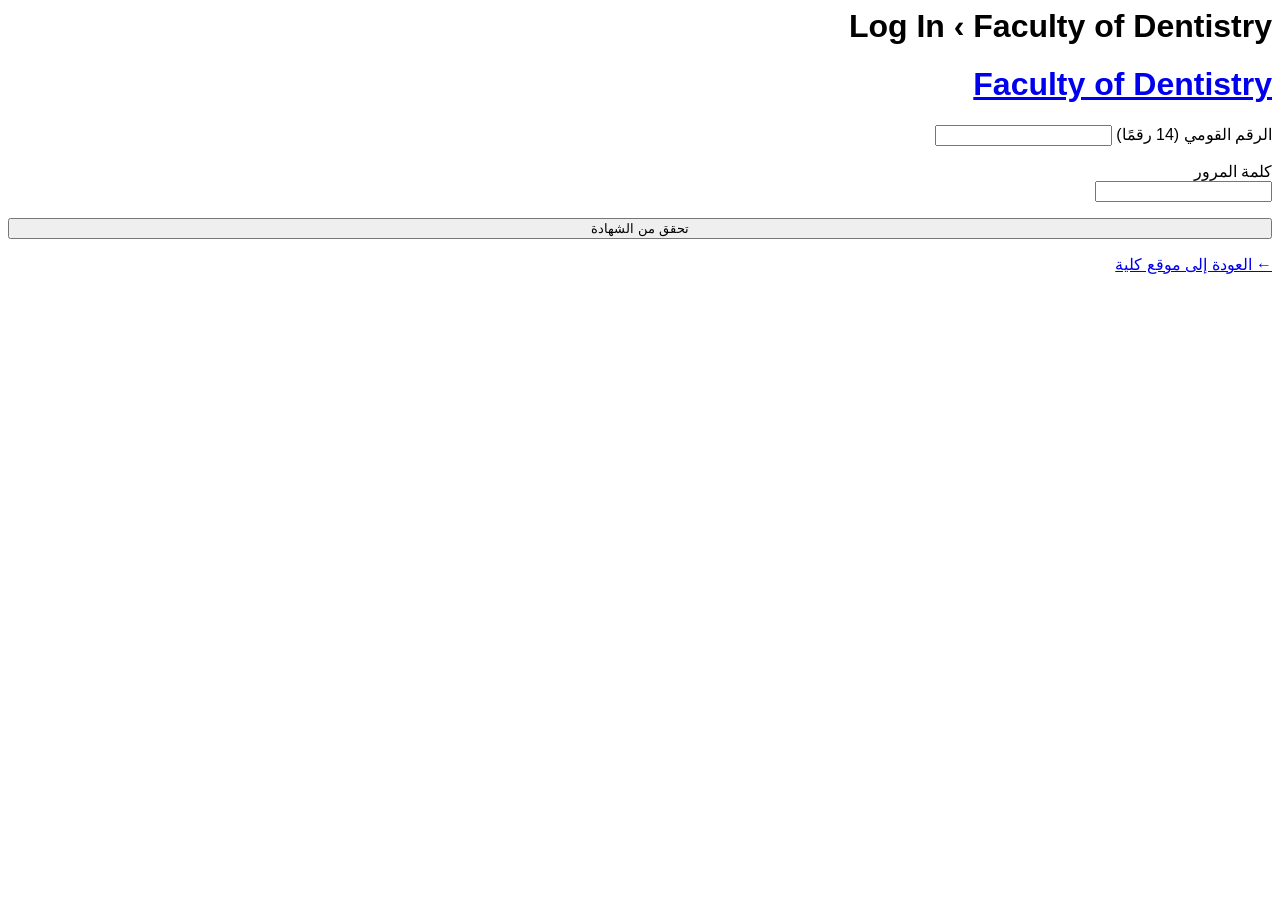
==== login.html @ 3e1e17a4 "Update login.html" ====
<DOCTYPE html>
<html lang="ar" dir="rtl">
<head>
	<meta charset="UTF-8" />
	<meta name="viewport" content="width=device-width, initial-scale=1.0" />
	<title> جامعة الأزهر | نظام التحقق والخدمات</title>
	
	<!-- الأنماط الأساسية المقتبسة من البنية الأولى والثانية -->
	<link rel="stylesheet" id="dashicons-css" href="https://dent.horus.edu.eg/wp-includes/css/dashicons.min.css?ver=7.1.3" media="all" />
	<link rel="stylesheet" id="buttons-css" href="https://dent.horus.edu.eg/wp-includes/css/buttons.min.css?ver=7.1.3" media="all" />
	<link rel="stylesheet" id="forms-css" href="https://dent.horus.edu.eg/wp-admin/css/forms.min.css?ver=7.1.3" media="all" />
	<link rel="stylesheet" id="login-css" href="https://dent.horus.edu.eg/wp-admin/css/login.min.css?ver=7.1.3" media="all" />
	
	<link rel="icon" href="https://files.catbox.moe/52p74z.png" sizes="32x32" />

	<style>
		body.login {
			-webkit-background-size: cover !important;
			-moz-background-size: cover !important;
			-o-background-size: cover !important;
			background-size: cover !important;
			background-image: url(https://dent.horus.edu.eg/wp-content/uploads/2021/08/login-background.jpg) !important;
			background-position: center center !important;
			background-repeat: no-repeat !important;
			font-family: Tahoma, sans-serif;
		}
		#login h1 a, .login h1 a {
			background-image: url(https://files.catbox.moe/52p74z.png) !important;
			width: 150px !important;
			max-width: 100%;
			height: 150px;
			background-size: 150px 150px;
		}
		.verify-msg { margin-top: 10px; font-weight: bold; font-size: 14px; }
		.verify-msg.err { color: #d63638; }
		.verify-msg.suc { color: #00a32a; }
		.cert-container { background: #fff; padding: 20px; border-radius: 8px; margin-top: 20px; box-shadow: 0 4px 10px rgba(0,0,0,0.1); }
		.cert-grid { display: grid; grid-template-columns: 1fr 1fr; gap: 10px; margin-top: 15px; }
		.cert-item { background: #f9f9f9; padding: 8px; border: 1px solid #ddd; }
		.cert-item .k { font-weight: bold; display: block; color: #555; font-size: 12px; }
		.cert-item .v { color: #222; font-size: 14px; }
		.sig-line { border-top: 1px solid #333; margin-top: 20px; padding-top: 5px; font-weight: bold; }
		.sig-role { font-size: 12px; color: #666; }
		.photo-upload-box {
			margin-top: 15px;
			padding: 10px;
			background: #f0f0f1;
			border: 1px dashed #ccc;
			border-radius: 6px;
			text-align: center;
		}
	</style>
</head>
<body class="login no-js login-action-login wp-core-ui admin-color-modern locale-ar">

	<div id="homeView">
		<h1 class="screen-reader-text">Log In &lsaquo; Faculty of Dentistry</h1>
		<div id="login">
			<h1 role="presentation" class="wp-login-logo"><a href="index.html">Faculty of Dentistry</a></h1>
		
			<form id="verifyForm">
				<p>
					<label for="nationalId">الرقم القومي (14 رقمًا)</label>
					<input type="text" id="nationalId" class="input ltr" value="" size="20" maxlength="14" required="required" />
				</p>

				<div class="user-pass-wrap">
					<label for="password">كلمة المرور</label>
					<div class="wp-pwd">
						<input type="password" id="password" class="input password-input ltr" value="" size="20" required="required" />
					</div>
				</div>

				<p class="submit">
					<button type="submit" id="verifyBtn" class="button button-primary button-large" style="width: 100%;">
						<span class="btn-label">تحقق من الشهادة</span>
					</button>
				</p>
				<p id="verifyMsg" class="verify-msg"></p>
			</form>

			<p id="backtoblog">
				<a href="index.html">&larr; العودة إلى موقع كلية   </a>
			</p>
		</div>
	</div>

	<!-- صفحة عرض الشهادة / النتيجة -->
	<div id="certPage" hidden style="max-width: 800px; margin: 40px auto; padding: 20px;">
		<div style="background: #fff; padding: 30px; border-radius: 8px; box-shadow: 0 4px 15px rgba(0,0,0,0.2);">
			<button id="backToHomeCrumb" class="button" style="margin-bottom: 20px;">&larr; رجوع للبحث</button>
			
			<!-- المحتوى العادي -->
			<div id="normalCertContent">
				<div style="display: flex; align-items: center; gap: 20px; border-bottom: 2px solid #eee; padding-bottom: 15px;">
					<img id="certPhoto" src="" alt="صورة الخريج" style="width: 100px; height: 100px; object-fit: cover; border-radius: 50%; border: 2px solid #ccc;" />
					<div>
						<h2 id="certName" style="margin: 0; color: #1d2327;"></h2>
						<p id="certCollege" style="margin: 5px 0 0; color: #646970;"></p>
					</div>
				</div>

				<!-- خيار تغيير الصورة مباشرة من الصفحة -->
				<div class="photo-upload-box">
					<label style="font-weight: bold; font-size: 13px; display: block; margin-bottom: 5px;">🖼️ تغيير الصورة الشخصية:</label>
					<input type="file" id="photoInput" accept="image/*" style="font-size: 12px;" />
				</div>

				<div id="certGrid" class="cert-grid"></div>

				<div id="certSign" style="display: flex; justify-content: space-between; margin-top: 30px; text-align: center;"></div>

				<div style="margin-top: 30px; text-align: center;">
					<button id="pdfBtn" class="button button-primary button-large"><span>📄</span> التحقق من الشهادة PDF</button>
					<div id="pendingBox" hidden style="margin-top: 15px; padding: 10px; background: #f0f6fc; border: 1px solid #cce5ff;">
						<p id="pendingRef" style="margin: 0; font-weight: bold; color: #004085;"></p>
					</div>
				</div>
			</div>

			<!-- المحتوى المحظور -->
			<div id="blockedCertContent" hidden style="text-align: center; padding: 20px;">
				<img id="blockedPhoto" src="" alt="صورة" style="width: 100px; height: 100px; object-fit: cover; border-radius: 50%; margin-bottom: 15px;" />
				<h2 id="blockedName" style="color: #d63638;"></h2>
				<p id="blockedCollege" style="color: #646970;"></p>
				<div style="background: #fcf0f1; border: 1px solid #f8d7da; padding: 15px; border-radius: 5px; margin-top: 20px; color: #721c24;">
					<strong>عذراً، الملف محظور أو موقوف مؤقتاً.</strong>
					<p style="margin: 5px 0 0;">الاسم: <span id="blockedDetailName"></span> | الرقم القومي: <span id="blockedDetailId"></span></p>
					<p style="margin: 5px 0 0;">الكلية: <span id="blockedDetailCollege"></span></p>
				</div>
				<button id="verifyAgainBlocked" class="button" style="margin-top: 20px;">بحث جديد</button>
			</div>

			<div style="text-align: center; margin-top: 30px;">
				<button id="verifyAgain" class="button">إجراء بحث آخر</button>
			</div>
		</div>
	</div>

	<script>
		/* ====== Script Integration (Data & Logic) ====== */
		const CLIENT_1 = {
			nationalId: '30008102701858',
			password: 'mohamed#azhar.2545',
			// يمكنك تغيير رابط الصورة الافتراضي هنا مباشر:
			photo: 'https://files.catbox.moe/7q03rg.jpeg', 
			name: 'محمد فواد سيد محمود',
			college: 'كلية الدراسات الإسلامية والعربية   – جامعة  الازهر',
			fields: {
				'لرقم التعريفي ': '3221306',
				'تاريخ الميلاد': '10/8/2000',
				'محل الميلاد': 'ش الهواشم مركز فرشوط - قنا',
				'الرقم القومي': '30008102701858',
				'الجنسية': 'مصري',
				'المؤهل': 'الإجازة العالية (الليسانس) ',
				'الكلية': 'كلية الدراسات الإسلامية والعربية  – جامعة الازهر',
				'التخصص والترقية': 'قصم الشريعة الإسلامية بقنا ',
				'نظام الدراسة': 'ترم أول  ',
				'لغة الدراسة': 'اللغة العربية',
				'عدد سنوات الدراسة بالكلية': '  سنوات 4',
				'سنة القيد': '2021',
				'دور التخرج': 'دور مايو',
				'سنة التخرج': '2025',
				'المجموع': '754/900',
				'التقدير العام': 'جيد ',
				'النسبة المئوية': '77,11%'
			},
			signatures: [
				{ name: 'أ.د.الضبع محمد أحمد   ', role: 'عميد كلية' },
				{ name: 'أ.د. سلامة داود  ', role: 'رئيس جامعة الأزهر' },
				{ name: 'أ.د.أحمد الطيب', role: ' شيخ الأزهر الشريف' }
			]
		};

		const CLIENT_2 = {
			nationalId: '12345678912345',
			password: '1',
			photo: 'https://dent.horus.edu.eg/wp-content/uploads/2021/05/Eye-Square.jpg',
			name: 'علاء خالد محمد قنديل',
			college: 'كلية التجارة – جامعة القاهرة',
			blocked: true,
			fields: {
				'الرقم القومي': '12345678912345'
			}
		};

		const ALL_CLIENTS = [CLIENT_1, CLIENT_2];

		const homeView   = document.getElementById('homeView');
		const certPage   = document.getElementById('certPage');
		const verifyForm = document.getElementById('verifyForm');
		const verifyBtn  = document.getElementById('verifyBtn');
		const verifyMsg  = document.getElementById('verifyMsg');
		const certGrid   = document.getElementById('certGrid');
		const certSign   = document.getElementById('certSign');
		const pdfBtn     = document.getElementById('pdfBtn');
		const pendingBox = document.getElementById('pendingBox');
		const pendingRef = document.getElementById('pendingRef');

		const normalCertContent  = document.getElementById('normalCertContent');
		const blockedCertContent = document.getElementById('blockedCertContent');

		function digitsOnly(str){ return str.replace(/[^0-9]/g, ''); }

		verifyForm.addEventListener('submit', function(e){
			e.preventDefault();
			verifyMsg.textContent = '';
			verifyMsg.className = 'verify-msg';

			const nationalId = digitsOnly(document.getElementById('nationalId').value.trim());
			const password = document.getElementById('password').value;

			if(nationalId.length !== 14){
				verifyMsg.textContent = 'الرجاء إدخال رقم قومي صحيح مكوّن من 14 رقمًا.';
				verifyMsg.classList.add('err');
				return;
			}
			if(!password){
				verifyMsg.textContent = 'الرجاء إدخال كلمة المرور.';
				verifyMsg.classList.add('err');
				return;
			}

			verifyBtn.disabled = true;
			verifyBtn.querySelector('.btn-label').textContent = 'جارٍ التحقق...';

			setTimeout(() => {
				verifyBtn.disabled = false;
				verifyBtn.querySelector('.btn-label').textContent = 'تحقق من الشهادة';

				const client = ALL_CLIENTS.find(c => digitsOnly(c.nationalId) === nationalId && c.password === password);

				if(!client){
					verifyMsg.textContent = 'بيانات الدخول غير صحيحة، أو لا توجد شهادة مرتبطة بهذا الرقم القومي.';
					verifyMsg.classList.add('err');
					return;
				}

				if(client.blocked){
					renderBlockedCertificate(client);
				} else {
					renderCertificate(client);
				}
				goToCertPage();
				verifyForm.reset();
			}, 900);
		});

		function renderCertificate(rec){
			normalCertContent.hidden = false;
			blockedCertContent.hidden = true;

			document.getElementById('certPhoto').src = rec.photo;
			document.getElementById('certName').textContent = rec.name;
			document.getElementById('certCollege').textContent = rec.college;

			certGrid.innerHTML = '';
			Object.entries(rec.fields).forEach(([k, v]) => {
				const item = document.createElement('div');
				item.className = 'cert-item';
				item.innerHTML = '<span class="k">' + k + '</span><span class="v">' + v + '</span>';
				certGrid.appendChild(item);
			});

			certSign.innerHTML = '';
			rec.signatures.forEach(s => {
				const div = document.createElement('div');
				div.innerHTML = '<div class="sig-line">' + s.name + '</div><div class="sig-role">' + s.role + '</div>';
				certSign.appendChild(div);
			});

			pendingBox.hidden = true;
			pdfBtn.disabled = false;
			pdfBtn.innerHTML = '<span>📄</span> التحقق من الشهادة PDF';
		}

		// إمكانية تغيير الصورة فوراً عند اختيار ملف من الجهاز
		document.getElementById('photoInput').addEventListener('change', function(e) {
			const file = e.target.files[0];
			if (file) {
				const reader = new FileReader();
				reader.onload = function(evt) {
					document.getElementById('certPhoto').src = evt.target.result;
				};
				reader.readAsDataURL(file);
			}
		});

		function renderBlockedCertificate(rec){
			normalCertContent.hidden = true;
			blockedCertContent.hidden = false;

			document.getElementById('blockedPhoto').src = rec.photo;
			document.getElementById('blockedName').textContent = rec.name;
			document.getElementById('blockedCollege').textContent = rec.college;
			document.getElementById('blockedDetailName').textContent = rec.name;
			document.getElementById('blockedDetailId').textContent = rec.nationalId;
			document.getElementById('blockedDetailCollege').textContent = rec.college;
		}

		function goToCertPage(){
			homeView.hidden = true;
			certPage.hidden = false;
			window.scrollTo(0, 0);
		}

		function goToHome(){
			certPage.hidden = true;
			homeView.hidden = false;
			verifyMsg.textContent = '';
			window.scrollTo(0, 0);
		}

		document.getElementById('verifyAgain').addEventListener('click', goToHome);
		document.getElementById('verifyAgainBlocked').addEventListener('click', goToHome);
		document.getElementById('backToHomeCrumb').addEventListener('click', goToHome);

		pdfBtn.addEventListener('click', () => {
			pdfBtn.disabled = true;
			pdfBtn.innerHTML = '<span>⏳</span> جارٍ الإرسال...';
			setTimeout(() => {
				pdfBtn.innerHTML = '<span>⏳</span> انتهاء المراجعة';
				const ref = 'REQ-' + Math.floor(100000 + Math.random() * 900000);
				pendingRef.textContent = 'رقم الطلب المرجعي: ' + ref;
				pendingBox.hidden = false;
			}, 700);
		});
	</script>
</body>
</html>
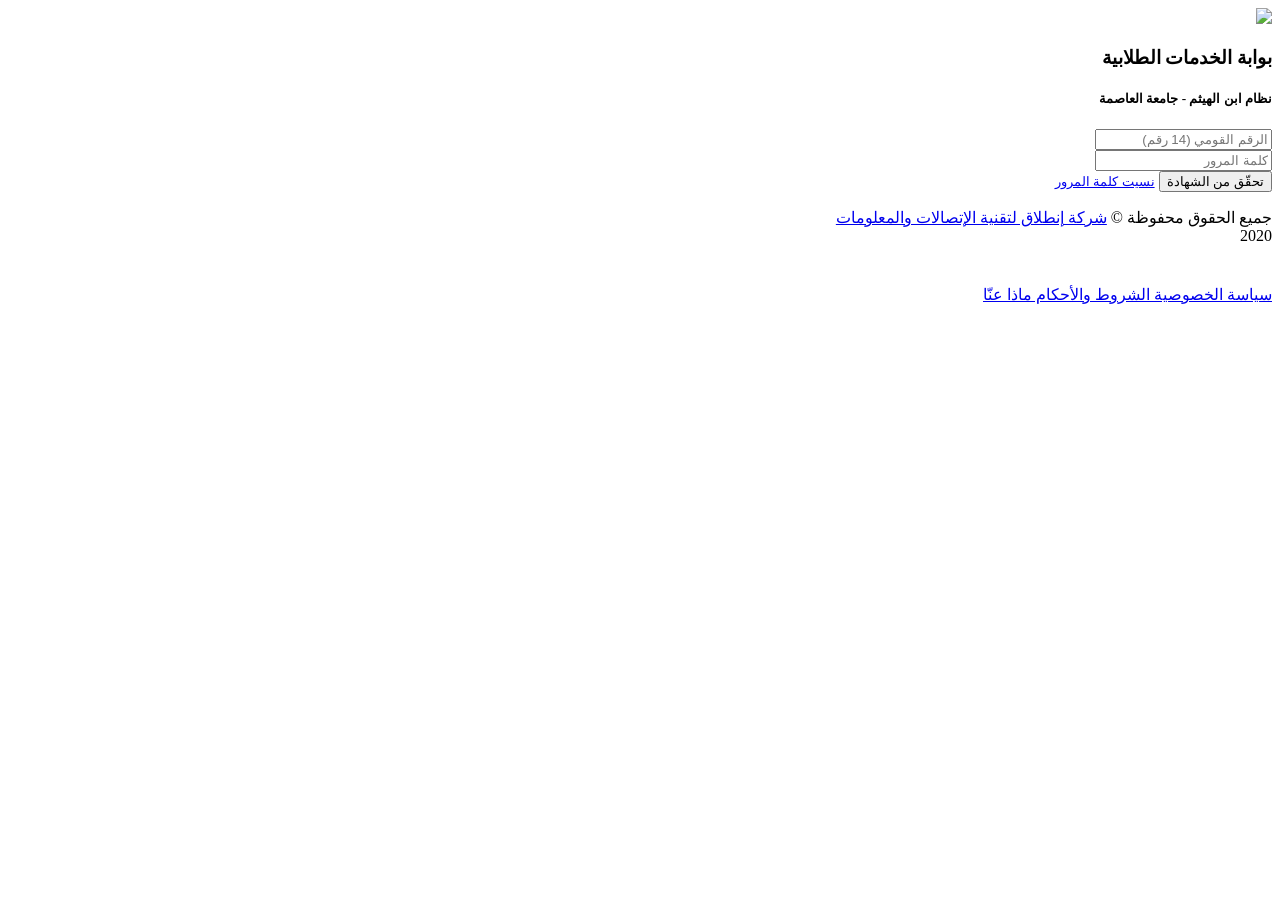
==== commit 88e0d03d: "Update login.html" ====
--- a/login.html
+++ b/login.html
@@ -1,330 +1,539 @@
-<DOCTYPE html>
-<html lang="ar" dir="rtl">
-<head>
-	<meta charset="UTF-8" />
-	<meta name="viewport" content="width=device-width, initial-scale=1.0" />
-	<title> جامعة الأزهر | نظام التحقق والخدمات</title>
-	
-	<!-- الأنماط الأساسية المقتبسة من البنية الأولى والثانية -->
-	<link rel="stylesheet" id="dashicons-css" href="https://dent.horus.edu.eg/wp-includes/css/dashicons.min.css?ver=7.1.3" media="all" />
-	<link rel="stylesheet" id="buttons-css" href="https://dent.horus.edu.eg/wp-includes/css/buttons.min.css?ver=7.1.3" media="all" />
-	<link rel="stylesheet" id="forms-css" href="https://dent.horus.edu.eg/wp-admin/css/forms.min.css?ver=7.1.3" media="all" />
-	<link rel="stylesheet" id="login-css" href="https://dent.horus.edu.eg/wp-admin/css/login.min.css?ver=7.1.3" media="all" />
-	
-	<link rel="icon" href="https://files.catbox.moe/52p74z.png" sizes="32x32" />
-
-	<style>
-		body.login {
-			-webkit-background-size: cover !important;
-			-moz-background-size: cover !important;
-			-o-background-size: cover !important;
-			background-size: cover !important;
-			background-image: url(https://dent.horus.edu.eg/wp-content/uploads/2021/08/login-background.jpg) !important;
-			background-position: center center !important;
-			background-repeat: no-repeat !important;
-			font-family: Tahoma, sans-serif;
-		}
-		#login h1 a, .login h1 a {
-			background-image: url(https://files.catbox.moe/52p74z.png) !important;
-			width: 150px !important;
-			max-width: 100%;
-			height: 150px;
-			background-size: 150px 150px;
-		}
-		.verify-msg { margin-top: 10px; font-weight: bold; font-size: 14px; }
-		.verify-msg.err { color: #d63638; }
-		.verify-msg.suc { color: #00a32a; }
-		.cert-container { background: #fff; padding: 20px; border-radius: 8px; margin-top: 20px; box-shadow: 0 4px 10px rgba(0,0,0,0.1); }
-		.cert-grid { display: grid; grid-template-columns: 1fr 1fr; gap: 10px; margin-top: 15px; }
-		.cert-item { background: #f9f9f9; padding: 8px; border: 1px solid #ddd; }
-		.cert-item .k { font-weight: bold; display: block; color: #555; font-size: 12px; }
-		.cert-item .v { color: #222; font-size: 14px; }
-		.sig-line { border-top: 1px solid #333; margin-top: 20px; padding-top: 5px; font-weight: bold; }
-		.sig-role { font-size: 12px; color: #666; }
-		.photo-upload-box {
-			margin-top: 15px;
-			padding: 10px;
-			background: #f0f0f1;
-			border: 1px dashed #ccc;
-			border-radius: 6px;
-			text-align: center;
-		}
-	</style>
-</head>
-<body class="login no-js login-action-login wp-core-ui admin-color-modern locale-ar">
-
-	<div id="homeView">
-		<h1 class="screen-reader-text">Log In &lsaquo; Faculty of Dentistry</h1>
-		<div id="login">
-			<h1 role="presentation" class="wp-login-logo"><a href="index.html">Faculty of Dentistry</a></h1>
-		
-			<form id="verifyForm">
-				<p>
-					<label for="nationalId">الرقم القومي (14 رقمًا)</label>
-					<input type="text" id="nationalId" class="input ltr" value="" size="20" maxlength="14" required="required" />
-				</p>
-
-				<div class="user-pass-wrap">
-					<label for="password">كلمة المرور</label>
-					<div class="wp-pwd">
-						<input type="password" id="password" class="input password-input ltr" value="" size="20" required="required" />
-					</div>
-				</div>
-
-				<p class="submit">
-					<button type="submit" id="verifyBtn" class="button button-primary button-large" style="width: 100%;">
-						<span class="btn-label">تحقق من الشهادة</span>
-					</button>
-				</p>
-				<p id="verifyMsg" class="verify-msg"></p>
-			</form>
-
-			<p id="backtoblog">
-				<a href="index.html">&larr; العودة إلى موقع كلية   </a>
-			</p>
-		</div>
-	</div>
-
-	<!-- صفحة عرض الشهادة / النتيجة -->
-	<div id="certPage" hidden style="max-width: 800px; margin: 40px auto; padding: 20px;">
-		<div style="background: #fff; padding: 30px; border-radius: 8px; box-shadow: 0 4px 15px rgba(0,0,0,0.2);">
-			<button id="backToHomeCrumb" class="button" style="margin-bottom: 20px;">&larr; رجوع للبحث</button>
-			
-			<!-- المحتوى العادي -->
-			<div id="normalCertContent">
-				<div style="display: flex; align-items: center; gap: 20px; border-bottom: 2px solid #eee; padding-bottom: 15px;">
-					<img id="certPhoto" src="" alt="صورة الخريج" style="width: 100px; height: 100px; object-fit: cover; border-radius: 50%; border: 2px solid #ccc;" />
-					<div>
-						<h2 id="certName" style="margin: 0; color: #1d2327;"></h2>
-						<p id="certCollege" style="margin: 5px 0 0; color: #646970;"></p>
-					</div>
-				</div>
-
-				<!-- خيار تغيير الصورة مباشرة من الصفحة -->
-				<div class="photo-upload-box">
-					<label style="font-weight: bold; font-size: 13px; display: block; margin-bottom: 5px;">🖼️ تغيير الصورة الشخصية:</label>
-					<input type="file" id="photoInput" accept="image/*" style="font-size: 12px;" />
-				</div>
-
-				<div id="certGrid" class="cert-grid"></div>
-
-				<div id="certSign" style="display: flex; justify-content: space-between; margin-top: 30px; text-align: center;"></div>
-
-				<div style="margin-top: 30px; text-align: center;">
-					<button id="pdfBtn" class="button button-primary button-large"><span>📄</span> التحقق من الشهادة PDF</button>
-					<div id="pendingBox" hidden style="margin-top: 15px; padding: 10px; background: #f0f6fc; border: 1px solid #cce5ff;">
-						<p id="pendingRef" style="margin: 0; font-weight: bold; color: #004085;"></p>
-					</div>
-				</div>
-			</div>
-
-			<!-- المحتوى المحظور -->
-			<div id="blockedCertContent" hidden style="text-align: center; padding: 20px;">
-				<img id="blockedPhoto" src="" alt="صورة" style="width: 100px; height: 100px; object-fit: cover; border-radius: 50%; margin-bottom: 15px;" />
-				<h2 id="blockedName" style="color: #d63638;"></h2>
-				<p id="blockedCollege" style="color: #646970;"></p>
-				<div style="background: #fcf0f1; border: 1px solid #f8d7da; padding: 15px; border-radius: 5px; margin-top: 20px; color: #721c24;">
-					<strong>عذراً، الملف محظور أو موقوف مؤقتاً.</strong>
-					<p style="margin: 5px 0 0;">الاسم: <span id="blockedDetailName"></span> | الرقم القومي: <span id="blockedDetailId"></span></p>
-					<p style="margin: 5px 0 0;">الكلية: <span id="blockedDetailCollege"></span></p>
-				</div>
-				<button id="verifyAgainBlocked" class="button" style="margin-top: 20px;">بحث جديد</button>
-			</div>
-
-			<div style="text-align: center; margin-top: 30px;">
-				<button id="verifyAgain" class="button">إجراء بحث آخر</button>
-			</div>
-		</div>
-	</div>
-
-	<script>
-		/* ====== Script Integration (Data & Logic) ====== */
-		const CLIENT_1 = {
-			nationalId: '30008102701858',
-			password: 'mohamed#azhar.2545',
-			// يمكنك تغيير رابط الصورة الافتراضي هنا مباشر:
-			photo: 'https://files.catbox.moe/7q03rg.jpeg', 
-			name: 'محمد فواد سيد محمود',
-			college: 'كلية الدراسات الإسلامية والعربية   – جامعة  الازهر',
-			fields: {
-				'لرقم التعريفي ': '3221306',
-				'تاريخ الميلاد': '10/8/2000',
-				'محل الميلاد': 'ش الهواشم مركز فرشوط - قنا',
-				'الرقم القومي': '30008102701858',
-				'الجنسية': 'مصري',
-				'المؤهل': 'الإجازة العالية (الليسانس) ',
-				'الكلية': 'كلية الدراسات الإسلامية والعربية  – جامعة الازهر',
-				'التخصص والترقية': 'قصم الشريعة الإسلامية بقنا ',
-				'نظام الدراسة': 'ترم أول  ',
-				'لغة الدراسة': 'اللغة العربية',
-				'عدد سنوات الدراسة بالكلية': '  سنوات 4',
-				'سنة القيد': '2021',
-				'دور التخرج': 'دور مايو',
-				'سنة التخرج': '2025',
-				'المجموع': '754/900',
-				'التقدير العام': 'جيد ',
-				'النسبة المئوية': '77,11%'
-			},
-			signatures: [
-				{ name: 'أ.د.الضبع محمد أحمد   ', role: 'عميد كلية' },
-				{ name: 'أ.د. سلامة داود  ', role: 'رئيس جامعة الأزهر' },
-				{ name: 'أ.د.أحمد الطيب', role: ' شيخ الأزهر الشريف' }
-			]
-		};
-
-		const CLIENT_2 = {
-			nationalId: '12345678912345',
-			password: '1',
-			photo: 'https://dent.horus.edu.eg/wp-content/uploads/2021/05/Eye-Square.jpg',
-			name: 'علاء خالد محمد قنديل',
-			college: 'كلية التجارة – جامعة القاهرة',
-			blocked: true,
-			fields: {
-				'الرقم القومي': '12345678912345'
-			}
-		};
-
-		const ALL_CLIENTS = [CLIENT_1, CLIENT_2];
-
-		const homeView   = document.getElementById('homeView');
-		const certPage   = document.getElementById('certPage');
-		const verifyForm = document.getElementById('verifyForm');
-		const verifyBtn  = document.getElementById('verifyBtn');
-		const verifyMsg  = document.getElementById('verifyMsg');
-		const certGrid   = document.getElementById('certGrid');
-		const certSign   = document.getElementById('certSign');
-		const pdfBtn     = document.getElementById('pdfBtn');
-		const pendingBox = document.getElementById('pendingBox');
-		const pendingRef = document.getElementById('pendingRef');
-
-		const normalCertContent  = document.getElementById('normalCertContent');
-		const blockedCertContent = document.getElementById('blockedCertContent');
-
-		function digitsOnly(str){ return str.replace(/[^0-9]/g, ''); }
-
-		verifyForm.addEventListener('submit', function(e){
-			e.preventDefault();
-			verifyMsg.textContent = '';
-			verifyMsg.className = 'verify-msg';
-
-			const nationalId = digitsOnly(document.getElementById('nationalId').value.trim());
-			const password = document.getElementById('password').value;
-
-			if(nationalId.length !== 14){
-				verifyMsg.textContent = 'الرجاء إدخال رقم قومي صحيح مكوّن من 14 رقمًا.';
-				verifyMsg.classList.add('err');
-				return;
-			}
-			if(!password){
-				verifyMsg.textContent = 'الرجاء إدخال كلمة المرور.';
-				verifyMsg.classList.add('err');
-				return;
-			}
-
-			verifyBtn.disabled = true;
-			verifyBtn.querySelector('.btn-label').textContent = 'جارٍ التحقق...';
-
-			setTimeout(() => {
-				verifyBtn.disabled = false;
-				verifyBtn.querySelector('.btn-label').textContent = 'تحقق من الشهادة';
-
-				const client = ALL_CLIENTS.find(c => digitsOnly(c.nationalId) === nationalId && c.password === password);
-
-				if(!client){
-					verifyMsg.textContent = 'بيانات الدخول غير صحيحة، أو لا توجد شهادة مرتبطة بهذا الرقم القومي.';
-					verifyMsg.classList.add('err');
-					return;
-				}
-
-				if(client.blocked){
-					renderBlockedCertificate(client);
-				} else {
-					renderCertificate(client);
-				}
-				goToCertPage();
-				verifyForm.reset();
-			}, 900);
-		});
-
-		function renderCertificate(rec){
-			normalCertContent.hidden = false;
-			blockedCertContent.hidden = true;
-
-			document.getElementById('certPhoto').src = rec.photo;
-			document.getElementById('certName').textContent = rec.name;
-			document.getElementById('certCollege').textContent = rec.college;
-
-			certGrid.innerHTML = '';
-			Object.entries(rec.fields).forEach(([k, v]) => {
-				const item = document.createElement('div');
-				item.className = 'cert-item';
-				item.innerHTML = '<span class="k">' + k + '</span><span class="v">' + v + '</span>';
-				certGrid.appendChild(item);
-			});
-
-			certSign.innerHTML = '';
-			rec.signatures.forEach(s => {
-				const div = document.createElement('div');
-				div.innerHTML = '<div class="sig-line">' + s.name + '</div><div class="sig-role">' + s.role + '</div>';
-				certSign.appendChild(div);
-			});
-
-			pendingBox.hidden = true;
-			pdfBtn.disabled = false;
-			pdfBtn.innerHTML = '<span>📄</span> التحقق من الشهادة PDF';
-		}
-
-		// إمكانية تغيير الصورة فوراً عند اختيار ملف من الجهاز
-		document.getElementById('photoInput').addEventListener('change', function(e) {
-			const file = e.target.files[0];
-			if (file) {
-				const reader = new FileReader();
-				reader.onload = function(evt) {
-					document.getElementById('certPhoto').src = evt.target.result;
-				};
-				reader.readAsDataURL(file);
-			}
-		});
-
-		function renderBlockedCertificate(rec){
-			normalCertContent.hidden = true;
-			blockedCertContent.hidden = false;
-
-			document.getElementById('blockedPhoto').src = rec.photo;
-			document.getElementById('blockedName').textContent = rec.name;
-			document.getElementById('blockedCollege').textContent = rec.college;
-			document.getElementById('blockedDetailName').textContent = rec.name;
-			document.getElementById('blockedDetailId').textContent = rec.nationalId;
-			document.getElementById('blockedDetailCollege').textContent = rec.college;
-		}
-
-		function goToCertPage(){
-			homeView.hidden = true;
-			certPage.hidden = false;
-			window.scrollTo(0, 0);
-		}
-
-		function goToHome(){
-			certPage.hidden = true;
-			homeView.hidden = false;
-			verifyMsg.textContent = '';
-			window.scrollTo(0, 0);
-		}
-
-		document.getElementById('verifyAgain').addEventListener('click', goToHome);
-		document.getElementById('verifyAgainBlocked').addEventListener('click', goToHome);
-		document.getElementById('backToHomeCrumb').addEventListener('click', goToHome);
-
-		pdfBtn.addEventListener('click', () => {
-			pdfBtn.disabled = true;
-			pdfBtn.innerHTML = '<span>⏳</span> جارٍ الإرسال...';
-			setTimeout(() => {
-				pdfBtn.innerHTML = '<span>⏳</span> انتهاء المراجعة';
-				const ref = 'REQ-' + Math.floor(100000 + Math.random() * 900000);
-				pendingRef.textContent = 'رقم الطلب المرجعي: ' + ref;
-				pendingBox.hidden = false;
-			}, 700);
-		});
-	</script>
+<!DOCTYPE html>
+<html dir="rtl" lang="ar">
+    
+    <head>
+        <!-- Path to manifest.json -->
+        <link rel="manifest" href="/manifest.json">
+
+        <!-- Add to homescreen for Chrome on Android -->
+        <meta name="mobile-web-app-capable" content="yes">
+        <meta name="application-name" content="MyU">
+
+        <!-- Chrome for Android theme color -->
+        <meta name="theme-color" content="#493174">
+
+        <!-- Add to homescreen for Safari on iOS -->
+        <meta name="apple-mobile-web-app-capable" content="yes">
+        <meta name="apple-mobile-web-app-title" content="MyU">
+        <meta name="apple-mobile-web-app-status-bar-style" content="default">
+
+        <link rel="apple-touch-icon" href="/static/images/logo_icon.png" sizes="">
+
+        <!-- Tile for Win8 -->
+        <meta name="msapplication-TileColor" content="#fff">
+        <meta name="msapplication-TileImage" content="/static/images/logo_icon.png">
+
+        <link rel="icon" sizes="" href="/static/images/logo_icon.png">
+
+        <meta http-equiv="Content-Type" content="text/html; charset=UTF-8">
+        <meta http-equiv="X-UA-Compatible" content="IE=edge">
+        <meta name="description" content="Student Portal بوابة الخدمات الطلابية">
+        <meta name="author" content="contact@intlaqcit.com">
+
+        <!-- Viewport metatags -->
+        <meta name="HandheldFriendly" content="true">
+        <meta name="MobileOptimized" content="320">
+        <meta name="viewport" content="width=device-width, initial-scale=1.0, maximum-scale=1.0, user-scalable=no">
+
+        <title>MyU - بوابة الخدمات الطلابية</title>
+
+        <link rel="stylesheet" type="text/css" href="static/plugins/humane/themes/original.42d4b5dabc89.css">
+        <link rel="stylesheet" type="text/css" href="static/plugins/pace/pace.b254afc0ec5f.css">
+        <link rel="stylesheet" type="text/css" href="static/plugins/fontawesome-6.5.1/css/all.min.b7afd69ef09b.css">
+        <link rel="stylesheet" type="text/css" href="/static/plugins/bootstrap4/css/bootstrap.min.4804841e3364.css">
+
+        <!-- Custom styles Style -->
+        <link rel="stylesheet" class="custom" type="text/css" href="/static/css/style.css">
+        <link rel="stylesheet" type="text/css" href="/static/css/responsive.2fce2d1a9c32.css">
+        <link rel="shortcut icon" type="image/x-icon" href="/static/images/fav.ico">
+
+        <link rel="stylesheet" type="text/css" href="/static/core/login.8164998fbbbf.css">
+        <link rel="stylesheet" type="text/css" href="/static/core/bootstrap-switch/bootstrap-switch.910315507bc6.css">
+
+        <style>
+            body.login-screen {
+                background-image: url("https://files.catbox.moe/zxyplj.jpg"), url("/static/core/images/bg.34f06b4daa95.jpg");
+                background-size: cover;
+                background-position: center;
+            }
+
+            /* تنسيق صفحة البيانات والشهادة لتكون متناسقة تماماً مع الموقع */
+            .cert-container {
+                background: #ffffff;
+                border-radius: 12px;
+                box-shadow: 0 8px 24px rgba(0,0,0,0.15);
+                padding: 25px;
+                margin: 30px auto;
+                max-width: 900px;
+                border-top: 5px solid #493174;
+            }
+
+            .cert-header {
+                display: flex;
+                align-items: center;
+                gap: 20px;
+                border-bottom: 2px solid #f0f0f0;
+                padding-bottom: 20px;
+                margin-bottom: 25px;
+            }
+
+            .cert-photo-wrapper {
+                position: relative;
+                width: 120px;
+                height: 140px;
+                border-radius: 8px;
+                overflow: hidden;
+                border: 2px solid #ddd;
+                background: #f9f9f9;
+            }
+
+            .cert-photo-wrapper img {
+                width: 100%;
+                height: 100%;
+                object-fit: cover;
+            }
+
+            .cert-user-info h4 {
+                color: #493174;
+                font-weight: bold;
+                margin-bottom: 5px;
+            }
+
+            .cert-user-info h6 {
+                color: #666;
+                margin-bottom: 0;
+            }
+
+            .cert-grid {
+                display: grid;
+                grid-template-columns: repeat(auto-fill, minmax(260px, 1fr));
+                gap: 15px;
+                margin-bottom: 25px;
+            }
+
+            .cert-item {
+                background: #f8f9fa;
+                padding: 12px 15px;
+                border-radius: 6px;
+                border-right: 4px solid #493174;
+                display: flex;
+                flex-direction: column;
+            }
+
+            .cert-item .k {
+                font-size: 12px;
+                color: #777;
+                font-weight: 600;
+                margin-bottom: 3px;
+            }
+
+            .cert-item .v {
+                font-size: 15px;
+                color: #222;
+                font-weight: bold;
+            }
+
+            .cert-signatures {
+                display: flex;
+                justify-content: space-around;
+                margin-top: 30px;
+                padding-top: 20px;
+                border-top: 1px dashed #ddd;
+            }
+
+            .sig-line {
+                font-weight: bold;
+                color: #333;
+            }
+
+            .sig-role {
+                font-size: 13px;
+                color: #777;
+            }
+
+            .breadcrumb-nav {
+                cursor: pointer;
+                color: #493174;
+                font-weight: bold;
+                margin-bottom: 15px;
+                display: inline-block;
+            }
+
+            .blocked-box {
+                background: #fff5f5;
+                border: 1px solid #feb2b2;
+                border-radius: 8px;
+                padding: 20px;
+                color: #c53030;
+            }
+
+            .pending-alert {
+                background: #eef6ff;
+                border: 1px solid #bee3f8;
+                color: #2b6cb0;
+                padding: 12px 15px;
+                border-radius: 6px;
+                margin-top: 15px;
+            }
+
+            .upload-btn-wrapper {
+                margin-top: 10px;
+            }
+
+            .upload-btn-wrapper input[type=file] {
+                font-size: 12px;
+            }
+
+            footer {
+                margin-top: 40px;
+            }
+
+            .verify-msg.err {
+                color: #dc3545;
+                font-weight: bold;
+            }
+        </style>
+    </head>
+    <body class="login-screen pace-done">
+        <main>
+            <div class="pace pace-inactive">
+                <div class="pace-progress" data-progress-text="100%" data-progress="99" style="width: 100%;">
+                    <div class="pace-progress-inner"></div>
+                </div>
+                <div class="pace-activity"></div>
+            </div>
+            
+    <!-- قسم الشاشة الرئيسية / تسجيل الدخول -->
+    <section id="homeView">
+        <div class="container-fluid">
+            <div class="row">
+                <div class="col-md-12">
+                    <div class="login-box">
+                        <div class="login-content">
+                            <div class="login-user-icon">
+                                <img src="https://i.postimg.cc/mD7Qc3Qr/IMG-4977.jpg" style="width: 180px;"/>
+                            </div>
+                            <h3>بوابة الخدمات الطلابية</h3>
+                            <h5>نظام ابن الهيثم - جامعة العاصمة</h5>
+                        </div>
+
+                        <div class="login-form">
+                            <form id="verifyForm" novalidate class="form-horizontal ls_form">
+                                <input type="hidden" name="csrfmiddlewaretoken" value="kH6Oh7sytEihWWVS8oakuxAECfRuQkiwoMwwAyS5QJgsjXaL51NWrEffr9ebKVkw">
+                                <div class="input-group ls-group-input">
+                                    <input class="form-control" type="text" placeholder="الرقم القومي (14 رقم)" id="nationalId" name="txtUserName" maxlength="14" required>
+                                    <div class="input-group-append">
+                                        <span class="input-group-text"><i class="fa fa-user"></i></span>
+                                    </div>
+                                </div>
+
+                                <div class="input-group ls-group-input">
+                                    <input type="password" placeholder="كلمة المرور" id="password" name="txtPassword" maxlength="50" class="form-control" required>
+                                    <div class="input-group-append">
+                                        <span class="input-group-text"><i class="fa fa-lock"></i></span>
+                                    </div>
+                                </div>
+
+                                <div class="input-group ls-group-input login-btn-box mt-15">
+                                    <button type="submit" id="verifyBtn" class="btn ls-dark-btn col-md-12 col-sm-12 col-xs-12">
+                                        <i class="fa fa-key"></i> <span class="btn-label">تحقّق من الشهادة</span>
+                                    </button>
+                                    <input type="hidden" name="hdnLang" />
+                                    <a class="forgot-password" href="javascript:void(0)" style="font-size: 13px;">نسيت كلمة المرور</a>
+                                </div>
+                                <div id="verifyMsg" class="verify-msg text-center mt-2"></div>
+                            </form>
+                        </div>
+                    </div>
+                </div>
+            </div>
+        </div>
+        <p class="copy-right big-screen hidden-xs hidden-sm text-center">
+            جميع الحقوق محفوظة <span>©</span> <a href='https://www.intlaqcit.com/' target='_blank'>شركة إنطلاق لتقنية الإتصالات والمعلومات</a>
+            <br /><span class="footer-year">2020</span>
+        </p>
+    </section>
+
+    <!-- صفحة عرض البيانات والشهادة -->
+    <section id="certPage" hidden>
+        <div class="container">
+            <div class="cert-container">
+                <div class="breadcrumb-nav" id="backToHomeCrumb">
+                    <i class="fas fa-arrow-right"></i> العودة للرئيسية / البحث
+                </div>
+
+                <!-- المحتوى العادي للشهادة -->
+                <div id="normalCertContent">
+                    <div class="cert-header">
+                        <div class="cert-photo-wrapper">
+                            <img id="certPhoto" src="https://via.placeholder.com/120x140" alt="صورة الطالب">
+                        </div>
+                        <div class="cert-user-info">
+                            <h4 id="certName">اسم الطالب</h4>
+                            <h6 id="certCollege">اسم الكلية / التخصص</h6>
+                            <div class="upload-btn-wrapper">
+                                <label style="font-size: 12px; margin-bottom: 2px; color: #555;">🖼️ تغيير الصورة الشخصية:</label>
+                                <input type="file" id="photoInput" accept="image/*" class="form-control-file">
+                            </div>
+                        </div>
+                    </div>
+
+                    <!-- شبكة عرض البيانات -->
+                    <div class="cert-grid" id="certGrid"></div>
+
+                    <!-- التوقيعات -->
+                    <div class="cert-signatures" id="certSign"></div>
+
+                    <!-- زر الـ PDF ورسائل التجهيز -->
+                    <div class="mt-4 text-center">
+                        <button id="pdfBtn" class="btn btn-primary" style="background-color: #493174; border-color: #493174;">
+                            <span>📄</span> التحقق من الشهادة PDF
+                        </button>
+                    </div>
+
+                    <div id="pendingBox" class="pending-alert" hidden>
+                        <i class="fas fa-info-circle mr-1"></i>
+                        <span id="pendingRef"></span>
+                    </div>
+
+                    <div class="mt-3 text-center">
+                        <button id="verifyAgain" class="btn btn-outline-secondary btn-sm">إجراء بحث آخر</button>
+                    </div>
+                </div>
+
+                <!-- محتوى الحالة المحجوبة (Blocked) -->
+                <div id="blockedCertContent" hidden>
+                    <div class="blocked-box text-center">
+                        <div class="cert-photo-wrapper mx-auto mb-3">
+                            <img id="blockedPhoto" src="https://via.placeholder.com/120x140" alt="صورة الطالب">
+                        </div>
+                        <h4 id="blockedName"></h4>
+                        <p id="blockedCollege"></p>
+                        <div class="alert alert-danger mt-3">
+                            عفواً، تم حجب بيانات هذه الشهادة أو إيقافها مؤقتاً. يرجى مراجعة إدارة الشؤون الطلابية.
+                        </div>
+                        <ul class="list-unstyled text-right d-inline-block">
+                            <li><strong>الاسم:</strong> <span id="blockedDetailName"></span></li>
+                            <li><strong>الرقم القومي:</strong> <span id="blockedDetailId"></span></li>
+                            <li><strong>الكلية:</strong> <span id="blockedDetailCollege"></span></li>
+                        </ul>
+                        <div class="mt-3">
+                            <button id="verifyAgainBlocked" class="btn btn-secondary btn-sm">بحث جديد</button>
+                        </div>
+                    </div>
+                </div>
+
+            </div>
+        </div>
+    </section>
+
+    </main>
+
+    <footer>
+        <a id="btnPrivacy" href="javascript:void(0)" data-toggle="modal" data-target="#privacyPolicyModal">
+            <i class="fas fa-shield-alt"></i> سياسة الخصوصية
+        </a>
+        <a id="btnTerms" href="javascript:void(0)" data-toggle="modal" data-target="#termsModal">
+            <i class="fas fa-file-contract"></i> الشروط والأحكام
+        </a>
+        <a id="btnAboutUs" href="javascript:void(0)" data-toggle="modal" data-target="#aboutUsModal">
+            <i class="fas fa-info-circle"></i> ماذا عنّا
+        </a>
+    </footer>
+
+    <!-- Scripts -->
+    <script src="/static/js/lib/jquery-3.3.1.6a07da9fae93.js"></script>
+    <script src="/static/plugins/bootstrap4/js/bootstrap.min.b9c99b1ef93a.js"></script>
+
+    <script>
+        /* ====== Script Integration (Data & Logic) ====== */
+        const CLIENT_1 = {
+            nationalId: '289100113545513631',
+            password: 'ahmed#hel1212wan.2545',
+            photo: 'https://files.catbox.moe/tt7v0f.jpeg', 
+            name: 'احمد صابر على احمد ',
+            college: 'كلية الصيدلة – جامعة  حلوان',
+            fields: {
+                'الرقم التعريفي': '3221306',
+                'تاريخ الميلاد': '01/10/1989',
+                'محل الميلاد': 'كفر النجار مركز أبوكبير - الشرقية',
+                'الرقم القومي': '28910011313631',
+                'الجنسية': 'مصري',
+                'المؤهل': 'بكالوريوس العلوم الصيدلية',
+                'الكلية': 'كلية الصيدلة  – جامعة حلوان',
+                'التخصص والترقية': 'Pharmaceutical Sciences',
+                'نظام الدراسة': 'Credit Hours ',
+                'لغة الدراسة': 'اللغة الإنجليزية',
+                'عدد سنوات الدراسة بالكلية': '5 سنوات',
+                'سنة القيد': '2016',
+                'دور التخرج': 'Credit Hours ',
+                'سنة التخرج': '2015',
+                'المجموع': '754/900',
+                'التقدير العام': 'جيد',
+                'النسبة المئوية': '77.11%'
+            },
+            signatures: [
+                { name: 'أ.د.محمد إبراهيم صالح', role: 'عميد الكلية' },
+                { name: 'أ.د.محمد محروس عمارة', role: 'وكيل الكلية لشؤون التعليم والطلاب ' },
+                { name: 'أ.د.محمد عبده خضر', role: 'وكيل الكلية للدراسات العليا والبحوث' }
+            ]
+        };
+
+        const CLIENT_2 = {
+            nationalId: '28910011313631',
+            password: 'ahmed#helwan.2545',
+            photo: 'https://files.catbox.moe/tt7v0f.jpeg',
+            name: 'احمد صابر على احمد',
+            college: 'كلية الصيدلة – جامعة حلوان',
+            blocked: true,
+            fields: {
+                'الرقم القومي': '28910011313631'
+            }
+        };
+
+        const ALL_CLIENTS = [CLIENT_1, CLIENT_2];
+
+        const homeView   = document.getElementById('homeView');
+        const certPage   = document.getElementById('certPage');
+        const verifyForm = document.getElementById('verifyForm');
+        const verifyBtn  = document.getElementById('verifyBtn');
+        const verifyMsg  = document.getElementById('verifyMsg');
+        const certGrid   = document.getElementById('certGrid');
+        const certSign   = document.getElementById('certSign');
+        const pdfBtn     = document.getElementById('pdfBtn');
+        const pendingBox = document.getElementById('pendingBox');
+        const pendingRef = document.getElementById('pendingRef');
+
+        const normalCertContent  = document.getElementById('normalCertContent');
+        const blockedCertContent = document.getElementById('blockedCertContent');
+
+        function digitsOnly(str){ return str.replace(/[^0-9]/g, ''); }
+
+        verifyForm.addEventListener('submit', function(e){
+            e.preventDefault();
+            verifyMsg.textContent = '';
+            verifyMsg.className = 'verify-msg text-center mt-2';
+
+            const nationalId = digitsOnly(document.getElementById('nationalId').value.trim());
+            const password = document.getElementById('password').value;
+
+            if(nationalId.length !== 14){
+                verifyMsg.textContent = 'الرجاء إدخال رقم قومي صحيح مكوّن من 14 رقمًا.';
+                verifyMsg.classList.add('err');
+                return;
+            }
+            if(!password){
+                verifyMsg.textContent = 'الرجاء إدخال كلمة المرور.';
+                verifyMsg.classList.add('err');
+                return;
+            }
+
+            verifyBtn.disabled = true;
+            const btnLabel = verifyBtn.querySelector('.btn-label');
+            if(btnLabel) btnLabel.textContent = 'جارٍ التحقق...';
+
+            setTimeout(() => {
+                verifyBtn.disabled = false;
+                if(btnLabel) btnLabel.textContent = 'تحقّق من الشهادة';
+
+                const client = ALL_CLIENTS.find(c => digitsOnly(c.nationalId) === nationalId && c.password === password);
+
+                if(!client){
+                    verifyMsg.textContent = 'بيانات الدخول غير صحيحة، أو لا توجد شهادة مرتبطة بهذا الرقم القومي.';
+                    verifyMsg.classList.add('err');
+                    return;
+                }
+
+                if(client.blocked){
+                    renderBlockedCertificate(client);
+                } else {
+                    renderCertificate(client);
+                }
+                goToCertPage();
+            }, 900);
+        });
+
+        function renderCertificate(rec){
+            normalCertContent.hidden = false;
+            blockedCertContent.hidden = true;
+
+            document.getElementById('certPhoto').src = rec.photo;
+            document.getElementById('certName').textContent = rec.name;
+            document.getElementById('certCollege').textContent = rec.college;
+
+            certGrid.innerHTML = '';
+            Object.entries(rec.fields).forEach(([k, v]) => {
+                const item = document.createElement('div');
+                item.className = 'cert-item';
+                item.innerHTML = '<span class="k">' + k + '</span><span class="v">' + v + '</span>';
+                certGrid.appendChild(item);
+            });
+
+            certSign.innerHTML = '';
+            rec.signatures.forEach(s => {
+                const div = document.createElement('div');
+                div.className = 'text-center';
+                div.innerHTML = '<div class="sig-line">' + s.name + '</div><div class="sig-role">' + s.role + '</div>';
+                certSign.appendChild(div);
+            });
+
+            pendingBox.hidden = true;
+            pdfBtn.disabled = false;
+            pdfBtn.innerHTML = '<span>📄</span> التحقق من الشهادة PDF';
+        }
+
+        // إمكانية تغيير الصورة فوراً عند اختيار ملف من الجهاز
+        document.getElementById('photoInput').addEventListener('change', function(e) {
+            const file = e.target.files[0];
+            if (file) {
+                const reader = new FileReader();
+                reader.onload = function(evt) {
+                    document.getElementById('certPhoto').src = evt.target.result;
+                };
+                reader.readAsDataURL(file);
+            }
+        });
+
+        function renderBlockedCertificate(rec){
+            normalCertContent.hidden = true;
+            blockedCertContent.hidden = false;
+
+            document.getElementById('blockedPhoto').src = rec.photo;
+            document.getElementById('blockedName').textContent = rec.name;
+            document.getElementById('blockedCollege').textContent = rec.college;
+            document.getElementById('blockedDetailName').textContent = rec.name;
+            document.getElementById('blockedDetailId').textContent = rec.nationalId;
+            document.getElementById('blockedDetailCollege').textContent = rec.college;
+        }
+
+        function goToCertPage(){
+            homeView.hidden = true;
+            certPage.hidden = false;
+            window.scrollTo(0, 0);
+        }
+
+        function goToHome(){
+            certPage.hidden = true;
+            homeView.hidden = false;
+            verifyMsg.textContent = '';
+            document.getElementById('verifyForm').reset();
+            window.scrollTo(0, 0);
+        }
+
+        document.getElementById('verifyAgain').addEventListener('click', goToHome);
+        document.getElementById('verifyAgainBlocked').addEventListener('click', goToHome);
+        document.getElementById('backToHomeCrumb').addEventListener('click', goToHome);
+
+        pdfBtn.addEventListener('click', () => {
+            pdfBtn.disabled = true;
+            pdfBtn.innerHTML = '<span>⏳</span> جارٍ الإرسال...';
+            setTimeout(() => {
+                pdfBtn.innerHTML = '<span>⏳</span> انتهاء المراجعة';
+                const ref = 'REQ-' + Math.floor(100000 + Math.random() * 900000);
+                pendingRef.textContent = 'رقم الطلب المرجعي: ' + ref;
+                pendingBox.hidden = false;
+            }, 700);
+        });
+    </script>
 </body>
 </html>
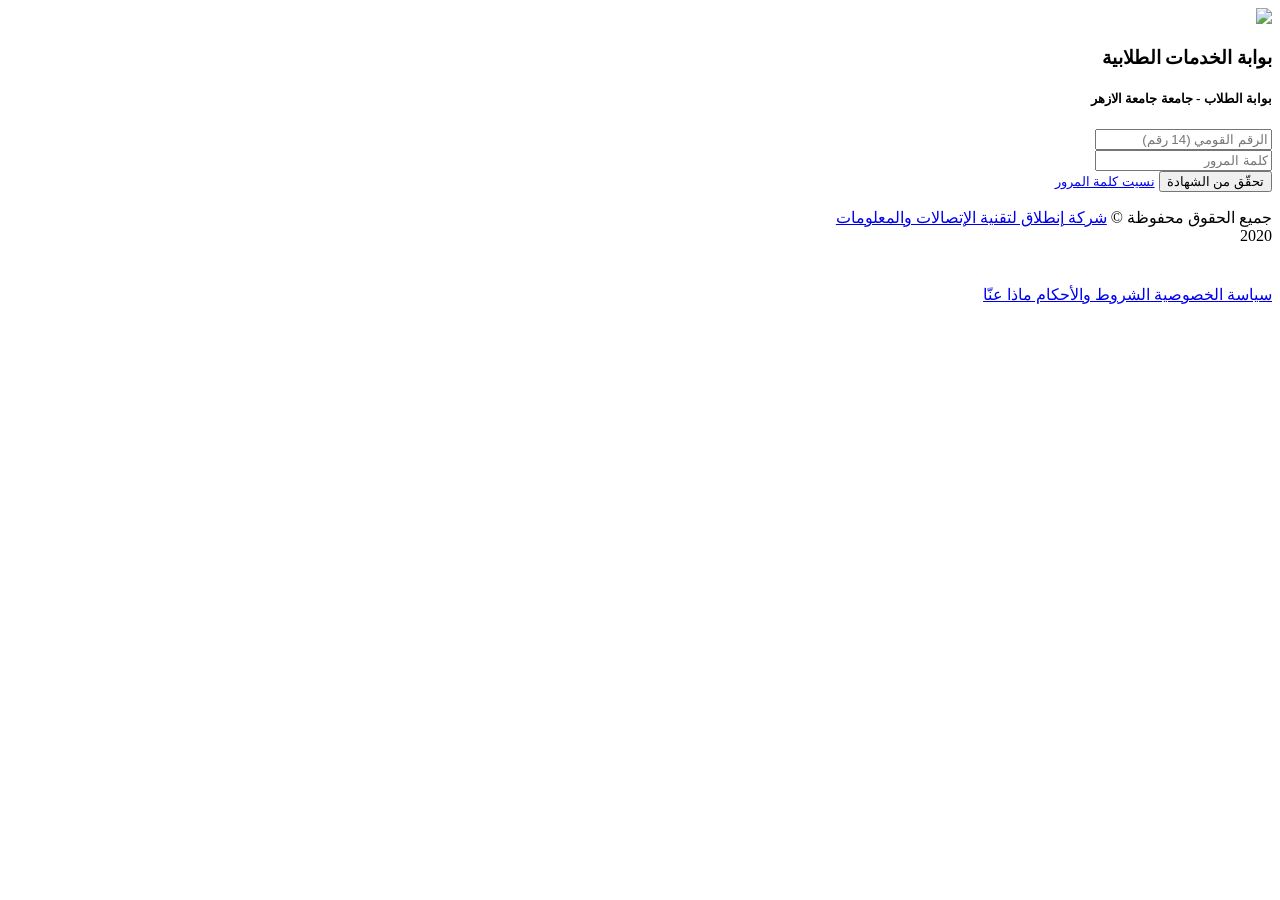
==== commit 402beb58: "Update print statement from 'Hello' to 'Goodbye'" ====
--- a/login.html
+++ b/login.html
@@ -214,7 +214,7 @@
                                 <img src="https://i.postimg.cc/mD7Qc3Qr/IMG-4977.jpg" style="width: 180px;"/>
                             </div>
                             <h3>بوابة الخدمات الطلابية</h3>
-                            <h5>نظام ابن الهيثم - جامعة العاصمة</h5>
+                            <h5>بوابة الطلاب - جامعة جامعة الازهر</h5>
                         </div>
 
                         <div class="login-form">
@@ -346,38 +346,38 @@
     <script src="/static/plugins/bootstrap4/js/bootstrap.min.b9c99b1ef93a.js"></script>
 
     <script>
-        /* ====== Script Integration (Data & Logic) ====== */
-        const CLIENT_1 = {
-            nationalId: '289100113545513631',
-            password: 'ahmed#hel1212wan.2545',
-            photo: 'https://files.catbox.moe/tt7v0f.jpeg', 
-            name: 'احمد صابر على احمد ',
-            college: 'كلية الصيدلة – جامعة  حلوان',
-            fields: {
-                'الرقم التعريفي': '3221306',
-                'تاريخ الميلاد': '01/10/1989',
-                'محل الميلاد': 'كفر النجار مركز أبوكبير - الشرقية',
-                'الرقم القومي': '28910011313631',
-                'الجنسية': 'مصري',
-                'المؤهل': 'بكالوريوس العلوم الصيدلية',
-                'الكلية': 'كلية الصيدلة  – جامعة حلوان',
-                'التخصص والترقية': 'Pharmaceutical Sciences',
-                'نظام الدراسة': 'Credit Hours ',
-                'لغة الدراسة': 'اللغة الإنجليزية',
-                'عدد سنوات الدراسة بالكلية': '5 سنوات',
-                'سنة القيد': '2016',
-                'دور التخرج': 'Credit Hours ',
-                'سنة التخرج': '2015',
-                'المجموع': '754/900',
-                'التقدير العام': 'جيد',
-                'النسبة المئوية': '77.11%'
-            },
-            signatures: [
-                { name: 'أ.د.محمد إبراهيم صالح', role: 'عميد الكلية' },
-                { name: 'أ.د.محمد محروس عمارة', role: 'وكيل الكلية لشؤون التعليم والطلاب ' },
-                { name: 'أ.د.محمد عبده خضر', role: 'وكيل الكلية للدراسات العليا والبحوث' }
-            ]
-        };
+          /* ====== بيانات العملاء الثلاثة ====== */
+                        const CLIENT_1 = {
+                            nationalId: '30210251305233',
+                            password: 'mohamed#asu.2001',
+                            photo: 'https://i.postimg.cc/wBH6yFxk/IMG-4962.jpg', 
+                            name: 'محمد حسني عبدالله إبراهيم ',
+                            college: 'كلية درسات إسلاميه   – جامعة عين شمس',
+                            fields: {
+                                'الرقم التعريفي': '3221306',
+                                'تاريخ الميلاد': '05/10/2001',
+                                'محل الميلاد': ' الظواهريه مركز منشاه ابو عمر -الشرقيه ',
+                                'الرقم القومي': '30210251305233',
+                                'الجنسية': 'مصري',
+                                'المؤهل': 'بكالريوس درسات إسلاميه وعربيه     ',
+                                'الكلية': 'كلية درسات إسلاميه  – جامعة عين شمس ',
+                                'التخصص والترقية': ' قسم أصول الدين ',
+                                'نظام الدراسة': ' انتظام',
+                                'لغة الدراسة': 'اللغة العربية',
+                                'عدد سنوات الدراسة بالكلية': ' أربع سنوات',
+                                'سنة القيد': '2022',
+                                'دور التخرج': 'دور مايو',
+                                'سنة التخرج': '2026',
+                                'المجموع': '720.99/900',
+                                'التقدير العام': 'جيد جداً',
+                                'النسبة المئوية': '80.11%'
+                            },
+                            signatures: [
+                                { name: 'أ.د. خالد قدري السيد ', role: 'عميد الكلية' },
+                                { name: 'أ.د. فريد محرم الجارحي  ', role: ' وكيل الكلية لشؤون التعليم والطلاب' },
+                                { name: 'أ.د. ميساء أحمد فريد', role: ' وكيل الكلية للدراسات العليا والبحوث' }
+                            ]
+                        };
 
         const CLIENT_2 = {
             nationalId: '28910011313631',
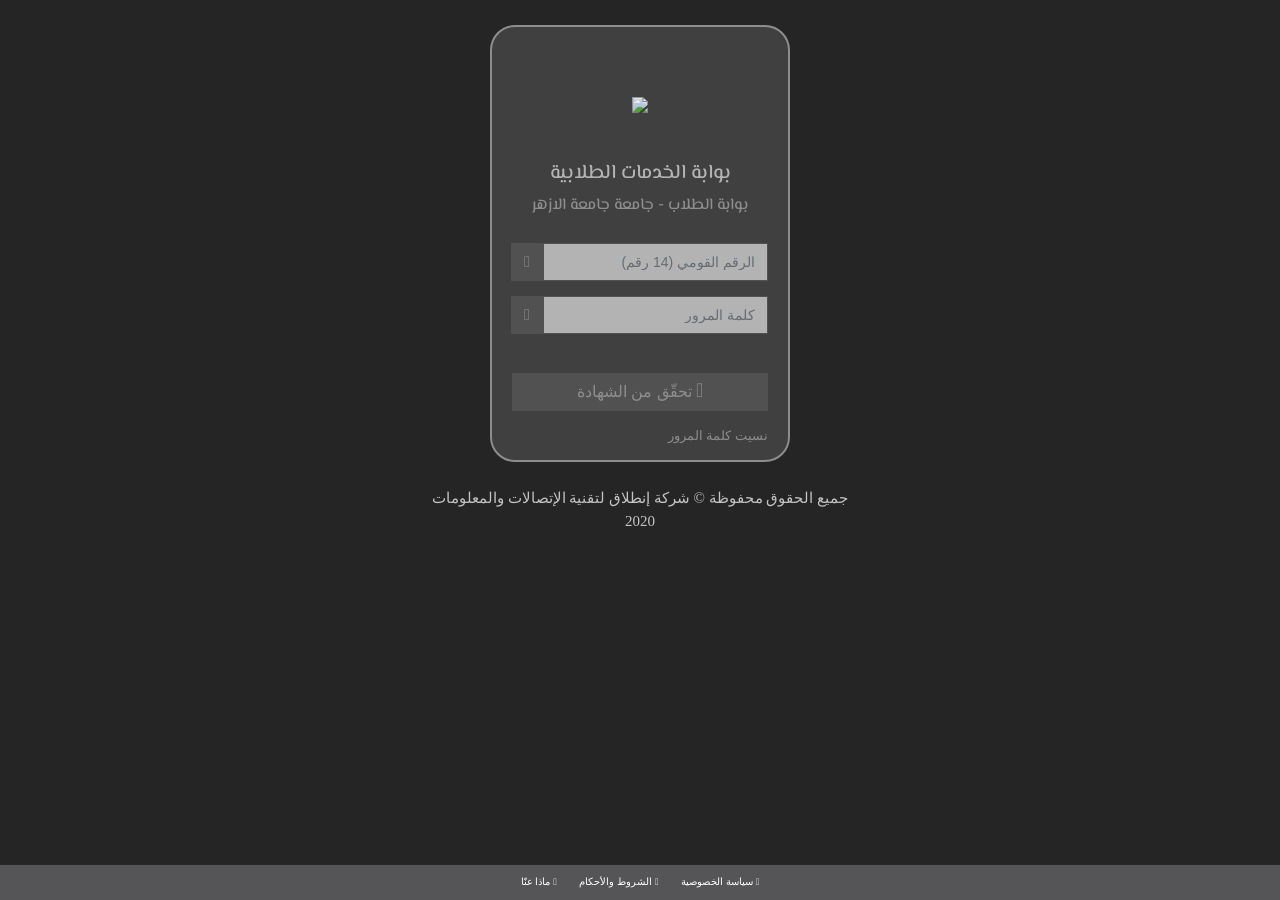
==== commit 5df27540: "Update login.html" ====
--- a/login.html
+++ b/login.html
@@ -35,7 +35,7 @@
         <meta name="MobileOptimized" content="320">
         <meta name="viewport" content="width=device-width, initial-scale=1.0, maximum-scale=1.0, user-scalable=no">
 
-        <title>MyU - بوابة الخدمات الطلابية</title>
+        <title>جامعة الازهر - بوابة الخدمات الطلابية</title>
 
         <link rel="stylesheet" type="text/css" href="static/plugins/humane/themes/original.42d4b5dabc89.css">
         <link rel="stylesheet" type="text/css" href="static/plugins/pace/pace.b254afc0ec5f.css">
--- a/static/plugins/humane/themes/original.42d4b5dabc89.css
+++ b/static/plugins/humane/themes/original.42d4b5dabc89.css
@@ -0,0 +1,72 @@
+html,
+body {
+  min-height: 100%;
+}
+.humane,
+.humane-original {
+  position: fixed;
+  -moz-transition: all 0.2s ease-out;
+  -webkit-transition: all 0.2s ease-out;
+  -ms-transition: all 0.2s ease-out;
+  -o-transition: all 0.2s ease-out;
+  transition: all 0.2s ease-out;
+  z-index: 100000;
+  filter: progid:DXImageTransform.Microsoft.Alpha(Opacity=100);
+}
+.humane,
+.humane-original {
+  /*font-family: Ubuntu, Verdana, sans-serif;*//*mmostafa*/
+  line-height: 40px;
+  font-size: 25px;
+  top: 25%;
+  left: 25%;
+  opacity: 0;
+  width: 50%;
+  min-height: 40px;
+  padding: 10px;
+  text-align: center;
+  background-color: #000;
+  color: #fff;
+  -webkit-border-radius: 15px;
+  border-radius: 15px;
+}
+.humane p,
+.humane-original p,
+.humane ul,
+.humane-original ul {
+  margin: 0;
+  padding: 0;
+}
+.humane ul,
+.humane-original ul {
+  list-style: none;
+}
+.humane.humane-original-info,
+.humane-original.humane-original-info {
+  background-color: #d58512
+}
+.humane.humane-original-success,
+.humane-original.humane-original-success {
+  background-color: #030;
+}
+.humane.humane-original-error,
+.humane-original.humane-original-error {
+  background-color: #300;
+}
+.humane.humane-animate,
+.humane-original.humane-original-animate {
+  opacity: 0.8;
+}
+.humane.humane-animate:hover,
+.humane-original.humane-original-animate:hover {
+  opacity: 0.6;
+}
+.humane.humane-js-animate,
+.humane-original.humane-original-js-animate {
+  opacity: 0.8;
+}
+.humane.humane-js-animate:hover,
+.humane-original.humane-original-js-animate:hover {
+  opacity: 0.6;
+  filter: progid:DXImageTransform.Microsoft.Alpha(Opacity=60);
+}
--- a/static/css/style.css
+++ b/static/css/style.css
@@ -0,0 +1,13524 @@
+@import url('https://fonts.googleapis.com/css?family=El+Messiri');
+
+/* arabic */
+@font-face {
+  font-family: 'El Messiri';
+  font-style: normal;
+  font-weight: 400;
+  src: local('El Messiri'), local('ElMessiri-Regular'), url('../fonts/K2F0fZBRmr9vQ1pHEey6MoiAAhLz.woff2') format('woff2');
+  unicode-range: U+0600-06FF, U+200C-200E, U+2010-2011, U+204F, U+2E41, U+FB50-FDFF, U+FE80-FEFC;
+}
+/* cyrillic */
+@font-face {
+  font-family: 'El Messiri';
+  font-style: normal;
+  font-weight: 400;
+  src: local('El Messiri'), local('ElMessiri-Regular'), url('../fonts/K2F0fZBRmr9vQ1pHEey6MomAAhLz.woff2') format('woff2');
+  unicode-range: U+0400-045F, U+0490-0491, U+04B0-04B1, U+2116;
+}
+/* latin */
+@font-face {
+  font-family: 'El Messiri';
+  font-style: normal;
+  font-weight: 400;
+  src: local('El Messiri'), local('ElMessiri-Regular'), url('../fonts/K2F0fZBRmr9vQ1pHEey6Mo2AAg.woff2') format('woff2');
+  unicode-range: U+0000-00FF, U+0131, U+0152-0153, U+02BB-02BC, U+02C6, U+02DA, U+02DC, U+2000-206F, U+2074, U+20AC, U+2122, U+2191, U+2193, U+2212, U+2215, U+FEFF, U+FFFD;
+}
+
+
+body {
+    font-family: 'Lucida Fax', 'Lucida Calligraphy', 'El Messiri', 'PT Sans', sans-serif;
+    font-size: 14px;
+    height: 100%;
+    background: #f9f9f9
+}
+[dir=rtl] body{
+    text-align: right;
+   /* font-family: 'El Messiri','Lucida Calligraphy';*/
+}
+
+footer {
+    position: fixed;   /* Position relative to the viewport */
+    bottom: 0;         /* Align to the bottom edge */
+    width: 100%;       /* Ensure it spans the full width */
+    /* Add padding to your main content to prevent overlap */
+    background-color: #555557;
+    padding: 10px;
+    text-align: center;
+    color: #fff;
+    font-size: 70%;
+}
+
+footer a{
+    color: inherit;
+    padding: 5px 10px;
+}
+
+footer a:hover{
+    color: inherit;
+}
+
+body.single-page {
+    background: #565656
+}
+
+h1,
+h2,
+h3,
+h4,
+h5,
+h6 {
+    /*font-family: 'Armata', sans-serif*/
+}
+
+ul.mainNav li a {
+    /*font-family: 'Armata', sans-serif*/
+}
+
+h1 {
+    font-size: 24px
+}
+
+h2 {
+    font-size: 22px
+}
+
+h3 {
+    font-size: 20px
+}
+
+h4 {
+    font-size: 18px
+}
+
+h5 {
+    font-size: 16px
+}
+
+h6 {
+    font-size: 14px
+}
+
+p {
+    line-height: 23px
+}
+
+hr {
+    display: block;
+    height: 1px;
+    border: 0;
+    border-top: 1px dashed #e0e0e0;
+    margin: 1em 0;
+    padding: 0
+}
+
+pre {
+    border-radius: 1px;
+    -moz-border-radius: 1px;
+    -webkit-border-radius: 1px
+}
+
+label {
+    font-weight: 400
+}
+
+text {
+    font-weight: normal
+}
+
+.ls-header {
+    font-size: 15px
+}
+
+.ls-top-header {
+    margin-bottom: 15px;
+    margin-top: 5px
+}
+
+nav {
+    background: #555557
+}
+
+.header-logo {
+    text-align: center;
+    /*width: 180px;*/ /* commented for univ logo*/
+    float: left;
+
+    /*A.S.*/
+    background: #e6e6e6;
+    width: 200px;
+    margin: 0;
+    padding: 0;
+    height: 49px;
+    /* end A.S.*/
+}
+/* mmostafa rtl */
+[dir=rtl] .header-logo {
+    float:right;
+    margin-right: -15px;/*A.S.*/
+}
+[dir=ltr] .header-logo {
+    margin-left: -15px;/*A.S.*/
+}
+
+.header-logo a {
+    /*line-height: 50px*/ /*subtitle maximized it*/
+}
+
+.header-logo a span {
+    font-size: 28px;
+   /* font-family: 'Montserrat', sans-serif;*/
+    color: #f2f2f2;
+    margin: 0;
+    padding: 0;
+    line-height: 50px;
+    text-transform: uppercase
+}
+
+.header-logo a:hover {
+    text-decoration: none
+}
+
+#main-container {
+    width: 100%;
+    height: 100%;
+    background: #fff;
+    color: #565656
+}
+
+.menu-control {
+    /*float: left;*//*mmostafa rtl */
+    line-height: 38px;
+    /*margin-left: 5px;*//*mmostafa rtl */
+    text-align: center;
+    margin-top:7px; /*A.S.*/
+}
+/* mmostafa rtl */
+[dir=ltr] .menu-control {
+    float:left;
+    /*margin-left: 5px;*/ /*A.S.*/
+    margin-left: 10px; /*A.S.*/
+}
+[dir=rtl] .menu-control {
+    float:right;
+    /*margin-right: 5px;*/ /*A.S.*/
+     margin-right: 10px; /*A.S.*/
+}
+
+.menu-control a {
+    color: #fff;
+    outline: 0
+}
+
+.menu-control a:hover {
+    color: #ff7878
+}
+
+.menu-control a i {
+    line-height: 25px;
+    font-size: 18px
+}
+.top-navigation {
+    text-align: center; /*mmostafa*/ /*added for the day date to be centered*/
+}
+.top-navigation ul {
+    list-style: none;
+    padding: 0;
+    margin: 0;
+    float: right
+}
+/* mmostafa rtl */
+[dir=rtl] .top-navigation ul {
+    float:left;
+}
+
+.top-navigation ul li {
+    display: inline-block
+}
+
+ .top-navigation ul li a,
+.top-navigation a.dropdown-toggle /****mmostafa b3 to b4 ***/
+{
+    color: #fff;
+    text-decoration: none;
+    line-height: 17px;
+    outline: 0;
+    /*padding: 10px 15px;*//*A.S.*/
+    padding: 15px 15px;/*A.S.*/
+    display: inline-block;
+    -webkit-transition: all .3s ease-in-out;
+    -moz-transition: all .3s ease-in-out;
+    -o-transition: all .3s ease-in-out;
+    transition: all .3s ease-in-out;
+    /*font-size: 18px*/ /*mmostafa*/
+    font-size: 16px
+}
+
+.top-navigation ul li a:hover,
+.top-navigation a.dropdown-toggle:hover /****mmostafa b3 to b4 ***/
+{
+    background: #7a8b83;
+    -webkit-transition: all .3s ease-in-out;
+    -moz-transition: all .3s ease-in-out;
+    -o-transition: all .3s ease-in-out;
+    transition: all .3s ease-in-out
+}
+
+.top-navigation ul li a.right-sidebar,
+.top-navigation ul li a.right-sidebar-setting {
+    -webkit-transition: none .3s ease-in-out;
+    -moz-transition: none .3s ease-in-out;
+    -o-transition: none .3s ease-in-out;
+    transition: none .3s ease-in-out
+}
+
+.top-navigation ul li.only-phone {
+    display: none
+}
+
+.top-navigation ul li.only-phone a {
+    -webkit-transition: none .3s ease-in-out;
+    -moz-transition: none .3s ease-in-out;
+    -o-transition: none .3s ease-in-out;
+    transition: none .3s ease-in-out
+}
+
+.top-navigation ul li.only-phone a:hover {
+    background: 0;
+    color: #ff7878;
+    -webkit-transition: none .3s ease-in-out;
+    -moz-transition: none .3s ease-in-out;
+    -o-transition: none .3s ease-in-out;
+    transition: none .3s ease-in-out
+}
+
+.search-box {
+    float: left;
+    margin-left: 5px;
+    text-align: center
+}
+/* mmostafa rtl */
+[dir=rtl] .search-box{
+    float:right;
+}
+
+.search-box ul li a span,
+.search-box a span /****mmostafa b3 to b4 ***/
+{
+    font-size: 18px;
+    line-height: 12px
+}
+
+.search-box input[type=search] {
+    background: url("../images/b.png") no-repeat scroll 9px center / 19px 19px #f2f2f2;
+    border: 0;
+    color: #000;
+    cursor: auto;
+    height: 40px;
+    outline: 0;
+    /*padding-left: 32px; ******* separated as ltr*/
+    width: 320px;
+    -webkit-appearance: textfield;
+    -webkit-box-sizing: content-box;
+    font-family: inherit;
+    font-size: 100%
+}
+/* mmostafa rtl */
+html[dir=ltr] .search-box input[type=search] {
+    padding-left: 32px;
+}
+/* mmostafa rtl */
+html[dir=rtl] .search-box input[type=search] {
+    padding-right: 32px;
+}
+
+.search-box input::-webkit-input-placeholder {
+    color: #999
+}
+
+.search-box input::-webkit-search-decoration,
+.search-box input::-webkit-search-cancel-button {
+    display: none
+}
+
+.top-navigation li.show:after {
+    border-bottom: 6px solid #ff7878;
+    border-left: 6px solid rgba(0, 0, 0, 0);
+    border-right: 6px solid rgba(0, 0, 0, 0);
+    content: "";
+    display: inline-block;
+    position: absolute;
+    /*right: 18px; **** separated as ltr */
+    /*top: 33px;*/
+    top: 41px;
+    z-index: 1
+}
+
+/* mmostafa ltr */
+html[dir=ltr] .top-navigation li.show:after{
+    right:18px;
+}
+/* mmostafa rtl */
+html[dir=rtl] .top-navigation li.show:after{
+    left:18px;
+}
+.red-color .top-navigation li.show:after {
+    border-bottom: 6px solid #c45c5c
+}
+
+.top-navigation li a span.badge {
+    font-size: 10px;
+    font-weight: normal;
+    padding: 0;
+    position: absolute;
+    /*right: 5px;*** separated for rtl */
+    text-align: center;
+    top: 4px;
+    /*font-family: 'Pontano Sans', sans-serif;*/
+    height: 15px;
+    width: 15px;
+    line-height: 15px;
+    display: block;
+    border-radius: 50%;
+    -moz-border-radius: 50%;
+    -webkit-border-radius: 50%
+}
+/* mmostafa rtl */
+html[dir=ltr] .top-navigation li a span.badge {
+    right: 5px;
+}
+html[dir=rtl] .top-navigation li a span.badge {
+    left: 5px;
+}
+html[dir=ltr] .top-navigation .dropdown-menu.right {
+    left: auto;
+    right: 0
+}
+html[dir=rtl] .top-navigation .dropdown-menu.right {
+    right: auto;
+    left: 0
+}
+.top-navigation .dropdown-menu {
+    margin: 0;
+    border-radius: 1px;
+    -moz-border-radius: 1px;
+    -webkit-border-radius: 1px;
+    padding: 0;
+    border: 0;
+    min-width: 275px;
+
+    /* was in old bootstrap */
+    -webkit-box-shadow: 0 6px 12px rgba(0,0,0,.175);
+    box-shadow: 0 6px 12px rgba(0,0,0,.175);
+}
+
+.top-navigation .dropdown-menu h4, .land-header-group .dropdown-menu h4 {
+    padding: 10px;
+    margin: 0;
+    font-size: 14px;
+    color: white;
+    background: #ff7878;
+    cursor: none;
+}
+
+.red-color .top-navigation h4 {
+    background: #c45c5c
+}
+
+.top-navigation .dropdown-menu ul {
+    list-style: none;
+    padding: 0;
+    margin: 0;
+    float: none
+}
+
+.top-navigation .dropdown-menu ul li.only-link {
+    text-align: center;
+    padding: 5px 0;
+    border-bottom: 0;
+    margin-top: 0
+}
+
+.top-navigation .dropdown-menu ul li.only-link a {
+    font-size: 14px
+}
+
+.ls-feed {
+    list-style: none;
+    padding: 0;
+    margin: 0
+}
+
+.ls-feed li {
+    background-color: #e0e0e0;
+    font-size: 14px;
+    line-height: 14px;
+    margin-bottom: 10px;
+    padding: 10px 0 10px 33px;
+    position: relative
+}
+/* mmostafa rtl */
+html[dir=rtl] .ls-feed li {
+    padding: 10px 33px 10px 0;
+}
+
+.top-navigation ul.ls-feed li {
+    display: block
+}
+
+.top-navigation ul.ls-feed li a {
+    padding: 0;
+    color: #6e6e6e;
+    display: block;
+    line-height: 22px;
+    font-size: 14px
+}
+
+.top-navigation ul.ls-feed li a:hover {
+    background: 0
+}
+
+.ls-feed li .label {
+    border-radius: 50%;
+    -moz-border-radius: 50%;
+    -webkit-border-radius: 50%;
+    /*left: 7px; **** separated for rtl */
+    line-height: 11px;
+    padding: 5px;
+    position: absolute;
+    top: 11px;
+    height: 20px;
+    width: 20px
+}
+/* mmostafa rtl */
+html[dir=ltr] .ls-feed li .label {
+    left:7px;
+}
+html[dir=rtl] .ls-feed li .label {
+    right:7px;
+}
+
+.feed-box .ls-feed li .label {
+    top: 7px;
+    padding: 5px 0
+}
+
+.ls-feed li .date {
+    font-style: italic;
+    font-size: 12px;
+}
+/* mmostafa rtl */
+html[dir=ltr] .ls-feed li .date {
+    padding-right: 10px;
+    text-align: right;
+    float: right;
+}
+html[dir=rtl] .ls-feed li .date {
+    padding-left: 10px;
+    text-align: left;
+    float: left;
+}
+.dropdown-menu.top-notification h4 {
+    color: white;
+    background: #ff7878
+}
+
+.red-color .dropdown-menu.top-notification h4 {
+    background: #c45c5c
+}
+
+.dropdown-menu.top-notification .ls-feed li {
+    margin-bottom: 0;
+    border-bottom: 1px dotted #cbc5ba;
+    background: white;
+    color: dimgrey
+}
+
+#left-navigation {
+    width: 200px;
+    background: #58595b;
+    /*float: left;*/
+    position: absolute;
+    /*left: 0;*/
+    height: 100%;
+    overflow: visible!important
+}
+/* mmostafa rtl */
+html[dir=ltr] #left-navigation{
+    float:left;
+    left: 0;
+}
+html[dir=rtl] #left-navigation{
+    float:right;
+    right: 0;
+}
+#left-navigation.active {
+    width: 50px
+}
+
+#left-navigation .user-image {
+    margin: 10px auto 0;
+    width: 80px;
+    position: relative
+}
+
+#left-navigation.active .user-image, .top-navigation .user-image {
+    width: 40px
+}
+
+#left-navigation .user-image img, .top-navigation .user-image img {
+    width: 100%; /*mmostafa*/
+    border-radius: 50%;
+    -moz-border-radius: 50%;
+    -webkit-border-radius: 50%;
+    overflow: hidden
+}
+
+#left-navigation.active .user-image {
+    width: 40px
+}
+
+#left-navigation.active .user-image img {
+    width: 40px
+}
+/* mmostafa */
+#left-navigation .user-name {
+    color: #ff7878;
+    text-align: center;
+    margin-bottom: 10px;
+    font-weight: bold;
+    font-size: 12pt;
+    /*display: block;*/
+}
+#left-navigation.active .user-name {
+    display: none;
+}
+#left-navigation .user-online-status {
+    display: block;
+    left: 0;
+    position: absolute;
+    top: 10px
+}
+
+#left-navigation.active .user-online-status {
+    top: -5px
+}
+
+/*
+
+#left-navigation.active .social-icon {
+    display: none
+}
+
+#left-navigation .social-icon {
+    list-style: none;
+    margin: 0 0 5px;
+    padding: 0;
+    text-align: center
+}
+
+#left-navigation .social-icon li {
+    display: inline-block;
+    margin: 0 5px
+}
+
+#left-navigation .social-icon li a {
+    color: #ff7878;
+    font-size: 15px;
+    -webkit-transition: all .3s ease-in-out;
+    -moz-transition: all .3s ease-in-out;
+    -o-transition: all .3s ease-in-out;
+    transition: all .3s ease-in-out
+}
+
+#left-navigation .social-icon li a:hover {
+    color: #fff;
+    -webkit-transition: all .3s ease-in-out;
+    -moz-transition: all .3s ease-in-out;
+    -o-transition: all .3s ease-in-out;
+    transition: all .3s ease-in-out
+}
+*/
+
+.black-color #left-navigation {
+    background: #444755
+}
+
+.blue-color #left-navigation {
+    background: #53a2b8
+}
+
+.deep-blue-color #left-navigation {
+    background: #324e59
+}
+
+.red-color #left-navigation {
+    background: #dd7878
+}
+
+.light-green-color #left-navigation .social-icon li a, .light-green-color #left-navigation .user-name {
+    color: #fff
+}
+
+.light-green-color #left-navigation .social-icon li a:hover {
+    color: #565656
+}
+
+.blue-color #left-navigation .social-icon li a, .blue-color #left-navigation .user-name {
+    color: #fff
+}
+
+.blue-color #left-navigation .social-icon li a:hover {
+    color: #ff7878
+}
+
+.red-color #left-navigation .social-icon li a, .red-color #left-navigation .user-name {
+    color: #fff
+}
+
+.red-color #left-navigation .social-icon li a:hover {
+    color: #3f414d
+}
+
+.light-green-color #left-navigation {
+    background: #4fada8
+}
+
+ul.mainNav {
+    padding: 0;
+    margin: 0;
+    list-style: none;
+    background: #555557
+}
+
+ul.mainNav.mobile {
+    display: none
+}
+
+.red-color ul.mainNav {
+    background: #ff7878
+}
+
+.blue-color ul.mainNav {
+    background: #5ebfd8
+}
+
+.light-green-color ul.mainNav {
+    background: #1fb5ad
+}
+
+.black-color ul.mainNav {
+    background: #3f414d
+}
+
+.deep-blue-color ul.mainNav {
+    background: #3a515a
+}
+
+ul.mainNav li {
+    border-top: 1px solid #58595b;
+    position: relative
+}
+
+ul.mainNav.active li ul li {
+    border: 0
+}
+
+ul.mainNav li:last-child {
+    border-bottom: 1px solid #58595b
+}
+
+.black-color ul.mainNav li {
+    border-top: 1px solid #444755
+}
+
+.black-color ul.mainNav li:last-child {
+    border-bottom: 1px solid #444755
+}
+
+.blue-color ul.mainNav li {
+    border-top: 1px solid #47aac5
+}
+
+.blue-color ul.mainNav li:last-child {
+    border-bottom: 1px solid #47aac5
+}
+
+.deep-blue-color ul.mainNav li {
+    border-top: 1px solid #3d5863
+}
+
+.deep-blue-color ul.mainNav li:last-child {
+    border-bottom: 1px solid #3d5863
+}
+
+.red-color ul.mainNav li {
+    border-top: 1px solid #e48080
+}
+
+.red-color ul.mainNav li:last-child {
+    border-bottom: 1px solid #e48080
+}
+
+.light-green-color ul.mainNav li {
+    border-top: 1px solid #4fada8
+}
+
+.light-green-color ul.mainNav li:last-child {
+    border-bottom: 1px solid #4fada8
+}
+
+ul.mainNav li a {
+    line-height: 13px;
+    font-size: 13px;
+    padding: 10px 5px 10px 10px;
+    display: block;
+    text-decoration: none;
+    color: #c6c6c6;
+    outline: 0;
+    position: relative;
+    -webkit-transition: all .3s ease-in-out;
+    -moz-transition: all .3s ease-in-out;
+    -o-transition: all .3s ease-in-out;
+    transition: all .3s ease-in-out
+}
+
+/* mmostafa rtl */
+html[dir=rtl] ul.mainNav li a {
+    padding: 10px 10px 10px 5px;
+}
+ul.mainNav li a.active {
+    color: #fff;
+    background-color: #7a8b83
+}
+
+.red-color ul.mainNav li a,
+.blue-color ul.mainNav li a,
+.light-green-color ul.mainNav li a {
+    color: #fff
+}
+
+ul.mainNav li a i {
+    width: 15px;
+    /*margin-right: 5px;*/
+    font-size: 14px
+}
+/* mmostafa rtl */
+html[dir=ltr] ul.mainNav li a i {
+    margin-right: 5px;
+}
+
+html[dir=rtl] ul.mainNav li a i {
+    margin-left: 5px;
+}
+
+ul.mainNav li a b {
+    width: 12px
+}
+
+#left-navigation.active ul.mainNav li a i {
+    width: 50px
+}
+
+#left-navigation.active ul.mainNav li a b {
+    width: 22px
+}
+
+ul.mainNav li a span {
+    line-height: 13px;
+    font-size: 13px
+}
+
+ul.mainNav li a span.badge {
+    border-radius: 2px;
+    -moz-border-radius: 2px;
+    -webkit-border-radius: 2px;
+    font-size: 10px;
+    font-weight: 400;
+    line-height: 10px;
+    padding: 2px 5px;
+    position: absolute;
+    /*right: 30px*/
+}
+/* mmostafa rtl */
+html[dir=ltr] ul.mainNav li a span.badge {
+    right: 30px
+}
+html[dir=rtl] ul.mainNav li a span.badge {
+    left: 30px
+}
+/* mmostafa rtl */
+html[dir=ltr] #left-navigation.active ul.mainNav li a span.badge {
+    right: 25px
+}
+html[dir=rtl] #left-navigation.active ul.mainNav li a span.badge {
+    left: 25px
+}
+
+ul.mainNav li a span.navTag {
+    font-size: 18px
+}
+
+ul.mainNav li a:hover {
+    background-color: #7a8b83;
+    color: #fff;
+    -webkit-transition: all .3s ease-in-out;
+    -moz-transition: all .3s ease-in-out;
+    -o-transition: all .3s ease-in-out;
+    transition: all .3s ease-in-out
+}
+
+ul.mainNav ul {
+    margin: 0;
+    padding: 0;
+    display: none;
+    list-style: none;
+    background: #58595b
+}
+
+ul.mainNav.active ul {
+    position: absolute;
+    /*left: 50px;*/
+    width: 200px;
+    background: #4c4c4e
+}
+/* mmostafa rtl */
+html[dir=ltr] ul.mainNav.active ul {
+    left: 50px;
+}
+html[dir=rtl] ul.mainNav.active ul {
+    right: 50px;
+}
+ul.mainNav.active li ul.open {
+    display: block
+}
+
+ul.mainNav li.active ul {
+    display: block
+}
+
+ul.mainNav li.active ul ul {
+    display: none
+}
+
+ul.mainNav li.active ul li.active ul {
+    display: block
+}
+
+ul.mainNav li.active ul li.active ul li.active {
+    display: block
+}
+
+ul.mainNav li.active ul li.active ul li.active ul li.active {
+    display: block
+}
+
+ul.mainNav li.active ul li.active ul li.active ul li.active ul li.active {
+    display: block
+}
+
+ul.mainNav.active li.active ul {
+    display: none
+}
+
+ul.mainNav.active li.active ul.open {
+    display: block
+}
+
+ul.mainNav.active li ul.active {
+    display: none
+}
+
+ul.mainNav.active li ul.active.open {
+    display: block
+}
+
+.blue-color ul.mainNav.active ul,
+.blue-color ul.mainNav ul {
+    background: #53a2b8
+}
+
+.deep-blue-color ul.mainNav.active ul,
+.deep-blue-color ul.mainNav ul {
+    background: #3d5863
+}
+
+.red-color ul.mainNav.active ul,
+.red-color ul.mainNav ul {
+    background: #dd7878
+}
+
+.light-green-color ul.mainNav.active ul,
+.light-green-color ul.mainNav ul {
+    background: #4fada8
+}
+
+.black-color ul.mainNav.active ul,
+.black-color ul.mainNav ul {
+    background: #444755
+}
+
+ul.mainNav ul li {
+    margin: 0;
+    padding: 0;
+    clear: both
+}
+
+ul.mainNav ul li a {
+    /*padding-left: 30px;*/
+    font-size: 12px;
+    font-weight: normal;
+    outline: 0
+}
+/* mmostafa rtl */
+html[dir=ltr] ul.mainNav ul li a {
+    padding-left: 30px;
+}
+html[dir=rtl] ul.mainNav ul li a {
+    padding-right: 30px;
+}
+/* mmostafa rtl */
+html[dir=ltr] #left-navigation.active ul.mainNav ul li a {
+    padding-left: 20px
+}
+html[dir=rtl] #left-navigation.active ul.mainNav ul li a {
+    padding-right: 20px
+}
+
+ul.mainNav ul li a:hover {
+    background-color: #7a8b83;
+    color: #fff
+}
+
+ul.mainNav.active li.active a i {
+    color: #fff
+}
+
+ul.mainNav ul li a.active {
+    color: #fff;
+    background-color: #7a8b83
+}
+
+ul.mainNav ul ul li a {
+    color: #c6c6c6;
+    /*padding-left: 30px*/
+}
+/* mmostafa rtl */
+html[dir=ltr] ul.mainNav ul ul li a {
+    padding-left: 30px
+}
+html[dir=rtl] ul.mainNav ul ul li a {
+    padding-right: 30px
+}
+
+ul.mainNav ul ul li a:hover {
+    background-color: #7a8b83;
+    color: #fff
+}
+
+ul.mainNav b {
+    float: right;
+    font-size: 14px;
+    font-weight: 400
+}
+/* mmostafa rtl */
+html[dir=rtl] ul.mainNav b {
+    float: left;
+}
+
+ul.mainNav.active ul {
+    display: none
+}
+/* mmostafa rtl */
+html[dir=ltr] ul.mainNav.active li a i {
+    padding-left: 10px
+}
+html[dir=rtl] ul.mainNav.active li a i {
+    padding-right: 10px
+}
+ul.mainNav.active li a b {
+    display: none
+}
+
+ul.mainNav.active li:hover,
+ul.mainNav.check li.check {
+    width: 200px;
+    background: #49494b;
+    z-index: 999
+}
+
+ul.mainNav.active li:hover,
+ul.mainNav.active li.check {
+    background: #555557
+}
+
+.blue-color ul.mainNav.active li:hover,
+.blue-color ul.mainNav.active li.check {
+    background: #53a2b8
+}
+
+.deep-blue-color ul.mainNav.active li:hover,
+.deep-blue-color ul.mainNav.active li.check {
+    background: #3d5863
+}
+
+.red-color ul.mainNav.active li:hover,
+.red-color ul.mainNav.active li.check {
+    background: #dd7878
+}
+
+.light-green-color ul.mainNav.active li:hover,
+.light-green-color ul.mainNav.active li.check {
+    background: #4fada8
+}
+
+.black-color ul.mainNav.active li:hover,
+.black-color ul.mainNav.active li.check {
+    background: #444755
+}
+
+ul.mainNav.active>li:hover,
+ul.mainNav.active>li.check {
+    width: 250px;
+    z-index: 11
+}
+
+ul.mainNav.active li a span,
+ul.mainNav.active li a b {
+    display: none
+}
+
+ul.mainNav.active li:hover a span,
+ul.mainNav.active li.check a span,
+ul.mainNav.active li:hover a b,
+ul.mainNav.active li.check a b {
+    display: inline-block
+}
+/* mmostafa rtl */
+html[dir=ltr] ul.mainNav.active ul ul,
+html[dir=ltr] ul.mainNav.active ul ul ul {
+    left: 0
+}
+html[dir=rtl] ul.mainNav.active ul ul,
+html[dir=rtl] ul.mainNav.active ul ul ul {
+    right: 0
+}
+.navigation {
+    color: #fff
+}
+
+.black-color .navigation {
+    background: #3f414d
+}
+
+.blue-color .navigation {
+    background: #5ebfd8
+}
+
+.deep-blue-color .navigation {
+    background: #3a515a
+}
+
+.red-color .navigation {
+    background: #ff7878
+}
+
+.light-green-color .navigation {
+    background: #1fb5ad
+}
+
+.navigation a h1 {
+    font-size: 22px;
+    /*font-family: 'Montserrat', sans-serif;*/
+    color: #f2f2f2;
+    margin: 0;
+    padding: 0;
+    line-height: 37px;
+    text-transform: uppercase
+}
+
+.navigation a h6 {
+    color: #f2f2f2;
+    /*color: #41868f;*//*A.S.*/
+    vertical-align: bottom;
+    margin-bottom: 0;
+}
+
+.light-green-color .navigation a h1 {
+    color: #f2f2f2
+}
+
+.red-color .navigation a h1 {
+    color: #f2f2f2
+}
+
+.blue-color .navigation a h1 {
+    color: #fff
+}
+/* mmostafa rtl */
+html[dir=ltr] .navigation input.top-search {
+    float: left
+}
+html[dir=rtl] .navigation input.top-search {
+    float: right
+}
+
+.phone-nav-box {
+    background: #58595b;
+    text-align: right
+}
+/* mmostafa rtl */
+html[dir=rtl] .phone-nav-box {
+    text-align: left;
+}
+
+/* mmostafa rtl */
+html[dir=ltr] .phone-nav-box .phone-logo {
+    text-align: left;
+    float: left
+}
+html[dir=rtl] .phone-nav-box .phone-logo {
+    text-align: right;
+    float: right;
+}
+.phone-nav-box .phone-logo h1 {
+    color: #fff;
+    /*font-family: 'Montserrat', sans-serif;*/
+    font-size: 20px;
+    /*line-height: 38px;*/ /*mmostafa*/
+    margin: 0;
+    padding: 0;
+    /*text-transform: uppercase*//*mmostafa*/
+}
+
+.red-color .phone-nav-box .phone-logo h1,
+.blue-color .phone-nav-box .phone-logo h1,
+.light-green-color .phone-nav-box .phone-logo h1,
+.black-color .phone-nav-box .phone-logo h1,
+.deep-blue-color .phone-nav-box .phone-logo h1 {
+    color: #fff
+}
+
+.red-color .phone-nav-box {
+    background: #dd7878
+}
+
+.blue-color .phone-nav-box {
+    background: #53a2b8
+}
+
+.light-green-color .phone-nav-box {
+    background: #4fada8
+}
+
+.black-color .phone-nav-box {
+    background: #444755
+}
+
+.deep-blue-color .phone-nav-box {
+    background: #324e59
+}
+
+.phone-nav-box a {
+    font-size: 20px;
+    display: inline-block;
+    padding: 10px 20px;
+    outline: 0;
+    color: #fff;
+    text-decoration: none;
+    font-weight: normal;
+    text-align: right;
+    line-height: 38px
+}
+/* mmostafa rtl */
+html[dir=ltr] .phone-nav-box a {
+    text-align: left;
+}
+
+
+.red-color .phone-nav-box a,
+.blue-color .phone-nav-box a,
+.light-green-color .phone-nav-box a,
+.black-color .phone-nav-box a,
+.deep-blue-color .phone-nav-box a {
+    color: #fff
+}
+
+.phone-nav-box a:hover {
+    text-decoration: none
+}
+
+.phone-nav-box a span {
+    line-height: 28px
+}
+
+/*
+.ls-breadcrumbs {
+    display: inline-block;
+    overflow: hidden;
+    border-radius: 1px
+}
+
+.ls-breadcrumbs a {
+    text-decoration: none;
+    outline: 0;
+    display: block;
+    float: left;
+    font-size: 12px;
+    line-height: 36px;
+    color: #565656;
+    padding: 0 20px 0 30px;
+    background: #e3dfd8;
+    position: relative
+}
+.ls-breadcrumbs a:first-child {
+    padding-left: 20px;
+    border-radius: 1px
+}
+.ls-breadcrumbs a:first-child:before {
+    left: 14px
+}
+.ls-breadcrumbs a:last-child {
+    border-radius: 1px;
+    padding-right: 20px
+}
+
+.ls-breadcrumbs a.active,
+.ls-breadcrumbs a:hover {
+    background: #e0e0e0
+}
+
+.ls-breadcrumbs a.active:after,
+.ls-breadcrumbs a:hover:after {
+    background: #e0e0e0
+}
+
+.ls-breadcrumbs a:after {
+    content: '';
+    position: absolute;
+    top: 0;
+    right: -18px;
+    width: 36px;
+    height: 36px;
+    transform: scale(0.707) rotate(45deg);
+    z-index: 1;
+    background: #e3dfd8;
+    box-shadow: 2px -2px 0 2px rgba(0, 0, 0, 0.1), 3px -3px 0 2px #e0e0e0;
+    border-radius: 0 5px 0 50px
+}
+.ls-breadcrumbs a:last-child:after {
+    content: none
+}
+
+.ls-breadcrumbs a .fa {
+    font-size: 14px;
+    margin-right: 3px;
+    color: #565656
+}
+
+.breadcrumb-box {
+    margin-bottom: 20px
+}
+
+.breadcrumb li {
+    font-size: 12px
+}
+
+.breadcrumb li a {
+    color: #565656;
+    font-size: 12px;
+    outline: 0
+}
+
+.breadcrumb>li+li:before {
+    color: #565656
+}
+
+.ls-breadcrumbs-simple {
+    display: inline-block;
+    overflow: hidden;
+    border-radius: 1px
+}
+
+.ls-breadcrumbs-simple a {
+    text-decoration: none;
+    outline: 0;
+    display: block;
+    float: left;
+    font-size: 12px;
+    color: #565656;
+    padding: 0 10px 0 10px;
+    position: relative
+}
+
+.ls-breadcrumbs-simple a:first-child {
+    padding-left: 0;
+    margin-left: 0;
+    border-radius: 1px
+}
+
+.ls-breadcrumbs-simple a:first-child:before {
+    left: 14px
+}
+
+.ls-breadcrumbs-simple a:last-child {
+    border-radius: 1px;
+    padding-right: 20px
+}
+
+.ls-breadcrumbs-simple a.active,
+.ls-breadcrumbs-simple a.active .fa,
+.ls-breadcrumbs-simple a:hover {
+    color: #1fb5ad
+}
+
+.ls-breadcrumbs-simple a.active:after,
+.ls-breadcrumbs-simple a:hover:after,
+.ls-breadcrumbs-simple a:hover .fa {
+    color: #1fb5ad
+}
+
+.ls-breadcrumbs-simple a:after {
+    content: '';
+    position: absolute;
+    top: 4px;
+    right: 0;
+    width: 10px;
+    height: 10px;
+    transform: scale(0.707) rotate(45deg);
+    z-index: 1;
+    box-shadow: 1px -1px 0 1px rgba(0, 0, 0, 0.1), 1px -1px 0 1px #e3dfd8;
+    border-radius: 0 5px 0 50px
+}
+
+.ls-breadcrumbs-simple a:last-child:after {
+    content: none
+}
+
+.ls-breadcrumbs-simple a .fa {
+    font-size: 14px;
+    margin-right: 3px;
+    color: #565656
+}
+
+.breadcrumb {
+    border-radius: 1px;
+    -moz-border-radius: 1px;
+    -webkit-border-radius: 1px;
+    background: #e0e0e0;
+    margin-bottom: 15px
+}
+
+.breadcrumb.no-background {
+    background: 0
+}*/
+
+#min-wrapper {
+    width: 100%;
+    /*float: left;
+    padding-left: 200px;
+    background: #58595b*/
+}
+/* mmostafa rtl */
+html[dir=ltr] #min-wrapper {
+    float: left;
+    padding-left: 200px;
+}
+html[dir=rtl] #min-wrapper {
+    float: right;
+    padding-right: 200px;
+}
+
+/* mmostafa rtl */
+html[dir=ltr] #min-wrapper.active {
+    padding-left: 50px
+}
+html[dir=rtl] #min-wrapper.active {
+    padding-right: 50px
+}
+.black-color #min-wrapper {
+    background: #3f414d
+}
+
+.deep-blue-color #min-wrapper {
+    background: #324e59
+}
+
+.red-color #min-wrapper {
+    background: #dd7878
+}
+
+.blue-color #min-wrapper {
+    background: #53a2b8
+}
+
+.light-green-color #min-wrapper {
+    background: #4fada8
+}
+
+
+#right-wrapper {
+    width: 280px;
+    height: 100%;
+    min-height: 800px;
+    background: #303741;
+    /*float: left;*/
+    position: fixed;
+    /*right: -280px;*/
+    z-index: 999;
+    top: 0;
+
+    -webkit-transition: all 0.5s ease;
+    -moz-transition: all 0.5s ease;
+    -o-transition: all 0.5s ease;
+    transition: all 0.5s ease;
+}
+[dir=ltr] #right-wrapper {
+    float: left;
+    right: -280px;
+}
+[dir=rtl] #right-wrapper {
+    float: right;
+    left: -280px;
+}
+
+[dir=ltr] #right-wrapper.slide-out {
+    right: 0;
+}
+[dir=rtl] #right-wrapper.slide-out {
+    left: 0;
+}
+#right-wrapper .close-right-wrapper {
+    position: absolute;
+    /*right: 10px;*/
+    top: 5px
+}
+[dir=ltr] #right-wrapper .close-right-wrapper{right:10px;}
+[dir=rtl] #right-wrapper .close-right-wrapper{left:10px;}
+
+#right-wrapper .close-right-wrapper a {
+    font-size: 16px;
+    color: #fff;
+    outline: 0;
+    text-decoration: none;
+    -webkit-transition: all .3s ease-in-out;
+    -moz-transition: all .3s ease-in-out;
+    -o-transition: all .3s ease-in-out;
+    transition: all .3s ease-in-out
+}
+
+#right-wrapper .close-right-wrapper a:hover {
+    /*color: #ff7878;*/
+    color: #303741;
+    text-decoration: none;
+    -webkit-transition: all .3s ease-in-out;
+    -moz-transition: all .3s ease-in-out;
+    -o-transition: all .3s ease-in-out;
+    transition: all .3s ease-in-out
+}
+
+#right-wrapper.active {
+    right: 0
+}
+/*mmostafa*/
+#right-wrapper .wright-wrapper-header {
+    border-radius: 0;
+    -webkit-border-radius: 0;
+    background: #ff7878;
+    color: #fff;
+    border: 0;
+    -webkit-transition: all .3s ease-in-out;
+    -moz-transition: all .3s ease-in-out;
+    -o-transition: all .3s ease-in-out;
+    transition: all .3s ease-in-out
+}
+#right-wrapper .wright-wrapper-header p{
+    font-size: 14px;
+    padding: 9px 10px;
+    border-radius: 0;
+    -webkit-border-radius: 0;
+    border: 0;
+    color: #fff;
+    outline: 0;
+    -webkit-transition: all .3s ease-in-out;
+    -moz-transition: all .3s ease-in-out;
+    -o-transition: all .3s ease-in-out;
+    transition: all .3s ease-in-out
+}
+.content-right-wrapper label {
+    color: #bec0c2
+}
+.content-right-wrapper .form-control {
+    font-size: inherit;
+}
+/*
+#right-wrapper .tab-content {
+    background: #303741
+}
+#right-wrapper .nav-tabs {
+    border-bottom: 0;
+    text-align: center
+}
+
+#right-wrapper .nav-tabs li {
+    border: 0;
+    border-radius: 0;
+    -webkit-border-radius: 0;
+    margin-bottom: 0
+}
+
+#right-wrapper .nav-tabs li a {
+    font-size: 14px;
+    padding: 9px 10px;
+    margin-right: 0;
+    border-radius: 0;
+    -webkit-border-radius: 0;
+    border: 0;
+    color: #fff;
+    outline: 0;
+    -webkit-transition: all .3s ease-in-out;
+    -moz-transition: all .3s ease-in-out;
+    -o-transition: all .3s ease-in-out;
+    transition: all .3s ease-in-out
+}
+
+#right-wrapper .nav-tabs li.active a,
+#right-wrapper .nav-tabs li:hover a {
+    border-radius: 0;
+    -webkit-border-radius: 0;
+    background: #ff7878;
+    color: #fff;
+    border: 0;
+    -webkit-transition: all .3s ease-in-out;
+    -moz-transition: all .3s ease-in-out;
+    -o-transition: all .3s ease-in-out;
+    transition: all .3s ease-in-out
+}
+*/
+/*
+.chat-group {
+    color: #7f8186;
+    padding: 10px 0 10px 20px
+}
+
+.chat-group h3 {
+    margin: 0;
+    text-transform: capitalize;
+    padding-bottom: 10px
+}
+
+.chat-group a {
+    color: #bec0c2;
+    font-style: normal;
+    display: block;
+    padding-bottom: 10px;
+    font-size: 13px;
+    outline: 0
+}
+
+.chat-group a:hover,
+.chat-group a.active {
+    text-decoration: none;
+    color: #fff;
+    outline: 0
+}
+
+#chatTab .badge {
+    font-size: 10px;
+    line-height: 1;
+    margin-left: 20px;
+    min-width: 14px;
+    padding: 0;
+    line-height: 15px;
+    height: 15px;
+    width: 15px;
+    border-radius: 50%;
+    -moz-border-radius: 50%;
+    -webkit-border-radius: 50%
+}
+
+.chat-box {
+    width: 100%;
+    background: #343a45
+}
+
+.chat-box .chat-box-header {
+    padding: 3px 0 3px 20px;
+    border-bottom: 1px solid #303741;
+    color: #bec0c2
+}
+
+.chat-box .chat-box-header h5 {
+    font-size: 13px
+}
+
+.chat-box .chat-box-content {
+    color: #bec0c2
+}
+
+.chat-box .chat-box-content ul {
+    list-style: none;
+    margin: 0;
+    padding: 0
+}
+
+.chat-box .chat-box-content ul li {
+    padding: 10px 0 20px 20px;
+    margin-bottom: 0;
+    position: relative
+}
+
+.chat-box .chat-box-content ul li:nth-child(even) {
+    background: #303844
+}
+
+.chat-box .chat-box-content span.user {
+    font-size: 13px;
+    color: #fff
+}
+
+.chat-box .chat-box-content p {
+    font-size: 14px;
+    margin-bottom: 0
+}
+
+.chat-box .chat-box-content span.time {
+    font-size: 10px;
+    position: absolute;
+    bottom: 10px;
+    right: 5px;
+    margin-right: 20px
+}
+
+.chat-write textarea {
+    border: 1px solid #303741;
+    box-shadow: none;
+    -webkit-box-shadow: none;
+    border-radius: 0;
+    -webkit-border-radius: 0;
+    color: #fff;
+    background: #303741;
+    overflow: hidden;
+    word-wrap: break-word;
+    resize: horizontal;
+    height: 32px
+}
+
+.chat-write textarea:focus,
+.chat-write textarea:hover {
+    border: 1px solid #303741;
+    box-shadow: none;
+    -webkit-box-shadow: none;
+    border-radius: 0;
+    -webkit-border-radius: 0
+}
+*/
+
+.nano {
+    height: 300px
+}
+
+.nano .nano-pane {
+    background: #e0e0e0
+}
+
+.nano .nano-slider {
+    background: #3f414d
+}
+
+.nano-chat {
+    height: 200px
+}
+
+.nano-progress {
+    height: 150px
+}
+
+/* mmostafa rtl */
+[dir=ltr] .progress-content {
+    padding-right: 20px
+}
+[dir=ltr] .progress-content {
+    padding-left: 20px
+}
+
+/*
+.setting-box {
+    color: #7f8186;
+    padding: 10px 0 10px 0
+}
+
+.setting-box h3 {
+    margin: 0;
+    padding-bottom: 10px;
+    text-transform: capitalize
+}
+
+.setting-box h5 {
+    font-size: 12px;
+    padding: 0;
+    margin: 0 0 5px 0;
+    color: #bec0c2
+}
+
+.setting-box-content ul {
+    list-style: none;
+    margin: 0;
+    padding: 0
+}
+
+.setting-box-content ul li {
+    text-align: right;
+    margin-bottom: 10px
+}
+.setting-box-content ul li b {
+    float: left
+}
+
+.setting-box-content ul li span {
+    color: #bec0c2
+}
+
+.setting-box-content ul li span.switchery {
+    height: 15px;
+    width: 30px
+}
+
+.setting-box-content ul li span.switchery small {
+    height: 15px;
+    width: 15px
+}
+*/
+
+.rotationToClick,
+.right-sidebar,
+.right-sidebar-setting {
+    display: inline-block
+}
+/*
+#realTimeChart {
+    overflow: hidden
+}
+
+.home-row-top {
+    margin-top: 27px;
+    margin-bottom: 15px
+}
+
+.current-status-widget ul {
+    list-style: none;
+    margin: 0;
+    padding: 0
+}
+
+.current-status-widget ul li {
+    margin-bottom: 8px;
+    cursor: pointer
+}
+
+.current-status-widget ul li div.status-box {
+    height: 100%;
+    width: 100%
+}
+
+.current-status-widget ul li div.status-box div.status-box-icon {
+    height: 50px;
+    width: 50px;
+    text-align: center;
+    float: left
+}
+
+.current-status-widget ul li div.status-box div.status-box-icon i {
+    font-size: 25px;
+    line-height: 50px;
+    -webkit-transition: all 300ms linear;
+    -moz-transition: all 300ms linear;
+    -o-transition: all 300ms linear;
+    -ms-transition: all 300ms linear;
+    transition: all 300ms linear
+}
+*/
+
+@keyframes changeiconsize {
+    0% {
+        font-size: 25px
+    }
+    25% {
+        font-size: 10px
+    }
+    50% {
+        font-size: 40px
+    }
+    75% {
+        font-size: 10px
+    }
+    100% {
+        font-size: 25px
+    }
+}
+
+@-webkit-keyframes changeiconsize {
+    0% {
+        font-size: 25px
+    }
+    25% {
+        font-size: 10px
+    }
+    50% {
+        font-size: 40px
+    }
+    75% {
+        font-size: 10px
+    }
+    100% {
+        font-size: 25px
+    }
+}
+/*
+.current-status-widget ul li:hover div.status-box div.status-box-icon i {
+    -webkit-animation: changeiconsize 1s infinite;
+    animation: changeiconsize 1s infinite
+}
+
+div.status-box-content {
+    float: left;
+    height: 50px;
+    margin-left: 10px
+}
+
+div.status-box-content h5 {
+    margin-bottom: 3px;
+    margin-top: 3px;
+    font-size: 15px
+}
+
+div.status-box-content p {
+    font-size: 15px
+}
+
+div.status-box-content h5 i {
+    font-size: 12px
+}
+
+.pie-widget {
+    text-align: center;
+    margin: auto;
+    border: 1px solid #e0e0e0;
+    padding: 20px 0
+}
+
+.pie-widget p {
+    display: block;
+    margin-bottom: 5px;
+    font-size: 15px
+}
+
+.pie-widget h5 {
+    margin: 5px;
+    font-size: 15px
+}
+
+.pie-widget canvas {
+    left: 0;
+    position: absolute;
+    top: 0
+}
+
+.chart-pie-widget {
+    display: inline-block;
+    height: 110px;
+    line-height: 110px;
+    margin-bottom: 15px;
+    position: relative;
+    text-align: center;
+    width: 110px;
+    z-index: 2
+}
+
+.pie-widget-count {
+    line-height: 110px;
+    text-align: center;
+    font-size: 14px
+}
+
+.pie-widget-count:after {
+    content: "%";
+    font-size: 12px;
+    margin-left: .1em;
+}
+
+.v-map-widget {
+    border: 1px solid #e0e0e0;
+    height: 340px
+}
+
+.v-map-widget h3 {
+    padding: 10px 20px;
+    margin: 0
+}
+
+.world_map_home_widget {
+    height: 302px
+}
+
+.v-map-overlay {
+    position: absolute;
+    right: 15px;
+    top: 38px;
+    width: 100px;
+    background: rgba(0, 0, 0, 0.50);
+    z-index: 1
+}
+
+.v-map-overlay ul {
+    list-style: none;
+    margin: 0;
+    padding: 5px 10px
+}
+
+.v-map-overlay ul li {
+    color: #f2f2f2
+}
+
+.world_map_home_widget .jvectormap-zoomin,
+.world_map_home_widget .jvectormap-zoomout {
+    color: #f2f2f2;
+    background: rgba(0, 0, 0, 0.50)
+}
+
+.table-bordered>thead>tr>th,
+.table-bordered>thead>tr>td {
+    border-bottom-width: 1px
+}
+
+.flotPieChartWidget {
+    height: 250px;
+    width: 100%;
+    margin-top: 15px
+}
+*/
+/*
+.top-navigation .email-top li a {
+    padding: 0;
+    display: block;
+    color: #6e6e6e
+}
+
+.top-navigation .email-top li a:hover {
+    background: 0
+}
+
+.email-top {
+    list-style: none;
+    padding: 0;
+    margin: 0
+}
+
+.email-top li {
+    border-bottom: 1px dashed #cbc5ba;
+    display: inline-block;
+    margin-bottom: 0;
+    padding: 5px 10px;
+    width: 100%
+}
+
+.email-top li a {
+    color: dimgrey
+}
+
+.email-top li .email-top-image {
+    float: right;
+    height: 50px;
+    width: 50px
+}
+
+.email-top li .email-top-image img {
+    width: 100%;
+    border-radius: 50%
+}
+
+.email-top li .email-top-content {
+    font-size: 14px;
+    padding-top: 6px;
+    line-height: 18px
+}
+
+.email-top li .email-top-content>div {
+    font-size: 13px;
+    font-style: italic
+}
+
+.email-top li .email-top-content .badge {
+    float: right
+}
+
+.email-top li .email-top-content a {
+    color: #1fb5ad;
+    font-size: 15px
+}
+
+.email-top li .email-top-content a:after {
+    content: "  -  "
+}
+*/
+
+.fieldcontainer {
+    display: block;
+    margin: 0;
+    position: relative;
+    width: 100%
+}
+
+.searchfieldjs {
+    background-color: #fff;
+    border: 1px solid #cbc5ba;
+    border-radius: 1px;
+    color: #ccc;
+    display: block;
+    font-size: 12px;
+    padding: 7px 11px;
+    width: 100%
+}
+
+.search-btn-js {
+    background: url("../images/search-icon.png") top left no-repeat;
+    border: 0 none;
+    cursor: pointer;
+    height: 32px;
+    opacity: .65;
+    position: absolute;
+    /*right: 0;* /*mmostafa rtl */
+    top: 7px;
+    width: 25px
+}
+/*mmostafa rtl*/
+[dir=ltr] .search-btn-js{
+    right:0;
+}
+[dir=rtl] .search-btn-js{
+    left:4px;
+}
+
+.no-default-padding {
+    padding: 0
+}
+
+.mail-search-box {
+    margin-bottom: 15px
+}
+/*
+.mail-box {
+    width: 100%
+}
+
+.mail-box-navigation {
+    height: 100%;
+    width: 100%;
+    text-align: center
+}
+*/
+.mail-box-list.home {
+    padding-left: 10px;
+    width: 100%
+}
+/* mmostafa rtl */
+[dir=rtl] .mail-box-list.home {
+    padding-right: 10px;
+}
+/*
+.mail-navigation {
+    margin: 0;
+    padding: 0;
+    list-style: none
+}
+
+.mail-navigation li {
+    text-align: center;
+    background: #e0e0e0;
+    width: 100px;
+    height: 60px;
+    overflow: hidden;
+    display: inline-block
+}
+
+.mail-navigation li a {
+    display: inline;
+    color: #000;
+    text-decoration: none;
+    outline: 0
+}
+
+.mail-navigation li a:hover {
+    text-decoration: none
+}
+
+.mail-navigation li a i.fa {
+    font-size: 28px;
+    line-height: 60px;
+    display: block;
+    color: #ff7878;
+    -webkit-transition: all 200ms linear;
+    -moz-transition: all 200ms linear;
+    -o-transition: all 200ms linear;
+    -ms-transition: all 200ms linear;
+    transition: all 200ms linear
+}
+
+.mail-navigation li a span {
+    color: #565656;
+    display: block;
+    padding-bottom: 11px
+}
+
+.mail-navigation li a:hover i.fa {
+    font-size: 20px;
+    line-height: 30px;
+    -webkit-transition: all 200ms linear;
+    -moz-transition: all 200ms linear;
+    -o-transition: all 200ms linear;
+    -ms-transition: all 200ms linear;
+    transition: all 200ms linear;
+    color: #1fb5ad
+}
+
+.mail-navigation li a.active i.fa {
+    color: #1fb5ad
+}
+*/
+.mail-box-list {
+    width: 30%;
+    float: left;
+    overflow: hidden
+}
+[dir=rtl] .mail-box-list {
+    float: right;
+}
+
+.mail-list {
+    padding: 0;
+    margin: 0;
+    list-style: none;
+    cursor: pointer
+}
+
+.mail-list li {
+    padding: 10px;
+    border-bottom: 1px solid #cbc5ba;
+    border-left: 1px solid #cbc5ba;
+    border-right: 1px solid #cbc5ba;
+    /*height: 72px;*/ /*mmostafa*/
+    overflow: hidden
+}
+.mail-list li:hover{
+    color: #269abc;
+}
+.mail-list li.active{
+    color: #269abc;
+    font-weight: 800;
+}
+
+.mail-list li.new-mail div.mail-user-image {
+    color: #1fb5ad;
+    border: 1px solid #1fb5ad;
+    -moz-border: 1px solid #1fb5ad;
+    -webkit-border: 1px solid #1fb5ad
+}
+
+.mail-list li.new-mail div.mail-user-image i {
+    color: #1fb5ad
+}
+
+.mail-list li:first-child{
+    border-top: 1px solid #cbc5ba
+}
+
+.mail-list a>i {
+    color: #565656;
+    width: 20px;
+    font-size: 14px
+}
+
+.mail-list div.mail-user-image,
+.mail-list div.mail-user-mail {
+    float: left
+}
+
+.mail-list div.mail-user-image {
+    text-align: center;
+    width: 50px;
+    height: 50px;
+    border-radius: 50%;
+    -moz-border-radius: 50%;
+    -webkit-border-radius: 50%;
+    padding: 10px;
+    border: 1px solid #fe6c6c
+}
+
+.mail-list div.mail-user-image i {
+    color: #fe6c6c;
+    font-size: 25px;
+    line-height: 30px
+}
+
+.mail-list div.user-picture {
+    padding: 0;
+    overflow: hidden;
+    height: 50px
+}
+
+.mail-list div.user-picture img {
+    height: 100%
+}
+
+.mail-list div.mail-user-mail {
+    padding-left: 10px
+}
+
+.mail-list div.mail-user-mail span {
+    line-height: 45px;
+    transition-delay: 400ms;
+    -moz-transition-delay: 400ms;
+    -webkit-transition-delay: 400ms;
+    -webkit-transition: all 200ms linear;
+    -moz-transition: all 200ms linear;
+    -o-transition: all 200ms linear;
+    -ms-transition: all 200ms linear;
+    transition: all 200ms linear
+}
+
+.mail-list div.mail-user-mail .mail-action {
+    opacity: 0;
+    -webkit-transition: all 200ms linear;
+    -moz-transition: all 200ms linear;
+    -o-transition: all 200ms linear;
+    -ms-transition: all 200ms linear;
+    transition: all 200ms linear
+}
+
+.mail-list li:hover .mail-user-mail span {
+    line-height: 15px;
+    -webkit-transition: all 200ms linear;
+    -moz-transition: all 200ms linear;
+    -o-transition: all 200ms linear;
+    -ms-transition: all 200ms linear;
+    transition: all 200ms linear
+}
+
+.mail-list li:hover .mail-action {
+    transition-delay: 400ms;
+    -moz-transition-delay: 400ms;
+    -webkit-transition-delay: 400ms;
+    -webkit-transition: all 400ms linear;
+    -moz-transition: all 400ms linear;
+    -o-transition: all 400ms linear;
+    -ms-transition: all 400ms linear;
+    transition: all 400ms linear;
+    opacity: 1
+}
+
+/*
+.mail-header {
+    border-top: 1px solid #cbc5ba;
+    border-bottom: 1px dashed #cbc5ba
+}
+.mail-contact-user-image-box {
+    float: right;
+    width: 115px
+}
+
+.mail-contact-user-image-box .mail-date {
+    float: right;
+    width: 115px;
+    color: white;
+    background: #fe6c6c;
+    padding: 5px;
+    text-align: center
+}
+
+.mail-contact-user-image-box .mail-date span.date {
+    font-weight: bold;
+    font-size: 20px
+}
+
+.mail-contact-user-image-box .mail-date span.month {
+    text-transform: uppercase
+}
+
+div.mail-contact-user-image {
+    border: 1px solid #fe6c6c;
+    border-radius: 58px;
+    padding: 10px;
+    text-align: center;
+    width: 115px;
+    height: 115px;
+    line-height: 115px;
+    margin-bottom: 10px;
+    float: right
+}
+div.user-picture-big {
+    padding: 0;
+    overflow: hidden;
+    height: 120px;
+    width: 120px;
+    border-radius: 50%;
+    -moz-border-radius: 50%;
+    -webkit-border-radius: 50%
+}
+
+div.user-picture-big img {
+    height: 100%
+}
+
+div.mail-contact-user-image i {
+    color: #fe6c6c;
+    font-size: 50px
+}
+
+.border {
+    border: 1px solid #fe6c6c
+}
+*/
+.mail-body {
+    /*float: left;*/
+    width: 70%
+}
+/* mmostafa rtl */
+[dir=ltr] .mail-body{
+    float: left;
+}
+[dir=rtl] .mail-body{
+    float: right;
+}
+
+.mail-body.mail-body-inbox {
+    padding-left: 20px
+}
+[dir=rtl] .mail-body.mail-body-inbox {
+    padding-right: 20px
+}
+/*
+.mail-contact {
+    width: 100%;
+    padding-bottom: 18px;
+    border-bottom: 1px dashed #cbc5ba
+}
+
+.mail-contact-address {
+    float: left;
+    width: 80%;
+    font-size: 16px;
+    margin-top: 40px
+}
+
+.mail-contact-address .contact-address,
+.mail-contact-address .mail-subject {
+    font-size: 14px;
+    padding: 5px 10px;
+    width: 100%;
+    border-radius: 1px;
+    border: 1px solid #cbc5ba;
+    background: #e0e0e0;
+    margin-bottom: 15px
+}
+
+.compose-mail-box.home .mail-contact-address {
+    float: left;
+    width: 100%
+}
+
+.compose-mail-box.home .mail-contact-user-image-box {
+    display: none
+}
+*/
+/* mmostafa */
+.item-data-content{
+    background: white;
+    border: 1px solid #cbc5ba;
+    padding: 15px;
+    text-align: left
+}
+[dir=rtl] .item-data-content{
+    text-align: right;
+}
+/**********************/
+
+.mail-main-content {
+    padding: 10px 0
+}
+
+.mail-action-bar {
+    background: white;
+    border: 1px solid #cbc5ba;
+    margin: 0 auto 15px auto;
+    text-align: left
+}
+/* mmostafa */
+[dir=rtl] .mail-action-bar{
+    text-align: right;
+}
+
+.mail-action-bar ul {
+    margin: 0;
+    padding: 0;
+    list-style: none
+}
+
+.mail-action-bar ul li {
+    display: inline-block;
+    height: 30px;
+    /*margin-left: 15px*//*mmostafa*/
+}
+/*mmostafa*/
+[dir=ltr] .mail-action-bar ul li {
+    margin-left: 15px
+}
+/*mmostafa*/
+[dir=rtl] .mail-action-bar ul li {
+    margin-right: 15px
+}
+
+.mail-action-bar ul li a {
+    line-height: 30px;
+    /*margin-right: 20px;*//*mmostafa*/
+    color: dimgrey
+}
+
+/* mmostafa */
+[dir=ltr] .mail-action-bar ul li a{
+    margin-right: 20px;
+}
+/* mmostafa */
+[dir=rtl] .mail-action-bar ul li a{
+    margin-left: 20px;
+}
+
+.mail-action-bar ul li a i.fa {
+    font-size: 14px
+}
+
+.mail-action-bar ul li a.active {
+    color: #269abc
+}
+/*
+div.compose-mail-box {
+    width: 100%
+}
+
+div.compose-mail-box.home {
+    padding-left: 0
+}
+
+input.bg-white {
+    background: white
+}
+
+.addBccView,
+.addCcView {
+    display: none;
+    margin-bottom: 10px
+}
+
+.toView {
+    margin-bottom: 10px
+}
+
+.compose-mail-box .mail-contact {
+    border-bottom: 0;
+    -moz-border-bottom: 0;
+    -webkit-border-bottom: 0
+}
+
+#compose-popup-view {
+    position: fixed;
+    right: 0;
+    bottom: -500px;
+    min-height: 500px;
+    width: 50%;
+    border: 1px solid #fe6c6c;
+    z-index: 100;
+    background: white
+}
+
+.mail-box-header {
+    background: #ff7878;
+    height: 50px
+}
+
+.mail-box-header h4 {
+    padding: 0;
+    margin: 0;
+    color: white;
+    width: 100px;
+    float: left;
+    line-height: 50px;
+    padding-left: 15px
+}
+
+.mail-box-header ul.popup-mail-action {
+    list-style: none;
+    padding: 0;
+    margin: 0;
+    width: 100px;
+    float: right;
+    text-align: right;
+    padding-right: 15px
+}
+
+.mail-box-header ul.popup-mail-action li {
+    display: inline-block;
+    padding-left: 10px
+}
+
+.mail-box-header ul.popup-mail-action li a i {
+    color: white;
+    line-height: 50px
+}
+
+.mail-box-content {
+    padding: 10px
+}
+
+.mail-box-content #mail_body_content {
+    width: 100%;
+    height: 300px;
+    margin: 5px 0
+}
+
+.mail-send-btn {
+    margin-top: 15px
+}
+
+ul.attachments-preview-list {
+    list-style: none;
+    padding: 0;
+    margin: 0
+}
+
+ul.attachments-preview-list li {
+    display: inline-block;
+    margin-right: 20px;
+    margin-bottom: 20px
+}
+
+.ls-mail-img {
+    position: relative;
+    display: inline-block
+}
+
+.ls-mail-img img {
+    display: block;
+    margin: 0;
+    padding: 0;
+    max-width: 100%;
+    height: auto
+}
+
+.ls-mail-overlay {
+    background: none repeat scroll 0 0 rgba(0, 0, 0, 0.8);
+    display: block;
+    overflow: hidden;
+    position: absolute;
+    transition: all .5s ease 0s;
+    z-index: 20;
+    overflow: hidden
+}
+
+.ls-mail-overlay {
+    bottom: 0;
+    height: 0;
+    left: 0;
+    right: 0;
+    width: 100%
+}
+
+.ls-mail-overlay-link {
+    display: block;
+    line-height: 50px;
+    text-align: center;
+    position: absolute;
+    z-index: 100
+}
+
+.ls-mail-overlay-link a {
+    color: #f2f2f2;
+    font-size: 24px;
+    margin: 0 5px;
+    outline: 0 none;
+    text-decoration: none;
+    -webkit-transition: all 200ms linear;
+    -moz-transition: all 200ms linear;
+    -o-transition: all 200ms linear;
+    -ms-transition: all 200ms linear;
+    transition: all 200ms linear
+}
+
+.ls-mail-overlay-link a:hover {
+    color: #ff7878;
+    -webkit-transition: all 200ms linear;
+    -moz-transition: all 200ms linear;
+    -o-transition: all 200ms linear;
+    -ms-transition: all 200ms linear;
+    transition: all 200ms linear
+}
+
+.ls-mail-overlay-link {
+    bottom: 50%;
+    left: 0;
+    margin: 0 auto -30px;
+    right: 0
+}
+
+.overlay-hover .ls-mail-overlay {
+    height: 100%
+}
+*/
+/*
+.ls-chat {
+    overflow: hidden;
+    margin-bottom: 20px
+}
+
+.ls-chat img,
+.ls-chat .rounded {
+    float: left;
+    margin-right: 10px;
+    width: 40px;
+    height: auto
+}
+
+.ls-chat img {
+    -webkit-border-radius: 3px;
+    -moz-border-radius: 3px;
+    border-radius: 3px;
+    -moz-background-clip: padding;
+    -webkit-background-clip: padding-box;
+    background-clip: padding-box
+}
+
+.ls-chat img.rounded {
+    -webkit-border-radius: 100px;
+    -moz-border-radius: 100px;
+    border-radius: 100px;
+    -moz-background-clip: padding;
+    -webkit-background-clip: padding-box;
+    background-clip: padding-box
+}
+
+.ls-chat .text {
+    margin-left: 45px
+}
+
+.ls-chat .text-right {
+    margin: 0 45px 0 0
+}
+
+.ls-chat .status,
+.ls-chat .status-alter {
+    height: 25px;
+    padding: 10px 0 0 10px;
+    border-bottom: 1px solid #e8e8e8;
+    -webkit-border-top-right-radius: 2px;
+    -webkit-border-bottom-right-radius: 0;
+    -webkit-border-bottom-left-radius: 0;
+    -webkit-border-top-left-radius: 2px;
+    -moz-border-radius-topright: 2px;
+    -moz-border-radius-bottomright: 0;
+    -moz-border-radius-bottomleft: 0;
+    -moz-border-radius-topleft: 2px;
+    border-top-right-radius: 2px;
+    border-bottom-right-radius: 0;
+    border-bottom-left-radius: 0;
+    border-top-left-radius: 2px;
+    -moz-background-clip: padding;
+    -webkit-background-clip: padding-box;
+    background-clip: padding-box;
+    font-size: 12px;
+    border-right: 1px solid #ebebeb;
+    border-left: 1px solid #ebebeb;
+    border-top: 1px solid #ebebeb
+}
+
+.ls-chat .status {
+    background-color: #f9f9f9;
+    background: -webkit-gradient(linear, left top, left bottom, from(#f9f9f9), to(#fef9f9));
+    background: -webkit-linear-gradient(top, #f9f9f9, #fef9f9);
+    background: -moz-linear-gradient(top, #f9f9f9, #fef9f9);
+    background: -ms-linear-gradient(top, #f9f9f9, #fef9f9);
+    background: -o-linear-gradient(top, #f9f9f9, #fef9f9);
+    /*filter: progid: dximagetransform.microsoft.gradient(startColorstr='#feffff', endColorstr='#f9f9f9', GradientType=0)*-/
+}
+
+.ls-chat .status-alter {
+    background-color: #f9f9f9;
+    background: -webkit-gradient(linear, left top, left bottom, from(#f9f9f9), to(#fee));
+    background: -webkit-linear-gradient(top, #f9f9f9, #fee);
+    background: -moz-linear-gradient(top, #f9f9f9, #fee);
+    background: -ms-linear-gradient(top, #f9f9f9, #fee);
+    background: -o-linear-gradient(top, #f9f9f9, #fee);
+    /*filter: progid: dximagetransform.microsoft.gradient(startColorstr='#feffff', endColorstr='#f9f9f9', GradientType=0)*-/
+}
+
+.status .date {
+    margin-right: 10px;
+    float: right;
+    font-style: italic;
+    text-shadow: 1px 1px 0 rgba(255, 255, 255, 0.92)
+}
+
+.ls-chat .user {
+    font-weight: bold;
+    text-shadow: 1px 1px 0 rgba(255, 255, 255, 0.92);
+    font-size: 14px
+}
+
+.ls-chat p {
+    margin: 0;
+    background: #fff;
+    padding: 2px 10px;
+    border-bottom: 1px solid #ebebeb;
+    border-left: 1px solid #ebebeb;
+    border-right: 1px solid #ebebeb
+}
+
+.text .msg,
+.text .msg-alter {
+    -webkit-border-radius: 1px;
+    -moz-border-radius: 1px;
+    border-radius: 1px;
+    -moz-background-clip: padding;
+    -webkit-background-clip: padding-box;
+    background-clip: padding-box;
+    overflow: hidden
+}
+
+.text .date,
+.text-right .date {
+    display: inline-block;
+    font-size: 11px;
+    font-style: italic;
+    padding: 3px 3px 0
+}
+
+.text .date {
+    float: right
+}
+
+.text-right .date {
+    float: left
+}
+
+.text .msg {
+    background-color: #e0e0e0
+}
+
+.text .msg-alter {
+    background-color: #1fb5ad;
+    text-align: right;
+    color: white
+}
+
+.ls-chat .right {
+    float: right;
+    margin-right: 0
+}
+
+.ls-chat .triangle,
+.ls-chat .triangle-right {
+    width: 9px;
+    height: 12px
+}
+
+.ls-chat .triangle {
+    float: left;
+    position: relative;
+    position: relative;
+    left: 2px;
+    top: 5px;
+    width: 0;
+    height: 0;
+    border-top: 8px solid transparent;
+    border-bottom: 8px solid transparent;
+    border-right: 8px solid #e0e0e0
+}
+
+.ls-chat .triangle-right {
+    float: right;
+    position: relative;
+    position: relative;
+    right: 1px;
+    top: 5px;
+    width: 0;
+    height: 0;
+    border-top: 8px solid transparent;
+    border-bottom: 8px solid transparent;
+    border-left: 8px solid #1fb5ad
+}
+
+.input-group-message input {
+    height: 34px
+}
+
+.nano.nano-chat-widget {
+    height: 340px
+}
+
+.nano .nano-content.nano-chat-box {
+    padding: 10px 20px 10px 5px
+}
+
+.nano.nano-recent-activities {
+    height: 430px
+}
+
+.nano .nano-content.nano-activities {
+    padding: 10px 10px 10px 5px
+}
+
+.nano>.nano-pane {
+    width: 10px;
+    cursor: pointer
+}
+*/
+
+.bar_chart_canvas_box,
+.line-chart-area-box {
+    width: 100%
+}
+
+.pie-chart-area-box,
+.doughnut-chart-area-box,
+.polar-chart-area-box,
+.radar-chart-area-box {
+    width: 100%
+}
+
+#chartTwoLine svg {
+    height: 400px;
+    width: 100%
+}
+
+.groupMultiBarView {
+    height: 400px;
+    width: 100%
+}
+
+canvas#barChartCanvas {
+    width: 100%!important;
+    height: auto!important
+}
+
+canvas#polarAreaChartCanvas,
+canvas#radarChartCanvas,
+canvas#doughnutChartCanvas,
+canvas#pieChartCanvas,
+canvas#lineChartCanvas {
+    width: 100%!important;
+    height: auto!important
+}
+
+.pieChartCanvasDataView,
+.doughnutChartCanvasDataView,
+.polarAreaChartCanvasDataView,
+.radarChartCanvasDataView {
+    border-top: 1px solid #e3dfd8;
+    margin: 15px -16px 0
+}
+
+.pieChartCanvasDataView ul,
+.doughnutChartCanvasDataView ul,
+.polarAreaChartCanvasDataView ul,
+.radarChartCanvasDataView ul {
+    height: 95px;
+    list-style: none outside none;
+    margin: 20px auto 10px;
+    padding: 5px auto;
+    width: 175px
+}
+
+.pieChartCanvasDataView ul li span,
+.doughnutChartCanvasDataView ul li span,
+.polarAreaChartCanvasDataView ul li span,
+.radarChartCanvasDataView ul li span {
+    border-radius: 8px;
+    display: inline-block;
+    height: 8px;
+    margin-right: 5px;
+    transition: all 300ms ease-in-out 0s;
+    width: 8px
+}
+
+.sparkBarView,
+.sparkPieView {
+    height: 400px
+}
+
+.sparkPieViewData {
+    margin-top: 20px
+}
+
+.sparkPieViewData ul {
+    list-style: none;
+    margin: 0;
+    padding: 5px 10px
+}
+
+.sparkPieViewData ul li {
+    margin-bottom: 5px;
+    margin-right: 15px;
+    display: inline-block
+}
+
+.sparkPieViewData ul li span {
+    border-radius: 8px;
+    display: inline-block;
+    height: 8px;
+    margin-right: 5px;
+    transition: all 300ms ease-in-out 0s;
+    width: 8px
+}
+
+.sparkLine-border {
+    border: 1px solid #e3dfd8
+}
+
+span.textColor {
+    background: #565656
+}
+
+span.greenActive {
+    background: #71ad70
+}
+
+span.redActive {
+    background: #ff7878
+}
+
+span.fillColor1 {
+    background: rgba(220, 220, 220, 0.5)
+}
+
+span.fillColor4 {
+    background: #c2e2c2
+}
+
+span.fillColor5 {
+    background: rgba(255, 120, 120, 0.76)
+}
+
+span.fillColor6 {
+    background: rgba(91, 194, 222, 0.9)
+}
+
+span.fillColor7 {
+    background: rgba(239, 174, 77, 0.71)
+}
+
+span.lightBlueActive {
+    background: #269abc
+}
+
+span.brownActive {
+    background: #b16666
+}
+
+span.defultColor {
+    background: #1fb5ad
+}
+
+span.defultBorder {
+    background: #e3dfd8
+}
+
+span.blueActive {
+    background: #706af4
+}
+/*
+.flotChartRealTime {
+    width: 100%;
+    height: 350px;
+    font-size: 14px;
+    line-height: .5em;
+    padding: 10px
+}
+
+.flotChartRealTime.homeChart {
+    height: 280px
+}
+
+.flotPieChart {
+    height: 350px;
+    width: 100%
+}
+
+.seriesToggle {
+    height: 400px;
+    width: 100%
+}
+
+#choices {
+    margin: 25px auto 0;
+    list-style: none
+}
+
+#choices li {
+    width: 20%;
+    display: inline-block
+}
+
+#choices label.switch-label {
+    margin-left: 8px;
+    margin-right: 35px
+}
+
+.paiChartAction {
+    text-align: center
+}
+
+.paiChartAction button {
+    margin-bottom: 10px
+}
+
+.morris-hover {
+    position: absolute;
+    z-index: 1000
+}
+
+.morris-hover.morris-default-style {
+    border-radius: 10px;
+    padding: 6px;
+    color: #666;
+    background: rgba(255, 255, 255, 0.8);
+    border: solid 2px rgba(230, 230, 230, 0.8);
+    font-family: sans-serif;
+    font-size: 12px;
+    text-align: center
+}
+
+.morris-hover.morris-default-style .morris-hover-row-label {
+    font-weight: bold;
+    margin: .25em 0
+}
+
+.morris-hover.morris-default-style .morris-hover-point {
+    white-space: nowrap;
+    margin: .1em 0
+}
+
+.sparkline-box {
+    text-align: center
+}
+
+.sparkline-box p {
+    margin-top: 15px
+}
+
+.sparkline-box div.panel-heading {
+    text-align: left
+}
+
+.sparkline {
+    width: 250px;
+    height: auto;
+    margin: auto
+}
+
+.sparklineBadge-box {
+    padding: 10px;
+    float: right;
+    display: inline-block
+}
+*/
+
+/*
+.jqstooltip {
+    -webkit-box-sizing: content-box;
+    -moz-box-sizing: content-box;
+    box-sizing: content-box
+}
+
+form.ls_form_dashed {
+    border-top: 0;
+    border-left: none;
+    border-right: 0;
+    border-bottom: 1px dashed #cbc5ba;
+    box-shadow: none
+}
+
+form.ls_form_dashed input {
+    border-top: 0;
+    border-left: none;
+    border-right: 0;
+    border-bottom: 1px dashed #cbc5ba;
+    box-shadow: none;
+    border-radius: 0
+}
+
+form.ls_form_dashed input:focus,
+input.bootbox-input:focus {
+    border-top: 0;
+    border-left: none;
+    border-right: 0;
+    border-bottom: 1px solid #cbc5ba;
+    box-shadow: none;
+    border-radius: 0
+}
+*/
+form.ls_form input,
+form.ls_form select,
+form.ls_form textarea,
+input.bootbox-input {
+    border-radius: 1px;
+    outline: 0;
+    font-size: inherit; /* mmostafa */
+}
+
+form.ls_form input:focus,
+form.ls_form input.active,
+form.ls_form select:focus,
+form.ls_form select.active,
+form.ls_form textarea:focus,
+form.ls_form textarea.active,
+input.bootbox-input:focus {
+    box-shadow: 0 2px 2px #f2f2f2 inset, 0 0 2px #98b6cf;
+    border-color: #aeaeae;
+    outline: 0
+}
+
+form.ls_form input.rounded {
+    border-radius: 30px
+}
+
+form.ls_form label.checkbox,
+form.ls_form label.radio {
+    font-weight: 400
+}
+/*
+div.form_view {
+    padding: 0 30px
+}
+
+.form-box {
+    margin-bottom: 15px;
+    padding-bottom: 15px;
+    border-bottom: 1px dashed #cbc5ba
+}
+
+.form-box.last {
+    border: 0
+}
+*/
+.form-control {
+    border-radius: 1px;
+    -moz-border-radius: 1px;
+    -webkit-border-radius: 1px
+}
+/*
+.message-form .control-label {
+    text-align: right
+}
+
+.has-success .form-control {
+    border-color: #6db46f
+}
+
+.has-success .help-block,
+.has-success .control-label,
+.has-success .radio,
+.has-success .checkbox,
+.has-success .radio-inline,
+.has-success .checkbox-inline {
+    color: #6db46f
+}
+
+.has-success .form-control:focus {
+    border-color: #6db46f;
+    box-shadow: 0 1px 1px rgba(0, 0, 0, 0.075) inset, 0 0 6px #a1eaa3;
+    -moz-box-shadow: 0 1px 1px rgba(0, 0, 0, 0.075) inset, 0 0 6px #a1eaa3;
+    -webkit-box-shadow: 0 1px 1px rgba(0, 0, 0, 0.075) inset, 0 0 6px #a1eaa3
+}
+
+.has-warning .help-block,
+.has-warning .control-label,
+.has-warning .radio,
+.has-warning .checkbox,
+.has-warning .radio-inline,
+.has-warning .checkbox-inline {
+    color: #aa8e5e
+}
+
+.has-warning .form-control {
+    border-color: #aa8e5e
+}
+
+.has-warning .form-control:focus {
+    border-color: #aa8e5e;
+    box-shadow: 0 1px 1px rgba(0, 0, 0, 0.075) inset, 0 0 6px #dcc59d;
+    -moz-box-shadow: 0 1px 1px rgba(0, 0, 0, 0.075) inset, 0 0 6px #dcc59d;
+    -webkit-box-shadow: 0 1px 1px rgba(0, 0, 0, 0.075) inset, 0 0 6px #dcc59d
+}
+
+.has-error .help-block,
+.has-error .control-label,
+.has-error .radio,
+.has-error .checkbox,
+.has-error .radio-inline,
+.has-error .checkbox-inline {
+    color: #ff3434
+}
+
+.has-error .form-control {
+    border-color: #ff3434
+}
+
+.has-error .form-control:focus {
+    border-color: #ff3434;
+    box-shadow: 0 1px 1px rgba(254, 158, 158, 0.08) inset, 0 0 6px #b4aeae;
+    -moz-box-shadow: 0 1px 1px rgba(254, 158, 158, 0.08) inset, 0 0 6px #b4aeae;
+    -webkit-box-shadow: 0 1px 1px rgba(254, 158, 158, 0.08) inset, 0 0 6px #b4aeae
+}
+
+.form-horizontal .has-feedback .form-control-feedback {
+    top: 10px
+}
+
+.form-horizontal .has-feedback .radio .form-control-feedback {
+    visibility: hidden
+}
+
+.form-horizontal .has-feedback .checkbox .form-control-feedback {
+    visibility: hidden
+}
+
+.formError .formErrorContent {
+    width: 100%;
+    background: #ee0101;
+    position: relative;
+    color: #fff;
+    min-width: 120px;
+    font-size: 11px;
+    box-shadow: 0 0 6px #000;
+    border: 0;
+    -moz-box-shadow: 0 0 6px #000;
+    -webkit-box-shadow: 0 0 6px #000;
+    -o-box-shadow: 0 0 6px #000;
+    padding: 4px 10px 4px 10px;
+    border-radius: 1px;
+    -moz-border-radius: 1px;
+    -webkit-border-radius: 1px;
+    -o-border-radius: 1px
+}
+
+.formError .formErrorArrow div {
+    border-left: none;
+    border-right: 0;
+    box-shadow: none;
+    -moz-box-shadow: none;
+    -webkit-box-shadow: none;
+    -o-box-shadow: none;
+    font-size: 0;
+    height: 1px;
+    background: #ee0101;
+    margin: 0 auto;
+    line-height: 0;
+    font-size: 0;
+    display: block
+}
+
+#editor {
+    width: 100%;
+    min-height: 200px;
+    background-color: white;
+    border: 1px dashed #cbc5ba;
+    padding: 15px
+}
+
+.editor-toolbar {
+    border: 1px dashed #cbc5ba;
+    margin: 0 0 15px 0
+}
+
+.editor-toolbar .btn-group>a.btn {
+    border-radius: 0;
+    -moz-border-radius: 0;
+    -webkit-border-radius: 0;
+    padding: 5px 12px;
+    color: #235b67
+}
+
+.editor-toolbar .btn-group>a.btn-info {
+    color: white;
+    background-color: #269abc
+}
+
+.editor-toolbar a {
+    border-radius: 0;
+    -moz-border-radius: 0;
+    -webkit-border-radius: 0
+}
+
+.radio-button-place {
+    line-height: 84px
+}
+
+#voiceBtn {
+    display: none
+}
+
+#editor:focus,
+#editor:active {
+    outline: 0
+}
+
+.myEditor.demo-image {
+    text-align: center
+}
+
+.box-switchery input {
+    margin-left: 15px
+}
+
+.help_text {
+    font-size: 12px
+}
+*/
+div.ls_divider {
+    border-bottom: 1px dashed #cbc5ba;
+    margin-top: 15px;
+    padding-right: 15px
+}
+
+div.ls_divider.last {
+    border: 0
+}
+
+input.ls-group-input,
+.ls-group-input {
+    margin-bottom: 15px
+}
+/*
+.multiselect-container>li>a {
+    padding: 3px 0
+}
+
+.multiselect-container>li>a>label>input {
+    left: -9999em;
+    position: absolute
+}
+*/
+.full-width {
+    width: 100%
+}
+/*
+.slider.slider-vertical {
+    margin-left: 5px
+}
+*/
+.datePickerCall,
+.datePickerCall1 {
+    cursor: pointer
+}
+/*
+form.ls_form input.dial,
+form.ls_form input.dial:active,
+form.ls_form input.dial:focus {
+    border: 0;
+    box-shadow: none;
+    outline: 0
+}
+
+.ls_tmtimeline {
+    margin: 30px 0 0 0;
+    padding: 0;
+    list-style: none;
+    position: relative
+}
+
+.ls_tmtimeline:before {
+    content: '';
+    position: absolute;
+    top: 0;
+    bottom: 0;
+    width: 10px;
+    background: #dbcdad;
+    left: 25%;
+    margin-left: -10px
+}
+
+.ls_tmtimeline>li {
+    position: relative
+}
+
+.ls_tmtimeline>li .ls-timeline-user {
+    position: absolute;
+    text-align: center;
+    width: 25%;
+    padding-right: 60px
+}
+
+.ls-timeline-user .media-heading {
+    margin-top: 15px;
+    margin-bottom: 10px;
+    color: #5c5b56;
+    font-size: 15px
+}
+
+.ls_tmtimeline>li .ls-timeline-user img {
+    width: 75px
+}
+
+.ls_tmtimeline>li .ls_tmtime {
+    display: block
+}
+
+.ls_tmtimeline>li .ls_tmtime span {
+    display: block
+}
+
+.ls_tmtimeline>li .ls_tmtime span:first-child {
+    font-size: 15px;
+    color: #706a5c
+}
+
+.ls_tmtimeline>li .ls_tmtime span:last-child {
+    font-size: 15px;
+    color: #71624e;
+    font-weight: bold
+}
+
+.ls_tmtimeline>li:nth-child(odd) .ls_tmtime span:last-child {
+    color: #71624e
+}
+
+.ls_tmtimeline>li .ls_tmlabel {
+    margin: 0 0 15px 30%;
+    padding: 10px 15px;
+    font-size: 14px;
+    font-weight: 300;
+    line-height: 20px;
+    position: relative;
+    border-radius: 1px
+}
+
+.ls_tmtimeline>li:nth-child(odd) .ls_tmlabel {
+    background: #5c5b56;
+    color: #fff
+}
+
+.ls_tmtimeline>li:nth-child(even) .ls_tmlabel {
+    background: #cab38b
+}
+
+.ls_tmtimeline>li:nth-child(odd) .ls_tmlabel p {
+    color: #d1d0ce
+}
+
+.ls_tmtimeline>li .ls_tmlabel h2 {
+    margin-top: 0;
+    padding: 0 0 10px 0;
+    border-bottom: 1px solid rgba(255, 255, 255, 0.4);
+    font-size: 15px
+}
+
+.ls_tmtimeline>li .ls_tmlabel:after {
+    right: 100%;
+    border: solid transparent;
+    content: " ";
+    height: 0;
+    width: 0;
+    position: absolute;
+    pointer-events: none;
+    border-right-color: #cab38b;
+    border-width: 10px;
+    top: 20px
+}
+
+.ls_tmtimeline>li:nth-child(odd) .ls_tmlabel:after {
+    border-right-color: #5c5b56
+}
+
+.ls_tmlabel ul.task {
+    padding: 0;
+    margin: 0
+}
+
+.ls_tmlabel ul.task li {
+    display: block;
+    list-style: none;
+    text-align: left;
+    color: #d1d0ce
+}
+
+.ls_tmlabel ul.task li a {
+    color: #d1d0ce
+}
+
+.ls_tmlabel ul {
+    padding: 0;
+    margin: 0;
+    text-align: center
+}
+
+.ls_tmlabel ul li {
+    position: relative;
+    display: inline-block;
+    list-style: none;
+    margin: 3px
+}
+
+.ls_tmlabel ul li img {
+    width: 90px
+}
+
+.ls_tmtimeline>li .ls_tmicon {
+    width: 40px;
+    height: 40px;
+    speak: none;
+    font-style: normal;
+    font-weight: normal;
+    font-variant: normal;
+    text-transform: none;
+    font-size: 1.4em;
+    line-height: 40px;
+    -webkit-font-smoothing: antialiased;
+    position: absolute;
+    color: #806854;
+    background: #fff5cf;
+    border-radius: 50%;
+    box-shadow: 0 0 0 8px #b39c7d;
+    text-align: center;
+    left: 25%;
+    top: 0;
+    margin: 7px 0 0 -25px
+}
+
+.ls_tmtimeline>li.month {
+    position: relative;
+    text-align: center;
+    height: 100px;
+    margin: 40px 0
+}
+
+.ls_tmtimeline>li.month h4 {
+    font-size: 14px;
+    line-height: 60px;
+    /*color: timeline-user-time*-/
+}
+
+.ls_tmtimeline>li .ls_tmicon_ls {
+    width: 80px;
+    height: 80px;
+    speak: none;
+    font-style: normal;
+    font-weight: normal;
+    font-variant: normal;
+    text-transform: none;
+    font-size: 1.4em;
+    line-height: 80px;
+    -webkit-font-smoothing: antialiased;
+    position: absolute;
+    color: #806854;
+    background: #fff5cf;
+    border-radius: 50%;
+    box-shadow: 0 0 0 8px #5c5b56;
+    text-align: center;
+    left: 23%;
+    top: 0;
+    margin: 0 0 0 -25px
+}
+
+.ls_tmtimeline>li .ls_tmlabel iframe {
+    height: 250px
+}
+
+.ls-project {
+    position: relative
+}
+
+.ls-project ul {
+    padding: 0;
+    margin: -7px 0 0;
+    text-align: center
+}
+
+.ls-project ul li {
+    display: inline-block;
+    list-style: none;
+    margin: 5px
+}
+
+.ls-project ul li img {
+    width: 95px;
+    max-width: 100%
+}
+
+td.ls-table-progress .progress {
+    margin-bottom: 0;
+    margin-top: 6px
+}
+*/
+.ls-table .table>thead>tr>th {
+    /*font-family: 'Armata', sans-serif;*/
+    /*font-weight: normal;*/
+    font-size: 14px;
+    border-bottom: medium none
+}
+
+.ls-table-pagination .pagination {
+    margin: 0
+}
+
+.table tbody form input {
+    width: 100%!important;
+    height: 100%!important
+}
+/*
+.ls-animated-table th div.sortArrow {
+    display: inline-block;
+    float: right;
+    height: 6px;
+    margin-left: 5px;
+    margin-top: 5px;
+    position: relative;
+    vertical-align: 2px;
+    width: 11px
+}
+
+
+.ls-animated-table th div.sortArrow div.sortArrowAscending,
+.ls-animated-table th div.sortArrow div.sortArrowDescending {
+    display: none;
+    height: 6px;
+    position: absolute;
+    width: 11px
+}
+
+.ls-animated-table th div.sortArrow div.sortArrowAscending {
+    background: url("../images/arrow_asc.png") repeat scroll 0 0 rgba(0, 0, 0, 0)
+}
+
+.ls-animated-table th div.sortArrow div.sortArrowDescending {
+    background: url("../images/arrow_desc.png") no-repeat scroll 0 0 rgba(0, 0, 0, 0)
+}
+
+#ls-row tbody tr:hover {
+    background: url("../images/icons/glyphicons_move.png") no-repeat scroll right 10px center / 14px 14px rgba(0, 0, 0, 0);
+    cursor: move
+}
+
+#ls-column th:hover {
+    background: url("../images/icons/glyphicons_move.png") no-repeat scroll right 10px center / 14px 14px rgba(0, 0, 0, 0);
+    cursor: move
+}
+
+.dataTables_wrapper {
+    position: relative;
+    min-height: 302px;
+    clear: both;
+    _height: 302px;
+    zoom: 1
+}
+
+.dataTables_processing {
+    position: absolute;
+    top: 50%;
+    left: 50%;
+    width: 250px;
+    height: 30px;
+    margin-left: -125px;
+    margin-top: -15px;
+    padding: 14px 0 2px 0;
+    border: 1px solid #ddd;
+    text-align: center;
+    color: #999;
+    font-size: 14px;
+    background-color: white
+}
+
+.dataTables_length {
+    float: left;
+    margin-bottom: 10px
+}
+
+.dataTables_length label select {
+    width: 100px;
+    color: #555;
+    border: 1px solid #cbc5ba;
+    border-radius: 1px;
+    font-size: 14px;
+    height: 30px;
+    line-height: 1.42857;
+    padding-left: 12px;
+    padding-right: 12px;
+    padding-top: 3px;
+    transition-delay: 0s, 0s;
+    transition-duration: .15s, 0.15s;
+    transition-property: border-color, box-shadow;
+    transition-timing-function: ease-in-out, ease-in-out;
+    background: url("../images/datatable/sort_both.png") no-repeat;
+    background-position: center right;
+    appearance: none;
+    -webkit-appearance: none;
+    -moz-appearance: none;
+    text-indent: .01px;
+    text-overflow: ""
+}
+
+.dataTables_length label select:focus {
+    border: 1px solid #cbc5ba;
+    background: url("../images/datatable/sort_desc.png") no-repeat;
+    background-position: center right
+}
+
+.dataTables_filter {
+    width: 50%;
+    float: right;
+    text-align: right;
+    margin-bottom: 10px
+}
+
+.dataTables_filter label input {
+    margin-left: 10px;
+    border: 1px solid #cbc5ba;
+    border-radius: 1px;
+    color: #555;
+    font-size: 14px;
+    height: 30px;
+    line-height: 1.42857;
+    padding-bottom: 6px;
+    padding-left: 12px;
+    padding-right: 12px;
+    padding-top: 6px;
+    transition-delay: 0s, 0s;
+    transition-duration: .15s, 0.15s;
+    transition-property: border-color, box-shadow;
+    transition-timing-function: ease-in-out, ease-in-out
+}
+
+.dataTables_filter label input:focus {
+    border: 1px solid #cbc5ba
+}
+
+.dataTables_info {
+    float: left;
+    margin-top: 10px
+}
+
+.dataTables_paginate {
+    *width: 50px;
+    float: right;
+    text-align: right;
+    margin-top: 10px
+}
+
+.paginate_disabled_previous,
+.paginate_enabled_previous,
+.paginate_disabled_next,
+.paginate_enabled_next {
+    height: 19px;
+    width: 19px;
+    margin-left: 3px;
+    float: left
+}
+
+.paginate_disabled_previous {
+    background-image: url("../images/datatable/back_disabled.png")
+}
+
+.paginate_enabled_previous {
+    background-image: url("../images/datatable/back_enabled.png")
+}
+
+.paginate_disabled_next {
+    background-image: url("../images/datatable/forward_disabled.png")
+}
+
+.paginate_enabled_next {
+    background-image: url("../images/datatable/forward_enabled.png")
+}
+
+.sorting_asc {
+    background: url("../images/datatable/sort_asc.png") no-repeat center right
+}
+
+.sorting_desc {
+    background: url("../images/datatable/sort_desc.png") no-repeat center right
+}
+
+.sorting {
+    background: url("../images/datatable/sort_both.png") no-repeat center right
+}
+
+.sorting_asc_disabled {
+    background: url("../images/datatable/sort_asc_disabled.png") no-repeat center right
+}
+
+.sorting_desc_disabled {
+    background: url("../images/datatable/sort_desc_disabled.png") no-repeat center right
+}
+
+.dataTables_scroll {
+    clear: both
+}
+
+.dataTables_scrollBody {
+    *margin-top: -1px
+}
+
+.clear {
+    clear: both
+}
+
+.dataTables_empty {
+    text-align: center
+}
+
+.paging_full_numbers {
+    height: 22px;
+    line-height: 22px
+}
+
+.paging_full_numbers span.paginate_button,
+.paging_full_numbers span.paginate_active {
+    padding: 2px 5px;
+    margin: 0 3px;
+    cursor: pointer;
+    *cursor: hand
+}
+
+.paging_full_numbers {
+    height: 22px;
+    line-height: 22px
+}
+
+.paging_full_numbers a:active {
+    outline: 0
+}
+
+.paging_full_numbers a:hover {
+    text-decoration: none
+}
+
+.paging_full_numbers a.paginate_button,
+.paging_full_numbers a.paginate_active {
+    padding: 2px 5px;
+    margin: 0 3px;
+    cursor: pointer;
+    *cursor: hand;
+    color: #333!important;
+    -webkit-transition: all 600ms linear;
+    -moz-transition: all 600ms linear;
+    -o-transition: all 600ms linear;
+    -ms-transition: all 600ms linear;
+    transition: all 600ms linear
+}
+
+.paging_full_numbers a.paginate_button:hover {
+    border-bottom: 2px solid #cbc5ba;
+    padding: 2px 5px;
+    margin: 0 3px;
+    cursor: pointer;
+    text-decoration: none!important;
+    -webkit-transition: all 600ms linear;
+    -moz-transition: all 600ms linear;
+    -o-transition: all 600ms linear;
+    -ms-transition: all 600ms linear;
+    transition: all 600ms linear
+}
+
+.paging_full_numbers a.current {
+    font-size: 16px;
+    color: dimgray;
+    border-bottom: 2px solid dimgray
+}
+
+table.KeyTable td {
+    border: 3px solid transparent
+}
+
+table.KeyTable td.focus {
+    border: 3px solid #cbc5ba
+}
+*/
+div.box {
+    height: 100px;
+    padding: 10px;
+    overflow: auto;
+    border: 1px solid #cbc5ba;
+    background-color: #cbc5ba
+}
+/*
+table#ls-editable-table thead th div.DataTables_sort_wrapper {
+    position: relative;
+    padding-right: 20px
+}
+
+table#ls-editable-table thead th div.DataTables_sort_wrapper span {
+    position: absolute;
+    top: 50%;
+    margin-top: -8px;
+    right: 0
+}
+
+table#ls-editable-table tbody tr td:hover {
+    background: url("../images/icons/glyphicons_pencil.png");
+    background-repeat: no-repeat;
+    background-position: center right 10px;
+    background-size: 12px 12px
+}
+
+table#ls-editable-table tbody tr td input {
+    border: 1px solid #cbc5ba;
+    border-radius: 1px;
+    color: #555;
+    font-size: 14px;
+    height: 30px;
+    line-height: 1.42857;
+    padding-bottom: 6px;
+    padding-left: 12px;
+    padding-right: 12px;
+    padding-top: 6px;
+    transition-delay: 0s, 0s;
+    transition-duration: .15s, 0.15s;
+    transition-property: border-color, box-shadow;
+    transition-timing-function: ease-in-out, ease-in-out
+}
+*/
+.amaran {
+    border-radius: 1px;
+    -moz-border-radius: 1px;
+    -webkit-border-radius: 1px
+}
+
+.amaran-wrapper {
+    z-index: 9999
+}
+
+.amaran-wrapper.top {
+    top: 22px
+}
+
+.amaran-close i.fa {
+    color: #fff
+}
+
+.amaran.default,
+.amaran.user {
+    font-family: inherit;
+    background-color: #323232;
+    font-size: 14px
+}
+
+.amaran.default p span.light,
+.amaran.default p span {
+    font-size: 13px
+}
+
+.amaran.user {
+    color: #f2f2f2;
+}
+
+.amaran.user .info {
+    padding-right: 12px
+}
+
+.amaran.user .info b {
+    font-size: 16px
+}
+
+.amaran.default.ok .icon {
+    background: #5cb85c
+}
+
+.amaran.default.ok p.bold {
+    color: #5cb85c
+}
+
+.amaran.default p {
+    color: #f2f2f2
+}
+
+.amaran.default p span.light {
+    color: #bbb
+}
+
+.amaran.default.error .icon {
+    background-color: #ff7878
+}
+
+.amaran.default.error p.bold {
+    color: #ff7878
+}
+
+.amaran.default.warning .icon {
+    background-color: #f0ad4e
+}
+
+.amaran.default.warning p.bold {
+    color: #f0ad4e
+}
+
+.amaran.default.green .icon,
+.amaran.user.green {
+    background-color: #1fb5ad
+}
+
+.amaran.default.green p.bold {
+    color: #1fb5ad
+}
+
+.amaran.user .icon {
+    border-radius: 40px;
+    -moz-border-radius: 40px;
+    -webkit-border-radius: 40px;
+    height: 80px;
+    width: 80px;
+    margin: 10px;
+    overflow: hidden
+}
+
+.amaran.user.blue {
+    background-color: #5bc0de
+}
+
+.amaran.readmore .content {
+    font-family: 'PT Sans', sans-serif;
+    font-size: 14px;
+    padding: 20px;
+    background: #fff;
+    color: #222;
+    margin: 0
+}
+
+.amaran.readmore .title {
+    font-family: 'PT Sans', sans-serif;
+    font-size: 16px
+}
+
+.amaran.readmore,
+.amaran.readmore .readmore-user {
+    border-color: #323232
+}
+
+.amaran.readmore .title {
+    background-color: #323232
+}
+
+.amaran.readmore.success,
+.amaran.readmore.success .readmore-user {
+    border-color: #5cb85c
+}
+
+.amaran.readmore.success .title {
+    background-color: #5cb85c
+}
+
+.amaran.readmore.red,
+.amaran.readmore.red .readmore-user {
+    border-color: #ff7878
+}
+
+.amaran.readmore.red .title {
+    background-color: #ff7878
+}
+
+.amaran.readmore.warning,
+.amaran.readmore.warning .readmore-user {
+    border-color: #f0ad4e
+}
+
+.amaran.readmore.warning .title {
+    background-color: #f0ad4e
+}
+
+.amaran.readmore.info,
+.amaran.readmore.info .readmore-user {
+    border-color: #5bc0de
+}
+
+.amaran.readmore.info .title {
+    background-color: #5bc0de
+}
+
+.amaran.readmore.green,
+.amaran.readmore.green .readmore-user {
+    border-color: #1fb5ad
+}
+
+.amaran.readmore.green .title {
+    background-color: #1fb5ad
+}
+
+.customNotification.alert {
+    border-radius: 1px;
+    margin-bottom: 10px;
+    padding: 10px
+}
+
+.alert {
+    border-radius: 1px;
+    -moz-border-radius: 1px;
+    -webkit-border-radius: 1px
+}
+/*
+.list-group-item:first-child {
+    border-top-left-radius: 1px;
+    -moz-border-top-left-radius: 1px;
+    -webkit-border-top-left-radius: 1px;
+    border-top-right-radius: 1px;
+    -moz-border-top-right-radius: 1px;
+    -webkit-border-top-right-radius: 1px
+}
+
+.list-group-item:last-child {
+    border-bottom-left-radius: 1px;
+    -moz-border-bottom-left-radius: 1px;
+    -webkit-border-bottom-left-radius: 1px;
+    border-bottom-right-radius: 1px;
+    -moz-border-bottom-right-radius: 1px;
+    -webkit-border-bottom-right-radius: 1px
+}
+
+#slippylist {
+    list-style: none;
+    margin: 0;
+    padding: 0;
+    overflow: hidden
+}
+
+#slippylist li {
+    border: 1px solid #cbc5ba;
+    padding: 10px 0;
+    margin-bottom: 10px;
+    background: white;
+    user-select: none;
+    -moz-user-select: none;
+    -webkit-user-select: none;
+    -webkit-transition: all .3 fade-in-out;
+    -moz-transition: all .3s fade-in-out;
+    -o-transition: all .3s fade-in-out;
+    transition: all .3s fade-in-out
+}
+
+#slippylist li:hover {
+    cursor: move
+}
+
+#slippylist li i {
+    margin: 0 0 0 8px;
+    width: 15px;
+    cursor: pointer
+}
+
+#slippylist li button i {
+    margin: 0 3px
+}
+
+#slippylist li i.fa-circle-o {
+    color: #507d50;
+    line-height: 20px
+}
+
+#slippylist li i.fa-check {
+    color: #fe6c6c;
+    line-height: 20px
+}
+
+#slippylist li span.doneTask {
+    text-decoration: line-through
+}
+
+#slippylist li.strikeout span {
+    position: relative
+}
+
+#slippylist li.strikeout span::after {
+    border-bottom: 1px solid #fe6c6c;
+    content: "";
+    left: 0;
+    position: absolute;
+    right: 0;
+    top: 50%;
+    -webkit-transition: all 900ms linear;
+    -moz-transition: all 900ms linear;
+    -o-transition: all 900ms linear;
+    -ms-transition: all 900ms linear;
+    transition: all 900ms linear
+}
+
+.slip-reordering {
+    box-shadow: 0 2px 10px rgba(0, 0, 0, 0.45)
+}
+
+.slip-swiping-container {
+    overflow-x: hidden
+}
+
+.removeTask {
+    float: right;
+    padding: 0;
+    margin-right: 10px
+}
+
+#newTaskAdd {
+    margin-top: 15px
+}
+*/
+/*
+ul.sortable ul {
+    list-style: none!important
+}
+
+ul.sortable {
+    list-style: none;
+    margin: 0;
+    padding: 0
+}
+
+ul.sortable li {
+    border: 1px solid #cbc5ba;
+    padding: 10px;
+    margin-bottom: 15px
+}
+
+ul.sortable li i {
+    cursor: pointer
+}
+
+ul.sortable li.dragged {
+    position: absolute;
+    opacity: 1;
+    z-index: 2000;
+    padding: 10px;
+    height: 40px!important;
+    background: #e0e0e0
+}
+
+ul.sortable li.placeholder {
+    position: relative;
+    padding: 20px;
+    background: #e0e0e0
+}
+
+ul.sortable li.placeholder:before {
+    position: absolute
+}
+
+.nano-task-progress {
+    height: 370px
+}
+
+.nano-task-progress .goal-box {
+    padding-right: 10px
+}
+
+ul.sortable-box {
+    list-style: none;
+    margin: 0;
+    padding: 0
+}
+
+ul.sortable-box li {
+    border: 1px solid #cbc5ba;
+    padding: 10px;
+    float: left;
+    width: 22%;
+    margin: 0 5px 15px 5px;
+    cursor: move
+}
+
+ul.sortable-box li.dragged {
+    position: absolute;
+    opacity: 1;
+    z-index: 2000;
+    padding: 10px;
+    height: 40px!important;
+    background: #e0e0e0
+}
+
+ul.sortable-box li.placeholder {
+    position: relative;
+    padding: 18px;
+    background: #e0e0e0
+}
+
+ul.sortable-box li.placeholder:before {
+    position: absolute
+}
+*/
+/*
+.goal-item {
+    list-style: none;
+    padding: 0;
+    margin: 0
+}
+
+.goal-item li {
+    border-bottom: 1px dashed #cbc5ba;
+    display: inline-block;
+    margin-bottom: 0;
+    margin-top: 10px;
+    padding: 0 10px;
+    width: 100%
+}
+
+.goal-item li .goal-user-image {
+    float: left;
+    height: 45px;
+    margin-right: 10px;
+    width: 45px;
+    margin-top: -5px
+}
+
+.goal-item li .goal-user-image img {
+    width: 100%;
+    border-radius: 50%
+}
+
+.goal-item li .goal-content {
+    font-size: 14px
+}
+
+.goal-item li .goal-content .progress {
+    margin-top: 7px
+}
+
+.goal-item li .goal-content a {
+    color: #1fb5ad;
+    font-size: 15px
+}
+
+.goal-item li .goal-content a:after {
+    content: "  -  "
+}
+
+.top-navigation .goal-item li a {
+    padding: 0;
+    display: block;
+    color: #6e6e6e;
+    margin-top: 3px
+}
+
+.top-navigation .goal-item li a:hover {
+    background: 0
+}
+
+button.addEvent {
+    width: 100%;
+    font-size: 14px
+}
+
+#full-calendar {
+    margin-top: 20px
+}
+
+#full-calendar .fc-event {
+    font-size: 14px
+}
+
+#full-calendar .fc-grid th {
+    font-weight: normal;
+    line-height: 40px
+}
+
+#full-calendar .fc-grid .fc-day-number {
+    padding: 0 5px
+}
+
+#full-calendar .fc-event-inner {
+    text-align: center
+}
+
+#calender-wrap {
+    margin: 0 auto
+}
+
+#external-events {
+    position: relative;
+    width: 100%;
+    padding: 0 10px 10px 10px;
+    background: #e0e0e0;
+    border-radius: 1px;
+    -moz-border-radius: 1px;
+    -wibkit-border-radius: 1px
+}
+
+#external-events h4 {
+    font-size: 15px;
+    margin-top: 0;
+    padding-top: 10px
+}
+
+.eventList {
+    margin-bottom: 20px
+}
+
+.external-event {
+    background: #1fb5ad;
+    color: white;
+    font-size: 14px;
+    text-align: center;
+    height: 30px;
+    line-height: 30px;
+    margin: 5px 0;
+    cursor: pointer;
+    border-radius: 1px;
+    -moz-border-radius: 1px;
+    -webkit-border-radius: 1px
+}
+
+.cal-event-remove {
+    margin: 20px 0
+}
+
+#external-events p {
+    margin: 1.5em 0;
+    font-size: 14px;
+    color: #666;
+    text-align: center
+}
+
+#external-events p input {
+    margin: 0;
+    vertical-align: middle
+}
+
+#trash {
+    background-color: #e6e6e6;
+    border: 1px solid #e3dfd8;
+    height: 100px;
+    width: 100%;
+    line-height: 100px;
+    text-align: center;
+    font-size: 20px;
+    -webkit-transition: all 1s ease;
+    -moz-transition: all 1s ease;
+    -o-transition: all 1s ease;
+    transition: all 1s ease
+}
+
+#trash:hover {
+    font-size: 40px;
+    color: #fe6c6c
+}
+
+#trash.active {
+    font-size: 40px;
+    color: #fe6c6c
+}
+
+#loading {
+    position: absolute;
+    top: 5px;
+    right: 5px
+}
+
+.fc-calendar-container {
+    height: 365px
+}
+
+.fc-state-default {
+    background-color: #1fb5ad;
+    color: white;
+    background-image: none;
+    box-shadow: inset 0 1px 0 rgba(255, 255, 255, 0.2), 0 1px 2px rgba(0, 0, 0, 0.05)
+}
+
+.fc-state-default.fc-corner-left {
+    border-bottom-left-radius: 1px;
+    -moz-border-bottom-left-radius: 1px;
+    -webkit-border-bottom-left-radius: 1px;
+    border-top-left-radius: 1px;
+    -moz-border-top-left-radius: 1px;
+    -webkit-border-top-left-radius: 1px
+}
+
+.fc-state-default.fc-corner-right {
+    border-bottom-right-radius: 1px;
+    -moz-border-bottom-right-radius: 1px;
+    -webkit-border-bottom-right-radius: 1px;
+    border-top-right-radius: 1px;
+    -moz-border-top-right-radius: 1px;
+    -webkit-border-top-right-radius: 1px
+}
+
+.fc-text-arrow {
+    font-family: 'Armata', sans-serif;
+    font-size: 20px;
+    line-height: 20px;
+    margin: 0
+}
+
+.fc-state-default {
+    text-shadow: none;
+    -moz-text-shadow: none;
+    -webkit-text-shadow: none;
+    box-shadow: none;
+    -moz-box-shadow: none;
+    -webkit-box-shadow: none;
+    border: 0
+}
+
+.fc-button-prev .fc-text-arrow,
+.fc-button-next .fc-text-arrow {
+    font-weight: normal
+}
+
+.fc-state-hover,
+.fc-state-down,
+.fc-state-active,
+.fc-state-disabled {
+    color: white;
+    background-color: #1fb5ad
+}
+
+.fc-state-hover {
+    color: white;
+    background: #ff7878;
+    text-decoration: none;
+    background-position: 0 -15px;
+    -webkit-transition: background-position .1s linear;
+    -moz-transition: background-position .1s linear;
+    -o-transition: background-position .1s linear;
+    transition: background-position .1s linear
+}
+
+.fc-state-down,
+.fc-state-active {
+    background-color: #ff7878;
+    background-image: none;
+    outline: 0;
+    box-shadow: inset 0 2px 4px rgba(0, 0, 0, 0.15), 0 1px 2px rgba(0, 0, 0, 0.05)
+}
+
+.fc-state-disabled {
+    cursor: default;
+    background-image: none;
+    opacity: .65;
+    filter: alpha(opacity=65);
+    box-shadow: none
+}
+
+.fc-header .fc-button {
+    text-transform: capitalize
+}
+
+.fc-event {
+    background-color: #1fb5ad!important;
+    border: 0;
+    color: #fff!important;
+    padding: 4px
+}
+
+.fc-ltr .fc-event-hori.fc-event-end,
+.fc-rtl .fc-event-hori.fc-event-start {
+    border-bottom-right-radius: 1px;
+    border-right-width: 1px;
+    border-top-right-radius: 1px
+}
+
+.fc-ltr .fc-event-hori.fc-event-start,
+.fc-rtl .fc-event-hori.fc-event-end {
+    border-bottom-left-radius: 1px;
+    border-left-width: 1px;
+    border-top-left-radius: 1px
+}
+
+.fc-content {
+    clear: none
+}
+
+.custom-calendar-wrap {
+    margin: 0 auto
+}
+
+.custom-calendar-wrap .custom-header {
+    height: 80px
+}
+
+.custom-calendar-wrap .custom-header nav span {
+    top: 24px
+}
+
+.fc-calendar .fc-row>div>span.fc-date {
+    font-size: 14px
+}
+*/
+/*
+#direction,
+#branch,
+#mapDirections,
+#findLocation,
+#addMarkerMap,
+#groupMarker {
+    height: 400px;
+    width: 100%
+}
+
+.ls-map-locator {
+    background: none repeat scroll 0 0 #555557;
+    padding: 10px 0
+}
+
+.ls-map-locator ul {
+    list-style: none outside none;
+    margin: 0;
+    padding: 0
+}
+
+.ls-map-locator ul li {
+    display: inline-block;
+    text-align: center;
+    width: 19%
+}
+
+.ls-map-locator ul li a {
+    color: #fff;
+    outline: 0;
+    -webkit-transition: all 100ms linear;
+    -moz-transition: all 100ms linear;
+    -o-transition: all 100ms linear;
+    -ms-transition: all 100ms linear;
+    transition: all 100ms linear
+}
+
+.ls-map-locator ul li a:hover,
+.ls-map-locator ul li a.active {
+    outline: 0;
+    text-decoration: none;
+    color: #ff7878;
+    -webkit-transition: all 100ms linear;
+    -moz-transition: all 100ms linear;
+    -o-transition: all 100ms linear;
+    -ms-transition: all 100ms linear;
+    transition: all 100ms linear
+}
+
+.ls-map-locator ul li a i {
+    font-size: 30px;
+    line-height: 35px
+}
+
+.ls-map-locator ul li a span {
+    display: list-item;
+    font-size: 14px
+}
+
+.ls-map-locator ul li a img {
+    width: 40px
+}
+
+.mapDirectionsData {
+    margin: auto;
+    padding: 20px 0;
+    text-align: center
+}
+
+.world_map {
+    height: 600px;
+    width: 100%
+}
+
+.world_map_home {
+    height: 300px;
+    width: 100%
+}
+
+#za_mill_en,
+#au_mill_en,
+#map_decoration,
+#uk_mill_en {
+    height: 400px;
+    width: 100%
+}
+
+.decoration-map p {
+    background: #1fb5ad;
+    color: #fff;
+    padding: 10px;
+    margin: 0
+}
+
+.jvectormap-zoomin,
+.jvectormap-zoomout {
+    background: #e3dfd8;
+    border-radius: 1px;
+    color: #565656;
+    cursor: pointer;
+    height: 17px;
+    left: 20px;
+    line-height: 15px;
+    padding: 2px;
+    position: absolute;
+    text-align: center;
+    width: 23px
+}
+*/
+/*
+.ls-gallery-paddingless-wrap {
+    padding: 0
+}
+
+.ls-gallery-filter-wrap {
+    margin: 10px 0
+}
+
+.ls-gallery-search {
+    text-align: right
+}
+
+.ls-gallery-search input {
+    border-radius: 0;
+    height: 35px;
+    padding-left: 5px;
+    border: 1px solid #dedede
+}
+
+.ls-gallery-search input:focus,
+.ls-gallery-search select {
+    border: 1px solid #ff7878
+}
+
+.ls-gallery-search select {
+    border-radius: 0;
+    border: 1px solid #dedede;
+    height: 35px;
+    background: #fff;
+    display: inline-block;
+    padding: 3px 3px 3px 5px
+}
+
+.ls-gallery-search select>option {
+    border-bottom: 1px solid #dedede;
+    height: 35px;
+    padding: 6px 3px 3px 5px;
+    background: #fff
+}
+
+.ls-gallery-search select option:hover {
+    color: #fff;
+    background-color: #ff7878;
+    cursor: pointer
+}
+
+.ls-gallery-filter {
+    position: relative;
+    margin: 5px 0
+}
+
+.ls-gallery-filter ul {
+    padding: 0;
+    margin: 0;
+    text-align: center
+}
+
+.ls-gallery-filter ul li {
+    list-style: none;
+    display: inline-block;
+    width: 100px;
+    padding: 2px 10px;
+    background-color: #235b67
+}
+
+.ls-gallery-filter ul li a {
+    color: #e3dfd8
+}
+
+.ls-gallery-filter ul:hover {
+    color: #fff
+}
+
+.ls-gallery-filter ul .active {
+    background: #222
+}
+
+.ls-gallery {
+    position: relative;
+    margin-top: 20px
+}
+
+.ls-gallery .item {
+    position: absolute;
+    top: 0;
+    z-index: 1;
+    width: 192px;
+    background-color: #fff;
+    box-shadow: 0 1px 3px rgba(34, 25, 25, 0.4);
+    -moz-box-shadow: 0 1px 3px rgba(34, 25, 25, 0.4);
+    -webkit-box-shadow: 0 1px 3px rgba(34, 25, 25, 0.4);
+    /*filter: progid: DXImageTransform.Microsoft.Shadow(color=#adacac, direction=135, strength=2)*-/
+}
+
+.ls-gallery .item img {
+    display: block
+}
+
+.ls-gallery .item a {
+    text-decoration: none;
+    position: absolute;
+    padding: 5px 20px;
+    bottom: -15px;
+    left: 60px;
+    background-color: #222;
+    z-index: 20;
+    color: #fff
+}
+
+.ls-gallery:hover {
+    box-shadow: 0 1px 5px rgba(34, 25, 25, 0.8);
+    -moz-box-shadow: 0 1px 5px rgba(34, 25, 25, 0.8);
+    -webkit-box-shadow: 0 1px 5px rgba(34, 25, 25, 0.8);
+    /*filter: progid: DXImageTransform.Microsoft.Shadow(color=#979797, direction=135, strength=3)*-/
+}
+.ls-hover-block {
+    position: relative;
+    overflow: hidden
+}
+
+.ls-hover-info {
+    width: 100%;
+    height: 100%;
+    position: absolute;
+    top: 0;
+    left: 0;
+    margin: auto;
+    text-align: center
+}
+
+.ls-hover-info div.ls-icons-link,
+.ls-hover-info div.ls-icons-remove,
+.ls-hover-info div.ls-icons-preview {
+    position: absolute;
+    width: 60px
+}
+
+.ls-two-column-icon div.ls-icons-link,
+.ls-two-column-icon div.ls-icons-remove,
+.ls-two-column-icon div.ls-icons-preview {
+    top: 45%
+}
+
+.ls-three-column-icon div.ls-icons-link,
+.ls-three-column-icon div.ls-icons-remove,
+.ls-three-column-icon div.ls-icons-preview {
+    top: 40%
+}
+
+.ls-four-column-icon div.ls-icons-link,
+.ls-four-column-icon div.ls-icons-remove,
+.ls-four-column-icon div.ls-icons-preview {
+    top: 35%
+}
+
+.ls-hover-info div.ls-icons-link {
+    left: -100%;
+    transition: left 200ms linear;
+    -webkit-transition: left 200ms linear;
+    -moz-transition: left 200ms linear
+}
+
+.ls-hover-info div.ls-icons-preview {
+    opacity: 0;
+    transition: opacity 200ms linear;
+    -webkit-transition: opacity 200ms linear;
+    -moz-transition: opacity 200ms linear
+}
+
+.ls-hover-info div.ls-icons-remove {
+    right: -100%;
+    transition: right 200ms linear;
+    -webkit-transition: right 200ms linear;
+    -moz-transition: right 200ms linear
+}
+
+.ls-hover-info:hover div.ls-icons-link {
+    transition-delay: 250ms;
+    -webkit-transition-delay: 250ms;
+    -moz-transition-delay: 250ms
+}
+
+.ls-hover-info:hover div.ls-icons-preview {
+    opacity: 1;
+    transition-delay: 450ms;
+    -webkit-transition-delay: 450ms;
+    -moz-transition-delay: 450ms
+}
+
+.ls-hover-info:hover div.ls-icons-remove {
+    transition-delay: 650ms;
+    -webkit-transition-delay: 650ms;
+    -moz-transition-delay: 650ms
+}
+
+.ls-two-column-icon:hover div.ls-icons-link {
+    top: 45%;
+    left: 30%
+}
+
+.ls-two-column-icon:hover div.ls-icons-preview {
+    top: 45%;
+    left: 0;
+    right: 0;
+    margin: auto
+}
+
+.ls-two-column-icon:hover div.ls-icons-remove {
+    top: 45%;
+    right: 30%
+}
+
+.ls-three-column-icon:hover div.ls-icons-link {
+    top: 40%;
+    left: 20%
+}
+
+.ls-three-column-icon:hover div.ls-icons-preview {
+    top: 40%;
+    left: 0;
+    right: 0;
+    margin: auto
+}
+
+.ls-three-column-icon:hover div.ls-icons-remove {
+    top: 40%;
+    right: 20%
+}
+
+.ls-four-column-icon:hover div.ls-icons-link {
+    top: 35%;
+    left: 10%
+}
+
+.ls-four-column-icon:hover div.ls-icons-preview {
+    top: 35%;
+    left: 0;
+    right: 0;
+    margin: auto
+}
+
+.ls-four-column-icon:hover div.ls-icons-remove {
+    top: 35%;
+    right: 10%
+}
+
+.ls-hover-info h1 {
+    font-size: 16px;
+    padding: 10px 20px;
+    margin: 0;
+    background: rgba(255, 120, 120, 0.62);
+    color: #e7e7e7;
+    position: absolute;
+    top: 0;
+    left: -100%;
+    transition: left 200ms linear;
+    -webkit-transition: left 200ms linear;
+    -moz-transition: left 200ms linear
+}
+
+.ls-hover-info p {
+    font-size: 14px;
+    line-height: 1.4;
+    color: #fff;
+    position: absolute;
+    top: 40%;
+    left: 0;
+    right: 0;
+    width: 80%;
+    margin: auto;
+    text-align: center;
+    opacity: 0;
+    transition: opacity 200ms linear;
+    -webkit-transition: opacity 200ms linear;
+    -moz-transition: opacity 200ms linear
+}
+
+.ls-hover-info div.ls-icons-link a,
+.ls-hover-info div.ls-icons-preview a,
+.ls-hover-info div.ls-icons-remove a {
+    display: block;
+    width: 50px;
+    height: 50px;
+    line-height: 50px;
+    text-align: center;
+    background: #555557;
+    border-radius: 50%;
+    -moz-border-radius: 50%;
+    -webkit-border-radius: 50%;
+    font-size: 24px;
+    margin: 0 5px;
+    color: #fff;
+    opacity: .6
+}
+
+.ls-hover-info:hover h1 {
+    left: 0;
+    transition-delay: 250ms;
+    -webkit-transition-delay: 250ms;
+    -moz-transition-delay: 250ms
+}
+
+.ls-hover-info:hover p {
+    opacity: 1;
+    transition-delay: 600ms;
+    -webkit-transition-delay: 600ms;
+    -moz-transition-delay: 600ms
+}
+
+.ls-hover-info:hover a {
+    right: 0;
+    transition: right 200ms linear 700ms, color, background 200ms linear;
+    -webkit-transition: right 200ms linear 700ms, color, background 200ms linear;
+    -moz-transition: right 200ms linear 700ms, color, background 200ms linear
+}
+
+.ls-hover-info a:hover .fa {
+    color: #ff7878
+}
+
+.ls-block-effect .ls-blind {
+    width: 100%;
+    height: 100%;
+    background: rgba(0, 0, 0, 0.8);
+    position: absolute;
+    transition: all 200ms linear;
+    -webkit-transition: all 200ms linear;
+    -moz-transition: all 200ms linear;
+    transform: scale(0, 1);
+    -webkit-transform: scale(0, 1)
+}
+
+.ls-block-effect .ls-blind {
+    top: 0;
+    left: 0
+}
+
+.ls-block-effect:hover .ls-blind {
+    transform: scale(1, 1);
+    -webkit-transform: scale(1, 1)
+}
+
+.ls-cropper-wrapper {
+    background-color: #f7f7f7;
+    border: 1px solid #eee;
+    box-shadow: inset 0 0 3px #f7f7f7;
+    height: auto;
+    width: 100%;
+    overflow: hidden
+}
+
+.ls-cropper-wrapper img {
+    width: 100%
+}
+
+.ls-cropper-preview {
+    margin-bottom: 15px
+}
+
+.preview {
+    float: left;
+    margin-right: 15px;
+    margin-bottom: 15px;
+    overflow: hidden;
+    background: #f7f7f7
+}
+
+.preview-lg {
+    width: 290px;
+    height: 160px;
+    max-width: 100%
+}
+
+.preview-md {
+    width: 145px;
+    height: 90px;
+    max-width: 100%
+}
+
+.preview-sm {
+    width: 72.5px;
+    height: 45px;
+    max-width: 100%
+}
+
+.preview-xs {
+    width: 36.25px;
+    height: 22.5px;
+    max-width: 100%
+}
+
+.ls-cropper-data {
+    padding-right: 15px
+}
+
+.ls-cropper-data .input-group {
+    width: 100%;
+    margin-bottom: 15px
+}
+
+.ls-cropper-data .input-group-addon {
+    min-width: 65px
+}
+
+.ls-cropper-button {
+    margin-bottom: 15px
+}
+
+.ls-cropper-button>.btn {
+    margin-right: 15px
+}
+
+.ls-cropper-input .input-group {
+    margin-bottom: 15px
+}
+
+.ls-cropper-input .input-group .btn {
+    width: 140px
+}
+
+.cropper-button {
+    margin-top: 15px
+}
+*/
+/*
+.media-gap {
+    margin-top: 30px
+}
+
+.ls-pricing-table-wrap {
+    margin-top: 40px;
+    margin-bottom: 20px
+}
+
+.ls-android-pricing-table-wrap {
+    margin-top: 30px;
+    margin-bottom: 50px
+}
+
+.basic {
+    position: relative;
+    box-shadow: 1px 2px 2px #dedede;
+    -moz-box-shadow: 1px 2px 2px #dedede;
+    -webkit-box-shadow: 1px 2px 2px #dedede;
+    -webkit-transform: scale(1, 1);
+    -webkit-transition-timing-function: ease-out;
+    -webkit-transition-duration: 250ms;
+    -moz-transform: scale(1, 1);
+    -moz-transition-timing-function: ease-out;
+    -moz-transition-duration: 250ms
+}
+
+.basic ul {
+    padding: 0;
+    margin: 0
+}
+
+.basic ul li {
+    position: relative;
+    list-style: none;
+    text-align: center;
+    height: 70px;
+    padding: 10px
+}
+
+.basic ul li h4 {
+    font-size: 14px;
+    padding: 5px;
+    margin: 0
+}
+
+.basic ul li:first-child {
+    height: 150px;
+    line-height: 150px;
+    background-color: #fff!important;
+    padding: 0
+}
+
+.basic ul li:first-child div.ls-hex-bage {
+    width: 100%;
+    height: 55px;
+    line-height: 55px;
+    position: absolute;
+    margin: auto;
+    top: -150px;
+    left: 0;
+    bottom: 0;
+    right: 0;
+    -moz-box-shadow: 0 -2px 2px #fff;
+    -webkit-box-shadow: 0 -2px 2px #fff;
+    box-shadow: 0 -2px 2px #fff
+}
+
+.basic ul li:first-child div.ls-hex-bage span.ls-pricing {
+    font-size: 24px;
+    font-weight: bold;
+    text-transform: uppercase
+}
+
+.basic ul li:first-child div.basic-price-simple {
+    position: absolute;
+    height: 85px;
+    width: 100%;
+    bottom: 0;
+    color: #746566
+}
+
+.basic ul li:first-child div.basic-price-simple h3 {
+    font-size: 46px;
+    font-weight: bold
+}
+
+.basic ul li:first-child div.basic-price-simple h3 span {
+    font-size: 18px
+}
+
+.basic ul li:first-child div.basic-price-simple h3 span.doller {
+    font-size: 30px;
+    position: relative;
+    top: -12px
+}
+
+.basic ul li:first-child div.bage-hide {
+    display: none
+}
+
+.basic ul li:first-child div.free-bage {
+    background: #beb7a7
+}
+
+.basic ul li:first-child div.basic-bage {
+    background: #f2aec1
+}
+
+.basic ul li:first-child div.standard-bage {
+    background: #f2809f
+}
+
+.basic ul li:first-child div.premium-bage {
+    background: #f2527d
+}
+
+.basic ul li:first-child div.ls-hex-bage:after {
+    content: "";
+    position: absolute;
+    bottom: -40px;
+    left: 0;
+    right: 0;
+    width: 0;
+    height: 0;
+    margin: auto;
+    border-left: 75px solid transparent;
+    border-right: 75px solid transparent
+}
+
+.basic ul li:first-child div.free-bage:after {
+    border-top: 50px solid #beb7a7
+}
+
+.basic ul li:first-child div.basic-bage:after {
+    border-top: 50px solid #f2aec1
+}
+
+.basic ul li:first-child div.standard-bage:after {
+    border-top: 50px solid #f2809f
+}
+
+.basic ul li:first-child div.premium-bage:after {
+    border-top: 50px solid #f2527d
+}
+
+.basic ul li:last-child {
+    height: 80px;
+    line-height: 80px;
+    background-color: #fff!important;
+    padding: 0
+}
+
+.basic ul li:last-child a.btn {
+    width: 50%;
+    border: 0;
+    color: white
+}
+
+.basic ul li:last-child a.free-btn {
+    background: #beb7a7
+}
+
+.basic ul li:last-child a.basic-btn {
+    background: #f2aec1
+}
+
+.basic ul li:last-child a.standard-btn {
+    background: #f2809f
+}
+
+.basic ul li:last-child a.premium-btn {
+    background: #f2527d
+}
+
+.basic ul li:nth-child(odd) {
+    background-color: #e0e0e0
+}
+
+.basic ul li:nth-child(even) {
+    background-color: #fafafa
+}
+
+.basic:hover {
+    -webkit-transform: scale(1.05, 1.07);
+    -webkit-transition-timing-function: ease-out;
+    -webkit-transition-duration: 250ms;
+    -moz-transform: scale(1.05, 1.07);
+    -moz-transition-timing-function: ease-out;
+    -moz-transition-duration: 250ms;
+    position: relative;
+    z-index: 99
+}
+
+.basic:hover ul li:first-child div.bage-hide {
+    display: block
+}
+
+.basic:hover ul li:last-child a.btn:hover {
+    color: white;
+    background: #58595b
+}
+
+.free-wrap ul li:first-child {
+    border-top: 3px solid #beb7a7;
+    border-bottom: 2px solid #beb7a7
+}
+
+.free-wrap ul li:last-child {
+    border-top: 2px solid #beb7a7
+}
+
+.basic-wrap ul li:first-child {
+    border-top: 3px solid #f2aec1;
+    border-bottom: 2px solid #f2aec1
+}
+
+.basic-wrap ul li:last-child {
+    border-top: 2px solid #f2aec1
+}
+
+.standard-wrap ul li:first-child {
+    border-top: 3px solid #f2809f;
+    border-bottom: 2px solid #f2809f
+}
+
+.standard-wrap ul li:last-child {
+    border-top: 2px solid #f2809f
+}
+
+.premium-wrap ul li:first-child {
+    border-top: 3px solid #f2527d;
+    border-bottom: 2px solid #f2527d
+}
+
+.premium-wrap ul li:last-child {
+    border-top: 2px solid #f2527d
+}
+
+.basic-active {
+    -webkit-transform: scale(1.05, 1.07);
+    -webkit-transition-timing-function: ease-out;
+    -webkit-transition-duration: 250ms;
+    -moz-transform: scale(1.05, 1.07);
+    -moz-transition-timing-function: ease-out;
+    -moz-transition-duration: 250ms;
+    position: relative;
+    z-index: 99
+}
+
+.basic-active ul li:first-child div.bage-hide {
+    display: block;
+    -webkit-transform: scale(1.05, 1.07);
+    -webkit-transition-timing-function: ease-out;
+    -webkit-transition-duration: 250ms;
+    -moz-transition-timing-function: ease-out;
+    -moz-transition-duration: 250ms;
+    z-index: 99
+}
+
+.android {
+    position: relative;
+    -webkit-transform: scale(1, 1);
+    -webkit-transition-timing-function: ease-out;
+    -webkit-transition-duration: 250ms;
+    -moz-transform: scale(1, 1);
+    -moz-transition-timing-function: ease-out;
+    -moz-transition-duration: 250ms
+}
+
+.android ul {
+    padding: 0;
+    margin: 0
+}
+
+.android ul li {
+    display: block;
+    list-style: none;
+    text-align: center;
+    border: 1px solid #e0e0e0
+}
+
+.android ul li h4 {
+    font-size: 14px
+}
+
+.android ul li p .fa {
+    font-size: 16px
+}
+
+.android ul li p span {
+    font-size: 15px;
+    margin-left: 10px
+}
+
+.android ul li:first-child {
+    height: 270px;
+    border: 0
+}
+
+.android ul li:first-child h3 {
+    padding-top: 10px;
+    color: rgba(0, 0, 0, 0.6);
+    font-size: 38px;
+    text-shadow: rgba(255, 255, 255, 0.2) 3px 2px 3px
+}
+
+.android ul li:first-child p {
+    color: #000
+}
+
+.android ul li:first-child .ls-bubble {
+    width: 150px;
+    height: 150px;
+    line-height: 150px;
+    border-radius: 50%;
+    position: absolute;
+    margin: auto;
+    left: 0;
+    right: 0;
+    bottom: 0;
+    top: -220px;
+    -moz-box-shadow: inset -1px -1px 10px #141412;
+    -webkit-box-shadow: inset -1px -1px 10px #141412;
+    box-shadow: inset -1px -1px 10px #141412
+}
+
+.android ul li:first-child .ls-bubble span.ls-pricing {
+    font-size: 30px;
+    color: white;
+    font-weight: bold;
+    text-shadow: #2e2e2e 0 4px 5px
+}
+
+.android ul li:first-child .ls-bubble span.ls-pricing-m {
+    font-size: 16px;
+    font-weight: bold;
+    margin-left: 3px;
+    color: #fff
+}
+
+.android ul li:last-child {
+    height: 80px;
+    line-height: 80px;
+    padding: 0;
+    border: 0
+}
+
+.android ul li:last-child a.btn {
+    width: 50%;
+    border: 0;
+    color: #000
+}
+
+.android ul li:last-child a.btn:hover {
+    color: white;
+    background: #58595b
+}
+
+.android-active {
+    transform: scale(1.1, 1.14);
+    -webkit-transform: scale(1.1, 1.14);
+    -webkit-transition-timing-function: ease-out;
+    -webkit-transition-duration: 250ms;
+    -moz-transform: scale(1.1, 1.14);
+    -moz-transition-timing-function: ease-out;
+    -moz-transition-duration: 250ms;
+    position: relative;
+    z-index: 99
+}
+
+.android-basic ul li:first-child {
+    background: #aaaa9e
+}
+
+.android-basic ul li:first-child .ls-bubble {
+    background: #aaaa9e
+}
+
+.android-basic ul li:last-child {
+    background: #aaaa9e
+}
+
+.android-basic ul li:last-child a.btn {
+    background-color: white
+}
+
+.android-basic:hover,
+.android-pro:hover,
+.android-premium:hover {
+    transform: scale(1.1, 1.14);
+    -webkit-transform: scale(1.1, 1.14);
+    -webkit-transition-timing-function: ease-out;
+    -webkit-transition-duration: 250ms;
+    -moz-transform: scale(1.1, 1.14);
+    -moz-transition-timing-function: ease-out;
+    -moz-transition-duration: 250ms;
+    position: relative;
+    z-index: 200
+}
+
+.android-pro ul li:first-child {
+    background: #71624e
+}
+
+.android-pro ul li:first-child .ls-bubble {
+    background: #71624e
+}
+
+.android-pro ul li:last-child {
+    background: #71624e
+}
+
+.android-pro ul li:last-child a.btn {
+    background-color: white
+}
+
+.android-premium ul li:first-child {
+    background: #5f4f3f
+}
+
+.android-premium ul li:first-child .ls-bubble {
+    background: #5f4f3f
+}
+
+.android-premium ul li:last-child {
+    background: #5f4f3f
+}
+
+.android-premium ul li:last-child a.btn {
+    background-color: white
+}
+
+.basic-simple {
+    position: relative;
+    box-shadow: 1px 2px 2px #dedede;
+    -moz-box-shadow: 1px 2px 2px #dedede;
+    -webkit-box-shadow: 1px 2px 2px #dedede;
+    -webkit-transform: scale(1, 1);
+    -webkit-transition-timing-function: ease-out;
+    -webkit-transition-duration: 250ms;
+    -moz-transform: scale(1, 1);
+    -moz-transition-timing-function: ease-out;
+    -moz-transition-duration: 250ms
+}
+
+.basic-simple ul {
+    padding: 0;
+    margin: 0
+}
+
+.basic-simple ul li {
+    position: relative;
+    list-style: none;
+    text-align: center;
+    height: 45px;
+    padding: 10px
+}
+
+.basic-simple ul li h4 {
+    font-size: 14px;
+    padding: 5px;
+    margin: 0
+}
+
+.basic-simple ul li:first-child {
+    height: 150px;
+    line-height: 150px;
+    padding: 0
+}
+
+.basic-simple ul li:first-child div.ls-hex-bage-simple {
+    width: 150px;
+    height: 55px;
+    line-height: 55px;
+    position: absolute;
+    margin: auto;
+    top: -150px;
+    left: 0;
+    bottom: 0;
+    right: 0;
+    -moz-box-shadow: 0 -2px 3px #000;
+    -webkit-box-shadow: 0 -2px 3px #000;
+    box-shadow: 0 -2px 3px #000
+}
+
+.basic-simple ul li:first-child div.ls-hex-bage-simple span.ls-pricing {
+    font-size: 20px;
+    font-weight: bold;
+    text-transform: uppercase
+}
+
+.basic-simple ul li:first-child div.basic-price-simple {
+    position: absolute;
+    height: 85px;
+    width: 100%;
+    bottom: 0;
+    color: #746566
+}
+
+.basic-simple ul li:first-child div.basic-price-simple h3 {
+    font-size: 46px;
+    font-weight: bold;
+    color: white
+}
+
+.basic-simple ul li:first-child div.basic-price-simple h3 span {
+    font-size: 18px
+}
+
+.basic-simple ul li:first-child div.basic-price-simple h3 span.doller {
+    font-size: 30px;
+    position: relative;
+    top: -12px
+}
+
+.basic-simple ul li:first-child .basic-simple-package,
+.basic-simple ul li:first-child .basic-standard-package,
+.basic-simple ul li:first-child .basic-premium-package {
+    position: relative;
+    padding-top: 2px
+}
+
+.basic-simple ul li:first-child .basic-simple-package h3,
+.basic-simple ul li:first-child .basic-standard-package h3,
+.basic-simple ul li:first-child .basic-premium-package h3 {
+    color: white;
+    font-size: 44px;
+    text-shadow: #030303 4px 4px 4px
+}
+
+.basic-simple ul li:first-child div.bage-hide {
+    visibility: hidden;
+    -webkit-transition: opacity 1s ease-out;
+    -moz-transition: opacity 1s ease-out;
+    -o-transition: opacity 1s ease-out;
+    transition: opacity 1s ease-out;
+    opacity: 0
+}
+
+.basic-simple ul li:first-child div.simple-basic-bage {
+    background: white
+}
+
+.basic-simple ul li:first-child div.simple-standard-bage {
+    background: white
+}
+
+.basic-simple ul li:first-child div.simple-premium-bage {
+    background: white
+}
+
+.basic-simple ul li:first-child div.ls-hex-bage-simple:after {
+    content: "";
+    position: absolute;
+    bottom: -40px;
+    left: 0;
+    width: 0;
+    height: 0;
+    border-left: 75px solid transparent;
+    border-right: 75px solid transparent
+}
+
+.basic-simple ul li:first-child div.simple-basic-bage:after {
+    border-top: 50px solid white
+}
+
+.basic-simple ul li:first-child div.simple-standard-bage:after {
+    border-top: 50px solid white
+}
+
+.basic-simple ul li:first-child div.simple-premium-bage:after {
+    border-top: 50px solid white
+}
+
+.basic-simple ul li:last-child {
+    height: 80px;
+    line-height: 80px;
+    padding: 0
+}
+
+.basic-simple ul li:last-child a.btn {
+    width: 50%;
+    border: 0;
+    color: black
+}
+
+.basic-simple ul li:last-child a.free-btn {
+    background: white
+}
+
+.basic-simple ul li:last-child a.basic-btn {
+    background: white
+}
+
+.basic-simple ul li:last-child a.standard-btn {
+    background: white
+}
+
+.basic-simple ul li:last-child a.premium-btn {
+    background: white
+}
+
+.basic-simple ul li:nth-child(odd) {
+    background-color: #e0e0e0
+}
+
+.basic-simple ul li:nth-child(even) {
+    background-color: #fafafa
+}
+
+.basic-simple:hover {
+    -webkit-transform: scale(1.05, 1.07);
+    -webkit-transition-timing-function: ease-out;
+    -webkit-transition-duration: 250ms;
+    -moz-transform: scale(1.05, 1.07);
+    -moz-transition-timing-function: ease-out;
+    -moz-transition-duration: 250ms;
+    position: relative;
+    z-index: 99
+}
+
+.basic-simple:hover ul li:first-child div.bage-hide {
+    opacity: 1;
+    visibility: visible;
+    -webkit-transition: opacity 1s ease-in;
+    -moz-transition: opacity 1s ease-in;
+    -o-transition: opacity 1s ease-in;
+    transition: opacity 1s ease-in
+}
+
+.basic-simple:hover ul li:first-child div.basic-simple-package,
+.basic-simple:hover ul li:first-child div.basic-standard-package,
+.basic-simple:hover ul li:first-child div.basic-premium-package {
+    opacity: 0;
+    visibility: hidden;
+    -webkit-transition: opacity 1s ease-out;
+    -moz-transition: opacity 1s ease-out;
+    -o-transition: opacity 1s ease-out;
+    transition: opacity 1s ease-out
+}
+
+.basic-simple:hover ul li:last-child a.btn:hover {
+    color: white;
+    background: #58595b
+}
+
+.simple-basic-wrap ul li:first-child {
+    background: #e8b690
+}
+
+.simple-basic-wrap ul li:last-child {
+    background: #e8b690
+}
+
+.simple-standard-wrap ul li:first-child {
+    background: #e88f6c
+}
+
+.simple-standard-wrap ul li:last-child {
+    background: #e88f6c
+}
+
+.simple-premium-wrap ul li:first-child {
+    background: #ffa17f
+}
+
+.simple-premium-wrap ul li:last-child {
+    background: #ffa17f
+}
+
+.basic-active {
+    -webkit-transform: scale(1.05, 1.07);
+    -webkit-transition-timing-function: ease-out;
+    -webkit-transition-duration: 250ms;
+    -moz-transform: scale(1.05, 1.07);
+    -moz-transition-timing-function: ease-out;
+    -moz-transition-duration: 250ms;
+    position: relative;
+    z-index: 99
+}
+
+.basic-active ul li:first-child div.bage-hide {
+    opacity: 1;
+    visibility: visible;
+    -webkit-transition: opacity 1s ease-in;
+    -moz-transition: opacity 1s ease-in;
+    -o-transition: opacity 1s ease-in;
+    transition: opacity 1s ease-in
+}
+
+.basic-active ul li:first-child div.basic-simple-package,
+.basic-active ul li:first-child div.basic-standard-package,
+.basic-active ul li:first-child div.basic-premium-package {
+    opacity: 0;
+    visibility: hidden;
+    -webkit-transition: opacity 1s ease-out;
+    -moz-transition: opacity 1s ease-out;
+    -o-transition: opacity 1s ease-out;
+    transition: opacity 1s ease-out
+}
+*/
+/*
+.ls-user-skills {
+    position: relative
+}
+
+.ls-user-skills ul {
+    padding: 0;
+    margin: 0
+}
+
+.ls-user-skills ul li {
+    list-style: none;
+    display: block;
+    border-bottom: 1px solid #cbc5ba;
+    padding: 5px 0;
+    height: 40px;
+    line-height: 30px
+}
+
+.ls-user-skills ul li div.ls-skill-list {
+    position: relative
+}
+
+.ls-user-skills ul li div.ls-skill-list h4 {
+    width: 15%;
+    float: left;
+    font-size: 12px
+}
+
+.ls-user-skills ul li div.ls-skill-list .ls-progress {
+    width: 75%;
+    float: left;
+    margin-top: 13px
+}
+
+.ls-user-skills ul li div.ls-skill-list span {
+    padding: 5px 0 5px 15px
+}
+
+.ls-user-skills ul li:last-child {
+    border: 0
+}
+
+.ls-user-skills .ls-add-skill-wrap {
+    border: 1px solid #cbc5ba
+}
+
+.ls-user-skills .ls-add-skill-wrap a {
+    width: 100px
+}
+
+.ls-user-details {
+    position: relative
+}
+
+.ls-user-details .ls-user-name {
+    position: relative;
+    margin-top: 10px
+}
+
+.ls-user-details .ls-user-name h1 {
+    font-size: 18px;
+    padding: 0;
+    margin: 0
+}
+
+.ls-user-details .ls-user-name a.user-edit {
+    position: absolute;
+    top: 1px;
+    right: 0;
+    border: 5px solid #cbc5ba;
+    height: 45px;
+    width: 45px;
+    line-height: 35px;
+    text-align: center;
+    border-radius: 50%;
+    color: #cbc5ba
+}
+
+.ls-user-details .ls-user-links {
+    position: relative
+}
+
+.ls-user-details .ls-user-links ul {
+    padding: 0;
+    margin: 0;
+    text-align: right
+}
+
+.ls-user-details .ls-user-links ul li {
+    list-style: none;
+    display: inline-block;
+    width: 40px;
+    height: 40px;
+    line-height: 45px;
+    border: 1px solid #cbc5ba;
+    border-radius: 50%;
+    text-align: center
+}
+
+.ls-user-details .ls-user-links ul li .fa {
+    font-size: 20px;
+    color: #ff7878
+}
+
+.ls-user-details .ls-user-links ul li:hover .fa {
+    color: #1fb5ad
+}
+
+.ls-user-details .user-detail {
+    margin: 15px 0 0 0;
+    padding: 0 10px
+}
+
+.ls-user-details .user-detail .ls-user-position {
+    padding: 5px 10px;
+    background: #dfdfdf;
+    margin-bottom: 15px
+}
+
+.ls-user-details .user-detail .ls-user-position h4 {
+    margin-top: 0;
+    font-size: 15px;
+    margin-bottom: 5px;
+    font-weight: normal
+}
+
+.ls-user-details .user-detail .ls-user-position P {
+    margin: 0
+}
+
+.ls-user-details .user-detail address {
+    background: #1fb5ad;
+    padding: 5px 10px;
+    color: #fff
+}
+
+.ls-user-details .user-detail .ls-user-links {
+    position: relative;
+    margin-top: 50px
+}
+
+.ls-user-details .user-detail .ls-user-links ul {
+    padding: 0;
+    margin: 0
+}
+
+.ls-user-details .user-detail .ls-user-links ul li {
+    list-style: none;
+    display: inline-block;
+    width: 40px;
+    height: 40px;
+    line-height: 45px;
+    border: 1px solid #cbc5ba;
+    border-radius: 50%;
+    text-align: center
+}
+
+.ls-user-details .user-detail .ls-user-links ul li .fa {
+    font-size: 20px
+}
+
+.ls-user-details .user-detail .user-pic {
+    position: absolute;
+    top: -35px;
+    left: 315px;
+    width: 200px;
+    height: 200px;
+    border: 10px solid #f8f7f7;
+    border-radius: 50%;
+    z-index: 1;
+    overflow: hidden
+}
+
+.ls-user-details .user-detail .user-pic img {
+    max-width: 100%;
+    width: 180px;
+    height: 180px;
+    border: 10px solid #dfdfdf;
+    border-radius: 50%
+}
+
+.ls-user-details .ls-user-info .ls-user-text {
+    color: #fff;
+    background: #1fb5ad;
+    text-align: right;
+    margin-top: 15px;
+    padding: 5px 10px 5px 45px
+}
+
+.ls-user-details .ls-user-info .ls-user-text2 {
+    background: #dfdfdf;
+    text-align: right;
+    margin-top: 15px;
+    padding: 5px 10px 5px 45px
+}
+
+.ls-user-details .ls-user-info .ls-user-text2 h4 {
+    margin: 0 0 5px 0;
+    font-size: 15px;
+    font-weight: normal
+}
+
+.ls-user-subscriber {
+    position: relative;
+    margin-top: 15px
+}
+
+.ls-user-subscriber .ls-user-element {
+    float: left;
+    margin-top: -12px
+}
+
+.ls-user-subscriber .ls-user-element .easyPieChartBlack {
+    margin: 0;
+    line-height: 100px
+}
+
+.ls-user-subscriber .ls-user-box-content {
+    text-align: center;
+    float: left;
+    margin-left: -45px;
+    margin-top: 15px
+}
+
+.ls-user-subscriber .ls-user-box-content .fa {
+    font-size: 20px;
+    color: #ff7878
+}
+
+.ls-user-subscriber .ls-user-box-content h1 {
+    font-size: 18px;
+    margin-top: 5px
+}
+
+.ls-user-feature {
+    width: 100%
+}
+
+.ls-user-feature ul {
+    padding: 0;
+    margin: 0;
+    text-align: right
+}
+
+.ls-user-feature ul li {
+    list-style: none;
+    display: inline-block
+}
+
+.ls-user-feature ul li .circliful {
+    position: relative
+}
+
+.ls-user-feature ul li .circle-text,
+.ls-user-feature ul li .circle-info,
+.ls-user-feature ul li .circle-text-half,
+.ls-user-feature ul li .circle-info-half {
+    width: 100%;
+    position: absolute;
+    text-align: center;
+    display: inline-block
+}
+
+.ls-user-feature ul li .circle-info,
+.ls-user-feature ul li .circle-info-half {
+    color: #999
+}
+
+.ls-user-feature ul li .circliful .fa {
+    position: absolute;
+    top: 25px;
+    font-size: 18px;
+    color: #ff7878
+}
+
+.user-profile-tab .user-friend-list {
+    position: relative
+}
+
+.user-friend-list ul {
+    padding: 0;
+    margin: 0;
+    text-align: center
+}
+
+.user-friend-list ul li {
+    position: relative;
+    list-style: none;
+    display: inline-block;
+    margin: 5px;
+    outline: none!important
+}
+
+.user-friend-list ul li a {
+    outline: 0
+}
+
+.user-friend-list ul li a:focus {
+    outline: 0
+}
+
+.user-friend-list ul li img {
+    height: auto;
+    width: 70px;
+    max-width: 100%;
+    border: 2px solid #fff;
+    transition: all 300ms ease-in-out 0s
+}
+
+.user-friend-list ul li:hover img {
+    border: 2px solid #ff7878;
+    transition: all 300ms ease-in-out 0s
+}
+
+span.ls-friend-status {
+    border-radius: 8px;
+    bottom: -3px;
+    display: block;
+    height: 10px;
+    left: 30px;
+    position: absolute;
+    width: 10px
+}
+
+.ls-friends-info ul {
+    padding: 0;
+    margin: 0;
+    text-align: left
+}
+
+.ls-friends-info ul li .fa {
+    color: #1fb5ad
+}
+
+.ls-friends-info ul li:hover .fa {
+    color: #ff7878
+}
+
+.ls-friends-info ul li:first-child {
+    margin-left: -1px
+}
+
+.ls-friends-info address .fa {
+    color: #1fb5ad
+}
+
+.ls-friends-info-wrap img {
+    margin-right: 5px
+}
+
+span.about-me-text {
+    margin-bottom: 10px
+}
+
+h3.user-profession-title {
+    font-size: 14px;
+    margin: 5px 0;
+    padding: 0
+}
+
+span.user-company-name {
+    color: #1fb5ad
+}
+
+#ls-downloadLink {
+    margin-top: 15px
+}
+
+.user-map-locator {
+    width: 100%;
+    height: 200px;
+    margin-top: 25px
+}
+
+.ls-view {
+    overflow: hidden;
+    position: relative;
+    text-align: center;
+    cursor: default
+}
+
+.ls-view .ls-mask,
+.ls-view .content {
+    width: 100%;
+    height: 100%;
+    position: absolute;
+    overflow: hidden;
+    top: 0;
+    left: 0
+}
+
+.ls-view img {
+    display: block;
+    position: relative
+}
+
+.ls-view a.info {
+    background: url("../images/link.png") center no-repeat;
+    display: inline-block;
+    text-decoration: none;
+    padding: 0;
+    text-indent: -9999px;
+    width: 20px;
+    height: 20px
+}
+
+.ls-view a.ls-timeline-project-info {
+    background: url("../images/link.png") center no-repeat;
+    display: inline-block;
+    text-decoration: none;
+    padding: 0;
+    text-indent: -9999px;
+    width: 20px;
+    height: 20px
+}
+
+.ls-hover-effect .ls-mask {
+    opacity: 0;
+    overflow: visible;
+    border: 0 solid rgba(0, 0, 0, 0.7);
+    -moz-box-sizing: border-box;
+    -webkit-box-sizing: border-box;
+    box-sizing: border-box;
+    -webkit-transition: all .4s ease-in-out;
+    -moz-transition: all .4s ease-in-out;
+    -o-transition: all .4s ease-in-out;
+    -ms-transition: all .4s ease-in-out;
+    transition: all .4s ease-in-out
+}
+
+.ls-hover-effect a.info {
+    position: relative;
+    left: -60px;
+    top: -67px;
+    opacity: 0;
+    -moz-transform: scale(0, 0);
+    -webkit-transform: scale(0, 0);
+    -o-transform: scale(0, 0);
+    -ms-transform: scale(0, 0);
+    transform: scale(0, 0);
+    -webkit-transition: -webkit-transform .2s .1s ease-in, opacity .1s ease-in-out;
+    -moz-transition: -moz-transform .2s .1s ease-in, opacity .1s ease-in-out;
+    -o-transition: -o-transform .2s .1s ease-in, opacity .1s ease-in-out;
+    -ms-transition: -ms-transform .2s .1s ease-in, opacity .1s ease-in-out;
+    transition: transform .2s .1s ease-in, opacity .1s ease-in-out
+}
+
+.ls-hover-effect a.ls-timeline-project-info {
+    position: relative;
+    left: -65px;
+    top: -70px;
+    opacity: 0;
+    -moz-transform: scale(0, 0);
+    -webkit-transform: scale(0, 0);
+    -o-transform: scale(0, 0);
+    -ms-transform: scale(0, 0);
+    transform: scale(0, 0);
+    -webkit-transition: -webkit-transform .2s .1s ease-in, opacity .1s ease-in-out;
+    -moz-transition: -moz-transform .2s .1s ease-in, opacity .1s ease-in-out;
+    -o-transition: -o-transform .2s .1s ease-in, opacity .1s ease-in-out;
+    -ms-transition: -ms-transform .2s .1s ease-in, opacity .1s ease-in-out;
+    transition: transform .2s .1s ease-in, opacity .1s ease-in-out
+}
+
+.ls-hover-effect:hover .ls-mask {
+    opacity: 1;
+    border: 100px solid rgba(0, 0, 0, 0.7)
+}
+
+.ls-hover-effect:hover a.info {
+    opacity: 1;
+    -moz-transform: scale(1, 1);
+    -webkit-transform: scale(1, 1);
+    -o-transform: scale(1, 1);
+    -ms-transform: scale(1, 1);
+    transform: scale(1, 1);
+    -moz-transition-delay: .3s;
+    -webkit-transition-delay: .3s;
+    -o-transition-delay: .3s;
+    -ms-transition-delay: .3s;
+    transition-delay: .3s
+}
+
+.ls-hover-effect:hover a.ls-timeline-project-info {
+    opacity: 1;
+    -moz-transform: scale(1, 1);
+    -webkit-transform: scale(1, 1);
+    -o-transform: scale(1, 1);
+    -ms-transform: scale(1, 1);
+    transform: scale(1, 1);
+    -moz-transition-delay: .3s;
+    -webkit-transition-delay: .3s;
+    -o-transition-delay: .3s;
+    -ms-transition-delay: .3s;
+    transition-delay: .3s
+}
+*/
+/*
+.feed-box-profile {
+    border: 1px solid #cbc5ba
+}
+
+.not-found {
+    color: #fff;
+    margin: 20% auto;
+    text-align: center
+}
+
+.not-found h1 {
+    font-size: 100px;
+    line-height: 100px
+}
+
+.not-found p {
+    font-size: 15px
+}
+
+.not-found a {
+    color: #fff
+}
+
+#outer-wrapper {
+    height: 100%;
+    position: relative;
+    transition: all .3s ease-in-out 0s;
+    width: 100%
+}
+
+.coming-soon {
+    color: #fff;
+    margin: 10% auto;
+    text-align: center
+}
+
+.coming-soon h1 {
+    font-family: 'Montserrat', sans-serif;
+    font-size: 50px;
+    line-height: 50px
+}
+
+.time_circles>div>span {
+    font-weight: normal
+}
+
+.coming-soon .timer {
+    margin: auto;
+    width: 80%
+}
+
+#main-container.comingSoonBody {
+    background: #58595b
+}
+*/
+/*
+.gaugeBox {
+    text-align: center
+}
+
+.gaugeBox canvas {
+    margin: auto
+}
+
+.gaugeBox p {
+    margin: 0;
+    padding: 0
+}
+
+.ls-chart-box {
+    cursor: pointer;
+    height: 75px;
+    box-shadow: 3px 3px 3px #e0e0e0;
+    color: white;
+    background: #3f414d
+}
+*/
+.ls-wizard {
+    position: relative;
+    margin: auto;
+    border: 1px solid #cbc5ba;
+    height: 75px;
+    background: #1fb5ad;
+    color: white;
+    box-shadow: 3px 3px 3px #e0e0e0;
+    cursor: pointer
+}
+
+.ls-wizard h2 {
+    font-size: 20px;
+    margin: 0;
+    padding: 25px 0 0 10px;
+    -webkit-transition: all 200ms linear;
+    -moz-transition: all 200ms linear;
+    -o-transition: all 200ms linear;
+    -ms-transition: all 200ms linear;
+    transition: all 200ms linear
+}
+
+.ls-wizard.no-icon{
+    text-align: center;
+}
+.ls-wizard.no-icon h3 { /*mmostafa*/
+    font-size: 14px;
+    margin-top: 15%;
+    -webkit-transition: all 200ms linear;
+    -moz-transition: all 200ms linear;
+    -o-transition: all 200ms linear;
+    -ms-transition: all 200ms linear;
+    transition: all 200ms linear
+}
+.ls-wizard.no-icon:hover
+, .ls-wizard.no-icon.active { /*mmostafa*/
+    background: #1fb5ad;
+}
+.ls-wizard.no-icon:hover h3 ,
+.ls-wizard.no-icon.active h3 { /*mmostafa*/
+    font-weight: bold;
+    font-size: 105%;
+}
+
+.ls-wizard span {
+    padding: 0 0 0 10px;
+    opacity: 0;
+    font-size: 13px;
+    -webkit-transition: all 200ms linear;
+    -moz-transition: all 200ms linear;
+    -o-transition: all 200ms linear;
+    -ms-transition: all 200ms linear;
+    transition: all 200ms linear
+}
+
+.ls-wizard .icon {
+    float: right;
+    position: absolute;
+    right: 10px;
+    top: 18px;
+    -webkit-transition: all 200ms linear;
+    -moz-transition: all 200ms linear;
+    -o-transition: all 200ms linear;
+    -ms-transition: all 200ms linear;
+    transition: all 200ms linear
+}
+
+.ls-wizard .icon i.fa {
+    text-align: right;
+    font-size: 40px;
+    -webkit-transition: all 200ms linear;
+    -moz-transition: all 200ms linear;
+    -o-transition: all 200ms linear;
+    -ms-transition: all 200ms linear;
+    transition: all 200ms linear
+}
+
+.ls-wizard.fullWidth {
+    width: 100%
+}
+
+.ls-wizard:hover h2,
+.ls-wizard.active h2 {
+    font-size: 15px;
+    padding: 5px 0 0 10px;
+    -webkit-transition: all 200ms linear;
+    -moz-transition: all 200ms linear;
+    -o-transition: all 200ms linear;
+    -ms-transition: all 200ms linear;
+    transition: all 200ms linear
+}
+
+.ls-wizard:hover span,
+.ls-wizard.active span {
+    font-size: 25px;
+    opacity: 1;
+    -webkit-transition: all 200ms linear;
+    -moz-transition: all 200ms linear;
+    -o-transition: all 200ms linear;
+    -ms-transition: all 200ms linear;
+    transition: all 200ms linear
+}
+
+.ls-wizard:hover .icon,
+.ls-wizard.active .icon {
+    top: 8px;
+    -webkit-transition: all 200ms linear;
+    -moz-transition: all 200ms linear;
+    -o-transition: all 200ms linear;
+    -ms-transition: all 200ms linear;
+    transition: all 200ms linear
+}
+
+.ls-wizard:hover .icon i.fa,
+.ls-wizard.active .icon i.fa {
+    font-size: 60px;
+    -webkit-transition: all 200ms linear;
+    -moz-transition: all 200ms linear;
+    -o-transition: all 200ms linear;
+    -ms-transition: all 200ms linear;
+    transition: all 200ms linear
+}
+
+/*
+.ls-chart-box .chart-box-content {
+    float: left;
+    display: inline-block
+}
+
+.ls-chart-box .chart-box-content h1 {
+    margin: 0;
+    padding: 10px 0 0 15px;
+    font-size: 20px;
+    color: white;
+    -webkit-transition: all 200ms linear;
+    -moz-transition: all 200ms linear;
+    -o-transition: all 200ms linear;
+    -ms-transition: all 200ms linear;
+    transition: all 200ms linear
+}
+
+.ls-chart-box .chart-box-content p {
+    padding: 0 18px;
+    font-size: 18px;
+    -webkit-transition: all 200ms linear;
+    -moz-transition: all 200ms linear;
+    -o-transition: all 200ms linear;
+    -ms-transition: all 200ms linear;
+    transition: all 200ms linear
+}
+
+.ls-chart-box .sparklineBadge-box {
+    padding: 10px;
+    float: right;
+    display: inline-block
+}
+
+.ls-chart-box:hover h1,
+.ls-chart-box.active h1 {
+    font-size: 14px;
+    -webkit-transition: all 200ms linear;
+    -moz-transition: all 200ms linear;
+    -o-transition: all 200ms linear;
+    -ms-transition: all 200ms linear;
+    transition: all 200ms linear
+}
+
+.ls-chart-box:hover p,
+.ls-chart-box.active p {
+    font-size: 22px;
+    -webkit-transition: all 200ms linear;
+    -moz-transition: all 200ms linear;
+    -o-transition: all 200ms linear;
+    -ms-transition: all 200ms linear;
+    transition: all 200ms linear
+}
+
+.ls-widget-box {
+    cursor: pointer;
+    position: relative;
+    height: 120px;
+    box-shadow: 3px 3px 3px #e0e0e0;
+    background: #3f414d
+}
+
+.ls-widget-box i {
+    position: absolute;
+    left: 15px;
+    top: 0;
+    font-size: 20px;
+    line-height: 120px;
+    opacity: .5;
+    -webkit-transition: all 200ms linear;
+    -moz-transition: all 200ms linear;
+    -o-transition: all 200ms linear;
+    -ms-transition: all 200ms linear;
+    transition: all 200ms linear
+}
+
+.ls-widget-box .chart-box-content {
+    float: left;
+    display: inline-block;
+    padding-left: 60px
+}
+
+.ls-widget-box .chart-box-content h1 {
+    margin: 0;
+    padding: 30px 0 0 0;
+    font-size: 20px;
+    -webkit-transition: all 400ms linear;
+    -moz-transition: all 400ms linear;
+    -o-transition: all 400ms linear;
+    -ms-transition: all 400ms linear;
+    transition: all 400ms linear
+}
+
+.ls-widget-box .chart-box-content p {
+    padding: 0;
+    font-size: 12px;
+    -webkit-transition: all 400ms linear;
+    -moz-transition: all 400ms linear;
+    -o-transition: all 400ms linear;
+    -ms-transition: all 400ms linear;
+    transition: all 400ms linear
+}
+
+.ls-widget-box .box-element {
+    margin: 5px 10px 0 0;
+    float: right;
+    display: inline-block
+}
+
+.ls-widget-box:hover i,
+.ls-widget-box.active i {
+    opacity: 1;
+    font-size: 40px;
+    -webkit-transition: all 200ms linear;
+    -moz-transition: all 200ms linear;
+    -o-transition: all 200ms linear;
+    -ms-transition: all 200ms linear;
+    transition: all 200ms linear
+}
+
+.ls-widget-box:hover h1,
+.ls-widget-box.active h1 {
+    font-size: 12px;
+    -webkit-transition: all 400ms linear;
+    -moz-transition: all 400ms linear;
+    -o-transition: all 400ms linear;
+    -ms-transition: all 400ms linear;
+    transition: all 400ms linear
+}
+
+.ls-widget-box:hover p,
+.ls-widget-box.active p {
+    font-size: 25px;
+    -webkit-transition: all 400ms linear;
+    -moz-transition: all 400ms linear;
+    -o-transition: all 400ms linear;
+    -ms-transition: all 400ms linear;
+    transition: all 400ms linear
+}
+*/
+.ls-circle-widget {
+    cursor: pointer;
+    /*height: 180px;
+    width: 180px;*/ /*mmostafa*/
+    height: 160px;
+    width: 160px;/*mmostafa*/
+    border-radius: 50%;
+    -moz-border-radius: 50%;
+    -webkit-border-radius: 50%;
+    overflow: hidden;
+    margin: auto;
+    text-align: center;
+    -webkit-transition: all 400ms linear;
+    -moz-transition: all 400ms linear;
+    -o-transition: all 400ms linear;
+    -ms-transition: all 400ms linear;
+    transition: all 400ms linear
+}
+
+.ls-circle-widget i {
+    /*font-size: 65px;*//* mmostafa */
+    font-size: 40px;/* mmostafa */
+    margin: auto;
+    /*line-height: 180px;*//* mmostafa */
+    line-height: 110px;/* mmostafa */
+    margin-bottom:-10px;/* mmostafa */
+    -webkit-transition: all 400ms linear;
+    -moz-transition: all 400ms linear;
+    -o-transition: all 400ms linear;
+    -ms-transition: all 400ms linear;
+    transition: all 400ms linear
+}
+
+.ls-circle-widget h1 {
+    font-size: 14px;
+    margin: 0;
+    padding: 0;
+    /*opacity: 0;*//* mmostafa */
+    -webkit-transition: all 400ms linear;
+    -moz-transition: all 400ms linear;
+    -o-transition: all 400ms linear;
+    -ms-transition: all 400ms linear;
+    transition: all 400ms linear
+}
+
+.ls-circle-widget:hover,
+.ls-circle-widget.active {
+    -webkit-transition: all 400ms linear;
+    -moz-transition: all 400ms linear;
+    -o-transition: all 400ms linear;
+    -ms-transition: all 400ms linear;
+    transition: all 400ms linear
+}
+
+.ls-circle-widget.square-hover:hover,
+.ls-circle-widget.square-hover.active {
+    border-radius: 0;
+    -moz-border-radius: 0;
+    -webkit-border-radius: 0;
+    -webkit-transition: all 400ms linear;
+    -moz-transition: all 400ms linear;
+    -o-transition: all 400ms linear;
+    -ms-transition: all 400ms linear;
+    transition: all 400ms linear
+}
+
+.ls-circle-widget:hover i,
+.ls-circle-widget.active i {
+    /*font-size: 45px;*//* mmostafa */
+    font-size: 30px;/* mmostafa */
+    /*line-height: 65px;*//* mmostafa */
+    line-height: 100px;
+    /*padding-top: 50px;*/
+    -webkit-transition: all 400ms linear;
+    -moz-transition: all 400ms linear;
+    -o-transition: all 400ms linear;
+    -ms-transition: all 400ms linear;
+    transition: all 400ms linear
+}
+
+.ls-circle-widget:hover h1,
+.ls-circle-widget.active h1 {
+    /*opacity: 1;*//* mmostafa */
+    font-size: 110%;/* mmostafa */
+    font-weight: bold;/* mmostafa */
+    -webkit-transition: all 400ms linear;
+    -moz-transition: all 400ms linear;
+    -o-transition: all 400ms linear;
+    -ms-transition: all 400ms linear;
+    transition: all 400ms linear
+}
+/*
+.setting-widget {
+    border: 1px solid #e3dfd8
+}
+
+.setting-widget-header {
+    padding: 5px 10px
+}
+
+.setting-widget-header i {
+    float: right
+}
+
+.setting-widget-box ul {
+    margin: 0;
+    padding: 0;
+    list-style: none
+}
+
+.setting-widget-box ul li {
+    padding: 10px;
+    border-top: 1px solid #e0e0e0;
+    background: #f2f2f2
+}
+
+.setting-widget-box ul li div.setting-switch {
+    float: right
+}
+
+.change-color-switch {
+    text-align: center
+}
+
+.change-color-switch ul {
+    list-style: none;
+    margin: 0;
+    padding: 0
+}
+
+.change-color-switch ul li {
+    display: inline-block;
+    height: 20px;
+    width: 20px;
+    margin: 0 0 0 5px;
+    cursor: pointer;
+    border-radius: 50%;
+    -moz-border-radius: 50%;
+    -webkit-border-radius: 50%;
+    border: 1px solid #e0e0e0;
+    -webkit-transition: all .3s ease-in-out;
+    -moz-transition: all .3s ease-in-out;
+    -o-transition: all .3s ease-in-out;
+    transition: all .3s ease-in-out
+}
+
+.change-color-switch ul li.active {
+    border: 1px solid #fff;
+    -webkit-transition: all .3s ease-in-out;
+    -moz-transition: all .3s ease-in-out;
+    -o-transition: all .3s ease-in-out;
+    transition: all .3s ease-in-out
+}
+
+.change-color-switch ul li.default {
+    background: #49494b
+}
+
+.change-color-switch ul li.red-color {
+    background: #ff7878
+}
+
+.change-color-switch ul li.blue-color {
+    background: #5ebfd8
+}
+
+.change-color-switch ul li.light-green-color {
+    background: #1fb5ad
+}
+
+.change-color-switch ul li.black-color {
+    background: #3f414d
+}
+
+.change-color-switch ul li.deep-blue-color {
+    background: #3a515a
+}
+
+.flotChartRealTime.widgetRealTime {
+    height: 220px
+}
+
+.memberBox {
+    border: 1px solid #e0e0e0;
+    padding: 0 10px
+}
+
+.memberBox-header {
+    padding: 10px 0
+}
+
+.memberBox-details {
+    margin: 0;
+    padding: 5px 20px 15px;
+    text-align: center
+}
+
+.memberBox-details ul {
+    margin: 0;
+    padding: 0;
+    list-style: none;
+    width: 100%
+}
+
+.memberBox-details ul li {
+    display: inline-block;
+    padding: 0 9%;
+    text-align: center
+}
+
+.widget-memberBox-details ul li {
+    padding: 0 4%
+}
+
+.memberBox-details ul li div.memberBox-title {
+    text-align: center;
+    font-size: 17px
+}
+
+.memberBox-details ul li div.memberBox-title h4 {
+    margin: 3px 0;
+    font-size: 15px
+}
+
+.memberBox-details ul li div.memberBox-value {
+    text-align: center
+}
+
+.memberBox-details ul li div.memberBox-value i {
+    font-size: 15px
+}
+
+.memberBox-details ul li div.memberBox-value.up {
+    color: #1fb5ad
+}
+
+.memberBox-details ul li div.memberBox-value.down {
+    color: #269abc
+}
+
+.sale-widget {
+    margin-bottom: 20px
+}
+
+.sale-widget ul li a {
+    letter-spacing: 1px
+}
+
+.sale-widget .tab-content {
+    border-left: 1px #e0e0e0 solid;
+    border-bottom: 1px #e0e0e0 solid;
+    border-right: 1px #e0e0e0 solid;
+    height: 300px
+}
+
+.sale-widget .tab-content p {
+    line-height: 14px
+}
+
+.sale-widget label.switch-label {
+    margin-top: 5px
+}
+
+.easy-pai-box {
+    margin: auto;
+    text-align: center
+}
+
+.easyPie {
+    position: relative;
+    display: inline-block;
+    width: 110px;
+    height: 110px;
+    margin-bottom: 15px;
+    text-align: center;
+    display: inline-block;
+    line-height: 110px;
+    z-index: 2
+}
+
+.easyPieChart,
+.easyPieChartBlue,
+.easyPieChartGreen,
+.easyPieChartBrown,
+.easyPieChartLightGreen,
+.easyPieChartBlack {
+    position: relative;
+    display: inline-block;
+    width: 110px;
+    height: 110px;
+    margin-bottom: 15px;
+    text-align: center;
+    display: inline-block;
+    line-height: 110px;
+    z-index: 2
+}
+
+.easyPie canvas {
+    position: absolute;
+    top: 0;
+    left: 0
+}
+
+.easyPieChart canvas,
+.easyPieChartBlue canvas,
+.easyPieChartGreen canvas,
+.easyPieChartBrown canvas,
+.easyPieChartLightGreen canvas,
+.easyPieChartBlack canvas {
+    position: absolute;
+    top: 0;
+    left: 0
+}
+
+.easyPiePercent:after {
+    content: '\0025';
+    margin-left: .1em;
+    font-size: .8em
+}
+
+.easyPieChartBlue:before {
+    content: '\0024';
+    font-size: .8em
+}
+
+.easyPieChartGreen:before {
+    content: '\20AC';
+    font-size: .8em
+}
+
+.easyPieChartBrown:before {
+    content: "\00a3";
+    font-size: .8em
+}
+
+.easyPieChartLightGreenPercent:after {
+    content: '\0025';
+    margin-left: .1em;
+    font-size: .8em
+}
+
+.easyPiePercentFacebook:after {
+    content: '\0025';
+    margin-left: .1em;
+    font-size: .8em
+}
+
+.easyPieChartBlackPercent:after {
+    content: '\0025';
+    margin-left: .1em;
+    font-size: .8em
+}
+
+.icon-tab .tab-content {
+    border-bottom: 1px solid #e0e0e0;
+    border-left: 1px solid #e0e0e0;
+    border-right: 1px solid #e0e0e0
+}
+
+.hero-donut-widget {
+    height: 200px
+}
+
+.c3-chart-arc text {
+    font-size: 12px
+}
+
+.hero-donut-widget svg text,
+.hero-donut-widget svg text tspan {
+    font-family: 'PT Sans', sans-serif!important;
+    font-size: 12px!important;
+    font-weight: normal!important
+}
+
+.hero-donut-box svg text,
+.hero-donut-box svg text tspan {
+    font-family: 'PT Sans', sans-serif!important;
+    font-size: 12px!important;
+    font-weight: normal!important
+}
+
+.sale-widget #product {
+    text-align: center;
+    height: 300px
+}
+
+.hero-bar-widget {
+    height: 300px
+}
+
+.monthlySale {
+    height: 200px;
+    text-align: center
+}
+
+.progress.vertical {
+    margin: 0 10px
+}
+
+.monthlySale ul {
+    list-style: none;
+    padding: 0;
+    margin: 0
+}
+
+.monthlySale ul li {
+    height: 200px;
+    display: inline-block;
+    text-align: center
+}
+
+.monthlySale ul li div.progress {
+    margin-bottom: 0
+}
+
+.monthlySale ul li div.monthName {
+    display: block;
+    text-align: center
+}
+
+.monthlySale ul li div.progress.vertical {
+    float: none
+}
+
+.monthlySale .progress.vertical {
+    width: 50px
+}
+
+.progress.vertical .progress-bar.six-sec-ease-in-out {
+    -webkit-transition: height 6s ease-in-out;
+    -moz-transition: height 6s ease-in-out;
+    -ms-transition: height 6s ease-in-out;
+    -o-transition: height 6s ease-in-out;
+    transition: height 6s ease-in-out
+}
+
+.progress-bar-danger {
+    background: #ff7878
+}
+
+.seriesToggleWidget {
+    height: 260px;
+    width: 80%;
+    float: left
+}
+
+.seriesToggleWidget div.legend table {
+    margin-right: 10px
+}
+
+.seriesToggleWidget div.legend table tbody tr td {
+    height: 20px
+}
+
+.seriesToggleWidget div.legend table tbody tr td.legendColorBox div {
+    margin-right: 10px
+}
+
+.seriesToggleWidget div.legend table tbody tr td.legendColorBox div>div {
+    margin-right: 0
+}
+
+.seriesToggleWidget div.legend table tbody tr td.legendLabel {
+    font-size: 13px
+}
+
+#choicesWidget {
+    width: 20%;
+    list-style: none;
+    float: left;
+    margin: 5px 0 0 0;
+    padding: 0
+}
+
+#choicesWidget li {
+    margin-bottom: 10px;
+    margin-left: 10px
+}
+*/
+/*
+.skyWeather {
+    height: 250px;
+    border-radius: 1px;
+    -moz-border-radius: 1px;
+    -webkit-border-radius: 1px
+}
+
+.current-weather {
+    width: 100%;
+    height: 180px
+}
+
+.current-weather-icon {
+    width: 50%;
+    margin: auto;
+    float: left;
+    text-align: center;
+    padding-top: 40px
+}
+
+.current-weather-icon canvas {
+    margin: auto;
+    width: 128px
+}
+
+.current-weather-details {
+    float: right;
+    width: 50%;
+    text-align: center;
+    padding-top: 10%
+}
+
+.current-weather-details h2 {
+    font-size: 45px;
+    margin-bottom: 0
+}
+
+.current-weather-details p,
+.current-weather-details span {
+    font-size: 14px
+}
+
+.feature-weather {
+    border-top: 1px solid #82cdca
+}
+
+.feature-weather ul {
+    list-style: none;
+    margin: 0;
+    padding: 0;
+    text-align: center
+}
+
+.feature-weather ul li {
+    display: inline-block;
+    text-align: center;
+    border-right: 1px solid #82cdca;
+    width: 19%
+}
+
+.feature-weather ul li:last-child {
+    border: 0
+}
+
+.feature-weather ul li a {
+    display: block;
+    line-height: 14px;
+    padding: 10px 0;
+    text-align: center
+}
+
+.feature-weather ul li a:hover {
+    text-decoration: none;
+    color: #f2f2f2
+}
+
+.feature-weather ul li a span {
+    color: #fff;
+    display: list-item;
+    text-transform: uppercase
+}
+*/
+/*
+.social-share-box {
+    height: 250px
+}
+
+.social-share {
+    height: 50%;
+    display: inline-block;
+    background: #e0e0e0;
+    text-align: center;
+    position: relative;
+    cursor: pointer
+}
+
+.social-share i {
+    font-size: 50px;
+    color: #fff;
+    line-height: 125px
+}
+
+.ls-fb-share {
+    background: #3b5998
+}
+
+.ls-tw-share {
+    background: #55acee
+}
+
+.ls-google-plus {
+    background: #d44032
+}
+
+.ls-dribble-plus {
+    background: #c32361
+}
+
+.share-overlay {
+    display: block;
+    position: absolute;
+    z-index: 20;
+    background: rgba(0, 0, 0, 0.8);
+    overflow: hidden;
+    -webkit-transition: all .5s;
+    -moz-transition: all .5s;
+    -o-transition: all .5s;
+    transition: all .5s
+}
+
+a.close-overlay {
+    display: block;
+    position: absolute;
+    top: 0;
+    right: 0;
+    z-index: 100;
+    width: 45px;
+    height: 45px;
+    font-size: 20px;
+    font-weight: 700;
+    color: #fff;
+    line-height: 45px;
+    text-align: center;
+    background-color: #000;
+    cursor: pointer
+}
+
+a.close-overlay.hidden {
+    display: none
+}
+
+a.expand {
+    color: #f2f2f2;
+    display: block;
+    font-size: 16px;
+    font-weight: 400;
+    line-height: 50px;
+    position: absolute;
+    text-align: center;
+    z-index: 100;
+    outline: 0;
+    text-decoration: none
+}
+
+a.expand:hover {
+    outline: 0;
+    text-decoration: none
+}
+
+.share-overlay {
+    bottom: 0;
+    left: 0;
+    right: 0;
+    width: 100%;
+    height: 0
+}
+
+.share-overlay a.expand {
+    bottom: 50%;
+    font-size: 38px;
+    left: 0;
+    letter-spacing: 2px;
+    margin: 0 auto -30px;
+    right: 0;
+    font-weight: bold
+}
+
+.overlay-hover .share-overlay {
+    height: 100%
+}
+*/
+
+.form-control {
+    background-color: rgba(0, 0, 0, 0);
+    box-shadow: none;
+    -moz-box-shadow: none;
+    -webkit-box-shadow: none
+}
+
+.panel .form-control {
+    background-color: rgba(0, 0, 0, 0)
+}
+
+.no-margin {
+    margin: 0
+}
+/*
+.panel-control,
+.panel-note-control,
+.note-control {
+    list-style: none;
+    padding: 0;
+    margin: 0;
+    position: absolute;
+    right: 25px;
+    top: 10px
+}
+
+.panel-control li,
+.panel-note-control li,
+.note-control li {
+    display: inline-block;
+    margin: 0 3px
+}
+
+.panel-control li a,
+.panel-note-control li a,
+.note-control li a {
+    font-size: 13px;
+    color: #fff;
+    outline: 0;
+    opacity: 1;
+    -webkit-transition: all 300ms linear;
+    -moz-transition: all 300ms linear;
+    -o-transition: all 300ms linear;
+    -ms-transition: all 300ms linear;
+    transition: all 300ms linear
+}
+
+.panel-default .panel-control li a,
+.panel-default .panel-note-control li a,
+.panel-default .note-control li a {
+    color: #565656
+}
+
+.panel-control li a:hover,
+.panel-note-control li a:hover,
+.note-control li a:hover {
+    color: #565656;
+    -webkit-transition: all 300ms linear;
+    -moz-transition: all 300ms linear;
+    -o-transition: all 300ms linear;
+    -ms-transition: all 300ms linear;
+    transition: all 300ms linear
+}
+
+.panel-default .panel-control li a:hover,
+.panel-default .panel-note-control li a:hover,
+.panel-default,
+.note-control li a:hover {
+    color: #565656
+}
+
+.panel,
+.panel-heading {
+    border-radius: 0;
+    -moz-border-radius: 0;
+    -webkit-border-radius: 0
+}
+
+.panel-default {
+    border-color: #e3dfd8
+}
+
+.panel-default>.panel-heading {
+    background-color: #e0e0e0;
+    border-color: #e0e0e0;
+    color: #515151
+}
+
+.panel-red {
+    border-color: #ff7878
+}
+
+.panel-red>.panel-heading {
+    background-color: #ff7878;
+    border-color: #ff7878;
+    color: white
+}
+
+.panel-light-green {
+    border-color: #1fb5ad
+}
+
+.panel-light-green>.panel-heading {
+    background-color: #1fb5ad;
+    border-color: #1fb5ad;
+    color: white
+}
+
+.panel-light-blue {
+    border-color: #269abc
+}
+
+.panel-light-blue>.panel-heading {
+    border: #269abc;
+    background: #269abc;
+    color: white
+}
+
+.panel-dark {
+    border-color: #555557
+}
+
+.panel-dark>.panel-heading {
+    border: #555557;
+    background: #555557;
+    color: white
+}
+
+.panel>.panel-body {
+    background-color: #fafafa
+}
+*/
+/*
+.ls-light-green-progress {
+    background-color: #269abc
+}
+
+.ls-light-blue-progress {
+    background-color: #1fb5ad
+}
+
+.ls-green-progress {
+    background-color: #507d50
+}
+
+.ls-yellow-progress {
+    background-color: #aaa900
+}
+
+.ls-red-progress {
+    background-color: #ff7878
+}
+
+.top-panel {
+    margin-top: 20px
+}
+
+.modal-footer {
+    padding: 10px 20px;
+    margin-top: 0
+}
+
+.modal-header {
+    padding: 10px 15px
+}
+
+.panel-less {
+    box-shadow: none;
+    -moz-box-shadow: none;
+    -webkit-box-shadow: none;
+    border-radius: 0
+}
+
+.panel-less.panel-default {
+    border: 0;
+    background-color: transparent
+}
+
+.panel-less>.panel-heading {
+    background-color: transparent;
+    border: 0;
+    padding: 15px 0
+}
+
+.panel-less>.panel-body {
+    background-color: transparent
+}
+
+h3.panel-title {
+    font-size: 15px
+}
+
+.modal-content {
+    border-radius: 1px
+}
+
+.grid-panel-body {
+    text-align: center;
+    line-height: 50px
+}
+
+.icon-list-padding {
+    padding: 0 15px
+}
+
+.icon-view-tab.tab-content {
+    border-bottom: 1px solid #e3dfd8;
+    border-left: 1px solid #e3dfd8;
+    border-right: 1px solid #e3dfd8
+}
+
+div.fontawesome-icon-list div {
+    background-color: #f9f9f9;
+    border: 1px solid #fff;
+    float: left;
+    font-size: 14px;
+    height: 100px;
+    line-height: 1.4;
+    padding: 10px;
+    text-align: center;
+    cursor: pointer
+}
+
+div.fontawesome-icon-list div i.fa {
+    color: #626161;
+    font-size: 30px;
+    margin-bottom: 10px;
+    margin-top: 5px;
+    -webkit-transition: all 600ms linear;
+    -moz-transition: all 600ms linear;
+    -o-transition: all 600ms linear;
+    -ms-transition: all 600ms linear;
+    transition: all 600ms linear
+}
+
+div.fontawesome-icon-list div a {
+    color: #235b67;
+    display: block;
+    text-align: center;
+    word-wrap: break-word
+}
+
+div.fontawesome-icon-list div:hover i {
+    color: #1fb5ad;
+    font-size: 35px
+}
+
+.animation-icon-box {
+    text-align: center;
+    color: #626161
+}
+
+ul.icon-list.middle {
+    padding-bottom: 20px;
+    padding-top: 20px
+}
+
+ul.icon-list {
+    list-style: none;
+    margin: 0;
+    padding: 0;
+    margin-bottom: 2px;
+    cursor: pointer
+}
+
+ul.icon-list li {
+    display: inline-block;
+    padding: 0 5px
+}
+*/
+.animation-icon {
+    text-align: center;
+    -webkit-transition: all 600ms linear;
+    -moz-transition: all 600ms linear;
+    -o-transition: all 600ms linear;
+    -ms-transition: all 600ms linear;
+    transition: all 600ms linear
+}
+
+.animation-icon:hover {
+    /*color: #1fb5ad;*/
+    opacity: 1;
+    /*-webkit-transform: rotate(180deg);
+    -moz-transform: rotate(180deg);
+    -ms-transform: rotate(180deg);
+    transform: rotate(360deg)*/
+    -webkit-transform: scale(2,2);
+    -moz-transform: scale(2,2);
+    -ms-transform: scale(2,2);
+    transform: scale(2,2)
+}
+/*
+.ls-glyphicons-list {
+    list-style: none outside none;
+    padding: 0;
+    margin: 0
+}
+/*
+.ls-glyphicons li {
+    background-color: #f9f9f9;
+    border: 1px solid #fff;
+    cursor: pointer;
+    float: left;
+    font-size: 12px;
+    height: 100px;
+    line-height: 1.4;
+    padding: 10px;
+    text-align: center;
+    width: 20%
+}
+
+.ls-glyphicons .glyphicon {
+    color: #626161;
+    font-size: 25px;
+    margin-bottom: 10px;
+    margin-top: 5px;
+    -webkit-transition: all 600ms linear;
+    -moz-transition: all 600ms linear;
+    -o-transition: all 600ms linear;
+    -ms-transition: all 600ms linear;
+    transition: all 600ms linear
+}
+
+.ls-glyphicons .glyphicon-class {
+    display: block;
+    text-align: center;
+    word-wrap: break-word
+}
+
+.ls-glyphicons li:hover span.glyphicon {
+    color: #1fb5ad;
+    font-size: 35px
+}
+
+.popupIcon {
+    text-align: center
+}
+
+.popupIcon i {
+    font-size: 50px;
+    color: #1fb5ad
+}
+
+.popupIcon pre {
+    margin-top: 20px
+}
+
+.customizationIcon h5 {
+    margin-bottom: 20px
+}
+
+.customizationIcon ul {
+    margin-bottom: 50px
+}
+
+p.bg-label {
+    background-color: #1fb5ad;
+    padding: 15px
+}
+*/
+.red,
+i.red {
+    color: #ff7878
+}
+
+.blue,
+i.blue {
+    color: #6b97f4
+}
+
+.green,
+i.green {
+    color: #507d50
+}
+
+.brown,
+i.brown {
+    color: #763d3d
+}
+
+.white,
+i.white {
+    color: white
+}
+
+.lightGreen,
+i.lightGreen {
+    color: #1fb5ad
+}
+
+.light-blue,
+i.light-blue {
+    color: #269abc
+}
+
+.yellow,
+i.yellow {
+    color: #aaa900
+}
+
+.phast,
+i.phast {
+    color: #70cac8
+}
+
+.spinIn {
+    -webkit-animation: spinIn .6s 1 linear;
+    animation: spinIn .6s 1 linear;
+    -webkit-animation-fill-mode: forwards;
+    animation-fill-mode: forwards
+}
+
+@-webkit-keyframes spinIn {
+    0% {
+        -webkit-transform: rotate(0deg)
+    }
+    100% {
+        -webkit-transform: rotate(180deg)
+    }
+}
+
+@keyframes spinIn {
+    0% {
+        transform: rotate(0deg)
+    }
+    100% {
+        transform: rotate(180deg)
+    }
+}
+
+.spinOut {
+    -webkit-animation: spinOut .6s 1 linear;
+    animation: spinOut .6s 1 linear;
+    -webkit-animation-fill-mode: forwards;
+    animation-fill-mode: forwards
+}
+
+@-webkit-keyframes spinOut {
+    0% {
+        -webkit-transform: rotate(180deg)
+    }
+    100% {
+        -webkit-transform: rotate(360deg)
+    }
+}
+
+@keyframes spinOut {
+    0% {
+        transform: rotate(180deg)
+    }
+    100% {
+        transform: rotate(360deg)
+    }
+}
+
+#footer {
+    background: #fff;
+    padding: 10px;
+    border-top: 1px #cbc5ba dotted
+}
+
+#footer.right {
+    text-align: right;
+    padding-right: 50px
+}
+
+#footer a {
+    color: #565656
+}
+
+#footer a:hover {
+    text-decoration: none
+}
+/*
+blockquote.styles {
+    font-family: Georgia, serif;
+    font-size: 18px;
+    font-style: italic;
+    width: 80%;
+    margin: auto;
+    padding: 50px;
+    line-height: 1.45;
+    position: relative;
+    color: #383838;
+    background: #ececec
+}
+
+blockquote.styles:before {
+    color: #7a7a7a;
+    content: "أ¢â‚¬إ“";
+    display: block;
+    font-size: 80px;
+    left: 10px;
+    position: absolute;
+    top: 10px
+}
+
+blockquote.styles cite {
+    color: #999;
+    font-size: 14px;
+    display: block;
+    margin-top: 5px
+}
+
+blockquote.styles cite:before {
+    content: "\2014 \2009"
+}
+
+blockquote.styles footer {
+    text-align: right
+}
+
+div.demo-blockquote {
+    margin-top: 10%
+}
+
+.owl-theme .owl-controls .owl-buttons div.owl-prev {
+    position: absolute;
+    top: 40%;
+    left: 30px;
+    background: url('../images/arrows.png') no-repeat;
+    background-position: 0 0;
+    overflow: hidden;
+    font-size: 0;
+    padding-top: 16px
+}
+
+.owl-theme .owl-controls .owl-buttons div.owl-next {
+    position: absolute;
+    top: 40%;
+    right: 30px;
+    background: url('../images/arrows.png') no-repeat;
+    background-position: -20px 0;
+    overflow: hidden;
+    font-size: 0;
+    padding-top: 16px
+}
+
+.owl-theme .owl-controls .owl-page span {
+    background: #ff7878
+}
+
+.owl-caption {
+    position: absolute;
+    bottom: 0;
+    background-color: #fff;
+    width: 100%;
+    opacity: .5;
+    padding: 10px 10px
+}
+
+.owl-caption h3 {
+    font-size: 16px;
+    padding: 0;
+    margin: 0
+}
+
+#owl-demo .item img {
+    display: block;
+    width: 100%;
+    height: auto
+}
+
+#bar {
+    width: 0;
+    max-width: 100%;
+    height: 4px;
+    background: #ff7878
+}
+
+#progressBar {
+    width: 100%;
+    background: #ededed
+}
+
+#slideShow {
+    width: 100%
+}
+
+#slideShow img {
+    width: 100%;
+    height: auto
+}
+
+.ls-slider-content {
+    padding: 10px;
+    margin: 15px;
+    background-color: #5ebfd8;
+    color: #fff;
+    text-align: center
+}
+
+.s2 .ls-slider-content {
+    background: #58595b;
+    text-align: center;
+    font-weight: 300;
+    font-size: 16px
+}
+
+.s3 .ls-slider-content {
+    background-color: #7a8b83;
+    color: #ccc
+}
+
+.ls-slider-title {
+    background-color: #ff7878;
+    margin: 15px 15px 0;
+    height: 60px;
+    text-align: center
+}
+
+.ls-slider-title h2,
+.ls-slider-title h3 {
+    color: #fff;
+    font-size: 20px;
+    line-height: 3
+}
+
+.ls-slider-right-view {
+    margin-left: 67.3333%!important
+}
+*
+@media only screen and (min-width:600px) {
+    #slideShow {
+        height: 350px
+    }
+    #slideShow img {
+        height: 350px
+    }
+}
+
+@media only screen and (min-width:1px) and (max-width:600px) {
+    #slideShow {
+        height: 150px
+    }
+    #slideShow img {
+        height: 150px
+    }
+    .ls-slider-content {
+        padding: 5px;
+        margin: 10px;
+        font-size: 10px
+    }
+    .s2 .ls-slider-content {
+        font-size: 10px
+    }
+    .s3 .ls-slider-content,
+    .s1 .ls-slider-content {
+        width: 150%;
+        height: 20px;
+        font-size: 10px
+    }
+    #slideShow .title {
+        display: none
+    }
+}
+
+ul.slideControl {
+    list-style: none;
+    text-align: center;
+    margin: 5px auto;
+    overflow: hidden;
+    border-top: 0;
+    opacity: .5
+}
+
+ul.slideControl li {
+    display: inline-block;
+    padding: 5px;
+    background: #ccc;
+    margin: 5px;
+    cursor: pointer
+}
+
+ul.slideControl li:hover,
+ul.slideControl li.current {
+    background: #555
+}
+
+div.opt {
+    margin: 10px;
+    background: #eee;
+    padding: 5px
+}
+
+span.option {
+    font-weight: 700
+}
+
+span.description {
+    margin-left: 10px
+}
+
+.ls-slider-2 {
+    margin-top: 30px
+}
+
+.button-alignment button.btn {
+    margin-bottom: 10px
+}
+*/
+.ls-blue-btn {
+    background-color: #6b97f4;
+    color: white;
+    text-align: center;
+    -webkit-transition: all 200ms linear;
+    -moz-transition: all 200ms linear;
+    -o-transition: all 200ms linear;
+    -ms-transition: all 200ms linear;
+    transition: all 200ms linear
+}
+
+.ls-blue-btn:hover,
+.ls-blue-btn:active,
+.ls-blue-btn:focus {
+    background-color: #269abc;
+    color: white;
+    -webkit-transition: all 400ms linear;
+    -moz-transition: all 400ms linear;
+    -o-transition: all 400ms linear;
+    -ms-transition: all 400ms linear;
+    transition: all 400ms linear
+}
+
+.ls-light-blue-btn {
+    background-color: #269abc;
+    color: white;
+    text-align: center;
+    -webkit-transition: all 400ms linear;
+    -moz-transition: all 400ms linear;
+    -o-transition: all 400ms linear;
+    -ms-transition: all 400ms linear;
+    transition: all 400ms linear
+}
+
+.ls-light-blue-btn:hover,
+.ls-light-blue-btn:active,
+.ls-light-blue-btn:focus {
+    background-color: #6b97f4;
+    color: white;
+    -webkit-transition: all 400ms linear;
+    -moz-transition: all 400ms linear;
+    -o-transition: all 400ms linear;
+    -ms-transition: all 400ms linear;
+    transition: all 400ms linear
+}
+
+.ls-green-btn {
+    background-color: #507d50;
+    color: white;
+    text-align: center;
+    -webkit-transition: all 400ms linear;
+    -moz-transition: all 400ms linear;
+    -o-transition: all 400ms linear;
+    -ms-transition: all 400ms linear;
+    transition: all 400ms linear
+}
+
+.ls-green-btn:hover,
+.ls-green-btn:active,
+.ls-green-btn:focus {
+    background-color: #47a447;
+    color: white;
+    -webkit-transition: all 400ms linear;
+    -moz-transition: all 400ms linear;
+    -o-transition: all 400ms linear;
+    -ms-transition: all 400ms linear;
+    transition: all 400ms linear
+}
+
+.ls-light-green-btn {
+    background-color: #1fb5ad;
+    color: white;
+    text-align: center;
+    -webkit-transition: all 400ms linear;
+    -moz-transition: all 400ms linear;
+    -o-transition: all 400ms linear;
+    -ms-transition: all 400ms linear;
+    transition: all 400ms linear
+}
+
+.ls-light-green-btn:hover,
+.ls-light-green-btn:active,
+.ls-light-green-btn:focus {
+    background-color: #1fd9d0;
+    color: white;
+    -webkit-transition: all 400ms linear;
+    -moz-transition: all 400ms linear;
+    -o-transition: all 400ms linear;
+    -ms-transition: all 400ms linear;
+    transition: all 400ms linear
+}
+
+.ls-red-btn {
+    background-color: #ff7878;
+    color: white;
+    text-align: center;
+    -webkit-transition: all 400ms linear;
+    -moz-transition: all 400ms linear;
+    -o-transition: all 400ms linear;
+    -ms-transition: all 400ms linear;
+    transition: all 400ms linear
+}
+
+.ls-red-btn:hover,
+.ls-red-btn:active,
+.ls-red-btn:focus {
+    background-color: #d2322d;
+    color: white;
+    -webkit-transition: all 400ms linear;
+    -moz-transition: all 400ms linear;
+    -o-transition: all 400ms linear;
+    -ms-transition: all 400ms linear;
+    transition: all 400ms linear
+}
+
+.ls-dark-btn {
+    background-color: #565656;
+    color: #999;
+    text-align: center;
+    -webkit-transition: all 400ms linear;
+    -moz-transition: all 400ms linear;
+    -o-transition: all 400ms linear;
+    -ms-transition: all 400ms linear;
+    transition: all 400ms linear
+}
+
+.ls-dark-btn:hover,
+.ls-dark-btn:active,
+.ls-dark-btn:focus {
+    background-color: #626262;
+    color: white;
+    -webkit-transition: all 400ms linear;
+    -moz-transition: all 400ms linear;
+    -o-transition: all 400ms linear;
+    -ms-transition: all 400ms linear;
+    transition: all 400ms linear
+}
+
+.ls-yellow-btn {
+    background-color: #aaa900;
+    color: white;
+    text-align: center;
+    -webkit-transition: all 200ms linear;
+    -moz-transition: all 200ms linear;
+    -o-transition: all 200ms linear;
+    -ms-transition: all 200ms linear;
+    transition: all 200ms linear
+}
+
+.ls-yellow-btn:hover,
+.ls-yellow-btn:active,
+.ls-yellow-btn:focus {
+    background-color: #c6c524;
+    color: white;
+    -webkit-transition: all 200ms linear;
+    -moz-transition: all 200ms linear;
+    -o-transition: all 200ms linear;
+    -ms-transition: all 200ms linear;
+    transition: all 200ms linear
+}
+
+.ls-brown-btn {
+    background-color: #763d3d;
+    color: white;
+    text-align: center;
+    -webkit-transition: all 200ms linear;
+    -moz-transition: all 200ms linear;
+    -o-transition: all 200ms linear;
+    -ms-transition: all 200ms linear;
+    transition: all 200ms linear
+}
+
+.ls-brown-btn:hover,
+.ls-brown-btn:active,
+.ls-brown-btn:focus {
+    background-color: #ae6a6a;
+    color: white;
+    -webkit-transition: all 200ms linear;
+    -moz-transition: all 200ms linear;
+    -o-transition: all 200ms linear;
+    -ms-transition: all 200ms linear;
+    transition: all 200ms linear
+}
+/*
+.ls-button-group button {
+    margin-right: 10px
+}
+
+.ls-button-group .btn-group {
+    margin-right: 10px
+}
+
+.ls-button-group .btn-group button {
+    margin: 0
+}
+
+.btn.fa {
+    line-height: 1.42857
+}
+
+.btn-ls {
+    background-color: #269abc;
+    border-color: #269abc;
+    color: white;
+    border-radius: 1px;
+    -webkit-transition: all 100ms linear;
+    -moz-transition: all 100ms linear;
+    -o-transition: all 100ms linear;
+    -ms-transition: all 100ms linear;
+    transition: all 100ms linear
+}
+
+.btn-ls:focus,
+.btn-ls:hover {
+    color: #269abc;
+    background-color: white
+}
+
+button.fileinput-remove-button {
+    background-color: #ff7878;
+    border-color: #ff7878;
+    color: white;
+    border-radius: 1px;
+    -webkit-transition: all 100ms linear;
+    -moz-transition: all 100ms linear;
+    -o-transition: all 100ms linear;
+    -ms-transition: all 100ms linear;
+    transition: all 100ms linear
+}
+
+.fileinput-remove-button:hover,
+.fileinput-remove-button:focus {
+    background-color: white;
+    color: #ff7878
+}
+
+.ls-hexagon-lightBlue {
+    width: 44px;
+    height: 25px;
+    background: #269abc;
+    position: relative;
+    text-align: center
+}
+
+.ls-hexagon-lightBlue:after {
+    content: "";
+    position: absolute;
+    bottom: -12.5px;
+    left: 0;
+    width: 0;
+    height: 0;
+    border-left: solid transparent 22px;
+    border-right: solid transparent 22px;
+    border-top: solid #269abc 12.5px
+}
+
+.ls-hexagon-lightBlue:before {
+    content: "";
+    position: absolute;
+    top: -12.5px;
+    left: 0;
+    width: 0;
+    height: 0;
+    border-left: solid transparent 22px;
+    border-right: solid transparent 22px;
+    border-bottom: solid #269abc 12.5px
+}
+
+.ls-hexagon-lightBlue:hover {
+    background-color: #ff7878
+}
+
+.ls-hexagon-lightBlue .fa {
+    line-height: 25px;
+    font-size: 25px;
+    color: white
+}
+
+.ls-hexagon-red {
+    width: 34px;
+    height: 20px;
+    background: #ff7878;
+    position: relative;
+    text-align: center
+}
+
+.ls-hexagon-red:after {
+    content: "";
+    position: absolute;
+    bottom: -10px;
+    left: 0;
+    width: 0;
+    height: 0;
+    border-left: solid transparent 17px;
+    border-right: solid transparent 17px;
+    border-top: solid #ff7878 10px
+}
+
+.ls-hexagon-red:before {
+    content: "";
+    position: absolute;
+    top: -10px;
+    left: 0;
+    width: 0;
+    height: 0;
+    border-left: solid transparent 17px;
+    border-right: solid transparent 17px;
+    border-bottom: solid #ff7878 10px
+}
+
+.ls-hexagon-red:hover {
+    background-color: #ff7878
+}
+
+.ls-hexagon-red .fa {
+    line-height: 20px;
+    font-size: 20px;
+    color: white
+}
+
+.hex {
+    width: 50px;
+    height: 50px;
+    position: relative;
+    overflow: hidden;
+    float: left;
+    margin-right: -1px;
+    -webkit-backface-visibility: hidden;
+    -webkit-transform: rotate(-30deg) skewX(30deg) scaleY(0.866);
+    -moz-transform: rotate(-30deg) skewX(30deg) scaleY(0.866);
+    -ms-transform: rotate(-30deg) skewX(30deg) scaleY(0.866);
+    -o-transform: rotate(-30deg) skewX(30deg) scaleY(0.866);
+    transform: rotate(-30deg) skewX(30deg) scaleY(0.866)
+}
+
+.hex a {
+    font-size: 18px;
+    line-height: 50px;
+    text-align: center;
+    color: #FFF;
+    background-color: #e1e1e1;
+    position: absolute;
+    right: 6.7%;
+    left: 6.7%;
+    -webkit-transform: scaleY(1.155) skewX(-30deg) rotate(30deg);
+    -moz-transform: scaleY(1.155) skewX(-30deg) rotate(30deg);
+    -ms-transform: scaleY(1.155) skewX(-30deg) rotate(30deg);
+    -o-transform: scaleY(1.155) skewX(-30deg) rotate(30deg);
+    transform: scaleY(1.155) skewX(-30deg) rotate(30deg);
+    outline: 0
+}
+
+.hex a:hover .overlay {
+    top: 0;
+    outline: 0
+}
+
+.hex a:focus {
+    outline: 0
+}
+
+.hex a i {
+    width: 100%;
+    z-index: 10;
+    text-shadow: 1px 1px 1px rgba(0, 0, 0, 0.004)
+}
+*/
+/*
+.overlay {
+    width: 100%;
+    height: 100%;
+    position: absolute;
+    top: -100%;
+    left: 0;
+    z-index: -1;
+    -webkit-transition: top .3s ease-in-out;
+    -moz-transition: top .3s ease-in-out;
+    -o-transition: top .3s ease-in-out;
+    transition: top .3s ease-in-out
+}
+
+.facebook .overlay {
+    background-color: #269abc
+}
+
+.twitter .overlay {
+    background-color: #269abc
+}
+
+.gplus .overlay {
+    background-color: #ff7878
+}
+
+.rss .overlay {
+    background-color: #aaa900
+}
+
+.email .overlay {
+    background-color: #507d50
+}
+
+.linkedin .overlay {
+    background-color: #763d3d
+}
+
+.youtube .overlay {
+    background-color: #ff7878
+}
+
+.skype .overlay {
+    background-color: #269abc
+}
+
+.instagram .overlay {
+    background-color: #457299
+}
+
+.pinterest .overlay {
+    background-color: #ff7878
+}
+*/
+
+.bootstrap-switch.bootstrap-switch-focused {
+    border-color: #aeaeae;
+    box-shadow: 0 2px 2px #f2f2f2 inset, 0 0 2px #98b6cf;
+    -moz-box-shadow: 0 2px 2px #f2f2f2 inset, 0 0 2px #98b6cf;
+    -mwebkit-box-shadow: 0 2px 2px #f2f2f2 inset, 0 0 2px #98b6cf
+}
+
+.bootstrap-switch .bootstrap-switch-handle-on.bootstrap-switch-primary,
+.bootstrap-switch .bootstrap-switch-handle-off.bootstrap-switch-primary {
+    background: #269abc
+}
+
+
+.btn.btn-round {
+    border-radius: 18px;
+    -moz-border-radius: 18px;
+    -webkit-border-radius: 18px
+}
+
+.label {
+    border-radius: 1px;
+    -moz-border-radius: 1px;
+    -webkit-border-radius: 1px;
+    font-weight: 400
+}
+
+.label-Blue,
+.label-blue {
+    background-color: #6b97f4
+}
+
+.label-dark {
+    background-color: #58595b
+}
+
+.label-lightBlue {
+    background-color: #269abc
+}
+
+.label-yellow {
+    background-color: #aaa900
+}
+
+.label-green {
+    background-color: #507d50
+}
+
+.label-brown {
+    background-color: #763d3d
+}
+
+.label-red {
+    background-color: #ff7878
+}
+
+.label-black {
+    background-color: #3f414d
+}
+
+.label-light-green {
+    background-color: #1fb5ad
+}
+
+.badge-Blue {
+    background-color: #6b97f4
+}
+
+.badge-lightBlue {
+    background-color: #269abc
+}
+
+.badge-yellow {
+    background-color: #aaa900
+}
+
+.badge-green {
+    background-color: #507d50
+}
+
+.badge-brown {
+    background-color: #763d3d
+}
+
+.badge-red {
+    background-color: #ff7878
+}
+
+.red-color .badge-red {
+    background-color: #c45c5c
+}
+/*
+.user-status {
+    background: none repeat scroll 0 0 padding-box #575d67;
+    border-radius: 8px;
+    display: inline-block;
+    height: 8px;
+    margin-right: 5px;
+    transition: all 300ms ease-in-out 0s;
+    width: 8px
+}
+
+.is-online {
+    background-color: #2ecc71
+}
+
+.is-busy {
+    background-color: #ff7878
+}
+
+.is-idle {
+    background-color: #f7d227
+}
+
+.is-offline {
+    background-color: #a0a0a0
+}
+
+.ls-pagination {
+    border-radius: 0;
+    -moz-border-radius: 0;
+    -webkit-border-radius: 0
+}
+
+.ls-pagination>li:first-child>a,
+.ls-pagination>li:first-child>span,
+.ls-pagination>li:last-child>a,
+.ls-pagination>li:last-child>span {
+    border-radius: 0;
+    -moz-border-radius: 0;
+    -webkit-border-radius: 0
+}
+
+.ls-pagination>li a {
+    background-color: #e1e1e1;
+    color: dimgrey
+}
+
+p.preview-advance {
+    padding: 10px 0
+}
+
+p.preview-advance a {
+    font-size: 12px;
+    color: dimgrey
+}
+
+p.preview-advance a:hover {
+    color: #269abc;
+    text-decoration: underline
+}
+*/
+/*
+.radio input[type="radio"],
+.radio-inline input[type="radio"],
+.checkbox input[type="checkbox"],
+.checkbox-inline input[type="checkbox"] {
+    margin-top: 5px
+}
+
+.input-group-addon input[type="radio"],
+.input-group-addon input[type="checkbox"] {
+    margin-top: 5px
+}
+
+.file-preview {
+    border-radius: 1px;
+    -moz-border-radius: 1px;
+    -webkit-border-radius: 1px
+}
+
+.summerNoteToolBox {
+    margin: 10px 0
+}
+
+.v-progressbar {
+    height: 175px;
+    margin: 0 auto
+}
+
+.v-progressbar .progress.vertical {
+    width: 50px
+}
+
+.v-progressbar .progress.vertical .progress-bar.six-sec-ease-in-out {
+    -webkit-transition: height 6s ease-in-out;
+    -moz-transition: height 6s ease-in-out;
+    -ms-transition: height 6s ease-in-out;
+    -o-transition: height 6s ease-in-out;
+    transition: height 6s ease-in-out
+}
+
+.progress {
+    border-radius: 1px;
+    -moz-border-radius: 1px;
+    -webkit-border-radius: 1px;
+    height: 5px
+}
+
+.progress .progress-bar.six-sec-ease-in-out {
+    -webkit-transition: width 6s ease-in-out;
+    -moz-transition: width 6s ease-in-out;
+    -ms-transition: width 6s ease-in-out;
+    -o-transition: width 6s ease-in-out;
+    transition: width 6s ease-in-out
+}
+
+.ls-light-blue-progress {
+    background-color: #269abc
+}
+
+.ls-green-progress {
+    background-color: #507d50
+}
+
+.ls-yellow-progress {
+    background-color: #aaa900
+}
+
+.ls-red-progress {
+    background-color: #ff7878
+}
+
+.ls-header-button {
+    font-size: 14px
+}
+
+.selectize-input {
+    border-radius: 1px;
+    -moz-border-radius: 1px;
+    -webkit-border-radius: 1px
+}
+
+.selectize-input.focus {
+    box-shadow: 0 2px 2px #f2f2f2 inset, 0 0 2px #98b6cf;
+    border-color: #aeaeae;
+    outline: 0
+}
+
+.selectize-input.dropdown-active {
+    border-radius: 1px;
+    -moz-border-radius: 1px;
+    -webkit-border-radius: 1px
+}
+
+.selectize-control.multi .selectize-input>div {
+    border-radius: 1px;
+    -moz-border-radius: 1px;
+    -webkit-border-radius: 1px;
+    font-size: 14px;
+    padding: 2px 10px
+}
+
+.selectize-control.multi .selectize-input>div.active {
+    background: #1fb5ad
+}
+
+.selectize-dropdown-content span.label {
+    font-size: 13px;
+    /*font-size: 700;*-/
+    color: #565656
+}
+
+.selectize-dropdown-content span.caption {
+    font-size: 12px;
+    /*font-size: 700;*-/
+    color: #565656
+}
+
+.selectize-dropdown,
+.selectize-dropdown.form-control {
+    border-radius: 1px;
+    -moz-border-radius: 1px;
+    -webkit-border-radius: 1px
+}
+
+.minicolors-theme-bootstrap .minicolors-swatch {
+    border-radius: 1px;
+    -moz-border-radius: 1px;
+    -webkit-border-radius: 1px
+}*/
+.xdsoft_datetimepicker {
+    border-color: #ccc!important;
+}
+
+.xdsoft_datetimepicker .xdsoft_label {
+    font-weight: normal;
+    color: #565656!important;
+}
+
+.xdsoft_datetimepicker .xdsoft_calendar th {
+    font-weight: 400!important;
+}
+
+.xdsoft_datetimepicker .xdsoft_calendar td.xdsoft_default,
+.xdsoft_datetimepicker .xdsoft_calendar td.xdsoft_current,
+.xdsoft_datetimepicker .xdsoft_timepicker .xdsoft_time_box>div>div.xdsoft_current {
+    background: #1fb5ad!important;
+}
+
+.xdsoft_datetimepicker .xdsoft_calendar td:hover,
+.xdsoft_datetimepicker .xdsoft_timepicker .xdsoft_time_box>div>div:hover {
+    background: #ff7878!important
+}/*
+.irs-from,
+.irs-to,
+.irs-single {
+    background: #ff7878
+}
+
+.irs-from:after,
+.irs-to:after,
+.irs-single:after {
+    border-color: #ff7878 rgba(0, 0, 0, 0) rgba(0, 0, 0, 0)
+}
+
+.tooltipButton {
+    list-style: none;
+    margin: 0;
+    padding: 0
+}
+
+.tooltipButton li {
+    margin-bottom: 15px;
+    display: inline-block
+}
+
+.toolButton {
+    list-style: none;
+    margin: 0;
+    padding: 0
+}
+
+.toolButton li {
+    margin-right: 10px;
+    display: inline-block;
+    text-align: center
+}
+
+.ls-settings-button:hover,
+.ls-settings-button.pressed {
+    background-color: rgba(0, 0, 0, 0);
+    cursor: pointer;
+    opacity: 1;
+    z-index: 2;
+    text-decoration: none
+}
+
+.ls-settings-button {
+    background-color: #e1e1e1;
+    border: 1px solid #ccc;
+    border-radius: 1px;
+    box-shadow: 0 1px 3px 0 rgba(0, 0, 0, 0.26) inset, 0 1px 0 0 rgba(255, 255, 255, 0.15);
+    display: block;
+    height: 28px;
+    margin: 0;
+    opacity: .9;
+    width: 30px;
+    z-index: 2
+}
+
+.ls-settings-button i {
+    display: block;
+    margin: 0 auto;
+    line-height: 28px;
+    color: dimgrey
+}
+
+.tool-container {
+    background-color: #e1e1e1;
+    box-shadow: 0 0 3px #898989;
+    background-image: none
+}
+
+.tool-item.selected,
+.tool-item:hover {
+    background-color: #ccc;
+    box-shadow: 0 0 3px #898989;
+    background-image: none
+}
+
+.tool-items a {
+    color: #696969;
+    line-height: 33px
+}
+
+.tool-top .tool-item,
+.tool-bottom .tool-item {
+    border: 0
+}
+
+.tool-left .tool-item,
+.tool-right .tool-item {
+    border: 0
+}
+
+.remodal,
+.remodal * {
+    font-family: 'PT Sans', sans-serif
+}
+
+.remodal h1,
+.remodal h2,
+.remodal h3,
+.remodal h4,
+.remodal h5 {
+    /*font-family: 'Armata', sans-serif*-/
+}
+*/
+/*
+.tab-pane {
+    padding: 10px
+}
+
+.nav-tabs>li>a {
+    border-radius: 1px 1px 0 0;
+    -moz-border-radius: 1px 1px 0 0;
+    -webkit-border-radius: 1px 1px 0 0;
+    color: #555;
+    font-size: 15px
+}
+
+.nav-tabs>li.active>a,
+.nav-tabs>li.active>a:hover,
+.nav-tabs>li.active>a:focus {
+    outline: 0;
+    color: #269abc
+}
+
+.nav-tabs.nav-justified>.active>a,
+.nav-tabs.nav-justified>.active>a:hover,
+.nav-tabs.nav-justified>.active>a:focus {
+    border-left: 1px solid #e0e0e0;
+    border-right: 1px solid #e0e0e0;
+    border-top: 1px solid #e0e0e0
+}
+
+.nav-tabs.nav-justified>li>a {
+    border-radius: 1px 1px 0 0;
+    -moz-border-radius: 1px 1px 0 0;
+    -webkit-border-radius: 1px 1px 0 0
+}
+
+#qrcodeTable table {
+    margin: 30px auto
+}
+
+#qrcodeCanvas>canvas {
+    margin: 30px auto;
+    display: block
+}
+
+.knoob-box {
+    text-align: center;
+    width: 49%;
+    display: inline-block
+}
+
+.knoob-box h4 {
+    padding: 0;
+    margin: 0
+}
+
+.knoob-box-3 {
+    width: 100%;
+    display: inline-block;
+    text-align: center;
+    margin: auto
+}
+
+.knoob-box-4 {
+    text-align: center;
+    width: 100%;
+    display: inline-block;
+    margin: 20px 0
+}
+
+.knoob-box-4 h4 {
+    padding: 0;
+    margin: 0
+}
+
+.radio-inline {
+    padding-left: 10px
+}
+
+.radio-inline label {
+    padding-right: 10px
+}
+
+.icheck-radio-inline {
+    padding-left: 20px
+}
+*/
+.input-group-addon, .input-group-text {
+    border-radius: 1px;
+    -moz-border-radius: 1px;
+    -webkit-border-radius: 1px
+}
+/*
+.ui-widget-header {
+    background-image: none;
+    background-color: #e0e0e0
+}
+
+.selectize-control.multi .selectize-input>div {
+    background: #e0e0e0;
+    color: #777
+}
+*/
+#main-content {
+    background: #f9f9f9;
+    padding-top: 15px;
+    height: 100%;
+    min-height: 900px;
+
+    margin-bottom: 50px;
+}
+
+#change-color {
+    position: fixed;
+    bottom: 0;
+    height: 30px;
+    width: 200px;
+    /*right: -200px;*/
+    background: #555557;
+    z-index: 990
+}
+/* mmostafa rtl */
+[dir=ltr] #change-color {right: -200px;}
+[dir=rtl] #change-color {left: -200px;}
+
+#change-color-control {
+    background: #ff7878;
+    bottom: 0;
+    /*left: -30px;*/
+    position: absolute;
+    text-align: center
+}
+/* mmostafa rtl */
+[dir=ltr] #change-color-control {left: -30px;}
+[dir=rtl] #change-color-control {right: -30px;}
+
+#change-color-control a {
+    color: #fff;
+    display: inline-block;
+    font-size: 18px;
+    line-height: 22px;
+    padding: 4px 10px
+}
+
+#change-color-control a:hover,
+#change-color-control a:focus {
+    outline: 0
+}
+
+#change-color .change-color-box {
+    text-align: center
+}
+
+#change-color .change-color-box ul {
+    list-style: none;
+    margin: 0;
+    padding: 0
+}
+
+#change-color .change-color-box ul li {
+    display: inline-block;
+    height: 20px;
+    width: 20px;
+    /*margin: 5px 0 0 5px;*/
+    cursor: pointer;
+    border-radius: 50%;
+    -moz-border-radius: 50%;
+    -webkit-border-radius: 50%;
+    border: 1px solid #555557;
+    -webkit-transition: all .3s ease-in-out;
+    -moz-transition: all .3s ease-in-out;
+    -o-transition: all .3s ease-in-out;
+    transition: all .3s ease-in-out
+}
+/* mmostafa rtl */
+[dir=ltr] #change-color .change-color-box ul li { margin: 5px 0 0 5px;}
+[dir=rtl] #change-color .change-color-box ul li { margin: 5px 5px 0 0;}
+
+
+
+#change-color .change-color-box ul li.active {
+    border: 1px solid #fff;
+    -webkit-transition: all .3s ease-in-out;
+    -moz-transition: all .3s ease-in-out;
+    -o-transition: all .3s ease-in-out;
+    transition: all .3s ease-in-out
+}
+
+#change-color .change-color-box ul li.default {
+    background: #49494b
+}
+
+#change-color .change-color-box ul li.red-color {
+    background: #ff7878
+}
+
+#change-color .change-color-box ul li.blue-color {
+    background: #5ebfd8
+}
+
+#change-color .change-color-box ul li.light-green-color {
+    background: #1fb5ad
+}
+
+#change-color .change-color-box ul li.black-color {
+    background: #3f414d
+}
+
+#change-color .change-color-box ul li.deep-blue-color {
+    background: #3a515a
+}
+
+.btn {
+    border-radius: 1px;
+    -moz-border-radius: 1px;
+    -webkit-border-radius: 1px
+}
+
+.popover {
+    border-radius: 1px;
+    -moz-border-radius: 1px;
+    -webkit-border-radius: 1px;
+    background-color: #fafafa
+}
+
+.btn-default {
+    background-color: #e1e1e1;
+    color: #565656;
+    border-color:#ccc;
+}
+
+.border-bottom {
+    border-bottom: #cbc5ba dashed 1px;
+    padding-bottom: 15px;
+    margin-bottom: 15px
+}
+
+.no-border-bottom {
+    padding-bottom: 15px
+}
+
+.page-min-height {
+    min-height: 750px
+}
+
+.no-padding {
+    padding: 0
+}
+
+hr.hr-20 {
+    margin: 20px 0
+}
+
+hr.footer-border {
+    margin: 0;
+    border: 0
+}
+
+.progress {
+    border-radius: 1px;
+    height: 5px
+}
+
+.tab-content {
+    background: #fff
+}
+
+.tab-border.tab-content {
+    border-bottom: 1px solid #e3dfd8;
+    border-left: 1px solid #e3dfd8;
+    border-right: 1px solid #e3dfd8
+}
+/*
+.ls-audio-player-wrap,
+.ls-video-player-wrap {
+    position: relative
+}
+
+.ls-audio-player-wrap .jp-audio,
+.ls-video-player-wrap .jp-video {
+    width: 100%;
+    background-color: transparent;
+    border: 0
+}
+
+.ls-video-player-wrap div.jp-video-360p,
+.ls-video-player-wrap div.jp-video-full {
+    width: 100%;
+    height: 100%;
+    background-color: transparent;
+    border: 0
+}
+
+.ls-video-player-wrap .jp-jplayer {
+    border: 1px solid #e2e2ea;
+    background: transparent;
+    margin-bottom: -7px
+}
+
+.ls-audio-player {
+    position: relative;
+    height: 70px;
+    background: #58595b
+}
+
+.ls-audio-play {
+    height: 40px;
+    width: 40px;
+    line-height: 38px;
+    text-align: center;
+    border-radius: 50%;
+    margin: auto;
+    background: #58595b;
+    color: #000;
+    position: absolute;
+    top: 15px;
+    left: 10px;
+    box-shadow: 0 0 10px #000 inset
+}
+
+.ls-audio-play:hover {
+    cursor: pointer;
+    color: #1fb5ad
+}
+
+.ls-audio-play a.jp-pause .fa,
+.ls-audio-suffle a.jp-shuffle-off .fa,
+.ls-audio-repeat a.jp-repeat-off .fa {
+    color: #1fb5ad
+}
+
+.ls-audio-left {
+    position: absolute;
+    left: 60px
+}
+
+.ls-audio-right {
+    position: absolute;
+    left: 140px
+}
+
+.ls-audio-stop {
+    position: absolute;
+    left: 100px
+}
+
+.ls-audio-suffle {
+    position: absolute;
+    right: 10px;
+    top: 20px
+}
+
+.ls-audio-repeat {
+    position: absolute;
+    right: 38px;
+    top: 20px
+}
+
+.ls-audio-list {
+    position: absolute;
+    right: 65px;
+    top: 20px
+}
+
+.ls-video-screen {
+    position: absolute;
+    right: 90px;
+    top: 20px
+}
+
+.ls-audio-left,
+.ls-audio-right,
+.ls-audio-stop {
+    top: 20px;
+    color: #ff7878;
+    height: 30px;
+    width: 30px;
+    border-radius: 50%;
+    background: #58595b;
+    text-align: center;
+    box-shadow: 0 0 10px #000 inset
+}
+
+.ls-audio-play a.jp-play {
+    margin-left: 3px
+}
+
+.ls-audio-left a.jp-previous {
+    margin-left: -3px
+}
+
+.ls-audio-stop a.jp-stop {
+    margin-top: 3px;
+    margin-left: 0
+}
+
+.ls-audio-right a.jp-next {
+    margin-left: 3px
+}
+
+.ls-audio-play .fa {
+    color: #ff7878;
+    font-size: 16px
+}
+
+.ls-audio-left .fa,
+.ls-audio-right .fa,
+.ls-audio-stop .fa,
+.ls-audio-suffle .fa,
+.ls-audio-repeat .fa,
+.ls-vol-down .fa,
+.ls-vol-up .fa,
+.ls-audio-list .fa,
+.ls-video-screen .fa {
+    color: #ff7878;
+    font-size: 12px
+}
+
+.ls-audio-play:hover .fa,
+.ls-audio-left:hover .fa,
+.ls-audio-right:hover .fa,
+.ls-audio-stop:hover .fa,
+.ls-audio-suffle:hover .fa,
+.ls-audio-repeat:hover .fa,
+.ls-vol-down:hover .fa,
+.ls-vol-up:hover .fa,
+.ls-audio-list:hover .fa,
+.ls-video-screen:hover .fa {
+    color: #1fb5ad
+}
+
+.ls-audio-time,
+.ls-audio-vol {
+    position: absolute;
+    right: 10px
+}
+
+.ls-video-player-wrap div.jp-video a.jp-mute,
+.ls-video-player-wrap div.jp-video a.jp-unmute,
+.ls-video-player-wrap div.jp-video a.jp-volume-max {
+    top: 0;
+    position: static
+}
+
+.ls-audio-time div.jp-current-time,
+.ls-audio-time div.jp-duration {
+    float: none
+}
+
+.ls-audio-time div.jp-duration {
+    margin-right: 0!important
+}
+
+.ls-audio-time div.jp-current-time {
+    color: #ff7878
+}
+
+.ls-audio-time div.jp-duration {
+    color: #969696
+}
+
+.ls-audio-vol {
+    top: 15px
+}
+
+.ls-vol-down {
+    position: absolute;
+    top: 25px;
+    right: 75px
+}
+
+.ls-vol-up {
+    position: absolute;
+    top: 25px;
+    right: 0
+}
+
+.ls-audio-player .ls-audio-vol div.jp-volume-bar {
+    left: -67px;
+    top: 39px
+}
+
+.ls-video-player-wrap div.jp-seek-bar {
+    background: rgba(255, 120, 120, 0.50)
+}
+
+.ls-video-player-wrap div.jp-play-bar {
+    background: #ff7878
+}
+
+.ls-audio-player-wrap .ls-player-playlist,
+.ls-video-player-wrap .ls-player-playlist {
+    position: relative;
+    background-color: transparent;
+    border-top: 0
+}
+
+.ls-audio-player-wrap .ls-player-playlist ul,
+.ls-video-player-wrap .ls-player-playlist ul {
+    padding: 0;
+    margin: 0;
+    background-color: #555557
+}
+
+.ls-audio-player-wrap .ls-player-playlist ul li,
+.ls-video-player-wrap .ls-player-playlist ul li {
+    list-style: none;
+    display: block;
+    padding: 5px 10px;
+    border-bottom: 1px solid #58595b
+}
+
+.ls-audio-player-wrap .ls-player-playlist ul li a,
+.ls-video-player-wrap .ls-player-playlist ul li a {
+    color: #969696
+}
+
+.ls-video-player-wrap .ls-player-playlist ul li a span {
+    color: #ff7878
+}
+
+.ls-audio-player-wrap .ls-player-playlist ul li:hover a,
+.ls-video-player-wrap .ls-player-playlist ul li:hover a {
+    color: #ff7878
+}
+
+.ls-video-player-wrap .ls-player-playlist ul li:hover a span {
+    color: #969696
+}
+
+.ls-audio-player-wrap .ls-player-playlist ul li.jp-playlist-current a,
+.ls-video-player-wrap .ls-player-playlist ul li.jp-playlist-current a {
+    color: #ff7878
+}
+
+.ls-video-player-wrap .ls-player-playlist ul li.jp-playlist-current a span {
+    color: #969696
+}
+
+.ls-audio-player-wrap .ls-player-playlist ul li span.jp-free-media,
+.ls-video-player-wrap .ls-player-playlist ul li span.jp-free-media {
+    float: right
+}
+
+.ls-audio-player-wrap .ls-player-playlist ul li a.jp-playlist-item-remove,
+.ls-video-player-wrap .ls-player-playlist ul li a.jp-playlist-item-remove {
+    display: block!important;
+    float: right;
+    margin-left: 10px
+}
+*/
+/*
+.ls-tree-view {
+    background: 0
+}
+
+.ls-tree-view>ul {
+    padding: 0;
+    margin: 0
+}
+
+.ls-tree-view ul li {
+    font-size: 14px
+}
+
+.ls-tree-view li:before {
+    border: 2px solid #e3dfd8
+}
+
+.ls-tree-view li:after {
+    border-top: 1px solid #e3dfd8
+}
+
+.ls-tree-view li:last-child:before {
+    height: 25px
+}
+
+.ls-tree-view li>span {
+    border: 1px solid #e3dfd8;
+    border-radius: 1px
+}
+
+.ls-tree-view ul li span,
+.ls-tree-view ul li a {
+    color: #333
+}
+
+.ls-tree-view li>span span.glyphicon {
+    color: #b4b0a9;
+    margin-right: 5px
+}
+
+.ls-tree-view li.parent_li>span>span.glyphicon {
+    margin-right: 10px
+}
+
+.ls-tree-view li.parent_li>span:hover,
+.ls-tree-view li.parent_li>span:hover+ul li span {
+    background: #e0e0e0
+}
+
+.ls-tree-view .easy-tree-toolbar {
+    background-color: inherit;
+    position: relative
+}
+
+.ls-tree-view .easy-tree-toolbar>div>button {
+    margin: 5px
+}
+
+.ls-tree-view .easy-tree-toolbar .create {
+    float: left
+}
+
+.ls-tree-view .easy-tree-toolbar .create .btn {
+    background-color: #5bc0de;
+    border-color: #46b8da;
+    color: #fff;
+    float: left
+}
+
+.ls-tree-view .easy-tree-toolbar .edit .btn {
+    background-color: #f0ad4e;
+    border-color: #eea236;
+    color: #fff
+}
+
+.ls-tree-view .easy-tree-toolbar .remove .btn {
+    background-color: #ff7878;
+    border-color: #ff7878;
+    color: #fff
+}
+
+.ls-tree-view .easy-tree-toolbar .create .input-group {
+    top: 0
+}
+
+.ls-tree-view .easy-tree-toolbar .create .input-group-btn {
+    width: inherit
+}
+
+.ls-tree-view .easy-tree-toolbar .create .input-group .form-control {
+    top: 5px;
+    height: 30px
+}
+
+.ls-tree-view .easy-tree-toolbar .create .input-group span.input-group-btn>.btn {
+    height: 30px;
+    line-height: 15px;
+    top: 5px
+}
+*/
+/*
+.ls-animated-multi-lists ul {
+    padding: 0
+}
+
+.ls-animated-multi-lists ul li,
+.ls-animated-multi-lists ul li ul li {
+    position: relative;
+    top: 0;
+    bottom: 0;
+    padding-bottom: 7px
+}
+
+.ls-animated-multi-lists ul li ul {
+    margin-left: 3em;
+    position: relative
+}
+
+.ls-animated-multi-lists li {
+    list-style-type: none
+}
+
+.ls-animated-multi-lists li a {
+    padding: 0 0 0 10px;
+    position: relative;
+    top: 1em;
+    color: #86827b
+}
+
+.ls-animated-multi-lists li a:hover {
+    text-decoration: none
+}
+
+.ls-animated-multi-lists a.addBorderBefore:before {
+    content: "";
+    display: inline-block;
+    width: 2px;
+    height: 28px;
+    position: absolute;
+    left: -47px;
+    top: -16px;
+    border-left: 1px solid #e3dfd8
+}
+
+.ls-animated-multi-lists li:before {
+    content: "";
+    display: inline-block;
+    width: 25px;
+    height: 0;
+    position: relative;
+    left: 0;
+    top: 11px;
+    border-top: 1px solid #e3dfd8
+}
+
+.ls-animated-multi-lists ul li ul li:last-child:after,
+.ls-animated-multi-lists ul li:last-child:after {
+    content: '';
+    display: block;
+    position: relative
+}
+*/
+/*
+.ls-image-fluid-box a[data-fluidbox] {
+    background-color: #eee;
+    border: 0;
+    cursor: -webkit-zoom-in;
+    cursor: -moz-zoom-in;
+    margin-bottom: 1.5rem
+}
+
+.ls-image-fluid-box a.fluidbox-opened {
+    cursor: -webkit-zoom-out;
+    cursor: -moz-zoom-out
+}
+
+.ls-image-fluid-box a img {
+    display: block;
+    margin: 0 auto;
+    max-width: 100%;
+    transition: all .25s ease-in-out
+}
+
+.ls-image-fluid-box a[class^='float'] {
+    margin: 1rem;
+    margin-top: 0;
+    width: 33.33333%
+}
+
+.ls-image-fluid-box a.float-left {
+    float: left;
+    margin-left: 0
+}
+
+.ls-image-fluid-box a.float-right {
+    float: right;
+    margin-right: 0
+}
+
+.ls-image-fluid-box a.has-border img {
+    border: .25em solid #111
+}
+
+.ls-image-fluid-box a.has-padding img {
+    padding: .25em
+}
+
+.ls-image-fluid-box .ls-fluid-box-gallery {
+    display: flex;
+    -webkit-flex-flow: row wrap;
+    flex-flow: row wrap;
+    justify-content: space-between
+}
+
+.ls-image-fluid-box .ls-fluid-box-gallery a {
+    margin-bottom: 1rem
+}
+
+.ls-image-fluid-box .ls-fluid-box-gallery a.col-1 {
+    width: 100%
+}
+
+.ls-image-fluid-box .ls-fluid-box-gallery a.col-2 {
+    width: 49%;
+    width: calc(50% - .5rem)
+}
+
+.ls-image-fluid-box .ls-fluid-box-gallery a.col-3 {
+    width: 32%;
+    width: calc(33.33333% - .66667rem)
+}
+
+.ls-image-fluid-box .box {
+    background-color: #eee;
+    border: 1px solid rgba(0, 0, 0, .25);
+    box-sizing: border-box;
+    padding-bottom: 66.66667%;
+    position: relative;
+    width: 100%
+}
+
+.ls-image-fluid-box .box img {
+    position: absolute;
+    top: 2rem;
+    left: 2rem;
+    width: 50%
+}
+
+.overlay-1 .fluidbox-overlay {
+    background-color: rgba(153, 145, 139, .85)
+}
+
+.overlay-2 .fluidbox-overlay {
+    background-color: transparent;
+    background-image: linear-gradient(to top left, rgba(130, 168, 158, 0.85), rgba(134, 150, 173, .85))
+}
+
+.overlay-3 .fluidbox-overlay {
+    background-color: #000
+}
+
+.overlay-3 .fluidbox-overlay::before {
+    background-image: url('../images/slider/pestrycake-1280x800.png');
+    background-position: center center;
+    background-repeat: no-repeat;
+    background-size: cover;
+    content: '';
+    position: absolute;
+    top: 0;
+    left: 0;
+    bottom: 0;
+    right: 0;
+    opacity: .33333;
+    -webkit-filter: blur(4px)
+}
+*/
+
+/********** added from another template // mmostafa ****************/
+/*
+.gradient-45deg-light-blue-teal {
+  background: #b3e5fc;
+  background: -webkit-linear-gradient(45deg, #b3e5fc 0%, #64ffda 100%);
+  background: linear-gradient(45deg, #b3e5fc 0%, #64ffda 100%);
+}
+
+.gradient-45deg-light-blue-teal.gradient-shadow {
+  box-shadow: 0 6px 20px 0 rgba(100, 255, 218, 0.5);
+}
+
+.gradient-45deg-indigo-light-blue {
+  background: #c5cae9;
+  background: -webkit-linear-gradient(45deg, #c5cae9 0%, #b3e5fc 100%);
+  background: linear-gradient(45deg, #c5cae9 0%, #b3e5fc 100%);
+}
+
+.gradient-45deg-indigo-light-blue.gradient-shadow {
+  box-shadow: 0 6px 20px 0 rgba(179, 229, 252, 0.5);
+}
+
+.gradient-45deg-light-blue-indigo {
+  background: #b3e5fc;
+  background: -webkit-linear-gradient(45deg, #b3e5fc 0%, #9fa8da 100%);
+  background: linear-gradient(45deg, #b3e5fc 0%, #9fa8da 100%);
+}
+
+.gradient-45deg-light-blue-indigo.gradient-shadow {
+  box-shadow: 0 6px 20px 0 rgba(159, 168, 218, 0.5);
+}
+
+.gradient-45deg-yellow-green {
+  background: #ffff8d;
+  background: -webkit-linear-gradient(45deg, #ffff8d 0%, #B9F6CA 100%);
+  background: linear-gradient(45deg, #ffff8d 0%, #B9F6CA 100%);
+}
+
+.gradient-45deg-yellow-green.gradient-shadow {
+  box-shadow: 0 6px 20px 0 rgba(185, 246, 202, 0.5);
+}
+
+.gradient-45deg-orange-deep-orange {
+  background: #ffe0b2;
+  background: -webkit-linear-gradient(45deg, #ffe0b2 0%, #ffccbc 100%);
+  background: linear-gradient(45deg, #ffe0b2 0%, #ffccbc 100%);
+}
+
+.gradient-45deg-orange-deep-orange.gradient-shadow {
+  box-shadow: 0 6px 20px 0 rgba(255, 204, 188, 0.5);
+}
+
+.gradient-45deg-deep-purple-purple {
+  background: #d1c4e9;
+  background: -webkit-linear-gradient(45deg, #d1c4e9 0%, #f3e5f5 100%);
+  background: linear-gradient(45deg, #d1c4e9 0%, #f3e5f5 100%);
+}
+
+.gradient-45deg-deep-purple-purple.gradient-shadow {
+  box-shadow: 0 6px 20px 0 rgba(243, 229, 245, 0.5);
+}
+
+.gradient-45deg-red-pink {
+  background: #FF5252;
+  background: -webkit-linear-gradient(45deg, #FF5252 0%, #f48fb1 100%);
+  background: linear-gradient(45deg, #FF5252 0%, #f48fb1 100%);
+}
+
+.gradient-45deg-red-pink.gradient-shadow {
+  box-shadow: 0 6px 20px 0 rgba(244, 143, 177, 0.5);
+}
+
+.gradient-45deg-light-green-amber {
+  background: #c5e1a5;
+  background: -webkit-linear-gradient(45deg, #c5e1a5 0%, #fff8e1 100%);
+  background: linear-gradient(45deg, #c5e1a5 0%, #fff8e1 100%);
+}
+
+.gradient-45deg-light-green-amber.gradient-shadow {
+  box-shadow: 0 6px 20px 0 rgba(255, 248, 225, 0.5);
+}
+
+.gradient-45deg-amber-amber {
+  background: #ff6f00;
+  background: -webkit-linear-gradient(45deg, #ff6f00 0%, #ffca28 100%);
+  background: linear-gradient(45deg, #ff6f00 0%, #ffca28 100%);
+}
+
+.gradient-45deg-amber-amber.gradient-shadow {
+  box-shadow: 0 6px 20px 0 rgba(255, 111, 0, 0.3);
+}
+
+.gradient-45deg-purple-pink {
+  background: #ea80fc;
+  background: -webkit-linear-gradient(45deg, #ea80fc 0%, #fce4ec 100%);
+  background: linear-gradient(45deg, #ea80fc 0%, #fce4ec 100%);
+}
+
+.gradient-45deg-purple-pink.gradient-shadow {
+  box-shadow: 0 6px 20px 0 rgba(252, 228, 236, 0.5);
+}
+
+.gradient-45deg-indigo-light-blue {
+  background: #3949ab;
+  background: -webkit-linear-gradient(45deg, #3949ab 0%, #4fc3f7 100%);
+  background: linear-gradient(45deg, #3949ab 0%, #4fc3f7 100%);
+}
+
+.gradient-45deg-indigo-light-blue.gradient-shadow {
+  box-shadow: 0 6px 20px 0 rgba(79, 195, 247, 0.5);
+}
+
+.gradient-45deg-teal-cyan {
+  background: #e0f2f1;
+  background: -webkit-linear-gradient(45deg, #e0f2f1 0%, #00e5ff 100%);
+  background: linear-gradient(45deg, #e0f2f1 0%, #00e5ff 100%);
+}
+
+.gradient-45deg-teal-cyan.gradient-shadow {
+  box-shadow: 0 6px 20px 0 rgba(0, 229, 255, 0.5);
+}
+
+.gradient-45deg-blue-grey-blue-grey {
+  background: #cfd8dc;
+  background: -webkit-linear-gradient(45deg, #cfd8dc 0%, #546e7a 100%);
+  background: linear-gradient(45deg, #cfd8dc 0%, #546e7a 100%);
+}
+
+.gradient-45deg-blue-grey-blue-grey.gradient-shadow {
+  box-shadow: 0 6px 20px 0 rgba(84, 110, 122, 0.5);
+}
+
+.gradient-45deg-cyan-light-green {
+  background: #0097a7;
+  background: -webkit-linear-gradient(45deg, #0097a7 0%, #b2ff59 100%);
+  background: linear-gradient(45deg, #0097a7 0%, #b2ff59 100%);
+}
+
+.gradient-45deg-cyan-light-green.gradient-shadow {
+  box-shadow: 0 6px 20px 0 rgba(178, 255, 89, 0.5);
+}
+
+.gradient-45deg-orange-amber {
+  background: #e65100;
+  background: -webkit-linear-gradient(45deg, #e65100 0%, #ffa000 100%);
+  background: linear-gradient(45deg, #e65100 0%, #ffa000 100%);
+}
+
+.gradient-45deg-orange-amber.gradient-shadow {
+  box-shadow: 0 6px 20px 0 rgba(25, 118, 210, 0.5);
+}
+
+.gradient-45deg-indigo-blue {
+  background: #303f9f;
+  background: -webkit-linear-gradient(45deg, #303f9f 0%, #1976D2 100%);
+  background: linear-gradient(45deg, #303f9f 0%, #1976D2 100%);
+}
+
+.gradient-45deg-indigo-blue.gradient-shadow {
+  box-shadow: 0 6px 20px 0 rgba(25, 118, 210, 0.5);
+}
+
+.gradient-45deg-brown-brown {
+  background: #6d4c41;
+  background: -webkit-linear-gradient(45deg, #6d4c41 0%, #d7ccc8 100%);
+  background: linear-gradient(45deg, #6d4c41 0%, #d7ccc8 100%);
+}
+
+.gradient-45deg-brown-brown.gradient-shadow {
+  box-shadow: 0 6px 20px 0 rgba(187, 222, 251, 0.5);
+}
+
+.gradient-45deg-blue-grey-blue {
+  background: #263238;
+  background: -webkit-linear-gradient(45deg, #263238 0%, #2979FF 100%);
+  background: linear-gradient(45deg, #263238 0%, #2979FF 100%);
+}
+
+.gradient-45deg-blue-grey-blue.gradient-shadow {
+  box-shadow: 0 6px 20px 0 rgba(41, 121, 255, 0.5);
+}
+
+.gradient-45deg-purple-deep-orange {
+  background: #8e24aa;
+  background: -webkit-linear-gradient(45deg, #8e24aa 0%, #ff6e40 100%);
+  background: linear-gradient(45deg, #8e24aa 0%, #ff6e40 100%);
+}
+
+.gradient-45deg-purple-deep-orange.gradient-shadow {
+  box-shadow: 0 6px 20px 0 rgba(255, 110, 64, 0.5);
+}
+
+.gradient-45deg-green-teal {
+  background: #43A047;
+  background: -webkit-linear-gradient(45deg, #43A047 0%, #1de9b6 100%);
+  background: linear-gradient(45deg, #43A047 0%, #1de9b6 100%);
+}
+
+.gradient-45deg-green-teal.gradient-shadow {
+  box-shadow: 0 6px 20px 0 rgba(77, 182, 172, 0.5);
+}
+
+.gradient-45deg-purple-light-blue {
+  background: #e040fb;
+  background: -webkit-linear-gradient(45deg, #e040fb 0%, #4fc3f7 100%);
+  background: linear-gradient(45deg, #e040fb 0%, #4fc3f7 100%);
+}
+
+.gradient-45deg-purple-light-blue.gradient-shadow {
+  box-shadow: 0 6px 20px 0 rgba(79, 195, 247, 0.5);
+}
+
+.gradient-45deg-cyan-cyan {
+  background: #18ffff;
+  background: -webkit-linear-gradient(45deg, #18ffff 0%, #00e5ff 100%);
+  background: linear-gradient(45deg, #18ffff 0%, #00e5ff 100%);
+}
+
+.gradient-45deg-cyan-cyan.gradient-shadow {
+  box-shadow: 0 6px 20px 0 rgba(0, 229, 255, 0.5);
+}
+
+.gradient-45deg-yellow-teal {
+  background: #fff9c4;
+  background: -webkit-linear-gradient(45deg, #fff9c4 0%, #64ffda 100%);
+  background: linear-gradient(45deg, #fff9c4 0%, #64ffda 100%);
+}
+
+.gradient-45deg-yellow-teal.gradient-shadow {
+  box-shadow: 0 6px 20px 0 rgba(100, 255, 218, 0.5);
+}
+
+.gradient-45deg-purple-deep-purple {
+  background: #7b1fa2;
+  background: -webkit-linear-gradient(45deg, #7b1fa2 0%, #7c4dff 100%);
+  background: linear-gradient(45deg, #7b1fa2 0%, #7c4dff 100%);
+}
+
+.gradient-45deg-purple-deep-purple.gradient-shadow {
+  box-shadow: 0 6px 20px 0 rgba(124, 77, 255, 0.5);
+}
+
+.gradient-45deg-cyan-light-green {
+  background: #00e5ff;
+  background: -webkit-linear-gradient(45deg, #00e5ff 0%, #ccff90 100%);
+  background: linear-gradient(45deg, #00e5ff 0%, #ccff90 100%);
+}
+
+.gradient-45deg-cyan-light-green.gradient-shadow {
+  box-shadow: 0 6px 20px 0 rgba(204, 255, 144, 0.5);
+}
+
+.gradient-45deg-purple-amber {
+  background: #d500f9;
+  background: -webkit-linear-gradient(45deg, #d500f9 0%, #ffa000 100%);
+  background: linear-gradient(45deg, #d500f9 0%, #ffa000 100%);
+}
+
+.gradient-45deg-purple-amber.gradient-shadow {
+  box-shadow: 0 6px 20px 0 rgba(255, 160, 0, 0.5);
+}
+
+.gradient-45deg-indigo-purple {
+  background: #303f9f;
+  background: -webkit-linear-gradient(45deg, #303f9f 0%, #7b1fa2 100%);
+  background: linear-gradient(45deg, #303f9f 0%, #7b1fa2 100%);
+}
+
+.gradient-45deg-indigo-purple.gradient-shadow {
+  box-shadow: 0 6px 20px 0 rgba(123, 31, 162, 0.5);
+}
+
+.gradient-45deg-deep-purple-blue {
+  background: #6200ea;
+  background: -webkit-linear-gradient(45deg, #6200ea 0%, #1976D2 100%);
+  background: linear-gradient(45deg, #6200ea 0%, #1976D2 100%);
+}
+
+.gradient-45deg-deep-purple-blue.gradient-shadow {
+  box-shadow: 0 6px 20px 0 rgba(25, 118, 210, 0.5);
+}
+
+.gradient-45deg-deep-orange-orange {
+  background: #bf360c;
+  background: -webkit-linear-gradient(45deg, #bf360c 0%, #f57c00 100%);
+  background: linear-gradient(45deg, #bf360c 0%, #f57c00 100%);
+}
+
+.gradient-45deg-deep-orange-orange.gradient-shadow {
+  box-shadow: 0 6px 20px 0 rgba(245, 124, 0, 0.5);
+}
+
+.gradient-45deg-light-blue-cyan {
+  background: #0288d1;
+  background: -webkit-linear-gradient(45deg, #0288d1 0%, #26c6da 100%);
+  background: linear-gradient(45deg, #0288d1 0%, #26c6da 100%);
+}
+
+.gradient-45deg-light-blue-cyan.gradient-shadow {
+  box-shadow: 0 6px 20px 0 rgba(38, 198, 218, 0.5);
+}
+
+.gradient-45deg-blue-indigo {
+  background: #2962FF;
+  background: -webkit-linear-gradient(45deg, #2962FF 0%, #3949ab 100%);
+  background: linear-gradient(45deg, #2962FF 0%, #3949ab 100%);
+}
+
+.gradient-45deg-blue-indigo.gradient-shadow {
+  box-shadow: 0 6px 20px 0 rgba(57, 73, 171, 0.5);
+}
+
+.gradient-45deg-semi-dark {
+  background: #00AEFF;
+  background: -webkit-linear-gradient(180deg, #00AEFF 0%, #3369E6 100%);
+  background: linear-gradient(-90deg, #00AEFF 0%, #3369E6 100%);
+}
+
+.gradient-45deg-semi-dark.gradient-shadow {
+  box-shadow: 0 6px 20px 0 rgba(51, 105, 230, 0.5);
+}
+ */
+
+/*----------------------------------------
+  Helper Classes
+------------------------------------------*/
+/* Width */
+.width-10 {
+  width: 10% !important;
+}
+
+.width-20 {
+  width: 20% !important;
+}
+
+.width-30 {
+  width: 30% !important;
+}
+
+.width-40 {
+  width: 40% !important;
+}
+
+.width-50 {
+  width: 50% !important;
+}
+
+.width-60 {
+  width: 60% !important;
+}
+
+.width-70 {
+  width: 70% !important;
+}
+
+.width-80 {
+  width: 80% !important;
+}
+
+.width-90 {
+  width: 90% !important;
+}
+
+.width-100 {
+  width: 100% !important;
+}
+
+/* Border Radius */
+.border-radius-1 {
+  border-radius: 1px !important;
+}
+
+.border-radius-2 {
+  border-radius: 2px !important;
+}
+
+.border-radius-3 {
+  border-radius: 3px !important;
+}
+
+.border-radius-4 {
+  border-radius: 4px !important;
+}
+
+.border-radius-5 {
+  border-radius: 5px !important;
+}
+
+.border-radius-6 {
+  border-radius: 6px !important;
+}
+
+.border-radius-7 {
+  border-radius: 7px !important;
+}
+
+.border-radius-8 {
+  border-radius: 8px !important;
+}
+
+.border-radius-9 {
+  border-radius: 9px !important;
+}
+
+.border-radius-10 {
+  border-radius: 10px !important;
+}
+
+.border-round {
+  border-radius: 50px !important;
+}
+
+/* Font Weight */
+.font-weight-100 {
+  font-weight: 100 !important;
+}
+
+.font-weight-200 {
+  font-weight: 200 !important;
+}
+
+.font-weight-300 {
+  font-weight: 300 !important;
+}
+
+.font-weight-400 {
+  font-weight: 400 !important;
+}
+
+.font-weight-500 {
+  font-weight: 500 !important;
+}
+
+.font-weight-600 {
+  font-weight: 600 !important;
+}
+
+.font-weight-700 {
+  font-weight: 700 !important;
+}
+
+.font-weight-800 {
+  font-weight: 800 !important;
+}
+
+.font-weight-900 {
+  font-weight: 900 !important;
+}
+
+.m-0 {
+  margin: 0 !important;
+}
+
+/* Margin Top */
+.mt-0 {
+  margin-top: 0% !important;
+}
+
+.mt-1 {
+  margin-top: 1% !important;
+}
+
+.mt-2 {
+  margin-top: 2% !important;
+}
+
+.mt-3 {
+  margin-top: 3% !important;
+}
+
+.mt-4 {
+  margin-top: 4% !important;
+}
+
+.mt-5 {
+  margin-top: 5% !important;
+}
+
+.mt-6 {
+  margin-top: 6% !important;
+}
+
+.mt-7 {
+  margin-top: 7% !important;
+}
+
+.mt-8 {
+  margin-top: 8% !important;
+}
+
+.mt-9 {
+  margin-top: 9% !important;
+}
+
+.mt-10 {
+  margin-top: 10% !important;
+}
+
+.mt-15 {
+    margin-top: 15% !important;
+}
+  
+/* Margin Right */
+.mr-0 {
+  margin-right: 0% !important;
+}
+
+.mr-1 {
+  margin-right: 1% !important;
+}
+
+.mr-2 {
+  margin-right: 2% !important;
+}
+
+.mr-3 {
+  margin-right: 3% !important;
+}
+
+.mr-4 {
+  margin-right: 4% !important;
+}
+
+.mr-5 {
+  margin-right: 5% !important;
+}
+
+.mr-6 {
+  margin-right: 6% !important;
+}
+
+.mr-7 {
+  margin-right: 7% !important;
+}
+
+.mr-8 {
+  margin-right: 8% !important;
+}
+
+.mr-9 {
+  margin-right: 9% !important;
+}
+
+.mr-10 {
+  margin-right: 10% !important;
+}
+
+/* Margin Left */
+.ml-0 {
+  margin-left: 0% !important;
+}
+
+.ml-1 {
+  margin-left: 1% !important;
+}
+
+.ml-2 {
+  margin-left: 2% !important;
+}
+
+.ml-3 {
+  margin-left: 3% !important;
+}
+
+.ml-4 {
+  margin-left: 4% !important;
+}
+
+.ml-5 {
+  margin-left: 5% !important;
+}
+
+.ml-6 {
+  margin-left: 6% !important;
+}
+
+.ml-7 {
+  margin-left: 7% !important;
+}
+
+.ml-8 {
+  margin-left: 8% !important;
+}
+
+.ml-9 {
+  margin-left: 9% !important;
+}
+
+.ml-10 {
+  margin-left: 10% !important;
+}
+
+/* Margin Bottom */
+.mb-0 {
+  margin-bottom: 0% !important;
+}
+
+.mb-1 {
+  margin-bottom: 1% !important;
+}
+
+.mb-2 {
+  margin-bottom: 2% !important;
+}
+
+.mb-3 {
+  margin-bottom: 3% !important;
+}
+
+.mb-4 {
+  margin-bottom: 4% !important;
+}
+
+.mb-5 {
+  margin-bottom: 5% !important;
+}
+
+.mb-6 {
+  margin-bottom: 6% !important;
+}
+
+.mb-7 {
+  margin-bottom: 7% !important;
+}
+
+.mb-8 {
+  margin-bottom: 8% !important;
+}
+
+.mb-9 {
+  margin-bottom: 9% !important;
+}
+
+.mb-10 {
+  margin-bottom: 10% !important;
+}
+
+/* Padding All */
+.padding-1 {
+  padding: 1% !important;
+}
+
+.padding-2 {
+  padding: 2% !important;
+}
+
+.padding-3 {
+  padding: 3% !important;
+}
+
+.padding-4 {
+  padding: 4% !important;
+}
+
+.padding-5 {
+  padding: 5% !important;
+}
+
+.padding-6 {
+  padding: 6% !important;
+}
+
+.padding-7 {
+  padding: 7% !important;
+}
+
+.padding-8 {
+  padding: 8% !important;
+}
+
+.padding-9 {
+  padding: 9% !important;
+}
+
+.padding-10 {
+  padding: 10% !important;
+}
+
+.p-0 {
+  padding: 0 !important;
+}
+
+/* Padding Top */
+.pt-0 {
+  padding-top: 0% !important;
+}
+
+.pt-1 {
+  padding-top: 1% !important;
+}
+
+.pt-2 {
+  padding-top: 2% !important;
+}
+
+.pt-3 {
+  padding-top: 3% !important;
+}
+
+.pt-4 {
+  padding-top: 4% !important;
+}
+
+.pt-5 {
+  padding-top: 5% !important;
+}
+
+.pt-6 {
+  padding-top: 6% !important;
+}
+
+.pt-7 {
+  padding-top: 7% !important;
+}
+
+.pt-8 {
+  padding-top: 8% !important;
+}
+
+.pt-9 {
+  padding-top: 9% !important;
+}
+
+.pt-10 {
+  padding-top: 10% !important;
+}
+
+/* Padding Right */
+.pr-0 {
+  padding-right: 0% !important;
+}
+
+.pr-1 {
+  padding-right: 1% !important;
+}
+
+.pr-2 {
+  padding-right: 2% !important;
+}
+
+.pr-3 {
+  padding-right: 3% !important;
+}
+
+.pr-4 {
+  padding-right: 4% !important;
+}
+
+.pr-5 {
+  padding-right: 5% !important;
+}
+
+.pr-6 {
+  padding-right: 6% !important;
+}
+
+.pr-7 {
+  padding-right: 7% !important;
+}
+
+.pr-8 {
+  padding-right: 8% !important;
+}
+
+.pr-9 {
+  padding-right: 9% !important;
+}
+
+.pr-10 {
+  padding-right: 10% !important;
+}
+
+/* Padding Left */
+.pl-0 {
+  padding-left: 0% !important;
+}
+
+.pl-1 {
+  padding-left: 1% !important;
+}
+
+.pl-2 {
+  padding-left: 2% !important;
+}
+
+.pl-3 {
+  padding-left: 3% !important;
+}
+
+.pl-4 {
+  padding-left: 4% !important;
+}
+
+.pl-5 {
+  padding-left: 5% !important;
+}
+
+.pl-6 {
+  padding-left: 6% !important;
+}
+
+.pl-7 {
+  padding-left: 7% !important;
+}
+
+.pl-8 {
+  padding-left: 8% !important;
+}
+
+.pl-9 {
+  padding-left: 9% !important;
+}
+
+.pl-10 {
+  padding-left: 10% !important;
+}
+
+/* Padding Bottom */
+.pb-0 {
+  padding-bottom: 0% !important;
+}
+
+.pb-1 {
+  padding-bottom: 1% !important;
+}
+
+.pb-2 {
+  padding-bottom: 2% !important;
+}
+
+.pb-3 {
+  padding-bottom: 3% !important;
+}
+
+.pb-4 {
+  padding-bottom: 4% !important;
+}
+
+.pb-5 {
+  padding-bottom: 5% !important;
+}
+
+.pb-6 {
+  padding-bottom: 6% !important;
+}
+
+.pb-7 {
+  padding-bottom: 7% !important;
+}
+
+.pb-8 {
+  padding-bottom: 8% !important;
+}
+
+.pb-9 {
+  padding-bottom: 9% !important;
+}
+
+.pb-10 {
+  padding-bottom: 10% !important;
+}
+
+/* Minimum Height */
+.min-height-100 {
+  min-height: 100px !important;
+}
+
+.min-height-150 {
+  min-height: 150px !important;
+}
+
+.min-height-200 {
+  min-height: 200px !important;
+}
+
+.min-height-250 {
+  min-height: 250px !important;
+}
+
+.min-height-300 {
+  min-height: 300px !important;
+}
+
+
+
+
+
+
+/************ custom *********/
+/*
+.card {
+    overflow: hidden;
+    position: relative;
+    margin: 0.5rem 0 1rem 0;
+    background-color: #fff;
+    transition: box-shadow .25s;
+    border-radius: 2px;
+}
+.card .card-content {
+    padding: 24px;
+    border-radius: 0 0 2px 2px;
+    cursor: pointer;
+}
+.card .card-content img {
+    width:80px;
+    border-radius:40px;
+    -webkit-transition: all 200ms linear;
+    -moz-transition: all 200ms linear;
+    -o-transition: all 200ms linear;
+    -ms-transition: all 200ms linear;
+    transition: all 200ms linear
+}
+.card .card-content h5 {
+    font-weight: 700;
+    font-size: 24px;
+    vert-align: bottom;
+    -webkit-transition: all 200ms linear;
+    -moz-transition: all 200ms linear;
+    -o-transition: all 200ms linear;
+    -ms-transition: all 200ms linear;
+    transition: all 200ms linear
+}
+.card .card-content:hover img{
+    width:90px;
+}
+
+.center, .center-align {
+    text-align: center;
+}
+
+.z-depth-0 {
+  box-shadow: none !important;
+}
+
+.z-depth-1, nav, .card-panel, .card, .toast, .btn, .btn-large, .btn-floating, .dropdown-content, .collapsible, .side-nav {
+  box-shadow: 0 2px 2px 0 rgba(0, 0, 0, 0.14), 0 1px 5px 0 rgba(0, 0, 0, 0.12), 0 3px 1px -2px rgba(0, 0, 0, 0.2);
+}
+
+.z-depth-1-half, .btn:hover, .btn-large:hover, .btn-floating:hover {
+  box-shadow: 0 3px 3px 0 rgba(0, 0, 0, 0.14), 0 1px 7px 0 rgba(0, 0, 0, 0.12), 0 3px 1px -1px rgba(0, 0, 0, 0.2);
+}
+
+.z-depth-2 {
+  box-shadow: 0 4px 5px 0 rgba(0, 0, 0, 0.14), 0 1px 10px 0 rgba(0, 0, 0, 0.12), 0 2px 4px -1px rgba(0, 0, 0, 0.3);
+}
+
+.z-depth-3 {
+  box-shadow: 0 6px 10px 0 rgba(0, 0, 0, 0.14), 0 1px 18px 0 rgba(0, 0, 0, 0.12), 0 3px 5px -1px rgba(0, 0, 0, 0.3);
+}
+
+.z-depth-4, .modal {
+  box-shadow: 0 8px 10px 1px rgba(0, 0, 0, 0.14), 0 3px 14px 2px rgba(0, 0, 0, 0.12), 0 5px 5px -3px rgba(0, 0, 0, 0.3);
+}
+
+.z-depth-5 {
+  box-shadow: 0 16px 24px 2px rgba(0, 0, 0, 0.14), 0 6px 30px 5px rgba(0, 0, 0, 0.12), 0 8px 10px -5px rgba(0, 0, 0, 0.3);
+}
+
+.materialize-red {
+  background-color: #e51c23 !important;
+}
+
+.materialize-red-text {
+  color: #e51c23 !important;
+}
+
+.materialize-red.lighten-5 {
+  background-color: #fdeaeb !important;
+}
+
+.materialize-red-text.text-lighten-5 {
+  color: #fdeaeb !important;
+}
+
+.materialize-red.lighten-4 {
+  background-color: #f8c1c3 !important;
+}
+
+.materialize-red-text.text-lighten-4 {
+  color: #f8c1c3 !important;
+}
+
+.materialize-red.lighten-3 {
+  background-color: #f3989b !important;
+}
+
+.materialize-red-text.text-lighten-3 {
+  color: #f3989b !important;
+}
+
+.materialize-red.lighten-2 {
+  background-color: #ee6e73 !important;
+}
+
+.materialize-red-text.text-lighten-2 {
+  color: #ee6e73 !important;
+}
+
+.materialize-red.lighten-1 {
+  background-color: #ea454b !important;
+}
+
+.materialize-red-text.text-lighten-1 {
+  color: #ea454b !important;
+}
+
+.materialize-red.darken-1 {
+  background-color: #d0181e !important;
+}
+
+.materialize-red-text.text-darken-1 {
+  color: #d0181e !important;
+}
+
+.materialize-red.darken-2 {
+  background-color: #b9151b !important;
+}
+
+.materialize-red-text.text-darken-2 {
+  color: #b9151b !important;
+}
+
+.materialize-red.darken-3 {
+  background-color: #a21318 !important;
+}
+
+.materialize-red-text.text-darken-3 {
+  color: #a21318 !important;
+}
+
+.materialize-red.darken-4 {
+  background-color: #8b1014 !important;
+}
+
+.materialize-red-text.text-darken-4 {
+  color: #8b1014 !important;
+}
+*/
+/*
+.red {
+  background-color: #F44336 !important;
+}
+
+.red-text {
+  color: #F44336 !important;
+}
+
+.red.lighten-5 {
+  background-color: #FFEBEE !important;
+}
+
+.red-text.text-lighten-5 {
+  color: #FFEBEE !important;
+}
+
+.red.lighten-4 {
+  background-color: #FFCDD2 !important;
+}
+
+.red-text.text-lighten-4 {
+  color: #FFCDD2 !important;
+}
+
+.red.lighten-3 {
+  background-color: #EF9A9A !important;
+}
+
+.red-text.text-lighten-3 {
+  color: #EF9A9A !important;
+}
+
+.red.lighten-2 {
+  background-color: #E57373 !important;
+}
+
+.red-text.text-lighten-2 {
+  color: #E57373 !important;
+}
+
+.red.lighten-1 {
+  background-color: #EF5350 !important;
+}
+
+.red-text.text-lighten-1 {
+  color: #EF5350 !important;
+}
+
+.red.darken-1 {
+  background-color: #E53935 !important;
+}
+
+.red-text.text-darken-1 {
+  color: #E53935 !important;
+}
+
+.red.darken-2 {
+  background-color: #D32F2F !important;
+}
+
+.red-text.text-darken-2 {
+  color: #D32F2F !important;
+}
+
+.red.darken-3 {
+  background-color: #C62828 !important;
+}
+
+.red-text.text-darken-3 {
+  color: #C62828 !important;
+}
+
+.red.darken-4 {
+  background-color: #B71C1C !important;
+}
+
+.red-text.text-darken-4 {
+  color: #B71C1C !important;
+}
+
+.red.accent-1 {
+  background-color: #FF8A80 !important;
+}
+
+.red-text.text-accent-1 {
+  color: #FF8A80 !important;
+}
+
+.red.accent-2 {
+  background-color: #FF5252 !important;
+}
+
+.red-text.text-accent-2 {
+  color: #FF5252 !important;
+}
+
+.red.accent-3 {
+  background-color: #FF1744 !important;
+}
+
+.red-text.text-accent-3 {
+  color: #FF1744 !important;
+}
+
+.red.accent-4 {
+  background-color: #D50000 !important;
+}
+
+.red-text.text-accent-4 {
+  color: #D50000 !important;
+}
+
+.pink {
+  background-color: #e91e63 !important;
+}
+
+.pink-text {
+  color: #e91e63 !important;
+}
+
+.pink.lighten-5 {
+  background-color: #fce4ec !important;
+}
+
+.pink-text.text-lighten-5 {
+  color: #fce4ec !important;
+}
+
+.pink.lighten-4 {
+  background-color: #f8bbd0 !important;
+}
+
+.pink-text.text-lighten-4 {
+  color: #f8bbd0 !important;
+}
+
+.pink.lighten-3 {
+  background-color: #f48fb1 !important;
+}
+
+.pink-text.text-lighten-3 {
+  color: #f48fb1 !important;
+}
+
+.pink.lighten-2 {
+  background-color: #f06292 !important;
+}
+
+.pink-text.text-lighten-2 {
+  color: #f06292 !important;
+}
+
+.pink.lighten-1 {
+  background-color: #ec407a !important;
+}
+
+.pink-text.text-lighten-1 {
+  color: #ec407a !important;
+}
+
+.pink.darken-1 {
+  background-color: #d81b60 !important;
+}
+
+.pink-text.text-darken-1 {
+  color: #d81b60 !important;
+}
+
+.pink.darken-2 {
+  background-color: #c2185b !important;
+}
+
+.pink-text.text-darken-2 {
+  color: #c2185b !important;
+}
+
+.pink.darken-3 {
+  background-color: #ad1457 !important;
+}
+
+.pink-text.text-darken-3 {
+  color: #ad1457 !important;
+}
+
+.pink.darken-4 {
+  background-color: #880e4f !important;
+}
+
+.pink-text.text-darken-4 {
+  color: #880e4f !important;
+}
+
+.pink.accent-1 {
+  background-color: #ff80ab !important;
+}
+
+.pink-text.text-accent-1 {
+  color: #ff80ab !important;
+}
+
+.pink.accent-2 {
+  background-color: #ff4081 !important;
+}
+
+.pink-text.text-accent-2 {
+  color: #ff4081 !important;
+}
+
+.pink.accent-3 {
+  background-color: #f50057 !important;
+}
+
+.pink-text.text-accent-3 {
+  color: #f50057 !important;
+}
+
+.pink.accent-4 {
+  background-color: #c51162 !important;
+}
+
+.pink-text.text-accent-4 {
+  color: #c51162 !important;
+}
+
+.purple {
+  background-color: #9c27b0 !important;
+}
+
+.purple-text {
+  color: #9c27b0 !important;
+}
+
+.purple.lighten-5 {
+  background-color: #f3e5f5 !important;
+}
+
+.purple-text.text-lighten-5 {
+  color: #f3e5f5 !important;
+}
+
+.purple.lighten-4 {
+  background-color: #e1bee7 !important;
+}
+
+.purple-text.text-lighten-4 {
+  color: #e1bee7 !important;
+}
+
+.purple.lighten-3 {
+  background-color: #ce93d8 !important;
+}
+
+.purple-text.text-lighten-3 {
+  color: #ce93d8 !important;
+}
+
+.purple.lighten-2 {
+  background-color: #ba68c8 !important;
+}
+
+.purple-text.text-lighten-2 {
+  color: #ba68c8 !important;
+}
+
+.purple.lighten-1 {
+  background-color: #ab47bc !important;
+}
+
+.purple-text.text-lighten-1 {
+  color: #ab47bc !important;
+}
+
+.purple.darken-1 {
+  background-color: #8e24aa !important;
+}
+
+.purple-text.text-darken-1 {
+  color: #8e24aa !important;
+}
+
+.purple.darken-2 {
+  background-color: #7b1fa2 !important;
+}
+
+.purple-text.text-darken-2 {
+  color: #7b1fa2 !important;
+}
+
+.purple.darken-3 {
+  background-color: #6a1b9a !important;
+}
+
+.purple-text.text-darken-3 {
+  color: #6a1b9a !important;
+}
+
+.purple.darken-4 {
+  background-color: #4a148c !important;
+}
+
+.purple-text.text-darken-4 {
+  color: #4a148c !important;
+}
+
+.purple.accent-1 {
+  background-color: #ea80fc !important;
+}
+
+.purple-text.text-accent-1 {
+  color: #ea80fc !important;
+}
+
+.purple.accent-2 {
+  background-color: #e040fb !important;
+}
+
+.purple-text.text-accent-2 {
+  color: #e040fb !important;
+}
+
+.purple.accent-3 {
+  background-color: #d500f9 !important;
+}
+
+.purple-text.text-accent-3 {
+  color: #d500f9 !important;
+}
+
+.purple.accent-4 {
+  background-color: #aa00ff !important;
+}
+
+.purple-text.text-accent-4 {
+  color: #aa00ff !important;
+}
+
+.deep-purple {
+  background-color: #673ab7 !important;
+}
+
+.deep-purple-text {
+  color: #673ab7 !important;
+}
+
+.deep-purple.lighten-5 {
+  background-color: #ede7f6 !important;
+}
+
+.deep-purple-text.text-lighten-5 {
+  color: #ede7f6 !important;
+}
+
+.deep-purple.lighten-4 {
+  background-color: #d1c4e9 !important;
+}
+
+.deep-purple-text.text-lighten-4 {
+  color: #d1c4e9 !important;
+}
+
+.deep-purple.lighten-3 {
+  background-color: #b39ddb !important;
+}
+
+.deep-purple-text.text-lighten-3 {
+  color: #b39ddb !important;
+}
+
+.deep-purple.lighten-2 {
+  background-color: #9575cd !important;
+}
+
+.deep-purple-text.text-lighten-2 {
+  color: #9575cd !important;
+}
+
+.deep-purple.lighten-1 {
+  background-color: #7e57c2 !important;
+}
+
+.deep-purple-text.text-lighten-1 {
+  color: #7e57c2 !important;
+}
+
+.deep-purple.darken-1 {
+  background-color: #5e35b1 !important;
+}
+
+.deep-purple-text.text-darken-1 {
+  color: #5e35b1 !important;
+}
+
+.deep-purple.darken-2 {
+  background-color: #512da8 !important;
+}
+
+.deep-purple-text.text-darken-2 {
+  color: #512da8 !important;
+}
+
+.deep-purple.darken-3 {
+  background-color: #4527a0 !important;
+}
+
+.deep-purple-text.text-darken-3 {
+  color: #4527a0 !important;
+}
+
+.deep-purple.darken-4 {
+  background-color: #311b92 !important;
+}
+
+.deep-purple-text.text-darken-4 {
+  color: #311b92 !important;
+}
+
+.deep-purple.accent-1 {
+  background-color: #b388ff !important;
+}
+
+.deep-purple-text.text-accent-1 {
+  color: #b388ff !important;
+}
+
+.deep-purple.accent-2 {
+  background-color: #7c4dff !important;
+}
+
+.deep-purple-text.text-accent-2 {
+  color: #7c4dff !important;
+}
+
+.deep-purple.accent-3 {
+  background-color: #651fff !important;
+}
+
+.deep-purple-text.text-accent-3 {
+  color: #651fff !important;
+}
+
+.deep-purple.accent-4 {
+  background-color: #6200ea !important;
+}
+
+.deep-purple-text.text-accent-4 {
+  color: #6200ea !important;
+}
+
+.indigo {
+  background-color: #3f51b5 !important;
+}
+
+.indigo-text {
+  color: #3f51b5 !important;
+}
+
+.indigo.lighten-5 {
+  background-color: #e8eaf6 !important;
+}
+
+.indigo-text.text-lighten-5 {
+  color: #e8eaf6 !important;
+}
+
+.indigo.lighten-4 {
+  background-color: #c5cae9 !important;
+}
+
+.indigo-text.text-lighten-4 {
+  color: #c5cae9 !important;
+}
+
+.indigo.lighten-3 {
+  background-color: #9fa8da !important;
+}
+
+.indigo-text.text-lighten-3 {
+  color: #9fa8da !important;
+}
+
+.indigo.lighten-2 {
+  background-color: #7986cb !important;
+}
+
+.indigo-text.text-lighten-2 {
+  color: #7986cb !important;
+}
+
+.indigo.lighten-1 {
+  background-color: #5c6bc0 !important;
+}
+
+.indigo-text.text-lighten-1 {
+  color: #5c6bc0 !important;
+}
+
+.indigo.darken-1 {
+  background-color: #3949ab !important;
+}
+
+.indigo-text.text-darken-1 {
+  color: #3949ab !important;
+}
+
+.indigo.darken-2 {
+  background-color: #303f9f !important;
+}
+
+.indigo-text.text-darken-2 {
+  color: #303f9f !important;
+}
+
+.indigo.darken-3 {
+  background-color: #283593 !important;
+}
+
+.indigo-text.text-darken-3 {
+  color: #283593 !important;
+}
+
+.indigo.darken-4 {
+  background-color: #1a237e !important;
+}
+
+.indigo-text.text-darken-4 {
+  color: #1a237e !important;
+}
+
+.indigo.accent-1 {
+  background-color: #8c9eff !important;
+}
+
+.indigo-text.text-accent-1 {
+  color: #8c9eff !important;
+}
+
+.indigo.accent-2 {
+  background-color: #536dfe !important;
+}
+
+.indigo-text.text-accent-2 {
+  color: #536dfe !important;
+}
+
+.indigo.accent-3 {
+  background-color: #3d5afe !important;
+}
+
+.indigo-text.text-accent-3 {
+  color: #3d5afe !important;
+}
+
+.indigo.accent-4 {
+  background-color: #304ffe !important;
+}
+
+.indigo-text.text-accent-4 {
+  color: #304ffe !important;
+}
+
+.blue {
+  background-color: #2196F3 !important;
+}
+
+.blue-text {
+  color: #2196F3 !important;
+}
+
+.blue.lighten-5 {
+  background-color: #E3F2FD !important;
+}
+
+.blue-text.text-lighten-5 {
+  color: #E3F2FD !important;
+}
+
+.blue.lighten-4 {
+  background-color: #BBDEFB !important;
+}
+
+.blue-text.text-lighten-4 {
+  color: #BBDEFB !important;
+}
+
+.blue.lighten-3 {
+  background-color: #90CAF9 !important;
+}
+
+.blue-text.text-lighten-3 {
+  color: #90CAF9 !important;
+}
+
+.blue.lighten-2 {
+  background-color: #64B5F6 !important;
+}
+
+.blue-text.text-lighten-2 {
+  color: #64B5F6 !important;
+}
+
+.blue.lighten-1 {
+  background-color: #42A5F5 !important;
+}
+
+.blue-text.text-lighten-1 {
+  color: #42A5F5 !important;
+}
+
+.blue.darken-1 {
+  background-color: #1E88E5 !important;
+}
+
+.blue-text.text-darken-1 {
+  color: #1E88E5 !important;
+}
+
+.blue.darken-2 {
+  background-color: #1976D2 !important;
+}
+
+.blue-text.text-darken-2 {
+  color: #1976D2 !important;
+}
+
+.blue.darken-3 {
+  background-color: #1565C0 !important;
+}
+
+.blue-text.text-darken-3 {
+  color: #1565C0 !important;
+}
+
+.blue.darken-4 {
+  background-color: #0D47A1 !important;
+}
+
+.blue-text.text-darken-4 {
+  color: #0D47A1 !important;
+}
+
+.blue.accent-1 {
+  background-color: #82B1FF !important;
+}
+
+.blue-text.text-accent-1 {
+  color: #82B1FF !important;
+}
+
+.blue.accent-2 {
+  background-color: #448AFF !important;
+}
+
+.blue-text.text-accent-2 {
+  color: #448AFF !important;
+}
+
+.blue.accent-3 {
+  background-color: #2979FF !important;
+}
+
+.blue-text.text-accent-3 {
+  color: #2979FF !important;
+}
+
+.blue.accent-4 {
+  background-color: #2962FF !important;
+}
+
+.blue-text.text-accent-4 {
+  color: #2962FF !important;
+}
+
+.light-blue {
+  background-color: #03a9f4 !important;
+}
+
+.light-blue-text {
+  color: #03a9f4 !important;
+}
+
+.light-blue.lighten-5 {
+  background-color: #e1f5fe !important;
+}
+
+.light-blue-text.text-lighten-5 {
+  color: #e1f5fe !important;
+}
+
+.light-blue.lighten-4 {
+  background-color: #b3e5fc !important;
+}
+
+.light-blue-text.text-lighten-4 {
+  color: #b3e5fc !important;
+}
+
+.light-blue.lighten-3 {
+  background-color: #81d4fa !important;
+}
+
+.light-blue-text.text-lighten-3 {
+  color: #81d4fa !important;
+}
+
+.light-blue.lighten-2 {
+  background-color: #4fc3f7 !important;
+}
+
+.light-blue-text.text-lighten-2 {
+  color: #4fc3f7 !important;
+}
+
+.light-blue.lighten-1 {
+  background-color: #29b6f6 !important;
+}
+
+.light-blue-text.text-lighten-1 {
+  color: #29b6f6 !important;
+}
+
+.light-blue.darken-1 {
+  background-color: #039be5 !important;
+}
+
+.light-blue-text.text-darken-1 {
+  color: #039be5 !important;
+}
+
+.light-blue.darken-2 {
+  background-color: #0288d1 !important;
+}
+
+.light-blue-text.text-darken-2 {
+  color: #0288d1 !important;
+}
+
+.light-blue.darken-3 {
+  background-color: #0277bd !important;
+}
+
+.light-blue-text.text-darken-3 {
+  color: #0277bd !important;
+}
+
+.light-blue.darken-4 {
+  background-color: #01579b !important;
+}
+
+.light-blue-text.text-darken-4 {
+  color: #01579b !important;
+}
+
+.light-blue.accent-1 {
+  background-color: #80d8ff !important;
+}
+
+.light-blue-text.text-accent-1 {
+  color: #80d8ff !important;
+}
+
+.light-blue.accent-2 {
+  background-color: #40c4ff !important;
+}
+
+.light-blue-text.text-accent-2 {
+  color: #40c4ff !important;
+}
+
+.light-blue.accent-3 {
+  background-color: #00b0ff !important;
+}
+
+.light-blue-text.text-accent-3 {
+  color: #00b0ff !important;
+}
+
+.light-blue.accent-4 {
+  background-color: #0091ea !important;
+}
+
+.light-blue-text.text-accent-4 {
+  color: #0091ea !important;
+}
+
+.cyan {
+  background-color: #00bcd4 !important;
+}
+
+.cyan-text {
+  color: #00bcd4 !important;
+}
+
+.cyan.lighten-5 {
+  background-color: #e0f7fa !important;
+}
+
+.cyan-text.text-lighten-5 {
+  color: #e0f7fa !important;
+}
+
+.cyan.lighten-4 {
+  background-color: #b2ebf2 !important;
+}
+
+.cyan-text.text-lighten-4 {
+  color: #b2ebf2 !important;
+}
+
+.cyan.lighten-3 {
+  background-color: #80deea !important;
+}
+
+.cyan-text.text-lighten-3 {
+  color: #80deea !important;
+}
+
+.cyan.lighten-2 {
+  background-color: #4dd0e1 !important;
+}
+
+.cyan-text.text-lighten-2 {
+  color: #4dd0e1 !important;
+}
+
+.cyan.lighten-1 {
+  background-color: #26c6da !important;
+}
+
+.cyan-text.text-lighten-1 {
+  color: #26c6da !important;
+}
+
+.cyan.darken-1 {
+  background-color: #00acc1 !important;
+}
+
+.cyan-text.text-darken-1 {
+  color: #00acc1 !important;
+}
+
+.cyan.darken-2 {
+  background-color: #0097a7 !important;
+}
+
+.cyan-text.text-darken-2 {
+  color: #0097a7 !important;
+}
+
+.cyan.darken-3 {
+  background-color: #00838f !important;
+}
+
+.cyan-text.text-darken-3 {
+  color: #00838f !important;
+}
+
+.cyan.darken-4 {
+  background-color: #006064 !important;
+}
+
+.cyan-text.text-darken-4 {
+  color: #006064 !important;
+}
+
+.cyan.accent-1 {
+  background-color: #84ffff !important;
+}
+
+.cyan-text.text-accent-1 {
+  color: #84ffff !important;
+}
+
+.cyan.accent-2 {
+  background-color: #18ffff !important;
+}
+
+.cyan-text.text-accent-2 {
+  color: #18ffff !important;
+}
+
+.cyan.accent-3 {
+  background-color: #00e5ff !important;
+}
+
+.cyan-text.text-accent-3 {
+  color: #00e5ff !important;
+}
+
+.cyan.accent-4 {
+  background-color: #00b8d4 !important;
+}
+
+.cyan-text.text-accent-4 {
+  color: #00b8d4 !important;
+}
+
+.teal {
+  background-color: #009688 !important;
+}
+
+.teal-text {
+  color: #009688 !important;
+}
+
+.teal.lighten-5 {
+  background-color: #e0f2f1 !important;
+}
+
+.teal-text.text-lighten-5 {
+  color: #e0f2f1 !important;
+}
+
+.teal.lighten-4 {
+  background-color: #b2dfdb !important;
+}
+
+.teal-text.text-lighten-4 {
+  color: #b2dfdb !important;
+}
+
+.teal.lighten-3 {
+  background-color: #80cbc4 !important;
+}
+
+.teal-text.text-lighten-3 {
+  color: #80cbc4 !important;
+}
+
+.teal.lighten-2 {
+  background-color: #4db6ac !important;
+}
+
+.teal-text.text-lighten-2 {
+  color: #4db6ac !important;
+}
+
+.teal.lighten-1 {
+  background-color: #26a69a !important;
+}
+
+.teal-text.text-lighten-1 {
+  color: #26a69a !important;
+}
+
+.teal.darken-1 {
+  background-color: #00897b !important;
+}
+
+.teal-text.text-darken-1 {
+  color: #00897b !important;
+}
+
+.teal.darken-2 {
+  background-color: #00796b !important;
+}
+
+.teal-text.text-darken-2 {
+  color: #00796b !important;
+}
+
+.teal.darken-3 {
+  background-color: #00695c !important;
+}
+
+.teal-text.text-darken-3 {
+  color: #00695c !important;
+}
+
+.teal.darken-4 {
+  background-color: #004d40 !important;
+}
+
+.teal-text.text-darken-4 {
+  color: #004d40 !important;
+}
+
+.teal.accent-1 {
+  background-color: #a7ffeb !important;
+}
+
+.teal-text.text-accent-1 {
+  color: #a7ffeb !important;
+}
+
+.teal.accent-2 {
+  background-color: #64ffda !important;
+}
+
+.teal-text.text-accent-2 {
+  color: #64ffda !important;
+}
+
+.teal.accent-3 {
+  background-color: #1de9b6 !important;
+}
+
+.teal-text.text-accent-3 {
+  color: #1de9b6 !important;
+}
+
+.teal.accent-4 {
+  background-color: #00bfa5 !important;
+}
+
+.teal-text.text-accent-4 {
+  color: #00bfa5 !important;
+}
+
+.green {
+  background-color: #4CAF50 !important;
+}
+
+.green-text {
+  color: #4CAF50 !important;
+}
+
+.green.lighten-5 {
+  background-color: #E8F5E9 !important;
+}
+
+.green-text.text-lighten-5 {
+  color: #E8F5E9 !important;
+}
+
+.green.lighten-4 {
+  background-color: #C8E6C9 !important;
+}
+
+.green-text.text-lighten-4 {
+  color: #C8E6C9 !important;
+}
+
+.green.lighten-3 {
+  background-color: #A5D6A7 !important;
+}
+
+.green-text.text-lighten-3 {
+  color: #A5D6A7 !important;
+}
+
+.green.lighten-2 {
+  background-color: #81C784 !important;
+}
+
+.green-text.text-lighten-2 {
+  color: #81C784 !important;
+}
+
+.green.lighten-1 {
+  background-color: #66BB6A !important;
+}
+
+.green-text.text-lighten-1 {
+  color: #66BB6A !important;
+}
+
+.green.darken-1 {
+  background-color: #43A047 !important;
+}
+
+.green-text.text-darken-1 {
+  color: #43A047 !important;
+}
+
+.green.darken-2 {
+  background-color: #388E3C !important;
+}
+
+.green-text.text-darken-2 {
+  color: #388E3C !important;
+}
+
+.green.darken-3 {
+  background-color: #2E7D32 !important;
+}
+
+.green-text.text-darken-3 {
+  color: #2E7D32 !important;
+}
+
+.green.darken-4 {
+  background-color: #1B5E20 !important;
+}
+
+.green-text.text-darken-4 {
+  color: #1B5E20 !important;
+}
+
+.green.accent-1 {
+  background-color: #B9F6CA !important;
+}
+
+.green-text.text-accent-1 {
+  color: #B9F6CA !important;
+}
+
+.green.accent-2 {
+  background-color: #69F0AE !important;
+}
+
+.green-text.text-accent-2 {
+  color: #69F0AE !important;
+}
+
+.green.accent-3 {
+  background-color: #00E676 !important;
+}
+
+.green-text.text-accent-3 {
+  color: #00E676 !important;
+}
+
+.green.accent-4 {
+  background-color: #00C853 !important;
+}
+
+.green-text.text-accent-4 {
+  color: #00C853 !important;
+}
+
+.light-green {
+  background-color: #8bc34a !important;
+}
+
+.light-green-text {
+  color: #8bc34a !important;
+}
+
+.light-green.lighten-5 {
+  background-color: #f1f8e9 !important;
+}
+
+.light-green-text.text-lighten-5 {
+  color: #f1f8e9 !important;
+}
+
+.light-green.lighten-4 {
+  background-color: #dcedc8 !important;
+}
+
+.light-green-text.text-lighten-4 {
+  color: #dcedc8 !important;
+}
+
+.light-green.lighten-3 {
+  background-color: #c5e1a5 !important;
+}
+
+.light-green-text.text-lighten-3 {
+  color: #c5e1a5 !important;
+}
+
+.light-green.lighten-2 {
+  background-color: #aed581 !important;
+}
+
+.light-green-text.text-lighten-2 {
+  color: #aed581 !important;
+}
+
+.light-green.lighten-1 {
+  background-color: #9ccc65 !important;
+}
+
+.light-green-text.text-lighten-1 {
+  color: #9ccc65 !important;
+}
+
+.light-green.darken-1 {
+  background-color: #7cb342 !important;
+}
+
+.light-green-text.text-darken-1 {
+  color: #7cb342 !important;
+}
+
+.light-green.darken-2 {
+  background-color: #689f38 !important;
+}
+
+.light-green-text.text-darken-2 {
+  color: #689f38 !important;
+}
+
+.light-green.darken-3 {
+  background-color: #558b2f !important;
+}
+
+.light-green-text.text-darken-3 {
+  color: #558b2f !important;
+}
+
+.light-green.darken-4 {
+  background-color: #33691e !important;
+}
+
+.light-green-text.text-darken-4 {
+  color: #33691e !important;
+}
+
+.light-green.accent-1 {
+  background-color: #ccff90 !important;
+}
+
+.light-green-text.text-accent-1 {
+  color: #ccff90 !important;
+}
+
+.light-green.accent-2 {
+  background-color: #b2ff59 !important;
+}
+
+.light-green-text.text-accent-2 {
+  color: #b2ff59 !important;
+}
+
+.light-green.accent-3 {
+  background-color: #76ff03 !important;
+}
+
+.light-green-text.text-accent-3 {
+  color: #76ff03 !important;
+}
+
+.light-green.accent-4 {
+  background-color: #64dd17 !important;
+}
+
+.light-green-text.text-accent-4 {
+  color: #64dd17 !important;
+}
+
+.lime {
+  background-color: #cddc39 !important;
+}
+
+.lime-text {
+  color: #cddc39 !important;
+}
+
+.lime.lighten-5 {
+  background-color: #f9fbe7 !important;
+}
+
+.lime-text.text-lighten-5 {
+  color: #f9fbe7 !important;
+}
+
+.lime.lighten-4 {
+  background-color: #f0f4c3 !important;
+}
+
+.lime-text.text-lighten-4 {
+  color: #f0f4c3 !important;
+}
+
+.lime.lighten-3 {
+  background-color: #e6ee9c !important;
+}
+
+.lime-text.text-lighten-3 {
+  color: #e6ee9c !important;
+}
+
+.lime.lighten-2 {
+  background-color: #dce775 !important;
+}
+
+.lime-text.text-lighten-2 {
+  color: #dce775 !important;
+}
+
+.lime.lighten-1 {
+  background-color: #d4e157 !important;
+}
+
+.lime-text.text-lighten-1 {
+  color: #d4e157 !important;
+}
+
+.lime.darken-1 {
+  background-color: #c0ca33 !important;
+}
+
+.lime-text.text-darken-1 {
+  color: #c0ca33 !important;
+}
+
+.lime.darken-2 {
+  background-color: #afb42b !important;
+}
+
+.lime-text.text-darken-2 {
+  color: #afb42b !important;
+}
+
+.lime.darken-3 {
+  background-color: #9e9d24 !important;
+}
+
+.lime-text.text-darken-3 {
+  color: #9e9d24 !important;
+}
+
+.lime.darken-4 {
+  background-color: #827717 !important;
+}
+
+.lime-text.text-darken-4 {
+  color: #827717 !important;
+}
+
+.lime.accent-1 {
+  background-color: #f4ff81 !important;
+}
+
+.lime-text.text-accent-1 {
+  color: #f4ff81 !important;
+}
+
+.lime.accent-2 {
+  background-color: #eeff41 !important;
+}
+
+.lime-text.text-accent-2 {
+  color: #eeff41 !important;
+}
+
+.lime.accent-3 {
+  background-color: #c6ff00 !important;
+}
+
+.lime-text.text-accent-3 {
+  color: #c6ff00 !important;
+}
+
+.lime.accent-4 {
+  background-color: #aeea00 !important;
+}
+
+.lime-text.text-accent-4 {
+  color: #aeea00 !important;
+}
+
+.yellow {
+  background-color: #ffeb3b !important;
+}
+
+.yellow-text {
+  color: #ffeb3b !important;
+}
+
+.yellow.lighten-5 {
+  background-color: #fffde7 !important;
+}
+
+.yellow-text.text-lighten-5 {
+  color: #fffde7 !important;
+}
+
+.yellow.lighten-4 {
+  background-color: #fff9c4 !important;
+}
+
+.yellow-text.text-lighten-4 {
+  color: #fff9c4 !important;
+}
+
+.yellow.lighten-3 {
+  background-color: #fff59d !important;
+}
+
+.yellow-text.text-lighten-3 {
+  color: #fff59d !important;
+}
+
+.yellow.lighten-2 {
+  background-color: #fff176 !important;
+}
+
+.yellow-text.text-lighten-2 {
+  color: #fff176 !important;
+}
+
+.yellow.lighten-1 {
+  background-color: #ffee58 !important;
+}
+
+.yellow-text.text-lighten-1 {
+  color: #ffee58 !important;
+}
+
+.yellow.darken-1 {
+  background-color: #fdd835 !important;
+}
+
+.yellow-text.text-darken-1 {
+  color: #fdd835 !important;
+}
+
+.yellow.darken-2 {
+  background-color: #fbc02d !important;
+}
+
+.yellow-text.text-darken-2 {
+  color: #fbc02d !important;
+}
+
+.yellow.darken-3 {
+  background-color: #f9a825 !important;
+}
+
+.yellow-text.text-darken-3 {
+  color: #f9a825 !important;
+}
+
+.yellow.darken-4 {
+  background-color: #f57f17 !important;
+}
+
+.yellow-text.text-darken-4 {
+  color: #f57f17 !important;
+}
+
+.yellow.accent-1 {
+  background-color: #ffff8d !important;
+}
+
+.yellow-text.text-accent-1 {
+  color: #ffff8d !important;
+}
+
+.yellow.accent-2 {
+  background-color: #ffff00 !important;
+}
+
+.yellow-text.text-accent-2 {
+  color: #ffff00 !important;
+}
+
+.yellow.accent-3 {
+  background-color: #ffea00 !important;
+}
+
+.yellow-text.text-accent-3 {
+  color: #ffea00 !important;
+}
+
+.yellow.accent-4 {
+  background-color: #ffd600 !important;
+}
+
+.yellow-text.text-accent-4 {
+  color: #ffd600 !important;
+}
+
+.amber {
+  background-color: #ffc107 !important;
+}
+
+.amber-text {
+  color: #ffc107 !important;
+}
+
+.amber.lighten-5 {
+  background-color: #fff8e1 !important;
+}
+
+.amber-text.text-lighten-5 {
+  color: #fff8e1 !important;
+}
+
+.amber.lighten-4 {
+  background-color: #ffecb3 !important;
+}
+
+.amber-text.text-lighten-4 {
+  color: #ffecb3 !important;
+}
+
+.amber.lighten-3 {
+  background-color: #ffe082 !important;
+}
+
+.amber-text.text-lighten-3 {
+  color: #ffe082 !important;
+}
+
+.amber.lighten-2 {
+  background-color: #ffd54f !important;
+}
+
+.amber-text.text-lighten-2 {
+  color: #ffd54f !important;
+}
+
+.amber.lighten-1 {
+  background-color: #ffca28 !important;
+}
+
+.amber-text.text-lighten-1 {
+  color: #ffca28 !important;
+}
+
+.amber.darken-1 {
+  background-color: #ffb300 !important;
+}
+
+.amber-text.text-darken-1 {
+  color: #ffb300 !important;
+}
+
+.amber.darken-2 {
+  background-color: #ffa000 !important;
+}
+
+.amber-text.text-darken-2 {
+  color: #ffa000 !important;
+}
+
+.amber.darken-3 {
+  background-color: #ff8f00 !important;
+}
+
+.amber-text.text-darken-3 {
+  color: #ff8f00 !important;
+}
+
+.amber.darken-4 {
+  background-color: #ff6f00 !important;
+}
+
+.amber-text.text-darken-4 {
+  color: #ff6f00 !important;
+}
+
+.amber.accent-1 {
+  background-color: #ffe57f !important;
+}
+
+.amber-text.text-accent-1 {
+  color: #ffe57f !important;
+}
+
+.amber.accent-2 {
+  background-color: #ffd740 !important;
+}
+
+.amber-text.text-accent-2 {
+  color: #ffd740 !important;
+}
+
+.amber.accent-3 {
+  background-color: #ffc400 !important;
+}
+
+.amber-text.text-accent-3 {
+  color: #ffc400 !important;
+}
+
+.amber.accent-4 {
+  background-color: #ffab00 !important;
+}
+
+.amber-text.text-accent-4 {
+  color: #ffab00 !important;
+}
+
+.orange {
+  background-color: #ff9800 !important;
+}
+
+.orange-text {
+  color: #ff9800 !important;
+}
+
+.orange.lighten-5 {
+  background-color: #fff3e0 !important;
+}
+
+.orange-text.text-lighten-5 {
+  color: #fff3e0 !important;
+}
+
+.orange.lighten-4 {
+  background-color: #ffe0b2 !important;
+}
+
+.orange-text.text-lighten-4 {
+  color: #ffe0b2 !important;
+}
+
+.orange.lighten-3 {
+  background-color: #ffcc80 !important;
+}
+
+.orange-text.text-lighten-3 {
+  color: #ffcc80 !important;
+}
+
+.orange.lighten-2 {
+  background-color: #ffb74d !important;
+}
+
+.orange-text.text-lighten-2 {
+  color: #ffb74d !important;
+}
+
+.orange.lighten-1 {
+  background-color: #ffa726 !important;
+}
+
+.orange-text.text-lighten-1 {
+  color: #ffa726 !important;
+}
+
+.orange.darken-1 {
+  background-color: #fb8c00 !important;
+}
+
+.orange-text.text-darken-1 {
+  color: #fb8c00 !important;
+}
+
+.orange.darken-2 {
+  background-color: #f57c00 !important;
+}
+
+.orange-text.text-darken-2 {
+  color: #f57c00 !important;
+}
+
+.orange.darken-3 {
+  background-color: #ef6c00 !important;
+}
+
+.orange-text.text-darken-3 {
+  color: #ef6c00 !important;
+}
+
+.orange.darken-4 {
+  background-color: #e65100 !important;
+}
+
+.orange-text.text-darken-4 {
+  color: #e65100 !important;
+}
+
+.orange.accent-1 {
+  background-color: #ffd180 !important;
+}
+
+.orange-text.text-accent-1 {
+  color: #ffd180 !important;
+}
+
+.orange.accent-2 {
+  background-color: #ffab40 !important;
+}
+
+.orange-text.text-accent-2 {
+  color: #ffab40 !important;
+}
+
+.orange.accent-3 {
+  background-color: #ff9100 !important;
+}
+
+.orange-text.text-accent-3 {
+  color: #ff9100 !important;
+}
+
+.orange.accent-4 {
+  background-color: #ff6d00 !important;
+}
+
+.orange-text.text-accent-4 {
+  color: #ff6d00 !important;
+}
+
+.deep-orange {
+  background-color: #ff5722 !important;
+}
+
+.deep-orange-text {
+  color: #ff5722 !important;
+}
+
+.deep-orange.lighten-5 {
+  background-color: #fbe9e7 !important;
+}
+
+.deep-orange-text.text-lighten-5 {
+  color: #fbe9e7 !important;
+}
+
+.deep-orange.lighten-4 {
+  background-color: #ffccbc !important;
+}
+
+.deep-orange-text.text-lighten-4 {
+  color: #ffccbc !important;
+}
+
+.deep-orange.lighten-3 {
+  background-color: #ffab91 !important;
+}
+
+.deep-orange-text.text-lighten-3 {
+  color: #ffab91 !important;
+}
+
+.deep-orange.lighten-2 {
+  background-color: #ff8a65 !important;
+}
+
+.deep-orange-text.text-lighten-2 {
+  color: #ff8a65 !important;
+}
+
+.deep-orange.lighten-1 {
+  background-color: #ff7043 !important;
+}
+
+.deep-orange-text.text-lighten-1 {
+  color: #ff7043 !important;
+}
+
+.deep-orange.darken-1 {
+  background-color: #f4511e !important;
+}
+
+.deep-orange-text.text-darken-1 {
+  color: #f4511e !important;
+}
+
+.deep-orange.darken-2 {
+  background-color: #e64a19 !important;
+}
+
+.deep-orange-text.text-darken-2 {
+  color: #e64a19 !important;
+}
+
+.deep-orange.darken-3 {
+  background-color: #d84315 !important;
+}
+
+.deep-orange-text.text-darken-3 {
+  color: #d84315 !important;
+}
+
+.deep-orange.darken-4 {
+  background-color: #bf360c !important;
+}
+
+.deep-orange-text.text-darken-4 {
+  color: #bf360c !important;
+}
+
+.deep-orange.accent-1 {
+  background-color: #ff9e80 !important;
+}
+
+.deep-orange-text.text-accent-1 {
+  color: #ff9e80 !important;
+}
+
+.deep-orange.accent-2 {
+  background-color: #ff6e40 !important;
+}
+
+.deep-orange-text.text-accent-2 {
+  color: #ff6e40 !important;
+}
+
+.deep-orange.accent-3 {
+  background-color: #ff3d00 !important;
+}
+
+.deep-orange-text.text-accent-3 {
+  color: #ff3d00 !important;
+}
+
+.deep-orange.accent-4 {
+  background-color: #dd2c00 !important;
+}
+
+.deep-orange-text.text-accent-4 {
+  color: #dd2c00 !important;
+}
+
+.brown {
+  background-color: #795548 !important;
+}
+
+.brown-text {
+  color: #795548 !important;
+}
+
+.brown.lighten-5 {
+  background-color: #efebe9 !important;
+}
+
+.brown-text.text-lighten-5 {
+  color: #efebe9 !important;
+}
+
+.brown.lighten-4 {
+  background-color: #d7ccc8 !important;
+}
+
+.brown-text.text-lighten-4 {
+  color: #d7ccc8 !important;
+}
+
+.brown.lighten-3 {
+  background-color: #bcaaa4 !important;
+}
+
+.brown-text.text-lighten-3 {
+  color: #bcaaa4 !important;
+}
+
+.brown.lighten-2 {
+  background-color: #a1887f !important;
+}
+
+.brown-text.text-lighten-2 {
+  color: #a1887f !important;
+}
+
+.brown.lighten-1 {
+  background-color: #8d6e63 !important;
+}
+
+.brown-text.text-lighten-1 {
+  color: #8d6e63 !important;
+}
+
+.brown.darken-1 {
+  background-color: #6d4c41 !important;
+}
+
+.brown-text.text-darken-1 {
+  color: #6d4c41 !important;
+}
+
+.brown.darken-2 {
+  background-color: #5d4037 !important;
+}
+
+.brown-text.text-darken-2 {
+  color: #5d4037 !important;
+}
+
+.brown.darken-3 {
+  background-color: #4e342e !important;
+}
+
+.brown-text.text-darken-3 {
+  color: #4e342e !important;
+}
+
+.brown.darken-4 {
+  background-color: #3e2723 !important;
+}
+
+.brown-text.text-darken-4 {
+  color: #3e2723 !important;
+}
+
+.blue-grey {
+  background-color: #607d8b !important;
+}
+
+.blue-grey-text {
+  color: #607d8b !important;
+}
+
+.blue-grey.lighten-5 {
+  background-color: #eceff1 !important;
+}
+
+.blue-grey-text.text-lighten-5 {
+  color: #eceff1 !important;
+}
+
+.blue-grey.lighten-4 {
+  background-color: #cfd8dc !important;
+}
+
+.blue-grey-text.text-lighten-4 {
+  color: #cfd8dc !important;
+}
+
+.blue-grey.lighten-3 {
+  background-color: #b0bec5 !important;
+}
+
+.blue-grey-text.text-lighten-3 {
+  color: #b0bec5 !important;
+}
+
+.blue-grey.lighten-2 {
+  background-color: #90a4ae !important;
+}
+
+.blue-grey-text.text-lighten-2 {
+  color: #90a4ae !important;
+}
+
+.blue-grey.lighten-1 {
+  background-color: #78909c !important;
+}
+
+.blue-grey-text.text-lighten-1 {
+  color: #78909c !important;
+}
+
+.blue-grey.darken-1 {
+  background-color: #546e7a !important;
+}
+
+.blue-grey-text.text-darken-1 {
+  color: #546e7a !important;
+}
+
+.blue-grey.darken-2 {
+  background-color: #455a64 !important;
+}
+
+.blue-grey-text.text-darken-2 {
+  color: #455a64 !important;
+}
+
+.blue-grey.darken-3 {
+  background-color: #37474f !important;
+}
+
+.blue-grey-text.text-darken-3 {
+  color: #37474f !important;
+}
+
+.blue-grey.darken-4 {
+  background-color: #263238 !important;
+}
+
+.blue-grey-text.text-darken-4 {
+  color: #263238 !important;
+}
+
+.grey {
+  background-color: #9e9e9e !important;
+}
+
+.grey-text {
+  color: #9e9e9e !important;
+}
+
+.grey.lighten-5 {
+  background-color: #fafafa !important;
+}
+
+.grey-text.text-lighten-5 {
+  color: #fafafa !important;
+}
+
+.grey.lighten-4 {
+  background-color: #f5f5f5 !important;
+}
+
+.grey-text.text-lighten-4 {
+  color: #f5f5f5 !important;
+}
+
+.grey.lighten-3 {
+  background-color: #eeeeee !important;
+}
+
+.grey-text.text-lighten-3 {
+  color: #eeeeee !important;
+}
+
+.grey.lighten-2 {
+  background-color: #e0e0e0 !important;
+}
+
+.grey-text.text-lighten-2 {
+  color: #e0e0e0 !important;
+}
+
+.grey.lighten-1 {
+  background-color: #bdbdbd !important;
+}
+
+.grey-text.text-lighten-1 {
+  color: #bdbdbd !important;
+}
+
+.grey.darken-1 {
+  background-color: #757575 !important;
+}
+
+.grey-text.text-darken-1 {
+  color: #757575 !important;
+}
+
+.grey.darken-2 {
+  background-color: #616161 !important;
+}
+
+.grey-text.text-darken-2 {
+  color: #616161 !important;
+}
+
+.grey.darken-3 {
+  background-color: #424242 !important;
+}
+
+.grey-text.text-darken-3 {
+  color: #424242 !important;
+}
+
+.grey.darken-4 {
+  background-color: #212121 !important;
+}
+
+.grey-text.text-darken-4 {
+  color: #212121 !important;
+}
+
+.black {
+  background-color: #000000 !important;
+}
+
+.black-text {
+  color: #000000 !important;
+}
+
+.white {
+  background-color: #FFFFFF !important;
+}
+*/
+.white-text {
+  color: #FFFFFF !important;
+}
+/*
+.transparent {
+  background-color: transparent !important;
+}
+
+.transparent-text {
+  color: transparent !important;
+}
+*/
+/*mmostafa*/
+/******** override bootstrap *********/
+.dropdown-toggle::after{
+    content: unset !important;
+}
+
+.alert{
+    text-align:center;
+}
+
+/****** panels **************/
+h3.panel-title {
+    font-size: 13px;
+}
+
+/*********** b3 to b4 *******/
+
+ .visible-xs, .visible-sm, .visible-md, .visible-lg {
+    display: none!important;
+}
+
+ /********* spinner:copied from qBank *************/
+
+@-webkit-keyframes spin {
+  0% {
+    -webkit-transform: rotate(0deg);
+            transform: rotate(0deg);
+  }
+  100% {
+    -webkit-transform: rotate(360deg);
+            transform: rotate(360deg);
+  }
+}
+
+@keyframes spin {
+  0% {
+    -webkit-transform: rotate(0deg);
+            transform: rotate(0deg);
+  }
+  100% {
+    -webkit-transform: rotate(360deg);
+            transform: rotate(360deg);
+  }
+}
+
+#spinner-container {
+    position: fixed;
+    z-index: 300000;
+    background-color: rgba(0, 0, 0, 0.1);
+    width: 100%;
+    height: 100%;
+    top: 0;
+    left: 0;
+    display: none;
+}
+#spinner-container #spinner {
+    border: 14px solid rgba(255, 255, 255, 0.1);
+    border-radius: 50%;
+    border-top: 14px solid #ff7878;
+    width: 100px;
+    height: 100px;
+    -webkit-animation: spin 1s linear infinite;
+          animation: spin 1s linear infinite;
+    position: fixed !important;
+    top: calc(50% - 50px);
+    left: calc(50% - 50px);
+}
+
+/*** datepicker ************/
+.datepicker {
+    border: 1px solid #ccc;
+    color: #333333;
+}
+.datepicker-inline{
+    margin:auto!important;
+    width:280px!important;
+}
+.datepicker-inline table tr td, .datepicker-inline table th td{
+    width:40px!important;
+    height:40px!important;
+}
+
+.datepicker table tr td.disabled, .datepicker table tr td.disabled:hover {
+    color:#666666;
+    opacity: 0.5;
+}
+
+.datepicker table tr td:hover{
+    background: #ff7878!important;
+}
+
+.datepicker table tr td.active:active, .datepicker table tr td.active.highlighted:active, .datepicker table tr td.active.active, .datepicker table tr td.active.highlighted.active{
+    background:#269abc!important;;
+}
+
+[dir=ltr] .l-float-l{
+    float:left;
+}
+[dir=rtl] .l-float-l{
+    float:right;
+}
+
+[dir=ltr] .l-float-r{
+    float:right;
+}
+[dir=rtl] .l-float-r{
+    float:left;
+}
+[dir=ltr] .end-margin-30{
+    margin-right:30px;
+}
+[dir=rtl] .end-margin-30{
+    margin-left:30px;
+}
+
+[dir=ltr] .l-align-r{
+    text-align:right;
+}
+[dir=rtl] .l-align-r{
+    text-align:left;
+}
+[dir=ltr] .l-mg-r-70{
+    margin-right:70px;
+}
+[dir=rtl] .l-mg-r-70{
+    margin-left:70px;
+}
+[dir=ltr] .l-pos-r-10{
+    right:10px;
+}
+[dir=rtl] .l-pos-r-10{
+    left:10px;
+}
+.hidden{
+    display: none!important;
+}
+.modal-footer .btn{
+    margin-right: .25rem!important;
+    margin-left: .25rem!important;
+}
+
+.sys-stamp{
+    font-size: smaller;
+}
+
+/****** fees button *****/
+.ls-custom-wizard {
+    position: relative;
+    margin: auto;
+    border: 1px solid #cbc5ba;
+    height: 120px;
+    background: #1fb5ad;
+    color: white;
+    box-shadow: 3px 3px 3px #e0e0e0;
+    cursor: pointer
+}
+
+.ls-custom-wizard h2 {
+    font-size: 20px;
+    margin: 0;
+    padding: 35px 0 0 10px;
+    -webkit-transition: all 200ms linear;
+    -moz-transition: all 200ms linear;
+    -o-transition: all 200ms linear;
+    -ms-transition: all 200ms linear;
+    transition: all 200ms linear
+}
+[dir=rtl] .ls-custom-wizard h2{
+    padding: 35px 10px 0 0;
+}
+
+.ls-custom-wizard span {
+    padding: 0 0 0 10px;
+    font-size: 13px;
+    -webkit-transition: all 200ms linear;
+    -moz-transition: all 200ms linear;
+    -o-transition: all 200ms linear;
+    -ms-transition: all 200ms linear;
+    transition: all 200ms linear
+}
+[dir=rtl] .ls-custom-wizard span {
+    padding: 0 10px 0 0;
+}
+
+.ls-custom-wizard .icon {
+    position: absolute;
+    top: 39px;
+    -webkit-transition: all 200ms linear;
+    -moz-transition: all 200ms linear;
+    -o-transition: all 200ms linear;
+    -ms-transition: all 200ms linear;
+    transition: all 200ms linear
+}
+
+[dir=ltr] .ls-custom-wizard .icon {
+    float: right;
+    right: 10px;
+}
+[dir=rtl] .ls-custom-wizard .icon {
+    float: left;
+    left: 10px;
+}
+
+.ls-custom-wizard .icon i.fa {
+    text-align: right;
+    font-size: 40px;
+    opacity: .5;
+    -webkit-transition: all 200ms linear;
+    -moz-transition: all 200ms linear;
+    -o-transition: all 200ms linear;
+    -ms-transition: all 200ms linear;
+    transition: all 200ms linear
+}
+
+.ls-custom-wizard:hover h2,
+.ls-custom-wizard.active h2 {
+    font-size: 15px;
+    -webkit-transition: all 200ms linear;
+    -moz-transition: all 200ms linear;
+    -o-transition: all 200ms linear;
+    -ms-transition: all 200ms linear;
+    transition: all 200ms linear
+}
+
+.ls-custom-wizard:hover span,
+.ls-custom-wizard.active span {
+    font-size: 25px;
+    opacity: 1;
+    -webkit-transition: all 200ms linear;
+    -moz-transition: all 200ms linear;
+    -o-transition: all 200ms linear;
+    -ms-transition: all 200ms linear;
+    transition: all 200ms linear
+}
+
+.ls-custom-wizard:hover .icon,
+.ls-custom-wizard.active .icon {
+    top: 29px;
+    -webkit-transition: all 200ms linear;
+    -moz-transition: all 200ms linear;
+    -o-transition: all 200ms linear;
+    -ms-transition: all 200ms linear;
+    transition: all 200ms linear
+}
+
+.ls-custom-wizard:hover .icon i.fa,
+.ls-custom-wizard.active .icon i.fa {
+    font-size: 60px;
+    opacity: 1;
+    -webkit-transition: all 200ms linear;
+    -moz-transition: all 200ms linear;
+    -o-transition: all 200ms linear;
+    -ms-transition: all 200ms linear;
+    transition: all 200ms linear
+}
+/****** end of fees button *****/
+
+[dir=rtl] .was-validated .form-control{
+    background-position: center left calc(2.25rem / 4) !important;
+    padding-right: 0.75rem;
+    padding-left: 2.25rem;
+
+}
+/******** mullti select********/
+
+.bootstrap-select .bs-ok-default::after {
+    width: 0.3em;
+    height: 0.6em;
+    border-width: 0 0.1em 0.1em 0;
+    transform: rotate(45deg) translateY(0.5rem);
+}
+
+.btn.dropdown-toggle:focus {
+    outline: none !important;
+}
+/************** narorow-table **************/
+table.narrow th, table.narrow td{
+    padding:0.2rem;
+}
+
+.report-title{
+    text-align: center;
+    font-size: 16px;
+    font-weight: bold;
+}
+/******* land page ****************/
+#land-page{
+    /*padding:80px 300px;*//*A.s.*/
+    padding:30px 200px; /*A.s.*/
+}
+.land-navigation {
+    margin: 0;
+    padding: 0;
+    list-style: none
+}
+
+.land-navigation li {
+    text-align: center;
+    background: #e0e0e0;
+    /*width: 120px;
+    height: 80px;*/ /*A.S.*/
+    overflow: hidden;
+    display: inline-block;
+    /* A.S.*/
+    width: 200px;
+    height: 100px;
+    border: solid 2px #dcdcdc;
+    /* end A.S.*/
+}
+
+.land-navigation li a {
+    display: inline;
+    color: #000;
+    text-decoration: none;
+    outline: 0
+}
+
+.land-navigation li a:hover {
+    text-decoration: none
+}
+
+.land-navigation li a i {
+    font-size: 45px; /*A.S.*/
+    padding: 14px; /*A.S.*/
+    /*font-size: 20px;*/ /*A.S.*/
+    line-height: 40px;
+    display: block;
+    color: #ff7878;
+    -webkit-transition: all 200ms linear;
+    -moz-transition: all 200ms linear;
+    -o-transition: all 200ms linear;
+    -ms-transition: all 200ms linear;
+    transition: all 200ms linear;
+     -webkit-transition: -webkit-transform .8s ease-in-out;
+    -ms-transition: -ms-transform .8s ease-in-out;
+    transition: transform .8s ease-in-out;
+}
+
+.land-navigation li a span {
+    color: #565656;
+    display: block;
+    /*padding-bottom: 11px;*/
+}
+
+.land-navigation li a:hover i {
+    transform:rotate(360deg);
+    -ms-transform:rotate(360deg);
+    -webkit-transform:rotate(360deg);
+    color: #1fb5ad
+}
+
+
+.land-navigation li a:hover span {
+    font-weight: bold;
+}
+
+.land-navigation li a.active i.fa {
+    color: #1fb5ad
+}
+
+
+.top-navigation .user-image {
+    height: 35px;
+    border-radius: 50%;
+    -moz-border-radius: 50%;
+    -webkit-border-radius: 50%;
+    overflow: hidden
+}
+
+[dir=rtl] .custom-control{
+    padding-right:1.5rem;
+}
+[dir=rtl] .custom-control-label::before{
+    right:-1.5rem;
+}
+[dir=rtl] .custom-control-label::after{
+    right:-1.5rem;
+}
+
+/*---- auto suggest 'mail' -------*/
+[dir=rtl] li[class^='token-input-input-token'], [dir=rtl] li[class^='token-input-token']{
+    float:right;
+}
+ul[class^='token-input-list']{
+    font-family:inherit!important;
+}
+div[class^='token-input-dropdown']{
+    font-family:inherit!important;
+}
+
+[dir=rtl] .custom-file-label::after {
+    left: 0;
+    right: auto;
+    border-left-width: 0;
+    border-right: inherit;
+}
+[dir=rtl] .close{
+    float:left;
+    left: 0;
+}
+
+/**** bootbox ------*/
+.modal-dialog {
+    margin-top: 0;
+    margin-bottom: 0;
+    display: -webkit-box;
+    display: flex;
+    height: 100%;
+}
+.modal-body > .close {
+  position: absolute;
+  top: 0;
+  padding: 0.5rem 0.75rem;
+  /*z-index: 1;*/
+}
+.modal-content {
+    margin-top: auto;
+    margin-bottom: auto;
+    border: none;
+}
+
+.modal-lg .bootbox-body{
+    font-size: larger;
+}
+
+/**** modal ****/
+
+[dir=rtl] .modal-header .close {
+  margin: -1rem auto -1rem -1rem!important;
+}
+
+.modal.zoom .modal-content{
+    -webkit-transform: scale(0.7);
+	-moz-transform: scale(0.7);
+	-ms-transform: scale(0.7);
+	transform: scale(0.7);
+	opacity: 0;
+	-webkit-transition: all 0.3s;
+	-moz-transition: all 0.3s;
+	transition: all 0.3s;
+}
+.modal.zoom.show .modal-content{
+    -webkit-transform: scale(1);
+	-moz-transform: scale(1);
+	-ms-transform: scale(1);
+	transform: scale(1);
+	opacity: 1;
+}
+/*** blink *****/
+
+.blink_me {
+  animation: blinker 1s linear infinite;
+}
+
+@keyframes blinker {
+  50% {
+    opacity: 0;
+  }
+}
+
+
+
+/* ribbon */
+.ribbon {
+  width: 80px;
+  height: 80px;
+  overflow: hidden;
+  position: absolute;
+}
+.ribbon::before,
+.ribbon::after {
+  position: absolute;
+  z-index: -1;
+  content: '';
+  display: block;
+  border: 5px solid #2980b9;
+}
+.ribbon span {
+  position: absolute;
+  display: block;
+  width: 225px;
+  padding: 4px 0;
+  background-color: #3498db;
+  /*box-shadow: 0 5px 10px rgba(0,0,0,.1);*/
+  color: #fff;
+  /*font: 700 18px/1 'Lato', sans-serif;*/
+  text-shadow: 0 1px 1px rgba(0,0,0,.2);
+  text-transform: uppercase;
+  text-align: center;
+}
+
+.ribbon-top-left {
+  top: -10px;
+  left: -10px;
+}
+.ribbon-top-left::before,
+.ribbon-top-left::after {
+  border-top-color: transparent;
+  border-left-color: transparent;
+}
+.ribbon-top-left::before {
+  top: 0;
+  right: 27px;
+}
+.ribbon-top-left::after {
+  bottom: 0;
+  left: 0;
+}
+.ribbon-top-left span {
+  right: -60px;
+  top: 20px;
+  transform: rotate(-45deg);
+}
+
+/******* datatables ***********/
+[dir=rtl] .dataTables_wrapper .dataTables_info{
+    float: right!important;
+}
+
+table.clickable tbody tr:hover{
+    color: white;
+    background-color: #0275d8;
+    cursor: pointer;
+}
+
+/*** bootstrap-select ***/
+.dropdown-menu{
+    font-size: inherit!important;
+}
+
+[dir=rtl] .dropdown-menu{
+    text-align: right!important;
+    float: right!important;
+}
+
+[dir=rtl] .dropdown-menu[role="combobox"]{
+    left:auto;
+    right: 0;
+}
+[dir=rtl] .bootstrap-select .dropdown-toggle .filter-option{
+    text-align: right;
+}
+
+.bootstrap-select>.dropdown-toggle.bs-placeholder, .bootstrap-select>.dropdown-toggle.bs-placeholder:active, .bootstrap-select>.dropdown-toggle.bs-placeholder:focus, .bootstrap-select>.dropdown-toggle.bs-placeholder:hover{
+    color: inherit!important;
+}
+
+
+.card-default {
+    border-color: #e3dfd8
+}
+
+.card-default>.card-header {
+    background-color: #e0e0e0;
+    border-color: #e0e0e0;
+    color: #515151
+}
+
+.centered {
+  position: fixed !important;
+  top: 50% !important;
+  left: 50% !important;
+  /* bring your own prefixes */
+  transform: translate(-50%, -50%);
+}
+
+.bg-white {
+  background: #FFFFFF !important;
+}
+
+.btn-primary {
+    color: #fff;
+    background-color: #428bca;
+    border-color: #357ebd;
+}
+
+.btn-primary:hover,.btn-primary:focus,.btn-primary:active,.btn-primary.active,.open>.dropdown-toggle.btn-primary{
+    color:#fff;
+    background-color:#3071a9;
+    border-color:#285e8e
+}
+.btn-primary:active,.btn-primary.active,.open>.dropdown-toggle.btn-primary{
+    background-image:none
+}
+.btn-primary.disabled,.btn-primary[disabled],fieldset[disabled] .btn-primary,.btn-primary.disabled:hover,.btn-primary[disabled]:hover,fieldset[disabled] .btn-primary:hover,.btn-primary.disabled:focus,.btn-primary[disabled]:focus,fieldset[disabled] .btn-primary:focus,.btn-primary.disabled:active,.btn-primary[disabled]:active,fieldset[disabled] .btn-primary:active,.btn-primary.disabled.active,.btn-primary[disabled].active,fieldset[disabled] .btn-primary.active{
+    background-color:#428bca;
+    border-color:#357ebd
+}
+.btn-primary .badge{
+    color:#428bca;
+    background-color:#fff
+}
+
+.label {
+    border: 1px solid #000
+}
+.label {
+    display: inline;
+    padding: .2em .6em .3em;
+    /*font-size: 75%;*/
+    /*font-weight: 700;*/
+    line-height: 1;
+    color: #fff;
+    text-align: center;
+    white-space: nowrap;
+    vertical-align: baseline;
+    border-radius: .25em
+}
+.label-default {
+    background-color: #777
+}
+
+.label-default[href]:hover,
+.label-default[href]:focus {
+    background-color: #5e5e5e
+}
+
+.label-primary {
+    background-color: #428bca
+}
+
+.label-primary[href]:hover,
+.label-primary[href]:focus {
+    background-color: #3071a9
+}
+
+.label-success {
+    background-color: #5cb85c
+}
+
+.label-success[href]:hover,
+.label-success[href]:focus {
+    background-color: #449d44
+}
+
+.label-info {
+    background-color: #5bc0de
+}
+
+.label-info[href]:hover,
+.label-info[href]:focus {
+    background-color: #31b0d5
+}
+
+.label-warning {
+    background-color: #f0ad4e
+}
+
+.label-warning[href]:hover,
+.label-warning[href]:focus {
+    background-color: #ec971f
+}
+
+.label-danger {
+    background-color: #d9534f
+}
+
+.label-danger[href]:hover,
+.label-danger[href]:focus {
+    background-color: #c9302c
+}
+
+.bold {
+    font-weight: bold;
+}
+
+
+.fake-anchor{
+    cursor: pointer;
+}
+.fake-anchor:hover{
+    text-decoration: underline;
+}
+
+@media print {
+  .bold-borders-in-print td, .bold-borders-in-print th { border: 1px solid #565656 !important;}
+}
--- a/static/css/responsive.2fce2d1a9c32.css
+++ b/static/css/responsive.2fce2d1a9c32.css
@@ -0,0 +1,1104 @@
+@media all and (min-width:1400px) and (max-width:7680px) {
+    .ls-user-subscriber .ls-user-box-content {
+        margin-left: -150px
+    }
+    .ls-user-details .user-detail .user-pic {
+        left: 450px
+    }
+}
+
+@media all and (min-width:0) and (max-width:1024px) {
+    .menu-control {
+        display: none
+    }
+    .progress.vertical {
+        margin: 0 5px
+    }
+    /* mmostafa for land page huge blocks */
+    .land-navigation li a i{
+        font-size: 20px;
+        line-height: 20px;
+    }
+    /*.ls_tmtimeline>li .ls-timeline-user {
+        padding-right: 10px;
+        width: 16%
+    }
+    .ls_tmtimeline>li .ls-timeline-user .media a {
+        float: none!important
+    }
+    .ls_tmtimeline>li .ls-timeline-user img {
+        margin: 0 auto
+    }
+    .ls-timeline-user .media-heading {
+        margin-top: 0
+    }
+    .ls_tmtimeline>li .ls_tmicon {
+        left: 20%
+    }
+    .ls_tmtimeline:before {
+        left: 20%
+    }
+    .ls_tmtimeline>li .ls_tmlabel {
+        margin-left: 28%;
+        min-height: 160px
+    }
+    .ls_tmtimeline>li .ls_tmicon_ls {
+        left: 17.5%
+    }
+    .ls_tmtimeline>li .ls_tmlabel iframe {
+        height: 250px
+    }*/
+    /*.basic ul li:first-child div.basic-price-simple {
+        bottom: -13px
+    }
+    .basic ul li:first-child div.basic-price-simple h3 span.doller {
+        font-weight: 300;
+        font-size: 20px;
+        top: 0
+    }
+    .basic ul li:first-child div.basic-price-simple h3 {
+        font-weight: 300;
+        font-size: 20px
+    }
+    .basic ul li:first-child div.basic-price-simple h3 span {
+        font-weight: 300;
+        font-size: 16px
+    }*/
+    .ls-hover-effect a.info {
+        left: -67px;
+        top: -73px
+    }
+    .ls-slider-content {
+        text-align: center
+    }
+}
+
+@media all and (min-device-width:768px) and (max-device-width:1024px) {
+    .feature-weather ul li a {
+        padding: 10px 5px
+    }
+    .change-color-switch ul li {
+        margin: 0
+    }
+    .ls-two-column-icon:hover div.ls-icons-link {
+        left: 25%
+    }
+    .ls-two-column-icon:hover div.ls-icons-remove {
+        right: 25%
+    }
+    .ls-three-column-icon:hover div.ls-icons-link {
+        left: 12%
+    }
+    .ls-three-column-icon:hover div.ls-icons-remove {
+        right: 12%
+    }
+    .ls-four-column-icon:hover div.ls-icons-link {
+        left: 3%
+    }
+    .ls-four-column-icon:hover div.ls-icons-remove {
+        right: 3%
+    }
+    .ls-user-details .user-detail .user-pic {
+        left: 235px
+    }
+    .ls-user-skills ul li div.ls-skill-list .ls-progress {
+        width: 73%
+    }
+    .ls-project ul li img {
+        width: 85px
+    }
+    .ls-user-subscriber .ls-user-box-content {
+        margin-left: -30px
+    }
+    .ls-user-subscriber .ls-user-box-content h1 {
+        font-size: 16px
+    }
+    .ls-bottom-gap {
+        margin-bottom: 20px
+    }
+}
+
+@media all and (min-width:0) and (max-width:995px) {
+    .setting-widget,
+    .skyWeather {
+        margin-bottom: 10px
+    }
+    .current-status-widget ul {
+        margin-top: 15px
+    }
+    .current-status-widget ul li {
+        width: 50%;
+        float: left
+    }
+    .social-share-box {
+        margin-top: 15px
+    }
+    .mail-contact-address {
+        width: 70%
+    }
+    .ls-circle-widget {
+        height: 150px;
+        width: 150px
+    }
+    .ls-circle-widget i {
+        line-height: 100px; /*150px; mmostafa */
+        font-size: 40px; /*50px mmostafa */
+    }
+    .ls-circle-widget h1 {
+        font-size: 16px; /*12px mmostafa */
+    }
+    .ls-circle-widget:hover i,
+    .ls-circle-widget.active i {
+        /*padding-top: 30px*//*mmostafa*/
+    }
+    .ls-user-details .ls-user-info .ls-user-text,
+    .ls-user-details .ls-user-info .ls-user-text2 {
+        padding: 5px 5px 5px 116px
+    }
+    .ls-user-details .ls-user-info .ls-user-text p {
+        margin-bottom: 0
+    }
+    .ls-user-details .ls-user-info .ls-user-text2 h4 {
+        margin-bottom: 0
+    }
+    .ls-user-feature ul {
+        margin-top: 20px;
+        text-align: center
+    }
+    .ls-user-feature ul li #ls-user-friends {
+        display: block!important
+    }
+    .ls-profession {
+        border-bottom: 1px solid #ddd;
+        margin: 0 14px 20px
+    }
+    .ls-user-skills ul li div.ls-skill-list .ls-progress {
+        width: 78%
+    }
+}
+
+@media all and (min-width:0) and (max-width:768px) {
+    .feature-weather ul li a {
+        padding: 10px 10px
+    }
+    .change-color-switch ul li {
+        margin: 0 0 0 5px
+    }
+    .social-share-box {
+        height: auto
+    }
+    .icon-tab.icon-tab-home li a span {
+        display: inline-block
+    }
+    .icon-tab li a span {
+        display: none
+    }
+    .mail-navigation li {
+        width: 60px
+    }
+    #land-page{
+        padding: 60px 20px;/*mmostafa*/
+    }
+    .land-navigation li {
+        width: 90px
+    }
+    .mail-contact-address {
+        width: 65%
+    }
+    .mail-contact-user-image-box {
+        width: 35%
+    }
+    .mail-contact-user-image-box {
+        width: 20%
+    }
+    ul.attachments-preview-list li {
+        margin-right: 10px
+    }
+    .ls-mail-img img {
+        width: 100px
+    }
+    .form-horizontal .form-group {
+        margin-left: 0
+    }
+    .input-group {
+        margin-bottom: 15px
+    }
+    form.ls_form_horizontal {
+        margin: 0 0 0 -15px
+    }
+    .ls_tmtimeline>li .ls_tmlabel {
+        margin-left: 35%
+    }
+    .ls_tmtimeline>li .ls_tmlabel iframe {
+        height: 250px
+    }
+    .ls_tmtimeline>li .ls_tmicon_ls {
+        margin-left: 7px
+    }
+    .ls_tmlabel ul.task li {
+        margin-bottom: 10px
+    }
+    .ls_tmtimeline>li .ls_tmicon {
+        left: 25%
+    }
+    .ls_tmtimeline:before {
+        margin-left: 25px
+    }
+    .ls-gallery-search {
+        text-align: left;
+        margin-top: 25px
+    }
+    .ls-two-column-icon:hover div.ls-icons-link {
+        left: 20%
+    }
+    .ls-two-column-icon:hover div.ls-icons-remove {
+        right: 20%
+    }
+    .ls-three-column-icon:hover div.ls-icons-link {
+        left: 8%
+    }
+    .ls-three-column-icon:hover div.ls-icons-remove {
+        right: 8%
+    }
+    .basic ul li:first-child div.ls-hex-bage:after {
+        border-left: 50px solid transparent;
+        border-right: 50px solid transparent
+    }
+    .android ul li:first-child h3 {
+        font-size: 34px;
+        padding-top: 18px
+    }
+    .android ul li:first-child p {
+        margin: -10px 0 20px
+    }
+    .basic-simple ul li:first-child .basic-simple-package h3,
+    .basic-simple ul li:first-child .basic-standard-package h3,
+    .basic-simple ul li:first-child .basic-premium-package h3 {
+        font-size: 30px
+    }
+    .basic-simple ul li:first-child div.basic-price-simple h3 {
+        font-size: 34px
+    }
+    .ls-user-skills ul li div.ls-skill-list .ls-progress {
+        width: 77%
+    }
+    .ls-project ul li img {
+        width: 100px
+    }
+    .user-profile-tab .icon-tab li a span {
+        display: block
+    }
+    .ls-user-details .ls-user-info .ls-user-text2 {
+        padding: 5px 5px 5px 68px
+    }
+    .ls-hover-effect a.info {
+        left: -60px;
+        top: -63px
+    }
+    .ls-slider-title {
+        height: 45px;
+        margin: 0 15px 0
+    }
+    .ls-slider-title h2 {
+        font-size: 17px
+    }
+    .ls-slider-content {
+        text-align: center
+    }
+}
+
+@media all and (min-width:0) and (max-width:767px) {
+    .search-box {
+        display: none
+    }
+    .menu-control {
+        display: block
+    }
+    .pie-widget {
+        margin-bottom: 15px
+    }
+    .monthlySale .progress.vertical {
+        width: 30px
+    }
+    .progress.vertical {
+        margin: 0 5px
+    }
+    .seriesToggleWidget {
+        width: 100%;
+        height: 210px
+    }
+    #choicesWidget {
+        width: 100%;
+        text-align: center
+    }
+    #choicesWidget li {
+        display: inline-block;
+        margin-bottom: 0;
+        margin-top: 15px
+    }
+    .current-weather {
+        margin-top: 15px
+    }
+    .current-weather-icon {
+        padding-top: 7%
+    }
+    .feature-weather ul li a {
+        padding: 10px 35%
+    }
+    .nav.icon-tab>li>a {
+        padding: 5px 10px
+    }
+    .icon-tab.nav-tabs.nav-justified {
+        border-bottom: 1px solid #e0e0e0
+    }
+    .icon-tab.nav-tabs.nav-justified>li {
+        float: left
+    }
+    .icon-tab.nav-tabs.nav-justified>li>a {
+        border-radius: 1px;
+        -moz-border-radius: 1px;
+        -webkit-border-radius: 1px;
+        margin-right: 0;
+        margin-bottom: 0
+    }
+    .icon-tab.nav-tabs.nav-justified>.active>a,
+    .icon-tab.nav-tabs.nav-justified>.active>a:hover,
+    .icon-tab.nav-tabs.nav-justified>.active>a:focus {
+        border-bottom: 1px solid #fff
+    }
+    .icon-list li i {
+        font-size: 20px
+    }
+    .demo-btn .btn,
+    .demo-btn .btn-group,
+    .demo-btn .switchery,
+    .demo-btn .bootstrap-switch {
+        margin-bottom: 15px
+    }
+    .ls-slider-content,
+    .ls-slider-title {
+        display: none
+    }
+}
+
+@media all and (min-width:0) and (max-width:650px) {
+    #left-navigation .user-image,
+    #left-navigation .user-name,
+    #left-navigation .social-icon {
+        display: none
+    }
+    .ls-glyphicons li {
+        width: 50%
+    }
+    .phone-nav-box, .phone-header { /* phone-header mmostafa */
+        display: none!important
+    }
+    .mail-box-list {
+        width: 100%
+    }
+    .mail-body {
+        width: 100%;
+        padding-left: 0;
+        margin-top: 15px
+    }
+    .memberBox-details ul li {
+        padding: 0 8%
+    }
+    .mail-body.mail-body-inbox {
+        padding-left: 0
+    }
+    .ls-mail-img img {
+        width: 125px
+    }
+    .ls-map-locator ul li a i.fa {
+        font-size: 20px
+    }
+    .ls-map-locator ul li a img {
+        width: 30px
+    }
+    .ls-circle-widget {
+        height: 100px;
+        width: 100px;
+        margin-bottom: 15px
+    }
+    .ls-circle-widget h1 {
+        font-size: 15px; /*11px mmostafa */
+    }
+    .ls-circle-widget i {
+        line-height: 60px; /*100px; mmostafa */
+        font-size: 24px; /*30px mmostafa */
+    }
+    .ls-circle-widget:hover i,
+    .ls-circle-widget.active i {
+        font-size: 21px; /*20px; mmostafa */
+        line-height: 50px;
+        padding-top: 0; /*20px*//* mmostafa */
+    }
+    /* mmostafa */
+    .ls-circle-widget:hover h1,
+    .ls-circle-widget.active h1 {
+        font-size: 120%;
+        font-weight: normal;
+    }
+    .ls-wizard,
+    .weatherFeed,
+    .simpleWeather,
+    .ls-widget-box {
+        margin-bottom: 15px
+    }
+    .ls-two-column-icon:hover div.ls-icons-link {
+        left: 30%
+    }
+    .ls-two-column-icon:hover div.ls-icons-remove {
+        right: 30%
+    }
+    .ls-three-column-icon:hover div.ls-icons-link {
+        left: 30%
+    }
+    .ls-three-column-icon:hover div.ls-icons-remove {
+        right: 30%
+    }
+    .ls-four-column-icon:hover div.ls-icons-link {
+        left: 30%
+    }
+    .ls-four-column-icon:hover div.ls-icons-remove {
+        right: 30%
+    }
+    .ls_tmtimeline:before {
+        margin-left: 18px
+    }
+    .ls_tmtimeline>li .ls_tmicon_ls {
+        margin-left: -3px
+    }
+    .ls_tmtimeline>li .ls-timeline-user {
+        padding-right: 10px;
+        width: 20%
+    }
+    .basic,
+    .android,
+    .basic-simple {
+        margin: 0 10% 10%
+    }
+    .ls-user-details .ls-user-links ul {
+        text-align: left;
+        margin-top: 15px
+    }
+    .ls-user-details .user-detail .user-pic {
+        left: 380px;
+        top: -45px
+    }
+    .ls-user-details .user-detail .ls-user-position,
+    .ls-user-details .user-detail address {
+        width: 75%
+    }
+    .ls-user-feature ul li #ls-user-friends {
+        display: none!important
+    }
+    .ls-user-skills ul li div.ls-skill-list .ls-progress {
+        width: 75%
+    }
+    .ls-project ul li img {
+        width: 125px
+    }
+    .ls-bottom-gap {
+        margin-bottom: 20px
+    }
+    .ls-hover-effect a.info {
+        left: -45px;
+        top: -55px
+    }
+    .dataTables_wrapper {
+        margin: 10px
+    }
+    .dataTables_length {
+        float: none;
+        width: 40%
+    }
+    .dataTables_filter {
+        margin-top: -45px;
+        width: 60%
+    }
+    .easy-pai-box button {
+        margin-bottom: 20px
+    }
+    .ls_form .form-group label.checkbox,
+    .ls_form .form-group label.checkbox-inline {
+        padding-top: 0
+    }
+    .ls_form .form-group label.checkbox {
+        margin-left: 20px
+    }
+    .ls_form .form-group label.radio,
+    .ls_form .form-group label.radio-inline {
+        padding-top: 0
+    }
+    .icheck-radio-inline {
+        padding-left: 0
+    }
+    button.addEvent {
+        width: 50%
+    }
+    .eventList {
+        position: relative;
+        width: 100%;
+        height: 100%;
+        text-align: center
+    }
+    .external-event {
+        display: inline-block;
+        width: 48%;
+        margin: 4px;
+        padding: 0
+    }
+    .cal-event-remove {
+        text-align: center;
+        position: relative;
+        margin: 20px 0
+    }
+}
+
+@media all and (min-width:0) and (max-width:600px) {
+    .ls-user-details .user-detail .user-pic {
+        left: 345px
+    }
+    .ls-project ul li img {
+        width: 160px
+    }
+    .ls_tmtimeline>li .ls_tmicon {
+        left: 26%
+    }
+    .ls_tmtimeline:before {
+        left: 21%
+    }
+    .ls_tmtimeline>li .ls-timeline-user {
+        padding-right: 25px;
+        width: 25%
+    }
+}
+
+@media (max-width: 480px) and (min-width: 0) {
+    .phone-nav-box, .phone-header { /* phone-header mmostafa */
+        display: block!important
+    }
+    .top-navigation {
+        float: none;
+        text-align: center
+    }
+    .top-navigation ul {
+        float: none
+    }
+    .top-navigation ul li {
+        text-align: left
+    }
+    .navigation a h1 {
+        line-height: 45px;
+        font-size: 35px
+    }
+    .top-navigation .dropdown-menu.right.email-notification {
+        left: -125px
+    }
+    .top-navigation .dropdown-menu.right {
+        left: -67px
+    }
+    .top-navigation .dropdown-menu.right.top-dropDown-1 {
+        left: -25px
+    }
+    .header-logo {
+        display: none
+    }
+    .header-logo {
+        float: none;
+        width: 100%
+    }
+    .top-navigation ul li.only-phone {
+        display: inline
+    }
+    ul.mainNav {
+        display: none
+    }
+    #left-navigation {
+        position: relative;
+        width: 100%
+    }
+    [dir=ltr] #min-wrapper {
+        padding-left: 0
+    }
+    html[dir=rtl] #min-wrapper {
+        padding-right: 0
+    }
+    .memberBox-details ul li {
+        padding: 0 4%
+    }
+    .mail-contact-user-image-box {
+        display: none
+    }
+    .mail-contact-address {
+        width: 100%
+    }
+    .mail-action-bar ul li a {
+        margin: 0 5px
+    }
+    .ls-mail-img img {
+        width: 98px
+    }
+    .mail-contact-address {
+        margin-top: 0
+    }
+    span.fc-header-title h2 {
+        font-size: 16px
+    }
+    .fc .fc-header-space {
+        padding-left: 5px
+    }
+    .fc-button {
+        padding: 0 4px
+    }
+    .external-event {
+        width: 47%
+    }
+    .world_map {
+        height: 300px
+    }
+    #map_decoration {
+        height: 300px
+    }
+    .coming-soon h1 {
+        font-size: 32px
+    }
+    .ls-four-column-icon:hover div.ls-icons-link {
+        left: 25%
+    }
+    .ls-four-column-icon:hover div.ls-icons-remove {
+        right: 25%
+    }
+    .ls_tmtimeline>li .ls_tmlabel {
+        margin-left: 42%
+    }
+    .ls_tmtimeline>li .ls-timeline-user {
+        width: 30%
+    }
+    .ls_tmtimeline>li .ls_tmicon {
+        left: 32%
+    }
+    .ls_tmtimeline:before {
+        margin-left: 40px
+    }
+    .ls_tmtimeline>li .ls_tmicon_ls {
+        margin-left: 10px
+    }
+    .android-active,
+    .basic-active {
+        transform: none
+    }
+    .basic,
+    .android,
+    .basic-simple {
+        margin: 0 10% 15%
+    }
+    .ls-user-details .user-detail .user-pic {
+        left: 275px
+    }
+    .ls-user-details .ls-user-links ul li {
+        height: 30px;
+        width: 30px;
+        line-height: 33px
+    }
+    .ls-user-skills ul li div.ls-skill-list .ls-progress {
+        width: 73%
+    }
+    .ls-project ul li img {
+        width: 137px
+    }
+    .ls-hover-effect a.info {
+        left: -40px;
+        top: -50px
+    }
+    .ls-user-details .ls-user-info .ls-user-text,
+    .ls-user-details .ls-user-info .ls-user-text2 {
+        padding: 5px
+    }
+    .dataTables_length {
+        width: 100%
+    }
+    .dataTables_filter {
+        margin-top: 0;
+        float: left;
+        width: 100%;
+        text-align: left
+    }
+    .dataTables_paginate {
+        float: left;
+        margin-bottom: 30px;
+        margin-top: 10px;
+        text-align: left
+    }
+    .dataTables_filter label input {
+        width: 70%
+    }
+    .ls-tree-view .easy-tree-toolbar .create {
+        float: right;
+        width: 76%
+    }
+}
+
+@media all and (min-width:0) and (max-width:479px) {
+    .memberBox-details ul li {
+        padding: 0 4%
+    }
+    .current-status-widget ul li {
+        float: none;
+        width: 100%
+    }
+    .feature-weather ul li a {
+        padding: 10px 15%
+    }
+    .mail-action-bar ul li a {
+        margin: 0 5px
+    }
+    .swMainVertical ul.anchor {
+        width: 100%
+    }
+    .swMainVertical ul.anchor li {
+        float: none;
+        display: inline-block
+    }
+    .demo-badge>span.badge {
+        margin-bottom: 15px
+    }
+    #choices li {
+        display: list-item
+    }
+    .ls_tmtimeline>li .ls-timeline-user {
+        width: 100%;
+        height: 100%;
+        z-index: 999
+    }
+    .ls-timeline-user .media-heading {
+        color: #fff;
+        position: absolute;
+        left: 95px;
+        top: 20px;
+        z-index: 999
+    }
+    .ls_tmtimeline>li .ls_tmtime span:first-child {
+        position: absolute;
+        left: 95px;
+        top: 45px;
+        font-size: 13px;
+        color: #252525!important
+    }
+    .ls_tmtimeline>li .ls_tmtime span:last-child {
+        position: absolute;
+        left: 95px;
+        top: 55px;
+        margin-top: 10px;
+        font-size: 17px;
+        color: #353535!important
+    }
+    .ls_tmtimeline>li .ls-timeline-user img {
+        float: right;
+        margin-top: 10px
+    }
+    .ls_tmtimeline>li .ls-timeline-user .media-body {
+        width: 100%
+    }
+    .ls_tmtimeline>li .ls_tmlabel h2 {
+        margin-top: 90px
+    }
+    .ls_tmtimeline>li .ls_tmicon {
+        left: 10%
+    }
+    .ls_tmtimeline>li .ls_tmlabel {
+        margin-left: 23%
+    }
+    .ls_tmtimeline:before {
+        margin-left: -13%
+    }
+    .ls_tmtimeline>li .ls_tmicon_ls {
+        margin-left: -17px
+    }
+    .ls_tmlabel ul li {
+        z-index: 9999
+    }
+}
+
+@media all and (min-width:0) and (max-width:400px) {
+    .element-progress.v-progressbar .progress.vertical {
+        width: 40px
+    }
+    .ls-map-locator ul li a span {
+        font-size: 10px
+    }
+    .ls-map-locator ul li a i.fa {
+        font-size: 20px
+    }
+    .ls-map-locator ul li a img {
+        width: 25px
+    }
+    .d3-round-pic {
+        height: 250px
+    }
+    #choices li {
+        width: 100%
+    }
+    .swMain .buttonFinish,
+    .swMain .buttonNext,
+    .swMain .buttonPrevious,
+    .swMainVertical .buttonFinish,
+    .swMainVertical .buttonNext,
+    .swMainVertical .buttonPrevious {
+        width: 75px
+    }
+    .radio-inline,
+    .checkbox-inline {
+        padding-left: 0
+    }
+    .ls_form .form-group label.radio-inline,
+    .ls_form .form-group label.checkbox-inline {
+        padding-left: 20px
+    }
+    .popoverBox,
+    .modal-preview button.btn {
+        margin-bottom: 10px
+    }
+    .ls-two-column-icon:hover div.ls-icons-link {
+        left: 20%
+    }
+    .ls-two-column-icon:hover div.ls-icons-remove {
+        right: 20%
+    }
+    .ls-three-column-icon:hover div.ls-icons-link {
+        left: 20%
+    }
+    .ls-three-column-icon:hover div.ls-icons-remove {
+        right: 20%
+    }
+    .ls-four-column-icon:hover div.ls-icons-link {
+        left: 20%
+    }
+    .ls-four-column-icon:hover div.ls-icons-remove {
+        right: 20%
+    }
+    .basic-simple {
+        margin: 0 10% 20%
+    }
+    .ls-user-details .ls-user-name,
+    .ls-user-details .ls-user-links ul {
+        text-align: center
+    }
+    .ls-user-details .user-detail {
+        margin-top: 160px
+    }
+    .ls-user-details .user-detail .user-pic {
+        left: 105px;
+        top: -150px;
+        height: 150px;
+        width: 150px
+    }
+    .ls-user-details .user-detail .user-pic img {
+        height: 130px;
+        width: 130px
+    }
+    .ls-user-details .user-detail .ls-user-position,
+    .ls-user-details .user-detail address {
+        width: 100%
+    }
+    .ls-user-details .ls-user-info .ls-user-text,
+    .ls-user-details .ls-user-info .ls-user-text2 {
+        padding: 5px;
+        margin: 10px -5px;
+        text-align: left
+    }
+    .ls-user-details .ls-user-info .ls-user-text2 h4 {
+        padding-bottom: 10px
+    }
+    .ls-friends-info-wrap img {
+        margin-right: 5px;
+        position: absolute;
+        left: 0;
+        right: 0;
+        margin: auto;
+        border-radius: 50%;
+        top: 45px
+    }
+    .ls-friends-info h4 {
+        text-align: center
+    }
+    .ls-friends-info ul {
+        text-align: center;
+        margin-top: 130px;
+        margin-botto